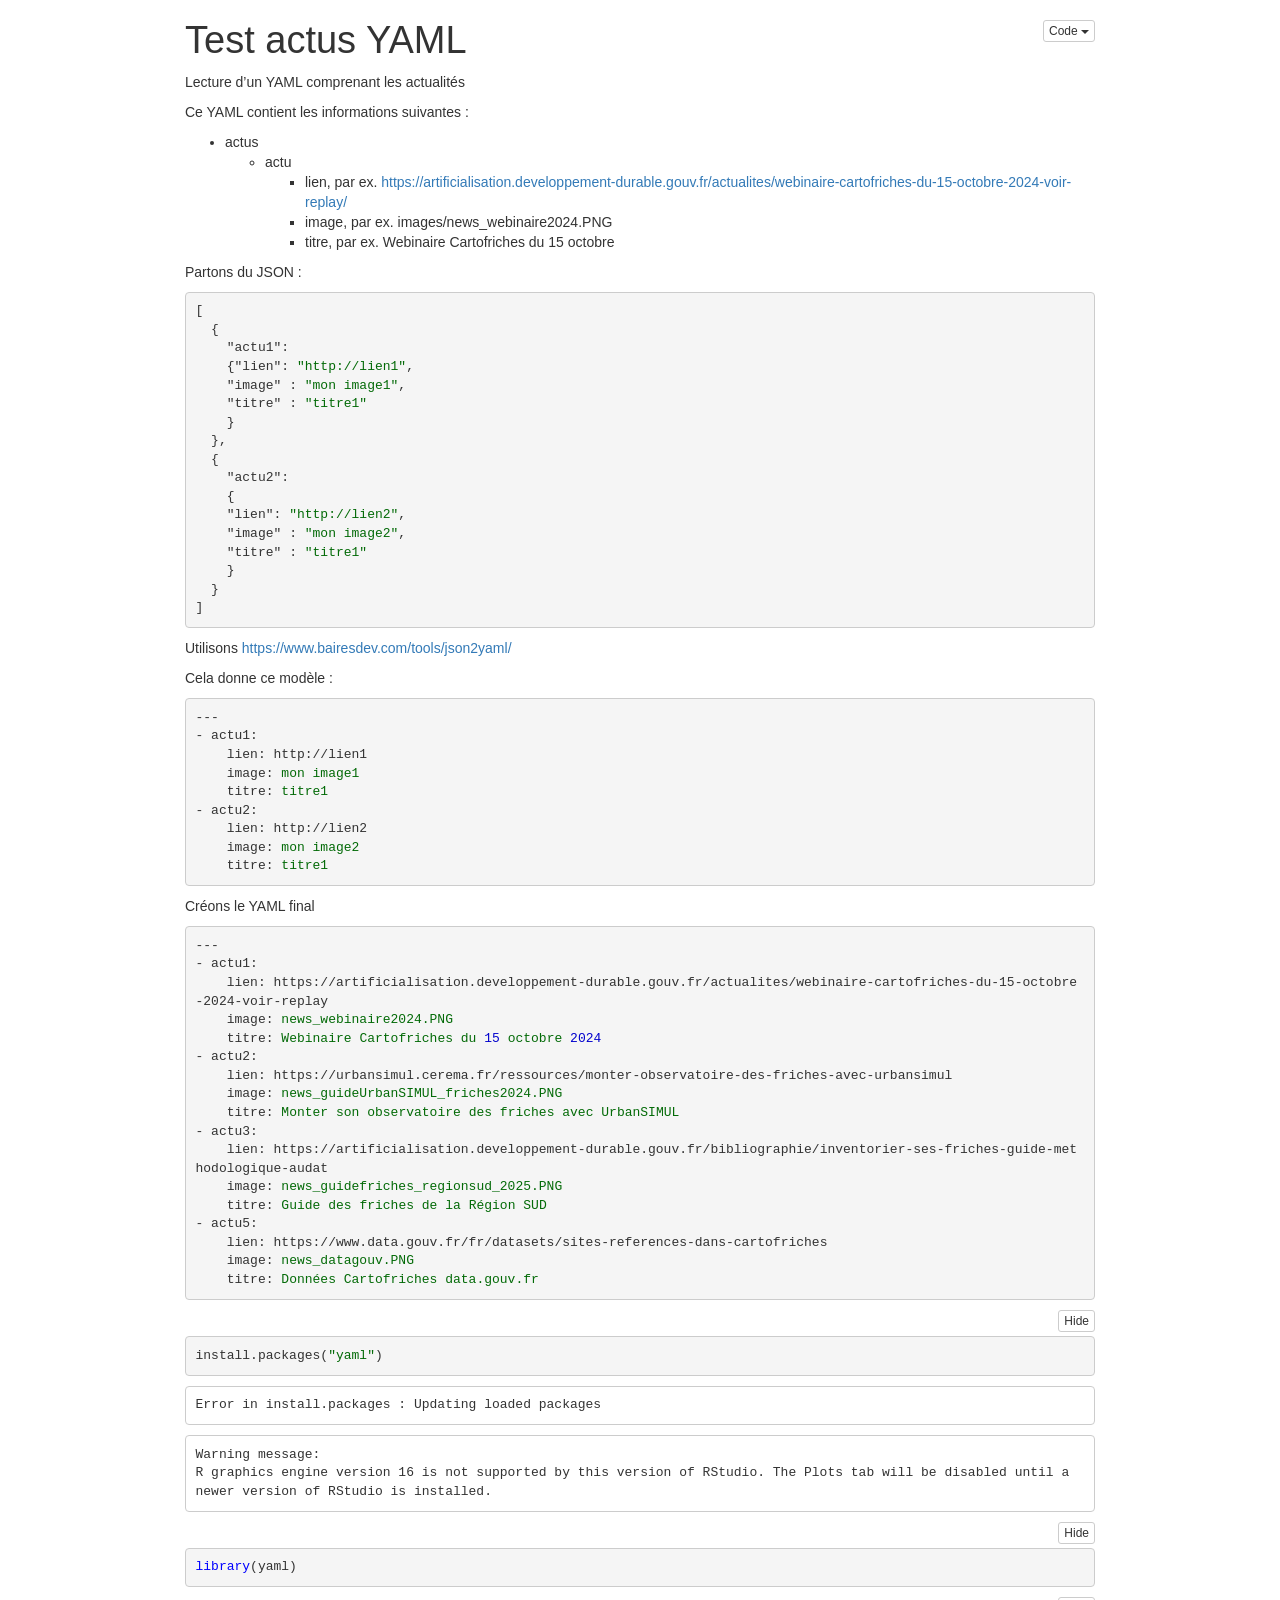
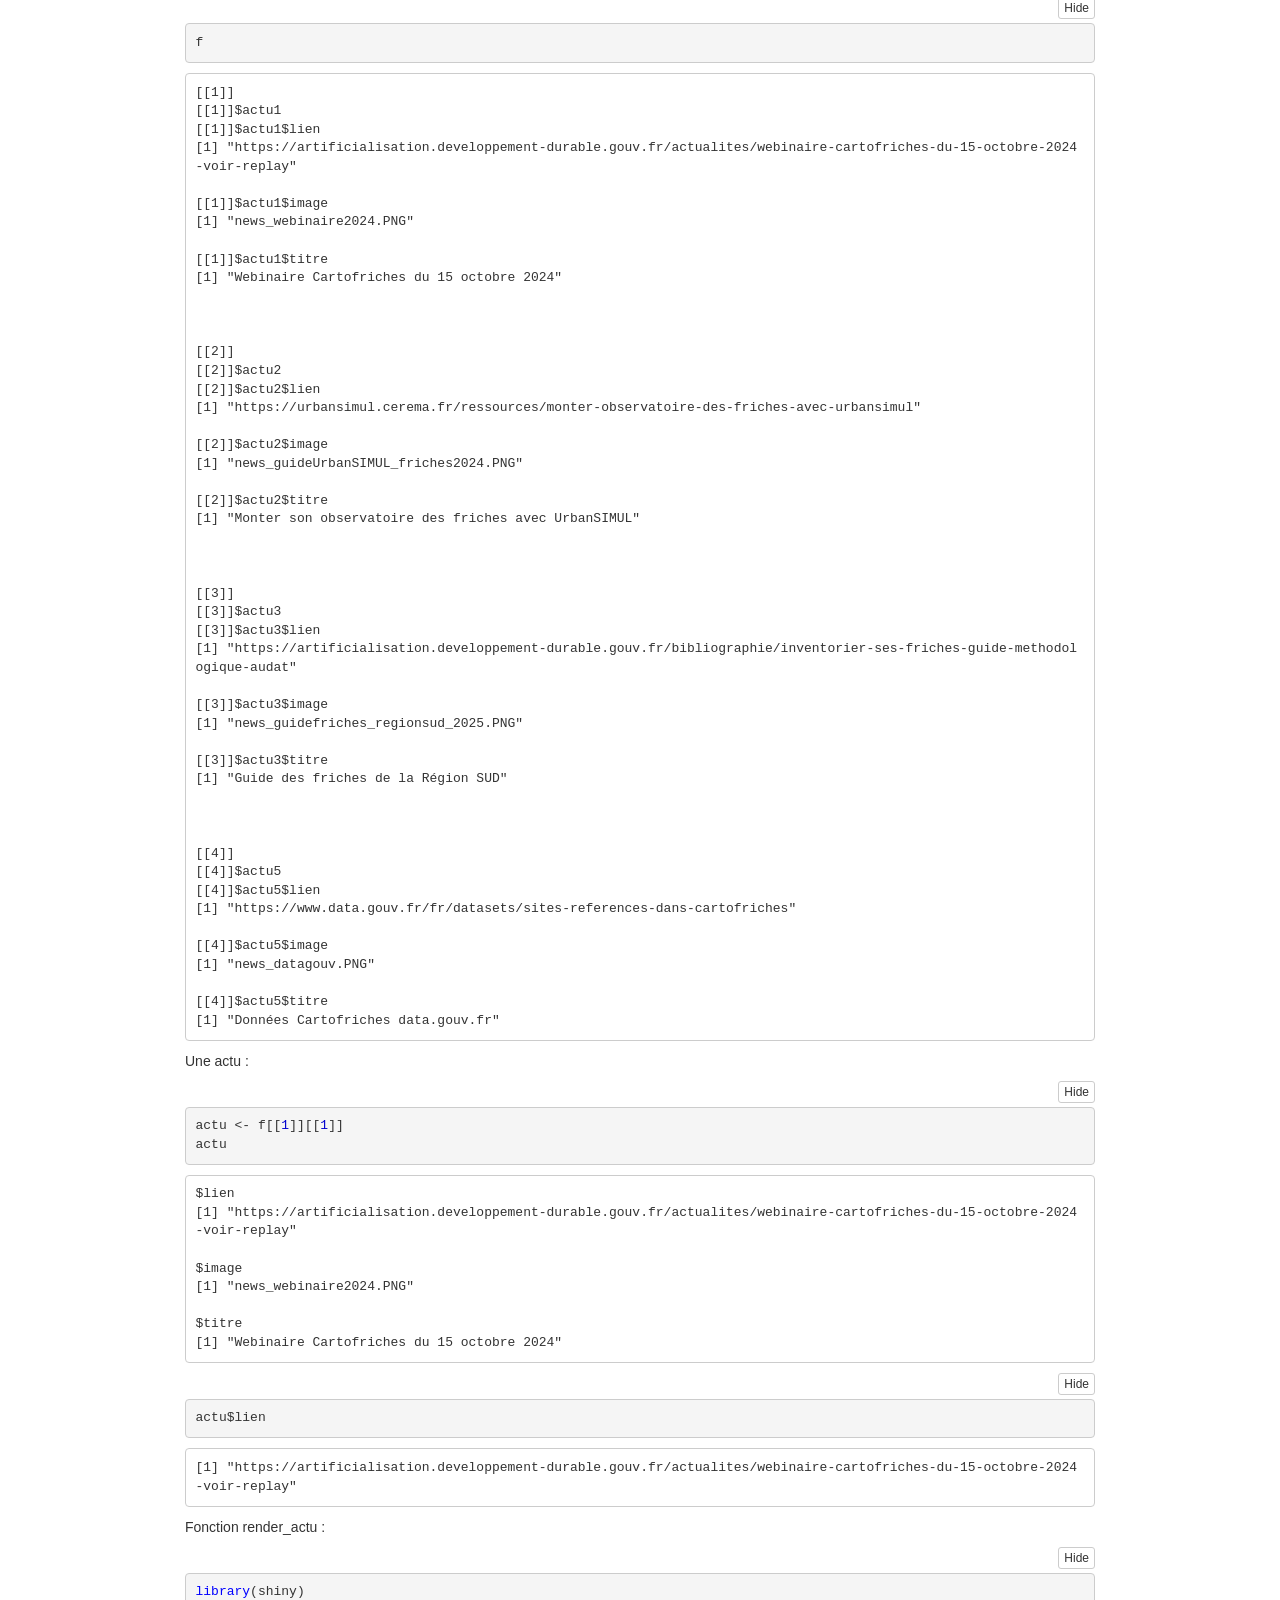
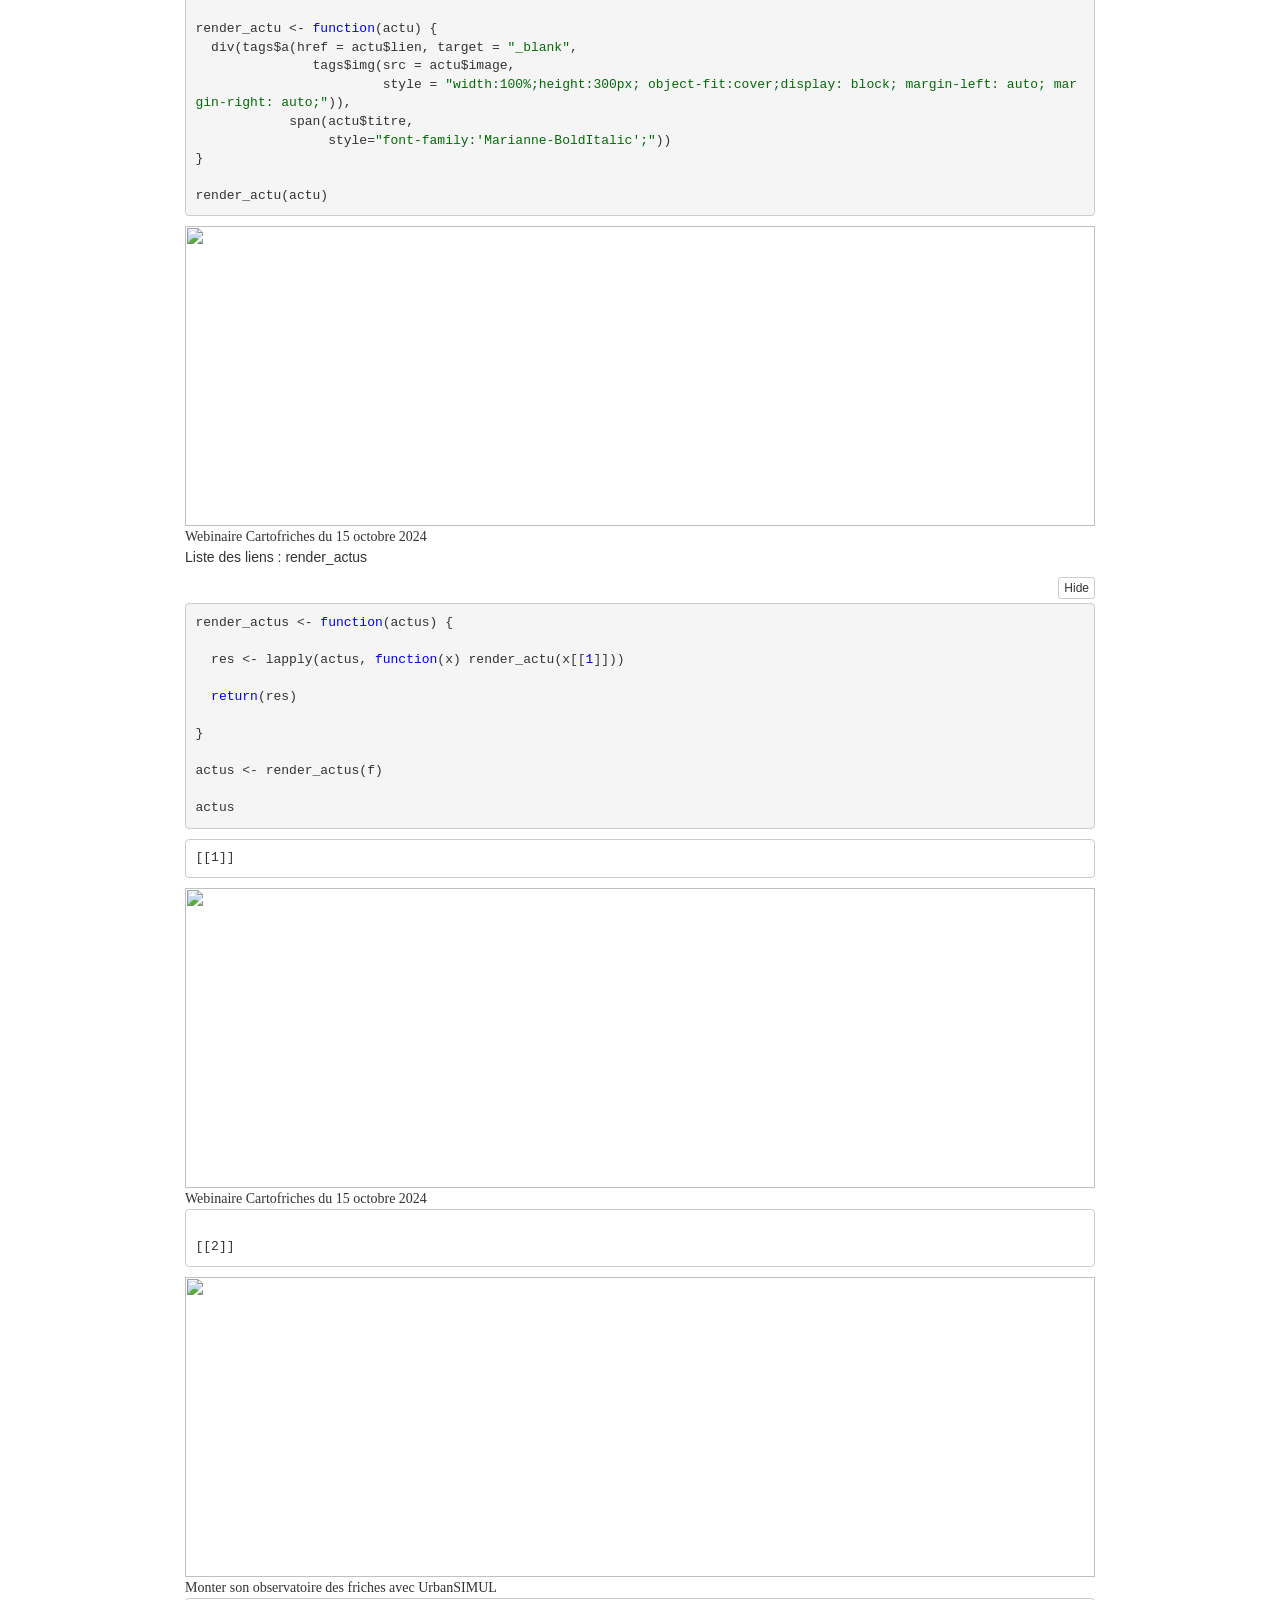
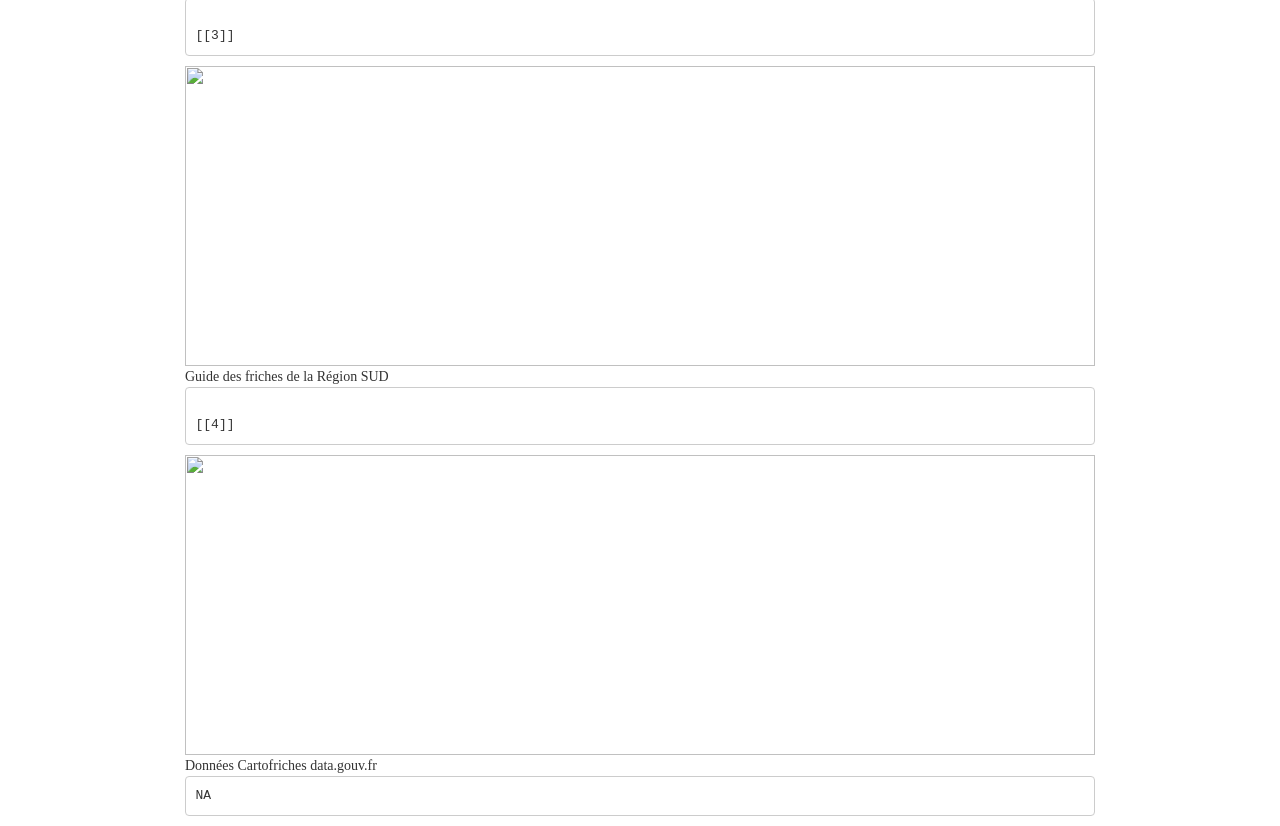
==== notebooks/6-Test Actus YAML.nb.html @ 2c9ed23f "Notebook lecture et création de YAML" ====
<!DOCTYPE html>

<html>

<head>

<meta charset="utf-8" />
<meta name="generator" content="pandoc" />
<meta http-equiv="X-UA-Compatible" content="IE=EDGE" />




<title>Test actus YAML</title>

<script>// Pandoc 2.9 adds attributes on both header and div. We remove the former (to
// be compatible with the behavior of Pandoc < 2.8).
document.addEventListener('DOMContentLoaded', function(e) {
  var hs = document.querySelectorAll("div.section[class*='level'] > :first-child");
  var i, h, a;
  for (i = 0; i < hs.length; i++) {
    h = hs[i];
    if (!/^h[1-6]$/i.test(h.tagName)) continue;  // it should be a header h1-h6
    a = h.attributes;
    while (a.length > 0) h.removeAttribute(a[0].name);
  }
});
</script>
<script>/*! jQuery v3.6.0 | (c) OpenJS Foundation and other contributors | jquery.org/license */
!function(e,t){"use strict";"object"==typeof module&&"object"==typeof module.exports?module.exports=e.document?t(e,!0):function(e){if(!e.document)throw new Error("jQuery requires a window with a document");return t(e)}:t(e)}("undefined"!=typeof window?window:this,function(C,e){"use strict";var t=[],r=Object.getPrototypeOf,s=t.slice,g=t.flat?function(e){return t.flat.call(e)}:function(e){return t.concat.apply([],e)},u=t.push,i=t.indexOf,n={},o=n.toString,v=n.hasOwnProperty,a=v.toString,l=a.call(Object),y={},m=function(e){return"function"==typeof e&&"number"!=typeof e.nodeType&&"function"!=typeof e.item},x=function(e){return null!=e&&e===e.window},E=C.document,c={type:!0,src:!0,nonce:!0,noModule:!0};function b(e,t,n){var r,i,o=(n=n||E).createElement("script");if(o.text=e,t)for(r in c)(i=t[r]||t.getAttribute&&t.getAttribute(r))&&o.setAttribute(r,i);n.head.appendChild(o).parentNode.removeChild(o)}function w(e){return null==e?e+"":"object"==typeof e||"function"==typeof e?n[o.call(e)]||"object":typeof e}var f="3.6.0",S=function(e,t){return new S.fn.init(e,t)};function p(e){var t=!!e&&"length"in e&&e.length,n=w(e);return!m(e)&&!x(e)&&("array"===n||0===t||"number"==typeof t&&0<t&&t-1 in e)}S.fn=S.prototype={jquery:f,constructor:S,length:0,toArray:function(){return s.call(this)},get:function(e){return null==e?s.call(this):e<0?this[e+this.length]:this[e]},pushStack:function(e){var t=S.merge(this.constructor(),e);return t.prevObject=this,t},each:function(e){return S.each(this,e)},map:function(n){return this.pushStack(S.map(this,function(e,t){return n.call(e,t,e)}))},slice:function(){return this.pushStack(s.apply(this,arguments))},first:function(){return this.eq(0)},last:function(){return this.eq(-1)},even:function(){return this.pushStack(S.grep(this,function(e,t){return(t+1)%2}))},odd:function(){return this.pushStack(S.grep(this,function(e,t){return t%2}))},eq:function(e){var t=this.length,n=+e+(e<0?t:0);return this.pushStack(0<=n&&n<t?[this[n]]:[])},end:function(){return this.prevObject||this.constructor()},push:u,sort:t.sort,splice:t.splice},S.extend=S.fn.extend=function(){var e,t,n,r,i,o,a=arguments[0]||{},s=1,u=arguments.length,l=!1;for("boolean"==typeof a&&(l=a,a=arguments[s]||{},s++),"object"==typeof a||m(a)||(a={}),s===u&&(a=this,s--);s<u;s++)if(null!=(e=arguments[s]))for(t in e)r=e[t],"__proto__"!==t&&a!==r&&(l&&r&&(S.isPlainObject(r)||(i=Array.isArray(r)))?(n=a[t],o=i&&!Array.isArray(n)?[]:i||S.isPlainObject(n)?n:{},i=!1,a[t]=S.extend(l,o,r)):void 0!==r&&(a[t]=r));return a},S.extend({expando:"jQuery"+(f+Math.random()).replace(/\D/g,""),isReady:!0,error:function(e){throw new Error(e)},noop:function(){},isPlainObject:function(e){var t,n;return!(!e||"[object Object]"!==o.call(e))&&(!(t=r(e))||"function"==typeof(n=v.call(t,"constructor")&&t.constructor)&&a.call(n)===l)},isEmptyObject:function(e){var t;for(t in e)return!1;return!0},globalEval:function(e,t,n){b(e,{nonce:t&&t.nonce},n)},each:function(e,t){var n,r=0;if(p(e)){for(n=e.length;r<n;r++)if(!1===t.call(e[r],r,e[r]))break}else for(r in e)if(!1===t.call(e[r],r,e[r]))break;return e},makeArray:function(e,t){var n=t||[];return null!=e&&(p(Object(e))?S.merge(n,"string"==typeof e?[e]:e):u.call(n,e)),n},inArray:function(e,t,n){return null==t?-1:i.call(t,e,n)},merge:function(e,t){for(var n=+t.length,r=0,i=e.length;r<n;r++)e[i++]=t[r];return e.length=i,e},grep:function(e,t,n){for(var r=[],i=0,o=e.length,a=!n;i<o;i++)!t(e[i],i)!==a&&r.push(e[i]);return r},map:function(e,t,n){var r,i,o=0,a=[];if(p(e))for(r=e.length;o<r;o++)null!=(i=t(e[o],o,n))&&a.push(i);else for(o in e)null!=(i=t(e[o],o,n))&&a.push(i);return g(a)},guid:1,support:y}),"function"==typeof Symbol&&(S.fn[Symbol.iterator]=t[Symbol.iterator]),S.each("Boolean Number String Function Array Date RegExp Object Error Symbol".split(" "),function(e,t){n["[object "+t+"]"]=t.toLowerCase()});var d=function(n){var e,d,b,o,i,h,f,g,w,u,l,T,C,a,E,v,s,c,y,S="sizzle"+1*new Date,p=n.document,k=0,r=0,m=ue(),x=ue(),A=ue(),N=ue(),j=function(e,t){return e===t&&(l=!0),0},D={}.hasOwnProperty,t=[],q=t.pop,L=t.push,H=t.push,O=t.slice,P=function(e,t){for(var n=0,r=e.length;n<r;n++)if(e[n]===t)return n;return-1},R="checked|selected|async|autofocus|autoplay|controls|defer|disabled|hidden|ismap|loop|multiple|open|readonly|required|scoped",M="[\\x20\\t\\r\\n\\f]",I="(?:\\\\[\\da-fA-F]{1,6}"+M+"?|\\\\[^\\r\\n\\f]|[\\w-]|[^\0-\\x7f])+",W="\\["+M+"*("+I+")(?:"+M+"*([*^$|!~]?=)"+M+"*(?:'((?:\\\\.|[^\\\\'])*)'|\"((?:\\\\.|[^\\\\\"])*)\"|("+I+"))|)"+M+"*\\]",F=":("+I+")(?:\\((('((?:\\\\.|[^\\\\'])*)'|\"((?:\\\\.|[^\\\\\"])*)\")|((?:\\\\.|[^\\\\()[\\]]|"+W+")*)|.*)\\)|)",B=new RegExp(M+"+","g"),$=new RegExp("^"+M+"+|((?:^|[^\\\\])(?:\\\\.)*)"+M+"+$","g"),_=new RegExp("^"+M+"*,"+M+"*"),z=new RegExp("^"+M+"*([>+~]|"+M+")"+M+"*"),U=new RegExp(M+"|>"),X=new RegExp(F),V=new RegExp("^"+I+"$"),G={ID:new RegExp("^#("+I+")"),CLASS:new RegExp("^\\.("+I+")"),TAG:new RegExp("^("+I+"|[*])"),ATTR:new RegExp("^"+W),PSEUDO:new RegExp("^"+F),CHILD:new RegExp("^:(only|first|last|nth|nth-last)-(child|of-type)(?:\\("+M+"*(even|odd|(([+-]|)(\\d*)n|)"+M+"*(?:([+-]|)"+M+"*(\\d+)|))"+M+"*\\)|)","i"),bool:new RegExp("^(?:"+R+")$","i"),needsContext:new RegExp("^"+M+"*[>+~]|:(even|odd|eq|gt|lt|nth|first|last)(?:\\("+M+"*((?:-\\d)?\\d*)"+M+"*\\)|)(?=[^-]|$)","i")},Y=/HTML$/i,Q=/^(?:input|select|textarea|button)$/i,J=/^h\d$/i,K=/^[^{]+\{\s*\[native \w/,Z=/^(?:#([\w-]+)|(\w+)|\.([\w-]+))$/,ee=/[+~]/,te=new RegExp("\\\\[\\da-fA-F]{1,6}"+M+"?|\\\\([^\\r\\n\\f])","g"),ne=function(e,t){var n="0x"+e.slice(1)-65536;return t||(n<0?String.fromCharCode(n+65536):String.fromCharCode(n>>10|55296,1023&n|56320))},re=/([\0-\x1f\x7f]|^-?\d)|^-$|[^\0-\x1f\x7f-\uFFFF\w-]/g,ie=function(e,t){return t?"\0"===e?"\ufffd":e.slice(0,-1)+"\\"+e.charCodeAt(e.length-1).toString(16)+" ":"\\"+e},oe=function(){T()},ae=be(function(e){return!0===e.disabled&&"fieldset"===e.nodeName.toLowerCase()},{dir:"parentNode",next:"legend"});try{H.apply(t=O.call(p.childNodes),p.childNodes),t[p.childNodes.length].nodeType}catch(e){H={apply:t.length?function(e,t){L.apply(e,O.call(t))}:function(e,t){var n=e.length,r=0;while(e[n++]=t[r++]);e.length=n-1}}}function se(t,e,n,r){var i,o,a,s,u,l,c,f=e&&e.ownerDocument,p=e?e.nodeType:9;if(n=n||[],"string"!=typeof t||!t||1!==p&&9!==p&&11!==p)return n;if(!r&&(T(e),e=e||C,E)){if(11!==p&&(u=Z.exec(t)))if(i=u[1]){if(9===p){if(!(a=e.getElementById(i)))return n;if(a.id===i)return n.push(a),n}else if(f&&(a=f.getElementById(i))&&y(e,a)&&a.id===i)return n.push(a),n}else{if(u[2])return H.apply(n,e.getElementsByTagName(t)),n;if((i=u[3])&&d.getElementsByClassName&&e.getElementsByClassName)return H.apply(n,e.getElementsByClassName(i)),n}if(d.qsa&&!N[t+" "]&&(!v||!v.test(t))&&(1!==p||"object"!==e.nodeName.toLowerCase())){if(c=t,f=e,1===p&&(U.test(t)||z.test(t))){(f=ee.test(t)&&ye(e.parentNode)||e)===e&&d.scope||((s=e.getAttribute("id"))?s=s.replace(re,ie):e.setAttribute("id",s=S)),o=(l=h(t)).length;while(o--)l[o]=(s?"#"+s:":scope")+" "+xe(l[o]);c=l.join(",")}try{return H.apply(n,f.querySelectorAll(c)),n}catch(e){N(t,!0)}finally{s===S&&e.removeAttribute("id")}}}return g(t.replace($,"$1"),e,n,r)}function ue(){var r=[];return function e(t,n){return r.push(t+" ")>b.cacheLength&&delete e[r.shift()],e[t+" "]=n}}function le(e){return e[S]=!0,e}function ce(e){var t=C.createElement("fieldset");try{return!!e(t)}catch(e){return!1}finally{t.parentNode&&t.parentNode.removeChild(t),t=null}}function fe(e,t){var n=e.split("|"),r=n.length;while(r--)b.attrHandle[n[r]]=t}function pe(e,t){var n=t&&e,r=n&&1===e.nodeType&&1===t.nodeType&&e.sourceIndex-t.sourceIndex;if(r)return r;if(n)while(n=n.nextSibling)if(n===t)return-1;return e?1:-1}function de(t){return function(e){return"input"===e.nodeName.toLowerCase()&&e.type===t}}function he(n){return function(e){var t=e.nodeName.toLowerCase();return("input"===t||"button"===t)&&e.type===n}}function ge(t){return function(e){return"form"in e?e.parentNode&&!1===e.disabled?"label"in e?"label"in e.parentNode?e.parentNode.disabled===t:e.disabled===t:e.isDisabled===t||e.isDisabled!==!t&&ae(e)===t:e.disabled===t:"label"in e&&e.disabled===t}}function ve(a){return le(function(o){return o=+o,le(function(e,t){var n,r=a([],e.length,o),i=r.length;while(i--)e[n=r[i]]&&(e[n]=!(t[n]=e[n]))})})}function ye(e){return e&&"undefined"!=typeof e.getElementsByTagName&&e}for(e in d=se.support={},i=se.isXML=function(e){var t=e&&e.namespaceURI,n=e&&(e.ownerDocument||e).documentElement;return!Y.test(t||n&&n.nodeName||"HTML")},T=se.setDocument=function(e){var t,n,r=e?e.ownerDocument||e:p;return r!=C&&9===r.nodeType&&r.documentElement&&(a=(C=r).documentElement,E=!i(C),p!=C&&(n=C.defaultView)&&n.top!==n&&(n.addEventListener?n.addEventListener("unload",oe,!1):n.attachEvent&&n.attachEvent("onunload",oe)),d.scope=ce(function(e){return a.appendChild(e).appendChild(C.createElement("div")),"undefined"!=typeof e.querySelectorAll&&!e.querySelectorAll(":scope fieldset div").length}),d.attributes=ce(function(e){return e.className="i",!e.getAttribute("className")}),d.getElementsByTagName=ce(function(e){return e.appendChild(C.createComment("")),!e.getElementsByTagName("*").length}),d.getElementsByClassName=K.test(C.getElementsByClassName),d.getById=ce(function(e){return a.appendChild(e).id=S,!C.getElementsByName||!C.getElementsByName(S).length}),d.getById?(b.filter.ID=function(e){var t=e.replace(te,ne);return function(e){return e.getAttribute("id")===t}},b.find.ID=function(e,t){if("undefined"!=typeof t.getElementById&&E){var n=t.getElementById(e);return n?[n]:[]}}):(b.filter.ID=function(e){var n=e.replace(te,ne);return function(e){var t="undefined"!=typeof e.getAttributeNode&&e.getAttributeNode("id");return t&&t.value===n}},b.find.ID=function(e,t){if("undefined"!=typeof t.getElementById&&E){var n,r,i,o=t.getElementById(e);if(o){if((n=o.getAttributeNode("id"))&&n.value===e)return[o];i=t.getElementsByName(e),r=0;while(o=i[r++])if((n=o.getAttributeNode("id"))&&n.value===e)return[o]}return[]}}),b.find.TAG=d.getElementsByTagName?function(e,t){return"undefined"!=typeof t.getElementsByTagName?t.getElementsByTagName(e):d.qsa?t.querySelectorAll(e):void 0}:function(e,t){var n,r=[],i=0,o=t.getElementsByTagName(e);if("*"===e){while(n=o[i++])1===n.nodeType&&r.push(n);return r}return o},b.find.CLASS=d.getElementsByClassName&&function(e,t){if("undefined"!=typeof t.getElementsByClassName&&E)return t.getElementsByClassName(e)},s=[],v=[],(d.qsa=K.test(C.querySelectorAll))&&(ce(function(e){var t;a.appendChild(e).innerHTML="<a id='"+S+"'></a><select id='"+S+"-\r\\' msallowcapture=''><option selected=''></option></select>",e.querySelectorAll("[msallowcapture^='']").length&&v.push("[*^$]="+M+"*(?:''|\"\")"),e.querySelectorAll("[selected]").length||v.push("\\["+M+"*(?:value|"+R+")"),e.querySelectorAll("[id~="+S+"-]").length||v.push("~="),(t=C.createElement("input")).setAttribute("name",""),e.appendChild(t),e.querySelectorAll("[name='']").length||v.push("\\["+M+"*name"+M+"*="+M+"*(?:''|\"\")"),e.querySelectorAll(":checked").length||v.push(":checked"),e.querySelectorAll("a#"+S+"+*").length||v.push(".#.+[+~]"),e.querySelectorAll("\\\f"),v.push("[\\r\\n\\f]")}),ce(function(e){e.innerHTML="<a href='' disabled='disabled'></a><select disabled='disabled'><option/></select>";var t=C.createElement("input");t.setAttribute("type","hidden"),e.appendChild(t).setAttribute("name","D"),e.querySelectorAll("[name=d]").length&&v.push("name"+M+"*[*^$|!~]?="),2!==e.querySelectorAll(":enabled").length&&v.push(":enabled",":disabled"),a.appendChild(e).disabled=!0,2!==e.querySelectorAll(":disabled").length&&v.push(":enabled",":disabled"),e.querySelectorAll("*,:x"),v.push(",.*:")})),(d.matchesSelector=K.test(c=a.matches||a.webkitMatchesSelector||a.mozMatchesSelector||a.oMatchesSelector||a.msMatchesSelector))&&ce(function(e){d.disconnectedMatch=c.call(e,"*"),c.call(e,"[s!='']:x"),s.push("!=",F)}),v=v.length&&new RegExp(v.join("|")),s=s.length&&new RegExp(s.join("|")),t=K.test(a.compareDocumentPosition),y=t||K.test(a.contains)?function(e,t){var n=9===e.nodeType?e.documentElement:e,r=t&&t.parentNode;return e===r||!(!r||1!==r.nodeType||!(n.contains?n.contains(r):e.compareDocumentPosition&&16&e.compareDocumentPosition(r)))}:function(e,t){if(t)while(t=t.parentNode)if(t===e)return!0;return!1},j=t?function(e,t){if(e===t)return l=!0,0;var n=!e.compareDocumentPosition-!t.compareDocumentPosition;return n||(1&(n=(e.ownerDocument||e)==(t.ownerDocument||t)?e.compareDocumentPosition(t):1)||!d.sortDetached&&t.compareDocumentPosition(e)===n?e==C||e.ownerDocument==p&&y(p,e)?-1:t==C||t.ownerDocument==p&&y(p,t)?1:u?P(u,e)-P(u,t):0:4&n?-1:1)}:function(e,t){if(e===t)return l=!0,0;var n,r=0,i=e.parentNode,o=t.parentNode,a=[e],s=[t];if(!i||!o)return e==C?-1:t==C?1:i?-1:o?1:u?P(u,e)-P(u,t):0;if(i===o)return pe(e,t);n=e;while(n=n.parentNode)a.unshift(n);n=t;while(n=n.parentNode)s.unshift(n);while(a[r]===s[r])r++;return r?pe(a[r],s[r]):a[r]==p?-1:s[r]==p?1:0}),C},se.matches=function(e,t){return se(e,null,null,t)},se.matchesSelector=function(e,t){if(T(e),d.matchesSelector&&E&&!N[t+" "]&&(!s||!s.test(t))&&(!v||!v.test(t)))try{var n=c.call(e,t);if(n||d.disconnectedMatch||e.document&&11!==e.document.nodeType)return n}catch(e){N(t,!0)}return 0<se(t,C,null,[e]).length},se.contains=function(e,t){return(e.ownerDocument||e)!=C&&T(e),y(e,t)},se.attr=function(e,t){(e.ownerDocument||e)!=C&&T(e);var n=b.attrHandle[t.toLowerCase()],r=n&&D.call(b.attrHandle,t.toLowerCase())?n(e,t,!E):void 0;return void 0!==r?r:d.attributes||!E?e.getAttribute(t):(r=e.getAttributeNode(t))&&r.specified?r.value:null},se.escape=function(e){return(e+"").replace(re,ie)},se.error=function(e){throw new Error("Syntax error, unrecognized expression: "+e)},se.uniqueSort=function(e){var t,n=[],r=0,i=0;if(l=!d.detectDuplicates,u=!d.sortStable&&e.slice(0),e.sort(j),l){while(t=e[i++])t===e[i]&&(r=n.push(i));while(r--)e.splice(n[r],1)}return u=null,e},o=se.getText=function(e){var t,n="",r=0,i=e.nodeType;if(i){if(1===i||9===i||11===i){if("string"==typeof e.textContent)return e.textContent;for(e=e.firstChild;e;e=e.nextSibling)n+=o(e)}else if(3===i||4===i)return e.nodeValue}else while(t=e[r++])n+=o(t);return n},(b=se.selectors={cacheLength:50,createPseudo:le,match:G,attrHandle:{},find:{},relative:{">":{dir:"parentNode",first:!0}," ":{dir:"parentNode"},"+":{dir:"previousSibling",first:!0},"~":{dir:"previousSibling"}},preFilter:{ATTR:function(e){return e[1]=e[1].replace(te,ne),e[3]=(e[3]||e[4]||e[5]||"").replace(te,ne),"~="===e[2]&&(e[3]=" "+e[3]+" "),e.slice(0,4)},CHILD:function(e){return e[1]=e[1].toLowerCase(),"nth"===e[1].slice(0,3)?(e[3]||se.error(e[0]),e[4]=+(e[4]?e[5]+(e[6]||1):2*("even"===e[3]||"odd"===e[3])),e[5]=+(e[7]+e[8]||"odd"===e[3])):e[3]&&se.error(e[0]),e},PSEUDO:function(e){var t,n=!e[6]&&e[2];return G.CHILD.test(e[0])?null:(e[3]?e[2]=e[4]||e[5]||"":n&&X.test(n)&&(t=h(n,!0))&&(t=n.indexOf(")",n.length-t)-n.length)&&(e[0]=e[0].slice(0,t),e[2]=n.slice(0,t)),e.slice(0,3))}},filter:{TAG:function(e){var t=e.replace(te,ne).toLowerCase();return"*"===e?function(){return!0}:function(e){return e.nodeName&&e.nodeName.toLowerCase()===t}},CLASS:function(e){var t=m[e+" "];return t||(t=new RegExp("(^|"+M+")"+e+"("+M+"|$)"))&&m(e,function(e){return t.test("string"==typeof e.className&&e.className||"undefined"!=typeof e.getAttribute&&e.getAttribute("class")||"")})},ATTR:function(n,r,i){return function(e){var t=se.attr(e,n);return null==t?"!="===r:!r||(t+="","="===r?t===i:"!="===r?t!==i:"^="===r?i&&0===t.indexOf(i):"*="===r?i&&-1<t.indexOf(i):"$="===r?i&&t.slice(-i.length)===i:"~="===r?-1<(" "+t.replace(B," ")+" ").indexOf(i):"|="===r&&(t===i||t.slice(0,i.length+1)===i+"-"))}},CHILD:function(h,e,t,g,v){var y="nth"!==h.slice(0,3),m="last"!==h.slice(-4),x="of-type"===e;return 1===g&&0===v?function(e){return!!e.parentNode}:function(e,t,n){var r,i,o,a,s,u,l=y!==m?"nextSibling":"previousSibling",c=e.parentNode,f=x&&e.nodeName.toLowerCase(),p=!n&&!x,d=!1;if(c){if(y){while(l){a=e;while(a=a[l])if(x?a.nodeName.toLowerCase()===f:1===a.nodeType)return!1;u=l="only"===h&&!u&&"nextSibling"}return!0}if(u=[m?c.firstChild:c.lastChild],m&&p){d=(s=(r=(i=(o=(a=c)[S]||(a[S]={}))[a.uniqueID]||(o[a.uniqueID]={}))[h]||[])[0]===k&&r[1])&&r[2],a=s&&c.childNodes[s];while(a=++s&&a&&a[l]||(d=s=0)||u.pop())if(1===a.nodeType&&++d&&a===e){i[h]=[k,s,d];break}}else if(p&&(d=s=(r=(i=(o=(a=e)[S]||(a[S]={}))[a.uniqueID]||(o[a.uniqueID]={}))[h]||[])[0]===k&&r[1]),!1===d)while(a=++s&&a&&a[l]||(d=s=0)||u.pop())if((x?a.nodeName.toLowerCase()===f:1===a.nodeType)&&++d&&(p&&((i=(o=a[S]||(a[S]={}))[a.uniqueID]||(o[a.uniqueID]={}))[h]=[k,d]),a===e))break;return(d-=v)===g||d%g==0&&0<=d/g}}},PSEUDO:function(e,o){var t,a=b.pseudos[e]||b.setFilters[e.toLowerCase()]||se.error("unsupported pseudo: "+e);return a[S]?a(o):1<a.length?(t=[e,e,"",o],b.setFilters.hasOwnProperty(e.toLowerCase())?le(function(e,t){var n,r=a(e,o),i=r.length;while(i--)e[n=P(e,r[i])]=!(t[n]=r[i])}):function(e){return a(e,0,t)}):a}},pseudos:{not:le(function(e){var r=[],i=[],s=f(e.replace($,"$1"));return s[S]?le(function(e,t,n,r){var i,o=s(e,null,r,[]),a=e.length;while(a--)(i=o[a])&&(e[a]=!(t[a]=i))}):function(e,t,n){return r[0]=e,s(r,null,n,i),r[0]=null,!i.pop()}}),has:le(function(t){return function(e){return 0<se(t,e).length}}),contains:le(function(t){return t=t.replace(te,ne),function(e){return-1<(e.textContent||o(e)).indexOf(t)}}),lang:le(function(n){return V.test(n||"")||se.error("unsupported lang: "+n),n=n.replace(te,ne).toLowerCase(),function(e){var t;do{if(t=E?e.lang:e.getAttribute("xml:lang")||e.getAttribute("lang"))return(t=t.toLowerCase())===n||0===t.indexOf(n+"-")}while((e=e.parentNode)&&1===e.nodeType);return!1}}),target:function(e){var t=n.location&&n.location.hash;return t&&t.slice(1)===e.id},root:function(e){return e===a},focus:function(e){return e===C.activeElement&&(!C.hasFocus||C.hasFocus())&&!!(e.type||e.href||~e.tabIndex)},enabled:ge(!1),disabled:ge(!0),checked:function(e){var t=e.nodeName.toLowerCase();return"input"===t&&!!e.checked||"option"===t&&!!e.selected},selected:function(e){return e.parentNode&&e.parentNode.selectedIndex,!0===e.selected},empty:function(e){for(e=e.firstChild;e;e=e.nextSibling)if(e.nodeType<6)return!1;return!0},parent:function(e){return!b.pseudos.empty(e)},header:function(e){return J.test(e.nodeName)},input:function(e){return Q.test(e.nodeName)},button:function(e){var t=e.nodeName.toLowerCase();return"input"===t&&"button"===e.type||"button"===t},text:function(e){var t;return"input"===e.nodeName.toLowerCase()&&"text"===e.type&&(null==(t=e.getAttribute("type"))||"text"===t.toLowerCase())},first:ve(function(){return[0]}),last:ve(function(e,t){return[t-1]}),eq:ve(function(e,t,n){return[n<0?n+t:n]}),even:ve(function(e,t){for(var n=0;n<t;n+=2)e.push(n);return e}),odd:ve(function(e,t){for(var n=1;n<t;n+=2)e.push(n);return e}),lt:ve(function(e,t,n){for(var r=n<0?n+t:t<n?t:n;0<=--r;)e.push(r);return e}),gt:ve(function(e,t,n){for(var r=n<0?n+t:n;++r<t;)e.push(r);return e})}}).pseudos.nth=b.pseudos.eq,{radio:!0,checkbox:!0,file:!0,password:!0,image:!0})b.pseudos[e]=de(e);for(e in{submit:!0,reset:!0})b.pseudos[e]=he(e);function me(){}function xe(e){for(var t=0,n=e.length,r="";t<n;t++)r+=e[t].value;return r}function be(s,e,t){var u=e.dir,l=e.next,c=l||u,f=t&&"parentNode"===c,p=r++;return e.first?function(e,t,n){while(e=e[u])if(1===e.nodeType||f)return s(e,t,n);return!1}:function(e,t,n){var r,i,o,a=[k,p];if(n){while(e=e[u])if((1===e.nodeType||f)&&s(e,t,n))return!0}else while(e=e[u])if(1===e.nodeType||f)if(i=(o=e[S]||(e[S]={}))[e.uniqueID]||(o[e.uniqueID]={}),l&&l===e.nodeName.toLowerCase())e=e[u]||e;else{if((r=i[c])&&r[0]===k&&r[1]===p)return a[2]=r[2];if((i[c]=a)[2]=s(e,t,n))return!0}return!1}}function we(i){return 1<i.length?function(e,t,n){var r=i.length;while(r--)if(!i[r](e,t,n))return!1;return!0}:i[0]}function Te(e,t,n,r,i){for(var o,a=[],s=0,u=e.length,l=null!=t;s<u;s++)(o=e[s])&&(n&&!n(o,r,i)||(a.push(o),l&&t.push(s)));return a}function Ce(d,h,g,v,y,e){return v&&!v[S]&&(v=Ce(v)),y&&!y[S]&&(y=Ce(y,e)),le(function(e,t,n,r){var i,o,a,s=[],u=[],l=t.length,c=e||function(e,t,n){for(var r=0,i=t.length;r<i;r++)se(e,t[r],n);return n}(h||"*",n.nodeType?[n]:n,[]),f=!d||!e&&h?c:Te(c,s,d,n,r),p=g?y||(e?d:l||v)?[]:t:f;if(g&&g(f,p,n,r),v){i=Te(p,u),v(i,[],n,r),o=i.length;while(o--)(a=i[o])&&(p[u[o]]=!(f[u[o]]=a))}if(e){if(y||d){if(y){i=[],o=p.length;while(o--)(a=p[o])&&i.push(f[o]=a);y(null,p=[],i,r)}o=p.length;while(o--)(a=p[o])&&-1<(i=y?P(e,a):s[o])&&(e[i]=!(t[i]=a))}}else p=Te(p===t?p.splice(l,p.length):p),y?y(null,t,p,r):H.apply(t,p)})}function Ee(e){for(var i,t,n,r=e.length,o=b.relative[e[0].type],a=o||b.relative[" "],s=o?1:0,u=be(function(e){return e===i},a,!0),l=be(function(e){return-1<P(i,e)},a,!0),c=[function(e,t,n){var r=!o&&(n||t!==w)||((i=t).nodeType?u(e,t,n):l(e,t,n));return i=null,r}];s<r;s++)if(t=b.relative[e[s].type])c=[be(we(c),t)];else{if((t=b.filter[e[s].type].apply(null,e[s].matches))[S]){for(n=++s;n<r;n++)if(b.relative[e[n].type])break;return Ce(1<s&&we(c),1<s&&xe(e.slice(0,s-1).concat({value:" "===e[s-2].type?"*":""})).replace($,"$1"),t,s<n&&Ee(e.slice(s,n)),n<r&&Ee(e=e.slice(n)),n<r&&xe(e))}c.push(t)}return we(c)}return me.prototype=b.filters=b.pseudos,b.setFilters=new me,h=se.tokenize=function(e,t){var n,r,i,o,a,s,u,l=x[e+" "];if(l)return t?0:l.slice(0);a=e,s=[],u=b.preFilter;while(a){for(o in n&&!(r=_.exec(a))||(r&&(a=a.slice(r[0].length)||a),s.push(i=[])),n=!1,(r=z.exec(a))&&(n=r.shift(),i.push({value:n,type:r[0].replace($," ")}),a=a.slice(n.length)),b.filter)!(r=G[o].exec(a))||u[o]&&!(r=u[o](r))||(n=r.shift(),i.push({value:n,type:o,matches:r}),a=a.slice(n.length));if(!n)break}return t?a.length:a?se.error(e):x(e,s).slice(0)},f=se.compile=function(e,t){var n,v,y,m,x,r,i=[],o=[],a=A[e+" "];if(!a){t||(t=h(e)),n=t.length;while(n--)(a=Ee(t[n]))[S]?i.push(a):o.push(a);(a=A(e,(v=o,m=0<(y=i).length,x=0<v.length,r=function(e,t,n,r,i){var o,a,s,u=0,l="0",c=e&&[],f=[],p=w,d=e||x&&b.find.TAG("*",i),h=k+=null==p?1:Math.random()||.1,g=d.length;for(i&&(w=t==C||t||i);l!==g&&null!=(o=d[l]);l++){if(x&&o){a=0,t||o.ownerDocument==C||(T(o),n=!E);while(s=v[a++])if(s(o,t||C,n)){r.push(o);break}i&&(k=h)}m&&((o=!s&&o)&&u--,e&&c.push(o))}if(u+=l,m&&l!==u){a=0;while(s=y[a++])s(c,f,t,n);if(e){if(0<u)while(l--)c[l]||f[l]||(f[l]=q.call(r));f=Te(f)}H.apply(r,f),i&&!e&&0<f.length&&1<u+y.length&&se.uniqueSort(r)}return i&&(k=h,w=p),c},m?le(r):r))).selector=e}return a},g=se.select=function(e,t,n,r){var i,o,a,s,u,l="function"==typeof e&&e,c=!r&&h(e=l.selector||e);if(n=n||[],1===c.length){if(2<(o=c[0]=c[0].slice(0)).length&&"ID"===(a=o[0]).type&&9===t.nodeType&&E&&b.relative[o[1].type]){if(!(t=(b.find.ID(a.matches[0].replace(te,ne),t)||[])[0]))return n;l&&(t=t.parentNode),e=e.slice(o.shift().value.length)}i=G.needsContext.test(e)?0:o.length;while(i--){if(a=o[i],b.relative[s=a.type])break;if((u=b.find[s])&&(r=u(a.matches[0].replace(te,ne),ee.test(o[0].type)&&ye(t.parentNode)||t))){if(o.splice(i,1),!(e=r.length&&xe(o)))return H.apply(n,r),n;break}}}return(l||f(e,c))(r,t,!E,n,!t||ee.test(e)&&ye(t.parentNode)||t),n},d.sortStable=S.split("").sort(j).join("")===S,d.detectDuplicates=!!l,T(),d.sortDetached=ce(function(e){return 1&e.compareDocumentPosition(C.createElement("fieldset"))}),ce(function(e){return e.innerHTML="<a href='#'></a>","#"===e.firstChild.getAttribute("href")})||fe("type|href|height|width",function(e,t,n){if(!n)return e.getAttribute(t,"type"===t.toLowerCase()?1:2)}),d.attributes&&ce(function(e){return e.innerHTML="<input/>",e.firstChild.setAttribute("value",""),""===e.firstChild.getAttribute("value")})||fe("value",function(e,t,n){if(!n&&"input"===e.nodeName.toLowerCase())return e.defaultValue}),ce(function(e){return null==e.getAttribute("disabled")})||fe(R,function(e,t,n){var r;if(!n)return!0===e[t]?t.toLowerCase():(r=e.getAttributeNode(t))&&r.specified?r.value:null}),se}(C);S.find=d,S.expr=d.selectors,S.expr[":"]=S.expr.pseudos,S.uniqueSort=S.unique=d.uniqueSort,S.text=d.getText,S.isXMLDoc=d.isXML,S.contains=d.contains,S.escapeSelector=d.escape;var h=function(e,t,n){var r=[],i=void 0!==n;while((e=e[t])&&9!==e.nodeType)if(1===e.nodeType){if(i&&S(e).is(n))break;r.push(e)}return r},T=function(e,t){for(var n=[];e;e=e.nextSibling)1===e.nodeType&&e!==t&&n.push(e);return n},k=S.expr.match.needsContext;function A(e,t){return e.nodeName&&e.nodeName.toLowerCase()===t.toLowerCase()}var N=/^<([a-z][^\/\0>:\x20\t\r\n\f]*)[\x20\t\r\n\f]*\/?>(?:<\/\1>|)$/i;function j(e,n,r){return m(n)?S.grep(e,function(e,t){return!!n.call(e,t,e)!==r}):n.nodeType?S.grep(e,function(e){return e===n!==r}):"string"!=typeof n?S.grep(e,function(e){return-1<i.call(n,e)!==r}):S.filter(n,e,r)}S.filter=function(e,t,n){var r=t[0];return n&&(e=":not("+e+")"),1===t.length&&1===r.nodeType?S.find.matchesSelector(r,e)?[r]:[]:S.find.matches(e,S.grep(t,function(e){return 1===e.nodeType}))},S.fn.extend({find:function(e){var t,n,r=this.length,i=this;if("string"!=typeof e)return this.pushStack(S(e).filter(function(){for(t=0;t<r;t++)if(S.contains(i[t],this))return!0}));for(n=this.pushStack([]),t=0;t<r;t++)S.find(e,i[t],n);return 1<r?S.uniqueSort(n):n},filter:function(e){return this.pushStack(j(this,e||[],!1))},not:function(e){return this.pushStack(j(this,e||[],!0))},is:function(e){return!!j(this,"string"==typeof e&&k.test(e)?S(e):e||[],!1).length}});var D,q=/^(?:\s*(<[\w\W]+>)[^>]*|#([\w-]+))$/;(S.fn.init=function(e,t,n){var r,i;if(!e)return this;if(n=n||D,"string"==typeof e){if(!(r="<"===e[0]&&">"===e[e.length-1]&&3<=e.length?[null,e,null]:q.exec(e))||!r[1]&&t)return!t||t.jquery?(t||n).find(e):this.constructor(t).find(e);if(r[1]){if(t=t instanceof S?t[0]:t,S.merge(this,S.parseHTML(r[1],t&&t.nodeType?t.ownerDocument||t:E,!0)),N.test(r[1])&&S.isPlainObject(t))for(r in t)m(this[r])?this[r](t[r]):this.attr(r,t[r]);return this}return(i=E.getElementById(r[2]))&&(this[0]=i,this.length=1),this}return e.nodeType?(this[0]=e,this.length=1,this):m(e)?void 0!==n.ready?n.ready(e):e(S):S.makeArray(e,this)}).prototype=S.fn,D=S(E);var L=/^(?:parents|prev(?:Until|All))/,H={children:!0,contents:!0,next:!0,prev:!0};function O(e,t){while((e=e[t])&&1!==e.nodeType);return e}S.fn.extend({has:function(e){var t=S(e,this),n=t.length;return this.filter(function(){for(var e=0;e<n;e++)if(S.contains(this,t[e]))return!0})},closest:function(e,t){var n,r=0,i=this.length,o=[],a="string"!=typeof e&&S(e);if(!k.test(e))for(;r<i;r++)for(n=this[r];n&&n!==t;n=n.parentNode)if(n.nodeType<11&&(a?-1<a.index(n):1===n.nodeType&&S.find.matchesSelector(n,e))){o.push(n);break}return this.pushStack(1<o.length?S.uniqueSort(o):o)},index:function(e){return e?"string"==typeof e?i.call(S(e),this[0]):i.call(this,e.jquery?e[0]:e):this[0]&&this[0].parentNode?this.first().prevAll().length:-1},add:function(e,t){return this.pushStack(S.uniqueSort(S.merge(this.get(),S(e,t))))},addBack:function(e){return this.add(null==e?this.prevObject:this.prevObject.filter(e))}}),S.each({parent:function(e){var t=e.parentNode;return t&&11!==t.nodeType?t:null},parents:function(e){return h(e,"parentNode")},parentsUntil:function(e,t,n){return h(e,"parentNode",n)},next:function(e){return O(e,"nextSibling")},prev:function(e){return O(e,"previousSibling")},nextAll:function(e){return h(e,"nextSibling")},prevAll:function(e){return h(e,"previousSibling")},nextUntil:function(e,t,n){return h(e,"nextSibling",n)},prevUntil:function(e,t,n){return h(e,"previousSibling",n)},siblings:function(e){return T((e.parentNode||{}).firstChild,e)},children:function(e){return T(e.firstChild)},contents:function(e){return null!=e.contentDocument&&r(e.contentDocument)?e.contentDocument:(A(e,"template")&&(e=e.content||e),S.merge([],e.childNodes))}},function(r,i){S.fn[r]=function(e,t){var n=S.map(this,i,e);return"Until"!==r.slice(-5)&&(t=e),t&&"string"==typeof t&&(n=S.filter(t,n)),1<this.length&&(H[r]||S.uniqueSort(n),L.test(r)&&n.reverse()),this.pushStack(n)}});var P=/[^\x20\t\r\n\f]+/g;function R(e){return e}function M(e){throw e}function I(e,t,n,r){var i;try{e&&m(i=e.promise)?i.call(e).done(t).fail(n):e&&m(i=e.then)?i.call(e,t,n):t.apply(void 0,[e].slice(r))}catch(e){n.apply(void 0,[e])}}S.Callbacks=function(r){var e,n;r="string"==typeof r?(e=r,n={},S.each(e.match(P)||[],function(e,t){n[t]=!0}),n):S.extend({},r);var i,t,o,a,s=[],u=[],l=-1,c=function(){for(a=a||r.once,o=i=!0;u.length;l=-1){t=u.shift();while(++l<s.length)!1===s[l].apply(t[0],t[1])&&r.stopOnFalse&&(l=s.length,t=!1)}r.memory||(t=!1),i=!1,a&&(s=t?[]:"")},f={add:function(){return s&&(t&&!i&&(l=s.length-1,u.push(t)),function n(e){S.each(e,function(e,t){m(t)?r.unique&&f.has(t)||s.push(t):t&&t.length&&"string"!==w(t)&&n(t)})}(arguments),t&&!i&&c()),this},remove:function(){return S.each(arguments,function(e,t){var n;while(-1<(n=S.inArray(t,s,n)))s.splice(n,1),n<=l&&l--}),this},has:function(e){return e?-1<S.inArray(e,s):0<s.length},empty:function(){return s&&(s=[]),this},disable:function(){return a=u=[],s=t="",this},disabled:function(){return!s},lock:function(){return a=u=[],t||i||(s=t=""),this},locked:function(){return!!a},fireWith:function(e,t){return a||(t=[e,(t=t||[]).slice?t.slice():t],u.push(t),i||c()),this},fire:function(){return f.fireWith(this,arguments),this},fired:function(){return!!o}};return f},S.extend({Deferred:function(e){var o=[["notify","progress",S.Callbacks("memory"),S.Callbacks("memory"),2],["resolve","done",S.Callbacks("once memory"),S.Callbacks("once memory"),0,"resolved"],["reject","fail",S.Callbacks("once memory"),S.Callbacks("once memory"),1,"rejected"]],i="pending",a={state:function(){return i},always:function(){return s.done(arguments).fail(arguments),this},"catch":function(e){return a.then(null,e)},pipe:function(){var i=arguments;return S.Deferred(function(r){S.each(o,function(e,t){var n=m(i[t[4]])&&i[t[4]];s[t[1]](function(){var e=n&&n.apply(this,arguments);e&&m(e.promise)?e.promise().progress(r.notify).done(r.resolve).fail(r.reject):r[t[0]+"With"](this,n?[e]:arguments)})}),i=null}).promise()},then:function(t,n,r){var u=0;function l(i,o,a,s){return function(){var n=this,r=arguments,e=function(){var e,t;if(!(i<u)){if((e=a.apply(n,r))===o.promise())throw new TypeError("Thenable self-resolution");t=e&&("object"==typeof e||"function"==typeof e)&&e.then,m(t)?s?t.call(e,l(u,o,R,s),l(u,o,M,s)):(u++,t.call(e,l(u,o,R,s),l(u,o,M,s),l(u,o,R,o.notifyWith))):(a!==R&&(n=void 0,r=[e]),(s||o.resolveWith)(n,r))}},t=s?e:function(){try{e()}catch(e){S.Deferred.exceptionHook&&S.Deferred.exceptionHook(e,t.stackTrace),u<=i+1&&(a!==M&&(n=void 0,r=[e]),o.rejectWith(n,r))}};i?t():(S.Deferred.getStackHook&&(t.stackTrace=S.Deferred.getStackHook()),C.setTimeout(t))}}return S.Deferred(function(e){o[0][3].add(l(0,e,m(r)?r:R,e.notifyWith)),o[1][3].add(l(0,e,m(t)?t:R)),o[2][3].add(l(0,e,m(n)?n:M))}).promise()},promise:function(e){return null!=e?S.extend(e,a):a}},s={};return S.each(o,function(e,t){var n=t[2],r=t[5];a[t[1]]=n.add,r&&n.add(function(){i=r},o[3-e][2].disable,o[3-e][3].disable,o[0][2].lock,o[0][3].lock),n.add(t[3].fire),s[t[0]]=function(){return s[t[0]+"With"](this===s?void 0:this,arguments),this},s[t[0]+"With"]=n.fireWith}),a.promise(s),e&&e.call(s,s),s},when:function(e){var n=arguments.length,t=n,r=Array(t),i=s.call(arguments),o=S.Deferred(),a=function(t){return function(e){r[t]=this,i[t]=1<arguments.length?s.call(arguments):e,--n||o.resolveWith(r,i)}};if(n<=1&&(I(e,o.done(a(t)).resolve,o.reject,!n),"pending"===o.state()||m(i[t]&&i[t].then)))return o.then();while(t--)I(i[t],a(t),o.reject);return o.promise()}});var W=/^(Eval|Internal|Range|Reference|Syntax|Type|URI)Error$/;S.Deferred.exceptionHook=function(e,t){C.console&&C.console.warn&&e&&W.test(e.name)&&C.console.warn("jQuery.Deferred exception: "+e.message,e.stack,t)},S.readyException=function(e){C.setTimeout(function(){throw e})};var F=S.Deferred();function B(){E.removeEventListener("DOMContentLoaded",B),C.removeEventListener("load",B),S.ready()}S.fn.ready=function(e){return F.then(e)["catch"](function(e){S.readyException(e)}),this},S.extend({isReady:!1,readyWait:1,ready:function(e){(!0===e?--S.readyWait:S.isReady)||(S.isReady=!0)!==e&&0<--S.readyWait||F.resolveWith(E,[S])}}),S.ready.then=F.then,"complete"===E.readyState||"loading"!==E.readyState&&!E.documentElement.doScroll?C.setTimeout(S.ready):(E.addEventListener("DOMContentLoaded",B),C.addEventListener("load",B));var $=function(e,t,n,r,i,o,a){var s=0,u=e.length,l=null==n;if("object"===w(n))for(s in i=!0,n)$(e,t,s,n[s],!0,o,a);else if(void 0!==r&&(i=!0,m(r)||(a=!0),l&&(a?(t.call(e,r),t=null):(l=t,t=function(e,t,n){return l.call(S(e),n)})),t))for(;s<u;s++)t(e[s],n,a?r:r.call(e[s],s,t(e[s],n)));return i?e:l?t.call(e):u?t(e[0],n):o},_=/^-ms-/,z=/-([a-z])/g;function U(e,t){return t.toUpperCase()}function X(e){return e.replace(_,"ms-").replace(z,U)}var V=function(e){return 1===e.nodeType||9===e.nodeType||!+e.nodeType};function G(){this.expando=S.expando+G.uid++}G.uid=1,G.prototype={cache:function(e){var t=e[this.expando];return t||(t={},V(e)&&(e.nodeType?e[this.expando]=t:Object.defineProperty(e,this.expando,{value:t,configurable:!0}))),t},set:function(e,t,n){var r,i=this.cache(e);if("string"==typeof t)i[X(t)]=n;else for(r in t)i[X(r)]=t[r];return i},get:function(e,t){return void 0===t?this.cache(e):e[this.expando]&&e[this.expando][X(t)]},access:function(e,t,n){return void 0===t||t&&"string"==typeof t&&void 0===n?this.get(e,t):(this.set(e,t,n),void 0!==n?n:t)},remove:function(e,t){var n,r=e[this.expando];if(void 0!==r){if(void 0!==t){n=(t=Array.isArray(t)?t.map(X):(t=X(t))in r?[t]:t.match(P)||[]).length;while(n--)delete r[t[n]]}(void 0===t||S.isEmptyObject(r))&&(e.nodeType?e[this.expando]=void 0:delete e[this.expando])}},hasData:function(e){var t=e[this.expando];return void 0!==t&&!S.isEmptyObject(t)}};var Y=new G,Q=new G,J=/^(?:\{[\w\W]*\}|\[[\w\W]*\])$/,K=/[A-Z]/g;function Z(e,t,n){var r,i;if(void 0===n&&1===e.nodeType)if(r="data-"+t.replace(K,"-$&").toLowerCase(),"string"==typeof(n=e.getAttribute(r))){try{n="true"===(i=n)||"false"!==i&&("null"===i?null:i===+i+""?+i:J.test(i)?JSON.parse(i):i)}catch(e){}Q.set(e,t,n)}else n=void 0;return n}S.extend({hasData:function(e){return Q.hasData(e)||Y.hasData(e)},data:function(e,t,n){return Q.access(e,t,n)},removeData:function(e,t){Q.remove(e,t)},_data:function(e,t,n){return Y.access(e,t,n)},_removeData:function(e,t){Y.remove(e,t)}}),S.fn.extend({data:function(n,e){var t,r,i,o=this[0],a=o&&o.attributes;if(void 0===n){if(this.length&&(i=Q.get(o),1===o.nodeType&&!Y.get(o,"hasDataAttrs"))){t=a.length;while(t--)a[t]&&0===(r=a[t].name).indexOf("data-")&&(r=X(r.slice(5)),Z(o,r,i[r]));Y.set(o,"hasDataAttrs",!0)}return i}return"object"==typeof n?this.each(function(){Q.set(this,n)}):$(this,function(e){var t;if(o&&void 0===e)return void 0!==(t=Q.get(o,n))?t:void 0!==(t=Z(o,n))?t:void 0;this.each(function(){Q.set(this,n,e)})},null,e,1<arguments.length,null,!0)},removeData:function(e){return this.each(function(){Q.remove(this,e)})}}),S.extend({queue:function(e,t,n){var r;if(e)return t=(t||"fx")+"queue",r=Y.get(e,t),n&&(!r||Array.isArray(n)?r=Y.access(e,t,S.makeArray(n)):r.push(n)),r||[]},dequeue:function(e,t){t=t||"fx";var n=S.queue(e,t),r=n.length,i=n.shift(),o=S._queueHooks(e,t);"inprogress"===i&&(i=n.shift(),r--),i&&("fx"===t&&n.unshift("inprogress"),delete o.stop,i.call(e,function(){S.dequeue(e,t)},o)),!r&&o&&o.empty.fire()},_queueHooks:function(e,t){var n=t+"queueHooks";return Y.get(e,n)||Y.access(e,n,{empty:S.Callbacks("once memory").add(function(){Y.remove(e,[t+"queue",n])})})}}),S.fn.extend({queue:function(t,n){var e=2;return"string"!=typeof t&&(n=t,t="fx",e--),arguments.length<e?S.queue(this[0],t):void 0===n?this:this.each(function(){var e=S.queue(this,t,n);S._queueHooks(this,t),"fx"===t&&"inprogress"!==e[0]&&S.dequeue(this,t)})},dequeue:function(e){return this.each(function(){S.dequeue(this,e)})},clearQueue:function(e){return this.queue(e||"fx",[])},promise:function(e,t){var n,r=1,i=S.Deferred(),o=this,a=this.length,s=function(){--r||i.resolveWith(o,[o])};"string"!=typeof e&&(t=e,e=void 0),e=e||"fx";while(a--)(n=Y.get(o[a],e+"queueHooks"))&&n.empty&&(r++,n.empty.add(s));return s(),i.promise(t)}});var ee=/[+-]?(?:\d*\.|)\d+(?:[eE][+-]?\d+|)/.source,te=new RegExp("^(?:([+-])=|)("+ee+")([a-z%]*)$","i"),ne=["Top","Right","Bottom","Left"],re=E.documentElement,ie=function(e){return S.contains(e.ownerDocument,e)},oe={composed:!0};re.getRootNode&&(ie=function(e){return S.contains(e.ownerDocument,e)||e.getRootNode(oe)===e.ownerDocument});var ae=function(e,t){return"none"===(e=t||e).style.display||""===e.style.display&&ie(e)&&"none"===S.css(e,"display")};function se(e,t,n,r){var i,o,a=20,s=r?function(){return r.cur()}:function(){return S.css(e,t,"")},u=s(),l=n&&n[3]||(S.cssNumber[t]?"":"px"),c=e.nodeType&&(S.cssNumber[t]||"px"!==l&&+u)&&te.exec(S.css(e,t));if(c&&c[3]!==l){u/=2,l=l||c[3],c=+u||1;while(a--)S.style(e,t,c+l),(1-o)*(1-(o=s()/u||.5))<=0&&(a=0),c/=o;c*=2,S.style(e,t,c+l),n=n||[]}return n&&(c=+c||+u||0,i=n[1]?c+(n[1]+1)*n[2]:+n[2],r&&(r.unit=l,r.start=c,r.end=i)),i}var ue={};function le(e,t){for(var n,r,i,o,a,s,u,l=[],c=0,f=e.length;c<f;c++)(r=e[c]).style&&(n=r.style.display,t?("none"===n&&(l[c]=Y.get(r,"display")||null,l[c]||(r.style.display="")),""===r.style.display&&ae(r)&&(l[c]=(u=a=o=void 0,a=(i=r).ownerDocument,s=i.nodeName,(u=ue[s])||(o=a.body.appendChild(a.createElement(s)),u=S.css(o,"display"),o.parentNode.removeChild(o),"none"===u&&(u="block"),ue[s]=u)))):"none"!==n&&(l[c]="none",Y.set(r,"display",n)));for(c=0;c<f;c++)null!=l[c]&&(e[c].style.display=l[c]);return e}S.fn.extend({show:function(){return le(this,!0)},hide:function(){return le(this)},toggle:function(e){return"boolean"==typeof e?e?this.show():this.hide():this.each(function(){ae(this)?S(this).show():S(this).hide()})}});var ce,fe,pe=/^(?:checkbox|radio)$/i,de=/<([a-z][^\/\0>\x20\t\r\n\f]*)/i,he=/^$|^module$|\/(?:java|ecma)script/i;ce=E.createDocumentFragment().appendChild(E.createElement("div")),(fe=E.createElement("input")).setAttribute("type","radio"),fe.setAttribute("checked","checked"),fe.setAttribute("name","t"),ce.appendChild(fe),y.checkClone=ce.cloneNode(!0).cloneNode(!0).lastChild.checked,ce.innerHTML="<textarea>x</textarea>",y.noCloneChecked=!!ce.cloneNode(!0).lastChild.defaultValue,ce.innerHTML="<option></option>",y.option=!!ce.lastChild;var ge={thead:[1,"<table>","</table>"],col:[2,"<table><colgroup>","</colgroup></table>"],tr:[2,"<table><tbody>","</tbody></table>"],td:[3,"<table><tbody><tr>","</tr></tbody></table>"],_default:[0,"",""]};function ve(e,t){var n;return n="undefined"!=typeof e.getElementsByTagName?e.getElementsByTagName(t||"*"):"undefined"!=typeof e.querySelectorAll?e.querySelectorAll(t||"*"):[],void 0===t||t&&A(e,t)?S.merge([e],n):n}function ye(e,t){for(var n=0,r=e.length;n<r;n++)Y.set(e[n],"globalEval",!t||Y.get(t[n],"globalEval"))}ge.tbody=ge.tfoot=ge.colgroup=ge.caption=ge.thead,ge.th=ge.td,y.option||(ge.optgroup=ge.option=[1,"<select multiple='multiple'>","</select>"]);var me=/<|&#?\w+;/;function xe(e,t,n,r,i){for(var o,a,s,u,l,c,f=t.createDocumentFragment(),p=[],d=0,h=e.length;d<h;d++)if((o=e[d])||0===o)if("object"===w(o))S.merge(p,o.nodeType?[o]:o);else if(me.test(o)){a=a||f.appendChild(t.createElement("div")),s=(de.exec(o)||["",""])[1].toLowerCase(),u=ge[s]||ge._default,a.innerHTML=u[1]+S.htmlPrefilter(o)+u[2],c=u[0];while(c--)a=a.lastChild;S.merge(p,a.childNodes),(a=f.firstChild).textContent=""}else p.push(t.createTextNode(o));f.textContent="",d=0;while(o=p[d++])if(r&&-1<S.inArray(o,r))i&&i.push(o);else if(l=ie(o),a=ve(f.appendChild(o),"script"),l&&ye(a),n){c=0;while(o=a[c++])he.test(o.type||"")&&n.push(o)}return f}var be=/^([^.]*)(?:\.(.+)|)/;function we(){return!0}function Te(){return!1}function Ce(e,t){return e===function(){try{return E.activeElement}catch(e){}}()==("focus"===t)}function Ee(e,t,n,r,i,o){var a,s;if("object"==typeof t){for(s in"string"!=typeof n&&(r=r||n,n=void 0),t)Ee(e,s,n,r,t[s],o);return e}if(null==r&&null==i?(i=n,r=n=void 0):null==i&&("string"==typeof n?(i=r,r=void 0):(i=r,r=n,n=void 0)),!1===i)i=Te;else if(!i)return e;return 1===o&&(a=i,(i=function(e){return S().off(e),a.apply(this,arguments)}).guid=a.guid||(a.guid=S.guid++)),e.each(function(){S.event.add(this,t,i,r,n)})}function Se(e,i,o){o?(Y.set(e,i,!1),S.event.add(e,i,{namespace:!1,handler:function(e){var t,n,r=Y.get(this,i);if(1&e.isTrigger&&this[i]){if(r.length)(S.event.special[i]||{}).delegateType&&e.stopPropagation();else if(r=s.call(arguments),Y.set(this,i,r),t=o(this,i),this[i](),r!==(n=Y.get(this,i))||t?Y.set(this,i,!1):n={},r!==n)return e.stopImmediatePropagation(),e.preventDefault(),n&&n.value}else r.length&&(Y.set(this,i,{value:S.event.trigger(S.extend(r[0],S.Event.prototype),r.slice(1),this)}),e.stopImmediatePropagation())}})):void 0===Y.get(e,i)&&S.event.add(e,i,we)}S.event={global:{},add:function(t,e,n,r,i){var o,a,s,u,l,c,f,p,d,h,g,v=Y.get(t);if(V(t)){n.handler&&(n=(o=n).handler,i=o.selector),i&&S.find.matchesSelector(re,i),n.guid||(n.guid=S.guid++),(u=v.events)||(u=v.events=Object.create(null)),(a=v.handle)||(a=v.handle=function(e){return"undefined"!=typeof S&&S.event.triggered!==e.type?S.event.dispatch.apply(t,arguments):void 0}),l=(e=(e||"").match(P)||[""]).length;while(l--)d=g=(s=be.exec(e[l])||[])[1],h=(s[2]||"").split(".").sort(),d&&(f=S.event.special[d]||{},d=(i?f.delegateType:f.bindType)||d,f=S.event.special[d]||{},c=S.extend({type:d,origType:g,data:r,handler:n,guid:n.guid,selector:i,needsContext:i&&S.expr.match.needsContext.test(i),namespace:h.join(".")},o),(p=u[d])||((p=u[d]=[]).delegateCount=0,f.setup&&!1!==f.setup.call(t,r,h,a)||t.addEventListener&&t.addEventListener(d,a)),f.add&&(f.add.call(t,c),c.handler.guid||(c.handler.guid=n.guid)),i?p.splice(p.delegateCount++,0,c):p.push(c),S.event.global[d]=!0)}},remove:function(e,t,n,r,i){var o,a,s,u,l,c,f,p,d,h,g,v=Y.hasData(e)&&Y.get(e);if(v&&(u=v.events)){l=(t=(t||"").match(P)||[""]).length;while(l--)if(d=g=(s=be.exec(t[l])||[])[1],h=(s[2]||"").split(".").sort(),d){f=S.event.special[d]||{},p=u[d=(r?f.delegateType:f.bindType)||d]||[],s=s[2]&&new RegExp("(^|\\.)"+h.join("\\.(?:.*\\.|)")+"(\\.|$)"),a=o=p.length;while(o--)c=p[o],!i&&g!==c.origType||n&&n.guid!==c.guid||s&&!s.test(c.namespace)||r&&r!==c.selector&&("**"!==r||!c.selector)||(p.splice(o,1),c.selector&&p.delegateCount--,f.remove&&f.remove.call(e,c));a&&!p.length&&(f.teardown&&!1!==f.teardown.call(e,h,v.handle)||S.removeEvent(e,d,v.handle),delete u[d])}else for(d in u)S.event.remove(e,d+t[l],n,r,!0);S.isEmptyObject(u)&&Y.remove(e,"handle events")}},dispatch:function(e){var t,n,r,i,o,a,s=new Array(arguments.length),u=S.event.fix(e),l=(Y.get(this,"events")||Object.create(null))[u.type]||[],c=S.event.special[u.type]||{};for(s[0]=u,t=1;t<arguments.length;t++)s[t]=arguments[t];if(u.delegateTarget=this,!c.preDispatch||!1!==c.preDispatch.call(this,u)){a=S.event.handlers.call(this,u,l),t=0;while((i=a[t++])&&!u.isPropagationStopped()){u.currentTarget=i.elem,n=0;while((o=i.handlers[n++])&&!u.isImmediatePropagationStopped())u.rnamespace&&!1!==o.namespace&&!u.rnamespace.test(o.namespace)||(u.handleObj=o,u.data=o.data,void 0!==(r=((S.event.special[o.origType]||{}).handle||o.handler).apply(i.elem,s))&&!1===(u.result=r)&&(u.preventDefault(),u.stopPropagation()))}return c.postDispatch&&c.postDispatch.call(this,u),u.result}},handlers:function(e,t){var n,r,i,o,a,s=[],u=t.delegateCount,l=e.target;if(u&&l.nodeType&&!("click"===e.type&&1<=e.button))for(;l!==this;l=l.parentNode||this)if(1===l.nodeType&&("click"!==e.type||!0!==l.disabled)){for(o=[],a={},n=0;n<u;n++)void 0===a[i=(r=t[n]).selector+" "]&&(a[i]=r.needsContext?-1<S(i,this).index(l):S.find(i,this,null,[l]).length),a[i]&&o.push(r);o.length&&s.push({elem:l,handlers:o})}return l=this,u<t.length&&s.push({elem:l,handlers:t.slice(u)}),s},addProp:function(t,e){Object.defineProperty(S.Event.prototype,t,{enumerable:!0,configurable:!0,get:m(e)?function(){if(this.originalEvent)return e(this.originalEvent)}:function(){if(this.originalEvent)return this.originalEvent[t]},set:function(e){Object.defineProperty(this,t,{enumerable:!0,configurable:!0,writable:!0,value:e})}})},fix:function(e){return e[S.expando]?e:new S.Event(e)},special:{load:{noBubble:!0},click:{setup:function(e){var t=this||e;return pe.test(t.type)&&t.click&&A(t,"input")&&Se(t,"click",we),!1},trigger:function(e){var t=this||e;return pe.test(t.type)&&t.click&&A(t,"input")&&Se(t,"click"),!0},_default:function(e){var t=e.target;return pe.test(t.type)&&t.click&&A(t,"input")&&Y.get(t,"click")||A(t,"a")}},beforeunload:{postDispatch:function(e){void 0!==e.result&&e.originalEvent&&(e.originalEvent.returnValue=e.result)}}}},S.removeEvent=function(e,t,n){e.removeEventListener&&e.removeEventListener(t,n)},S.Event=function(e,t){if(!(this instanceof S.Event))return new S.Event(e,t);e&&e.type?(this.originalEvent=e,this.type=e.type,this.isDefaultPrevented=e.defaultPrevented||void 0===e.defaultPrevented&&!1===e.returnValue?we:Te,this.target=e.target&&3===e.target.nodeType?e.target.parentNode:e.target,this.currentTarget=e.currentTarget,this.relatedTarget=e.relatedTarget):this.type=e,t&&S.extend(this,t),this.timeStamp=e&&e.timeStamp||Date.now(),this[S.expando]=!0},S.Event.prototype={constructor:S.Event,isDefaultPrevented:Te,isPropagationStopped:Te,isImmediatePropagationStopped:Te,isSimulated:!1,preventDefault:function(){var e=this.originalEvent;this.isDefaultPrevented=we,e&&!this.isSimulated&&e.preventDefault()},stopPropagation:function(){var e=this.originalEvent;this.isPropagationStopped=we,e&&!this.isSimulated&&e.stopPropagation()},stopImmediatePropagation:function(){var e=this.originalEvent;this.isImmediatePropagationStopped=we,e&&!this.isSimulated&&e.stopImmediatePropagation(),this.stopPropagation()}},S.each({altKey:!0,bubbles:!0,cancelable:!0,changedTouches:!0,ctrlKey:!0,detail:!0,eventPhase:!0,metaKey:!0,pageX:!0,pageY:!0,shiftKey:!0,view:!0,"char":!0,code:!0,charCode:!0,key:!0,keyCode:!0,button:!0,buttons:!0,clientX:!0,clientY:!0,offsetX:!0,offsetY:!0,pointerId:!0,pointerType:!0,screenX:!0,screenY:!0,targetTouches:!0,toElement:!0,touches:!0,which:!0},S.event.addProp),S.each({focus:"focusin",blur:"focusout"},function(e,t){S.event.special[e]={setup:function(){return Se(this,e,Ce),!1},trigger:function(){return Se(this,e),!0},_default:function(){return!0},delegateType:t}}),S.each({mouseenter:"mouseover",mouseleave:"mouseout",pointerenter:"pointerover",pointerleave:"pointerout"},function(e,i){S.event.special[e]={delegateType:i,bindType:i,handle:function(e){var t,n=e.relatedTarget,r=e.handleObj;return n&&(n===this||S.contains(this,n))||(e.type=r.origType,t=r.handler.apply(this,arguments),e.type=i),t}}}),S.fn.extend({on:function(e,t,n,r){return Ee(this,e,t,n,r)},one:function(e,t,n,r){return Ee(this,e,t,n,r,1)},off:function(e,t,n){var r,i;if(e&&e.preventDefault&&e.handleObj)return r=e.handleObj,S(e.delegateTarget).off(r.namespace?r.origType+"."+r.namespace:r.origType,r.selector,r.handler),this;if("object"==typeof e){for(i in e)this.off(i,t,e[i]);return this}return!1!==t&&"function"!=typeof t||(n=t,t=void 0),!1===n&&(n=Te),this.each(function(){S.event.remove(this,e,n,t)})}});var ke=/<script|<style|<link/i,Ae=/checked\s*(?:[^=]|=\s*.checked.)/i,Ne=/^\s*<!(?:\[CDATA\[|--)|(?:\]\]|--)>\s*$/g;function je(e,t){return A(e,"table")&&A(11!==t.nodeType?t:t.firstChild,"tr")&&S(e).children("tbody")[0]||e}function De(e){return e.type=(null!==e.getAttribute("type"))+"/"+e.type,e}function qe(e){return"true/"===(e.type||"").slice(0,5)?e.type=e.type.slice(5):e.removeAttribute("type"),e}function Le(e,t){var n,r,i,o,a,s;if(1===t.nodeType){if(Y.hasData(e)&&(s=Y.get(e).events))for(i in Y.remove(t,"handle events"),s)for(n=0,r=s[i].length;n<r;n++)S.event.add(t,i,s[i][n]);Q.hasData(e)&&(o=Q.access(e),a=S.extend({},o),Q.set(t,a))}}function He(n,r,i,o){r=g(r);var e,t,a,s,u,l,c=0,f=n.length,p=f-1,d=r[0],h=m(d);if(h||1<f&&"string"==typeof d&&!y.checkClone&&Ae.test(d))return n.each(function(e){var t=n.eq(e);h&&(r[0]=d.call(this,e,t.html())),He(t,r,i,o)});if(f&&(t=(e=xe(r,n[0].ownerDocument,!1,n,o)).firstChild,1===e.childNodes.length&&(e=t),t||o)){for(s=(a=S.map(ve(e,"script"),De)).length;c<f;c++)u=e,c!==p&&(u=S.clone(u,!0,!0),s&&S.merge(a,ve(u,"script"))),i.call(n[c],u,c);if(s)for(l=a[a.length-1].ownerDocument,S.map(a,qe),c=0;c<s;c++)u=a[c],he.test(u.type||"")&&!Y.access(u,"globalEval")&&S.contains(l,u)&&(u.src&&"module"!==(u.type||"").toLowerCase()?S._evalUrl&&!u.noModule&&S._evalUrl(u.src,{nonce:u.nonce||u.getAttribute("nonce")},l):b(u.textContent.replace(Ne,""),u,l))}return n}function Oe(e,t,n){for(var r,i=t?S.filter(t,e):e,o=0;null!=(r=i[o]);o++)n||1!==r.nodeType||S.cleanData(ve(r)),r.parentNode&&(n&&ie(r)&&ye(ve(r,"script")),r.parentNode.removeChild(r));return e}S.extend({htmlPrefilter:function(e){return e},clone:function(e,t,n){var r,i,o,a,s,u,l,c=e.cloneNode(!0),f=ie(e);if(!(y.noCloneChecked||1!==e.nodeType&&11!==e.nodeType||S.isXMLDoc(e)))for(a=ve(c),r=0,i=(o=ve(e)).length;r<i;r++)s=o[r],u=a[r],void 0,"input"===(l=u.nodeName.toLowerCase())&&pe.test(s.type)?u.checked=s.checked:"input"!==l&&"textarea"!==l||(u.defaultValue=s.defaultValue);if(t)if(n)for(o=o||ve(e),a=a||ve(c),r=0,i=o.length;r<i;r++)Le(o[r],a[r]);else Le(e,c);return 0<(a=ve(c,"script")).length&&ye(a,!f&&ve(e,"script")),c},cleanData:function(e){for(var t,n,r,i=S.event.special,o=0;void 0!==(n=e[o]);o++)if(V(n)){if(t=n[Y.expando]){if(t.events)for(r in t.events)i[r]?S.event.remove(n,r):S.removeEvent(n,r,t.handle);n[Y.expando]=void 0}n[Q.expando]&&(n[Q.expando]=void 0)}}}),S.fn.extend({detach:function(e){return Oe(this,e,!0)},remove:function(e){return Oe(this,e)},text:function(e){return $(this,function(e){return void 0===e?S.text(this):this.empty().each(function(){1!==this.nodeType&&11!==this.nodeType&&9!==this.nodeType||(this.textContent=e)})},null,e,arguments.length)},append:function(){return He(this,arguments,function(e){1!==this.nodeType&&11!==this.nodeType&&9!==this.nodeType||je(this,e).appendChild(e)})},prepend:function(){return He(this,arguments,function(e){if(1===this.nodeType||11===this.nodeType||9===this.nodeType){var t=je(this,e);t.insertBefore(e,t.firstChild)}})},before:function(){return He(this,arguments,function(e){this.parentNode&&this.parentNode.insertBefore(e,this)})},after:function(){return He(this,arguments,function(e){this.parentNode&&this.parentNode.insertBefore(e,this.nextSibling)})},empty:function(){for(var e,t=0;null!=(e=this[t]);t++)1===e.nodeType&&(S.cleanData(ve(e,!1)),e.textContent="");return this},clone:function(e,t){return e=null!=e&&e,t=null==t?e:t,this.map(function(){return S.clone(this,e,t)})},html:function(e){return $(this,function(e){var t=this[0]||{},n=0,r=this.length;if(void 0===e&&1===t.nodeType)return t.innerHTML;if("string"==typeof e&&!ke.test(e)&&!ge[(de.exec(e)||["",""])[1].toLowerCase()]){e=S.htmlPrefilter(e);try{for(;n<r;n++)1===(t=this[n]||{}).nodeType&&(S.cleanData(ve(t,!1)),t.innerHTML=e);t=0}catch(e){}}t&&this.empty().append(e)},null,e,arguments.length)},replaceWith:function(){var n=[];return He(this,arguments,function(e){var t=this.parentNode;S.inArray(this,n)<0&&(S.cleanData(ve(this)),t&&t.replaceChild(e,this))},n)}}),S.each({appendTo:"append",prependTo:"prepend",insertBefore:"before",insertAfter:"after",replaceAll:"replaceWith"},function(e,a){S.fn[e]=function(e){for(var t,n=[],r=S(e),i=r.length-1,o=0;o<=i;o++)t=o===i?this:this.clone(!0),S(r[o])[a](t),u.apply(n,t.get());return this.pushStack(n)}});var Pe=new RegExp("^("+ee+")(?!px)[a-z%]+$","i"),Re=function(e){var t=e.ownerDocument.defaultView;return t&&t.opener||(t=C),t.getComputedStyle(e)},Me=function(e,t,n){var r,i,o={};for(i in t)o[i]=e.style[i],e.style[i]=t[i];for(i in r=n.call(e),t)e.style[i]=o[i];return r},Ie=new RegExp(ne.join("|"),"i");function We(e,t,n){var r,i,o,a,s=e.style;return(n=n||Re(e))&&(""!==(a=n.getPropertyValue(t)||n[t])||ie(e)||(a=S.style(e,t)),!y.pixelBoxStyles()&&Pe.test(a)&&Ie.test(t)&&(r=s.width,i=s.minWidth,o=s.maxWidth,s.minWidth=s.maxWidth=s.width=a,a=n.width,s.width=r,s.minWidth=i,s.maxWidth=o)),void 0!==a?a+"":a}function Fe(e,t){return{get:function(){if(!e())return(this.get=t).apply(this,arguments);delete this.get}}}!function(){function e(){if(l){u.style.cssText="position:absolute;left:-11111px;width:60px;margin-top:1px;padding:0;border:0",l.style.cssText="position:relative;display:block;box-sizing:border-box;overflow:scroll;margin:auto;border:1px;padding:1px;width:60%;top:1%",re.appendChild(u).appendChild(l);var e=C.getComputedStyle(l);n="1%"!==e.top,s=12===t(e.marginLeft),l.style.right="60%",o=36===t(e.right),r=36===t(e.width),l.style.position="absolute",i=12===t(l.offsetWidth/3),re.removeChild(u),l=null}}function t(e){return Math.round(parseFloat(e))}var n,r,i,o,a,s,u=E.createElement("div"),l=E.createElement("div");l.style&&(l.style.backgroundClip="content-box",l.cloneNode(!0).style.backgroundClip="",y.clearCloneStyle="content-box"===l.style.backgroundClip,S.extend(y,{boxSizingReliable:function(){return e(),r},pixelBoxStyles:function(){return e(),o},pixelPosition:function(){return e(),n},reliableMarginLeft:function(){return e(),s},scrollboxSize:function(){return e(),i},reliableTrDimensions:function(){var e,t,n,r;return null==a&&(e=E.createElement("table"),t=E.createElement("tr"),n=E.createElement("div"),e.style.cssText="position:absolute;left:-11111px;border-collapse:separate",t.style.cssText="border:1px solid",t.style.height="1px",n.style.height="9px",n.style.display="block",re.appendChild(e).appendChild(t).appendChild(n),r=C.getComputedStyle(t),a=parseInt(r.height,10)+parseInt(r.borderTopWidth,10)+parseInt(r.borderBottomWidth,10)===t.offsetHeight,re.removeChild(e)),a}}))}();var Be=["Webkit","Moz","ms"],$e=E.createElement("div").style,_e={};function ze(e){var t=S.cssProps[e]||_e[e];return t||(e in $e?e:_e[e]=function(e){var t=e[0].toUpperCase()+e.slice(1),n=Be.length;while(n--)if((e=Be[n]+t)in $e)return e}(e)||e)}var Ue=/^(none|table(?!-c[ea]).+)/,Xe=/^--/,Ve={position:"absolute",visibility:"hidden",display:"block"},Ge={letterSpacing:"0",fontWeight:"400"};function Ye(e,t,n){var r=te.exec(t);return r?Math.max(0,r[2]-(n||0))+(r[3]||"px"):t}function Qe(e,t,n,r,i,o){var a="width"===t?1:0,s=0,u=0;if(n===(r?"border":"content"))return 0;for(;a<4;a+=2)"margin"===n&&(u+=S.css(e,n+ne[a],!0,i)),r?("content"===n&&(u-=S.css(e,"padding"+ne[a],!0,i)),"margin"!==n&&(u-=S.css(e,"border"+ne[a]+"Width",!0,i))):(u+=S.css(e,"padding"+ne[a],!0,i),"padding"!==n?u+=S.css(e,"border"+ne[a]+"Width",!0,i):s+=S.css(e,"border"+ne[a]+"Width",!0,i));return!r&&0<=o&&(u+=Math.max(0,Math.ceil(e["offset"+t[0].toUpperCase()+t.slice(1)]-o-u-s-.5))||0),u}function Je(e,t,n){var r=Re(e),i=(!y.boxSizingReliable()||n)&&"border-box"===S.css(e,"boxSizing",!1,r),o=i,a=We(e,t,r),s="offset"+t[0].toUpperCase()+t.slice(1);if(Pe.test(a)){if(!n)return a;a="auto"}return(!y.boxSizingReliable()&&i||!y.reliableTrDimensions()&&A(e,"tr")||"auto"===a||!parseFloat(a)&&"inline"===S.css(e,"display",!1,r))&&e.getClientRects().length&&(i="border-box"===S.css(e,"boxSizing",!1,r),(o=s in e)&&(a=e[s])),(a=parseFloat(a)||0)+Qe(e,t,n||(i?"border":"content"),o,r,a)+"px"}function Ke(e,t,n,r,i){return new Ke.prototype.init(e,t,n,r,i)}S.extend({cssHooks:{opacity:{get:function(e,t){if(t){var n=We(e,"opacity");return""===n?"1":n}}}},cssNumber:{animationIterationCount:!0,columnCount:!0,fillOpacity:!0,flexGrow:!0,flexShrink:!0,fontWeight:!0,gridArea:!0,gridColumn:!0,gridColumnEnd:!0,gridColumnStart:!0,gridRow:!0,gridRowEnd:!0,gridRowStart:!0,lineHeight:!0,opacity:!0,order:!0,orphans:!0,widows:!0,zIndex:!0,zoom:!0},cssProps:{},style:function(e,t,n,r){if(e&&3!==e.nodeType&&8!==e.nodeType&&e.style){var i,o,a,s=X(t),u=Xe.test(t),l=e.style;if(u||(t=ze(s)),a=S.cssHooks[t]||S.cssHooks[s],void 0===n)return a&&"get"in a&&void 0!==(i=a.get(e,!1,r))?i:l[t];"string"===(o=typeof n)&&(i=te.exec(n))&&i[1]&&(n=se(e,t,i),o="number"),null!=n&&n==n&&("number"!==o||u||(n+=i&&i[3]||(S.cssNumber[s]?"":"px")),y.clearCloneStyle||""!==n||0!==t.indexOf("background")||(l[t]="inherit"),a&&"set"in a&&void 0===(n=a.set(e,n,r))||(u?l.setProperty(t,n):l[t]=n))}},css:function(e,t,n,r){var i,o,a,s=X(t);return Xe.test(t)||(t=ze(s)),(a=S.cssHooks[t]||S.cssHooks[s])&&"get"in a&&(i=a.get(e,!0,n)),void 0===i&&(i=We(e,t,r)),"normal"===i&&t in Ge&&(i=Ge[t]),""===n||n?(o=parseFloat(i),!0===n||isFinite(o)?o||0:i):i}}),S.each(["height","width"],function(e,u){S.cssHooks[u]={get:function(e,t,n){if(t)return!Ue.test(S.css(e,"display"))||e.getClientRects().length&&e.getBoundingClientRect().width?Je(e,u,n):Me(e,Ve,function(){return Je(e,u,n)})},set:function(e,t,n){var r,i=Re(e),o=!y.scrollboxSize()&&"absolute"===i.position,a=(o||n)&&"border-box"===S.css(e,"boxSizing",!1,i),s=n?Qe(e,u,n,a,i):0;return a&&o&&(s-=Math.ceil(e["offset"+u[0].toUpperCase()+u.slice(1)]-parseFloat(i[u])-Qe(e,u,"border",!1,i)-.5)),s&&(r=te.exec(t))&&"px"!==(r[3]||"px")&&(e.style[u]=t,t=S.css(e,u)),Ye(0,t,s)}}}),S.cssHooks.marginLeft=Fe(y.reliableMarginLeft,function(e,t){if(t)return(parseFloat(We(e,"marginLeft"))||e.getBoundingClientRect().left-Me(e,{marginLeft:0},function(){return e.getBoundingClientRect().left}))+"px"}),S.each({margin:"",padding:"",border:"Width"},function(i,o){S.cssHooks[i+o]={expand:function(e){for(var t=0,n={},r="string"==typeof e?e.split(" "):[e];t<4;t++)n[i+ne[t]+o]=r[t]||r[t-2]||r[0];return n}},"margin"!==i&&(S.cssHooks[i+o].set=Ye)}),S.fn.extend({css:function(e,t){return $(this,function(e,t,n){var r,i,o={},a=0;if(Array.isArray(t)){for(r=Re(e),i=t.length;a<i;a++)o[t[a]]=S.css(e,t[a],!1,r);return o}return void 0!==n?S.style(e,t,n):S.css(e,t)},e,t,1<arguments.length)}}),((S.Tween=Ke).prototype={constructor:Ke,init:function(e,t,n,r,i,o){this.elem=e,this.prop=n,this.easing=i||S.easing._default,this.options=t,this.start=this.now=this.cur(),this.end=r,this.unit=o||(S.cssNumber[n]?"":"px")},cur:function(){var e=Ke.propHooks[this.prop];return e&&e.get?e.get(this):Ke.propHooks._default.get(this)},run:function(e){var t,n=Ke.propHooks[this.prop];return this.options.duration?this.pos=t=S.easing[this.easing](e,this.options.duration*e,0,1,this.options.duration):this.pos=t=e,this.now=(this.end-this.start)*t+this.start,this.options.step&&this.options.step.call(this.elem,this.now,this),n&&n.set?n.set(this):Ke.propHooks._default.set(this),this}}).init.prototype=Ke.prototype,(Ke.propHooks={_default:{get:function(e){var t;return 1!==e.elem.nodeType||null!=e.elem[e.prop]&&null==e.elem.style[e.prop]?e.elem[e.prop]:(t=S.css(e.elem,e.prop,""))&&"auto"!==t?t:0},set:function(e){S.fx.step[e.prop]?S.fx.step[e.prop](e):1!==e.elem.nodeType||!S.cssHooks[e.prop]&&null==e.elem.style[ze(e.prop)]?e.elem[e.prop]=e.now:S.style(e.elem,e.prop,e.now+e.unit)}}}).scrollTop=Ke.propHooks.scrollLeft={set:function(e){e.elem.nodeType&&e.elem.parentNode&&(e.elem[e.prop]=e.now)}},S.easing={linear:function(e){return e},swing:function(e){return.5-Math.cos(e*Math.PI)/2},_default:"swing"},S.fx=Ke.prototype.init,S.fx.step={};var Ze,et,tt,nt,rt=/^(?:toggle|show|hide)$/,it=/queueHooks$/;function ot(){et&&(!1===E.hidden&&C.requestAnimationFrame?C.requestAnimationFrame(ot):C.setTimeout(ot,S.fx.interval),S.fx.tick())}function at(){return C.setTimeout(function(){Ze=void 0}),Ze=Date.now()}function st(e,t){var n,r=0,i={height:e};for(t=t?1:0;r<4;r+=2-t)i["margin"+(n=ne[r])]=i["padding"+n]=e;return t&&(i.opacity=i.width=e),i}function ut(e,t,n){for(var r,i=(lt.tweeners[t]||[]).concat(lt.tweeners["*"]),o=0,a=i.length;o<a;o++)if(r=i[o].call(n,t,e))return r}function lt(o,e,t){var n,a,r=0,i=lt.prefilters.length,s=S.Deferred().always(function(){delete u.elem}),u=function(){if(a)return!1;for(var e=Ze||at(),t=Math.max(0,l.startTime+l.duration-e),n=1-(t/l.duration||0),r=0,i=l.tweens.length;r<i;r++)l.tweens[r].run(n);return s.notifyWith(o,[l,n,t]),n<1&&i?t:(i||s.notifyWith(o,[l,1,0]),s.resolveWith(o,[l]),!1)},l=s.promise({elem:o,props:S.extend({},e),opts:S.extend(!0,{specialEasing:{},easing:S.easing._default},t),originalProperties:e,originalOptions:t,startTime:Ze||at(),duration:t.duration,tweens:[],createTween:function(e,t){var n=S.Tween(o,l.opts,e,t,l.opts.specialEasing[e]||l.opts.easing);return l.tweens.push(n),n},stop:function(e){var t=0,n=e?l.tweens.length:0;if(a)return this;for(a=!0;t<n;t++)l.tweens[t].run(1);return e?(s.notifyWith(o,[l,1,0]),s.resolveWith(o,[l,e])):s.rejectWith(o,[l,e]),this}}),c=l.props;for(!function(e,t){var n,r,i,o,a;for(n in e)if(i=t[r=X(n)],o=e[n],Array.isArray(o)&&(i=o[1],o=e[n]=o[0]),n!==r&&(e[r]=o,delete e[n]),(a=S.cssHooks[r])&&"expand"in a)for(n in o=a.expand(o),delete e[r],o)n in e||(e[n]=o[n],t[n]=i);else t[r]=i}(c,l.opts.specialEasing);r<i;r++)if(n=lt.prefilters[r].call(l,o,c,l.opts))return m(n.stop)&&(S._queueHooks(l.elem,l.opts.queue).stop=n.stop.bind(n)),n;return S.map(c,ut,l),m(l.opts.start)&&l.opts.start.call(o,l),l.progress(l.opts.progress).done(l.opts.done,l.opts.complete).fail(l.opts.fail).always(l.opts.always),S.fx.timer(S.extend(u,{elem:o,anim:l,queue:l.opts.queue})),l}S.Animation=S.extend(lt,{tweeners:{"*":[function(e,t){var n=this.createTween(e,t);return se(n.elem,e,te.exec(t),n),n}]},tweener:function(e,t){m(e)?(t=e,e=["*"]):e=e.match(P);for(var n,r=0,i=e.length;r<i;r++)n=e[r],lt.tweeners[n]=lt.tweeners[n]||[],lt.tweeners[n].unshift(t)},prefilters:[function(e,t,n){var r,i,o,a,s,u,l,c,f="width"in t||"height"in t,p=this,d={},h=e.style,g=e.nodeType&&ae(e),v=Y.get(e,"fxshow");for(r in n.queue||(null==(a=S._queueHooks(e,"fx")).unqueued&&(a.unqueued=0,s=a.empty.fire,a.empty.fire=function(){a.unqueued||s()}),a.unqueued++,p.always(function(){p.always(function(){a.unqueued--,S.queue(e,"fx").length||a.empty.fire()})})),t)if(i=t[r],rt.test(i)){if(delete t[r],o=o||"toggle"===i,i===(g?"hide":"show")){if("show"!==i||!v||void 0===v[r])continue;g=!0}d[r]=v&&v[r]||S.style(e,r)}if((u=!S.isEmptyObject(t))||!S.isEmptyObject(d))for(r in f&&1===e.nodeType&&(n.overflow=[h.overflow,h.overflowX,h.overflowY],null==(l=v&&v.display)&&(l=Y.get(e,"display")),"none"===(c=S.css(e,"display"))&&(l?c=l:(le([e],!0),l=e.style.display||l,c=S.css(e,"display"),le([e]))),("inline"===c||"inline-block"===c&&null!=l)&&"none"===S.css(e,"float")&&(u||(p.done(function(){h.display=l}),null==l&&(c=h.display,l="none"===c?"":c)),h.display="inline-block")),n.overflow&&(h.overflow="hidden",p.always(function(){h.overflow=n.overflow[0],h.overflowX=n.overflow[1],h.overflowY=n.overflow[2]})),u=!1,d)u||(v?"hidden"in v&&(g=v.hidden):v=Y.access(e,"fxshow",{display:l}),o&&(v.hidden=!g),g&&le([e],!0),p.done(function(){for(r in g||le([e]),Y.remove(e,"fxshow"),d)S.style(e,r,d[r])})),u=ut(g?v[r]:0,r,p),r in v||(v[r]=u.start,g&&(u.end=u.start,u.start=0))}],prefilter:function(e,t){t?lt.prefilters.unshift(e):lt.prefilters.push(e)}}),S.speed=function(e,t,n){var r=e&&"object"==typeof e?S.extend({},e):{complete:n||!n&&t||m(e)&&e,duration:e,easing:n&&t||t&&!m(t)&&t};return S.fx.off?r.duration=0:"number"!=typeof r.duration&&(r.duration in S.fx.speeds?r.duration=S.fx.speeds[r.duration]:r.duration=S.fx.speeds._default),null!=r.queue&&!0!==r.queue||(r.queue="fx"),r.old=r.complete,r.complete=function(){m(r.old)&&r.old.call(this),r.queue&&S.dequeue(this,r.queue)},r},S.fn.extend({fadeTo:function(e,t,n,r){return this.filter(ae).css("opacity",0).show().end().animate({opacity:t},e,n,r)},animate:function(t,e,n,r){var i=S.isEmptyObject(t),o=S.speed(e,n,r),a=function(){var e=lt(this,S.extend({},t),o);(i||Y.get(this,"finish"))&&e.stop(!0)};return a.finish=a,i||!1===o.queue?this.each(a):this.queue(o.queue,a)},stop:function(i,e,o){var a=function(e){var t=e.stop;delete e.stop,t(o)};return"string"!=typeof i&&(o=e,e=i,i=void 0),e&&this.queue(i||"fx",[]),this.each(function(){var e=!0,t=null!=i&&i+"queueHooks",n=S.timers,r=Y.get(this);if(t)r[t]&&r[t].stop&&a(r[t]);else for(t in r)r[t]&&r[t].stop&&it.test(t)&&a(r[t]);for(t=n.length;t--;)n[t].elem!==this||null!=i&&n[t].queue!==i||(n[t].anim.stop(o),e=!1,n.splice(t,1));!e&&o||S.dequeue(this,i)})},finish:function(a){return!1!==a&&(a=a||"fx"),this.each(function(){var e,t=Y.get(this),n=t[a+"queue"],r=t[a+"queueHooks"],i=S.timers,o=n?n.length:0;for(t.finish=!0,S.queue(this,a,[]),r&&r.stop&&r.stop.call(this,!0),e=i.length;e--;)i[e].elem===this&&i[e].queue===a&&(i[e].anim.stop(!0),i.splice(e,1));for(e=0;e<o;e++)n[e]&&n[e].finish&&n[e].finish.call(this);delete t.finish})}}),S.each(["toggle","show","hide"],function(e,r){var i=S.fn[r];S.fn[r]=function(e,t,n){return null==e||"boolean"==typeof e?i.apply(this,arguments):this.animate(st(r,!0),e,t,n)}}),S.each({slideDown:st("show"),slideUp:st("hide"),slideToggle:st("toggle"),fadeIn:{opacity:"show"},fadeOut:{opacity:"hide"},fadeToggle:{opacity:"toggle"}},function(e,r){S.fn[e]=function(e,t,n){return this.animate(r,e,t,n)}}),S.timers=[],S.fx.tick=function(){var e,t=0,n=S.timers;for(Ze=Date.now();t<n.length;t++)(e=n[t])()||n[t]!==e||n.splice(t--,1);n.length||S.fx.stop(),Ze=void 0},S.fx.timer=function(e){S.timers.push(e),S.fx.start()},S.fx.interval=13,S.fx.start=function(){et||(et=!0,ot())},S.fx.stop=function(){et=null},S.fx.speeds={slow:600,fast:200,_default:400},S.fn.delay=function(r,e){return r=S.fx&&S.fx.speeds[r]||r,e=e||"fx",this.queue(e,function(e,t){var n=C.setTimeout(e,r);t.stop=function(){C.clearTimeout(n)}})},tt=E.createElement("input"),nt=E.createElement("select").appendChild(E.createElement("option")),tt.type="checkbox",y.checkOn=""!==tt.value,y.optSelected=nt.selected,(tt=E.createElement("input")).value="t",tt.type="radio",y.radioValue="t"===tt.value;var ct,ft=S.expr.attrHandle;S.fn.extend({attr:function(e,t){return $(this,S.attr,e,t,1<arguments.length)},removeAttr:function(e){return this.each(function(){S.removeAttr(this,e)})}}),S.extend({attr:function(e,t,n){var r,i,o=e.nodeType;if(3!==o&&8!==o&&2!==o)return"undefined"==typeof e.getAttribute?S.prop(e,t,n):(1===o&&S.isXMLDoc(e)||(i=S.attrHooks[t.toLowerCase()]||(S.expr.match.bool.test(t)?ct:void 0)),void 0!==n?null===n?void S.removeAttr(e,t):i&&"set"in i&&void 0!==(r=i.set(e,n,t))?r:(e.setAttribute(t,n+""),n):i&&"get"in i&&null!==(r=i.get(e,t))?r:null==(r=S.find.attr(e,t))?void 0:r)},attrHooks:{type:{set:function(e,t){if(!y.radioValue&&"radio"===t&&A(e,"input")){var n=e.value;return e.setAttribute("type",t),n&&(e.value=n),t}}}},removeAttr:function(e,t){var n,r=0,i=t&&t.match(P);if(i&&1===e.nodeType)while(n=i[r++])e.removeAttribute(n)}}),ct={set:function(e,t,n){return!1===t?S.removeAttr(e,n):e.setAttribute(n,n),n}},S.each(S.expr.match.bool.source.match(/\w+/g),function(e,t){var a=ft[t]||S.find.attr;ft[t]=function(e,t,n){var r,i,o=t.toLowerCase();return n||(i=ft[o],ft[o]=r,r=null!=a(e,t,n)?o:null,ft[o]=i),r}});var pt=/^(?:input|select|textarea|button)$/i,dt=/^(?:a|area)$/i;function ht(e){return(e.match(P)||[]).join(" ")}function gt(e){return e.getAttribute&&e.getAttribute("class")||""}function vt(e){return Array.isArray(e)?e:"string"==typeof e&&e.match(P)||[]}S.fn.extend({prop:function(e,t){return $(this,S.prop,e,t,1<arguments.length)},removeProp:function(e){return this.each(function(){delete this[S.propFix[e]||e]})}}),S.extend({prop:function(e,t,n){var r,i,o=e.nodeType;if(3!==o&&8!==o&&2!==o)return 1===o&&S.isXMLDoc(e)||(t=S.propFix[t]||t,i=S.propHooks[t]),void 0!==n?i&&"set"in i&&void 0!==(r=i.set(e,n,t))?r:e[t]=n:i&&"get"in i&&null!==(r=i.get(e,t))?r:e[t]},propHooks:{tabIndex:{get:function(e){var t=S.find.attr(e,"tabindex");return t?parseInt(t,10):pt.test(e.nodeName)||dt.test(e.nodeName)&&e.href?0:-1}}},propFix:{"for":"htmlFor","class":"className"}}),y.optSelected||(S.propHooks.selected={get:function(e){var t=e.parentNode;return t&&t.parentNode&&t.parentNode.selectedIndex,null},set:function(e){var t=e.parentNode;t&&(t.selectedIndex,t.parentNode&&t.parentNode.selectedIndex)}}),S.each(["tabIndex","readOnly","maxLength","cellSpacing","cellPadding","rowSpan","colSpan","useMap","frameBorder","contentEditable"],function(){S.propFix[this.toLowerCase()]=this}),S.fn.extend({addClass:function(t){var e,n,r,i,o,a,s,u=0;if(m(t))return this.each(function(e){S(this).addClass(t.call(this,e,gt(this)))});if((e=vt(t)).length)while(n=this[u++])if(i=gt(n),r=1===n.nodeType&&" "+ht(i)+" "){a=0;while(o=e[a++])r.indexOf(" "+o+" ")<0&&(r+=o+" ");i!==(s=ht(r))&&n.setAttribute("class",s)}return this},removeClass:function(t){var e,n,r,i,o,a,s,u=0;if(m(t))return this.each(function(e){S(this).removeClass(t.call(this,e,gt(this)))});if(!arguments.length)return this.attr("class","");if((e=vt(t)).length)while(n=this[u++])if(i=gt(n),r=1===n.nodeType&&" "+ht(i)+" "){a=0;while(o=e[a++])while(-1<r.indexOf(" "+o+" "))r=r.replace(" "+o+" "," ");i!==(s=ht(r))&&n.setAttribute("class",s)}return this},toggleClass:function(i,t){var o=typeof i,a="string"===o||Array.isArray(i);return"boolean"==typeof t&&a?t?this.addClass(i):this.removeClass(i):m(i)?this.each(function(e){S(this).toggleClass(i.call(this,e,gt(this),t),t)}):this.each(function(){var e,t,n,r;if(a){t=0,n=S(this),r=vt(i);while(e=r[t++])n.hasClass(e)?n.removeClass(e):n.addClass(e)}else void 0!==i&&"boolean"!==o||((e=gt(this))&&Y.set(this,"__className__",e),this.setAttribute&&this.setAttribute("class",e||!1===i?"":Y.get(this,"__className__")||""))})},hasClass:function(e){var t,n,r=0;t=" "+e+" ";while(n=this[r++])if(1===n.nodeType&&-1<(" "+ht(gt(n))+" ").indexOf(t))return!0;return!1}});var yt=/\r/g;S.fn.extend({val:function(n){var r,e,i,t=this[0];return arguments.length?(i=m(n),this.each(function(e){var t;1===this.nodeType&&(null==(t=i?n.call(this,e,S(this).val()):n)?t="":"number"==typeof t?t+="":Array.isArray(t)&&(t=S.map(t,function(e){return null==e?"":e+""})),(r=S.valHooks[this.type]||S.valHooks[this.nodeName.toLowerCase()])&&"set"in r&&void 0!==r.set(this,t,"value")||(this.value=t))})):t?(r=S.valHooks[t.type]||S.valHooks[t.nodeName.toLowerCase()])&&"get"in r&&void 0!==(e=r.get(t,"value"))?e:"string"==typeof(e=t.value)?e.replace(yt,""):null==e?"":e:void 0}}),S.extend({valHooks:{option:{get:function(e){var t=S.find.attr(e,"value");return null!=t?t:ht(S.text(e))}},select:{get:function(e){var t,n,r,i=e.options,o=e.selectedIndex,a="select-one"===e.type,s=a?null:[],u=a?o+1:i.length;for(r=o<0?u:a?o:0;r<u;r++)if(((n=i[r]).selected||r===o)&&!n.disabled&&(!n.parentNode.disabled||!A(n.parentNode,"optgroup"))){if(t=S(n).val(),a)return t;s.push(t)}return s},set:function(e,t){var n,r,i=e.options,o=S.makeArray(t),a=i.length;while(a--)((r=i[a]).selected=-1<S.inArray(S.valHooks.option.get(r),o))&&(n=!0);return n||(e.selectedIndex=-1),o}}}}),S.each(["radio","checkbox"],function(){S.valHooks[this]={set:function(e,t){if(Array.isArray(t))return e.checked=-1<S.inArray(S(e).val(),t)}},y.checkOn||(S.valHooks[this].get=function(e){return null===e.getAttribute("value")?"on":e.value})}),y.focusin="onfocusin"in C;var mt=/^(?:focusinfocus|focusoutblur)$/,xt=function(e){e.stopPropagation()};S.extend(S.event,{trigger:function(e,t,n,r){var i,o,a,s,u,l,c,f,p=[n||E],d=v.call(e,"type")?e.type:e,h=v.call(e,"namespace")?e.namespace.split("."):[];if(o=f=a=n=n||E,3!==n.nodeType&&8!==n.nodeType&&!mt.test(d+S.event.triggered)&&(-1<d.indexOf(".")&&(d=(h=d.split(".")).shift(),h.sort()),u=d.indexOf(":")<0&&"on"+d,(e=e[S.expando]?e:new S.Event(d,"object"==typeof e&&e)).isTrigger=r?2:3,e.namespace=h.join("."),e.rnamespace=e.namespace?new RegExp("(^|\\.)"+h.join("\\.(?:.*\\.|)")+"(\\.|$)"):null,e.result=void 0,e.target||(e.target=n),t=null==t?[e]:S.makeArray(t,[e]),c=S.event.special[d]||{},r||!c.trigger||!1!==c.trigger.apply(n,t))){if(!r&&!c.noBubble&&!x(n)){for(s=c.delegateType||d,mt.test(s+d)||(o=o.parentNode);o;o=o.parentNode)p.push(o),a=o;a===(n.ownerDocument||E)&&p.push(a.defaultView||a.parentWindow||C)}i=0;while((o=p[i++])&&!e.isPropagationStopped())f=o,e.type=1<i?s:c.bindType||d,(l=(Y.get(o,"events")||Object.create(null))[e.type]&&Y.get(o,"handle"))&&l.apply(o,t),(l=u&&o[u])&&l.apply&&V(o)&&(e.result=l.apply(o,t),!1===e.result&&e.preventDefault());return e.type=d,r||e.isDefaultPrevented()||c._default&&!1!==c._default.apply(p.pop(),t)||!V(n)||u&&m(n[d])&&!x(n)&&((a=n[u])&&(n[u]=null),S.event.triggered=d,e.isPropagationStopped()&&f.addEventListener(d,xt),n[d](),e.isPropagationStopped()&&f.removeEventListener(d,xt),S.event.triggered=void 0,a&&(n[u]=a)),e.result}},simulate:function(e,t,n){var r=S.extend(new S.Event,n,{type:e,isSimulated:!0});S.event.trigger(r,null,t)}}),S.fn.extend({trigger:function(e,t){return this.each(function(){S.event.trigger(e,t,this)})},triggerHandler:function(e,t){var n=this[0];if(n)return S.event.trigger(e,t,n,!0)}}),y.focusin||S.each({focus:"focusin",blur:"focusout"},function(n,r){var i=function(e){S.event.simulate(r,e.target,S.event.fix(e))};S.event.special[r]={setup:function(){var e=this.ownerDocument||this.document||this,t=Y.access(e,r);t||e.addEventListener(n,i,!0),Y.access(e,r,(t||0)+1)},teardown:function(){var e=this.ownerDocument||this.document||this,t=Y.access(e,r)-1;t?Y.access(e,r,t):(e.removeEventListener(n,i,!0),Y.remove(e,r))}}});var bt=C.location,wt={guid:Date.now()},Tt=/\?/;S.parseXML=function(e){var t,n;if(!e||"string"!=typeof e)return null;try{t=(new C.DOMParser).parseFromString(e,"text/xml")}catch(e){}return n=t&&t.getElementsByTagName("parsererror")[0],t&&!n||S.error("Invalid XML: "+(n?S.map(n.childNodes,function(e){return e.textContent}).join("\n"):e)),t};var Ct=/\[\]$/,Et=/\r?\n/g,St=/^(?:submit|button|image|reset|file)$/i,kt=/^(?:input|select|textarea|keygen)/i;function At(n,e,r,i){var t;if(Array.isArray(e))S.each(e,function(e,t){r||Ct.test(n)?i(n,t):At(n+"["+("object"==typeof t&&null!=t?e:"")+"]",t,r,i)});else if(r||"object"!==w(e))i(n,e);else for(t in e)At(n+"["+t+"]",e[t],r,i)}S.param=function(e,t){var n,r=[],i=function(e,t){var n=m(t)?t():t;r[r.length]=encodeURIComponent(e)+"="+encodeURIComponent(null==n?"":n)};if(null==e)return"";if(Array.isArray(e)||e.jquery&&!S.isPlainObject(e))S.each(e,function(){i(this.name,this.value)});else for(n in e)At(n,e[n],t,i);return r.join("&")},S.fn.extend({serialize:function(){return S.param(this.serializeArray())},serializeArray:function(){return this.map(function(){var e=S.prop(this,"elements");return e?S.makeArray(e):this}).filter(function(){var e=this.type;return this.name&&!S(this).is(":disabled")&&kt.test(this.nodeName)&&!St.test(e)&&(this.checked||!pe.test(e))}).map(function(e,t){var n=S(this).val();return null==n?null:Array.isArray(n)?S.map(n,function(e){return{name:t.name,value:e.replace(Et,"\r\n")}}):{name:t.name,value:n.replace(Et,"\r\n")}}).get()}});var Nt=/%20/g,jt=/#.*$/,Dt=/([?&])_=[^&]*/,qt=/^(.*?):[ \t]*([^\r\n]*)$/gm,Lt=/^(?:GET|HEAD)$/,Ht=/^\/\//,Ot={},Pt={},Rt="*/".concat("*"),Mt=E.createElement("a");function It(o){return function(e,t){"string"!=typeof e&&(t=e,e="*");var n,r=0,i=e.toLowerCase().match(P)||[];if(m(t))while(n=i[r++])"+"===n[0]?(n=n.slice(1)||"*",(o[n]=o[n]||[]).unshift(t)):(o[n]=o[n]||[]).push(t)}}function Wt(t,i,o,a){var s={},u=t===Pt;function l(e){var r;return s[e]=!0,S.each(t[e]||[],function(e,t){var n=t(i,o,a);return"string"!=typeof n||u||s[n]?u?!(r=n):void 0:(i.dataTypes.unshift(n),l(n),!1)}),r}return l(i.dataTypes[0])||!s["*"]&&l("*")}function Ft(e,t){var n,r,i=S.ajaxSettings.flatOptions||{};for(n in t)void 0!==t[n]&&((i[n]?e:r||(r={}))[n]=t[n]);return r&&S.extend(!0,e,r),e}Mt.href=bt.href,S.extend({active:0,lastModified:{},etag:{},ajaxSettings:{url:bt.href,type:"GET",isLocal:/^(?:about|app|app-storage|.+-extension|file|res|widget):$/.test(bt.protocol),global:!0,processData:!0,async:!0,contentType:"application/x-www-form-urlencoded; charset=UTF-8",accepts:{"*":Rt,text:"text/plain",html:"text/html",xml:"application/xml, text/xml",json:"application/json, text/javascript"},contents:{xml:/\bxml\b/,html:/\bhtml/,json:/\bjson\b/},responseFields:{xml:"responseXML",text:"responseText",json:"responseJSON"},converters:{"* text":String,"text html":!0,"text json":JSON.parse,"text xml":S.parseXML},flatOptions:{url:!0,context:!0}},ajaxSetup:function(e,t){return t?Ft(Ft(e,S.ajaxSettings),t):Ft(S.ajaxSettings,e)},ajaxPrefilter:It(Ot),ajaxTransport:It(Pt),ajax:function(e,t){"object"==typeof e&&(t=e,e=void 0),t=t||{};var c,f,p,n,d,r,h,g,i,o,v=S.ajaxSetup({},t),y=v.context||v,m=v.context&&(y.nodeType||y.jquery)?S(y):S.event,x=S.Deferred(),b=S.Callbacks("once memory"),w=v.statusCode||{},a={},s={},u="canceled",T={readyState:0,getResponseHeader:function(e){var t;if(h){if(!n){n={};while(t=qt.exec(p))n[t[1].toLowerCase()+" "]=(n[t[1].toLowerCase()+" "]||[]).concat(t[2])}t=n[e.toLowerCase()+" "]}return null==t?null:t.join(", ")},getAllResponseHeaders:function(){return h?p:null},setRequestHeader:function(e,t){return null==h&&(e=s[e.toLowerCase()]=s[e.toLowerCase()]||e,a[e]=t),this},overrideMimeType:function(e){return null==h&&(v.mimeType=e),this},statusCode:function(e){var t;if(e)if(h)T.always(e[T.status]);else for(t in e)w[t]=[w[t],e[t]];return this},abort:function(e){var t=e||u;return c&&c.abort(t),l(0,t),this}};if(x.promise(T),v.url=((e||v.url||bt.href)+"").replace(Ht,bt.protocol+"//"),v.type=t.method||t.type||v.method||v.type,v.dataTypes=(v.dataType||"*").toLowerCase().match(P)||[""],null==v.crossDomain){r=E.createElement("a");try{r.href=v.url,r.href=r.href,v.crossDomain=Mt.protocol+"//"+Mt.host!=r.protocol+"//"+r.host}catch(e){v.crossDomain=!0}}if(v.data&&v.processData&&"string"!=typeof v.data&&(v.data=S.param(v.data,v.traditional)),Wt(Ot,v,t,T),h)return T;for(i in(g=S.event&&v.global)&&0==S.active++&&S.event.trigger("ajaxStart"),v.type=v.type.toUpperCase(),v.hasContent=!Lt.test(v.type),f=v.url.replace(jt,""),v.hasContent?v.data&&v.processData&&0===(v.contentType||"").indexOf("application/x-www-form-urlencoded")&&(v.data=v.data.replace(Nt,"+")):(o=v.url.slice(f.length),v.data&&(v.processData||"string"==typeof v.data)&&(f+=(Tt.test(f)?"&":"?")+v.data,delete v.data),!1===v.cache&&(f=f.replace(Dt,"$1"),o=(Tt.test(f)?"&":"?")+"_="+wt.guid+++o),v.url=f+o),v.ifModified&&(S.lastModified[f]&&T.setRequestHeader("If-Modified-Since",S.lastModified[f]),S.etag[f]&&T.setRequestHeader("If-None-Match",S.etag[f])),(v.data&&v.hasContent&&!1!==v.contentType||t.contentType)&&T.setRequestHeader("Content-Type",v.contentType),T.setRequestHeader("Accept",v.dataTypes[0]&&v.accepts[v.dataTypes[0]]?v.accepts[v.dataTypes[0]]+("*"!==v.dataTypes[0]?", "+Rt+"; q=0.01":""):v.accepts["*"]),v.headers)T.setRequestHeader(i,v.headers[i]);if(v.beforeSend&&(!1===v.beforeSend.call(y,T,v)||h))return T.abort();if(u="abort",b.add(v.complete),T.done(v.success),T.fail(v.error),c=Wt(Pt,v,t,T)){if(T.readyState=1,g&&m.trigger("ajaxSend",[T,v]),h)return T;v.async&&0<v.timeout&&(d=C.setTimeout(function(){T.abort("timeout")},v.timeout));try{h=!1,c.send(a,l)}catch(e){if(h)throw e;l(-1,e)}}else l(-1,"No Transport");function l(e,t,n,r){var i,o,a,s,u,l=t;h||(h=!0,d&&C.clearTimeout(d),c=void 0,p=r||"",T.readyState=0<e?4:0,i=200<=e&&e<300||304===e,n&&(s=function(e,t,n){var r,i,o,a,s=e.contents,u=e.dataTypes;while("*"===u[0])u.shift(),void 0===r&&(r=e.mimeType||t.getResponseHeader("Content-Type"));if(r)for(i in s)if(s[i]&&s[i].test(r)){u.unshift(i);break}if(u[0]in n)o=u[0];else{for(i in n){if(!u[0]||e.converters[i+" "+u[0]]){o=i;break}a||(a=i)}o=o||a}if(o)return o!==u[0]&&u.unshift(o),n[o]}(v,T,n)),!i&&-1<S.inArray("script",v.dataTypes)&&S.inArray("json",v.dataTypes)<0&&(v.converters["text script"]=function(){}),s=function(e,t,n,r){var i,o,a,s,u,l={},c=e.dataTypes.slice();if(c[1])for(a in e.converters)l[a.toLowerCase()]=e.converters[a];o=c.shift();while(o)if(e.responseFields[o]&&(n[e.responseFields[o]]=t),!u&&r&&e.dataFilter&&(t=e.dataFilter(t,e.dataType)),u=o,o=c.shift())if("*"===o)o=u;else if("*"!==u&&u!==o){if(!(a=l[u+" "+o]||l["* "+o]))for(i in l)if((s=i.split(" "))[1]===o&&(a=l[u+" "+s[0]]||l["* "+s[0]])){!0===a?a=l[i]:!0!==l[i]&&(o=s[0],c.unshift(s[1]));break}if(!0!==a)if(a&&e["throws"])t=a(t);else try{t=a(t)}catch(e){return{state:"parsererror",error:a?e:"No conversion from "+u+" to "+o}}}return{state:"success",data:t}}(v,s,T,i),i?(v.ifModified&&((u=T.getResponseHeader("Last-Modified"))&&(S.lastModified[f]=u),(u=T.getResponseHeader("etag"))&&(S.etag[f]=u)),204===e||"HEAD"===v.type?l="nocontent":304===e?l="notmodified":(l=s.state,o=s.data,i=!(a=s.error))):(a=l,!e&&l||(l="error",e<0&&(e=0))),T.status=e,T.statusText=(t||l)+"",i?x.resolveWith(y,[o,l,T]):x.rejectWith(y,[T,l,a]),T.statusCode(w),w=void 0,g&&m.trigger(i?"ajaxSuccess":"ajaxError",[T,v,i?o:a]),b.fireWith(y,[T,l]),g&&(m.trigger("ajaxComplete",[T,v]),--S.active||S.event.trigger("ajaxStop")))}return T},getJSON:function(e,t,n){return S.get(e,t,n,"json")},getScript:function(e,t){return S.get(e,void 0,t,"script")}}),S.each(["get","post"],function(e,i){S[i]=function(e,t,n,r){return m(t)&&(r=r||n,n=t,t=void 0),S.ajax(S.extend({url:e,type:i,dataType:r,data:t,success:n},S.isPlainObject(e)&&e))}}),S.ajaxPrefilter(function(e){var t;for(t in e.headers)"content-type"===t.toLowerCase()&&(e.contentType=e.headers[t]||"")}),S._evalUrl=function(e,t,n){return S.ajax({url:e,type:"GET",dataType:"script",cache:!0,async:!1,global:!1,converters:{"text script":function(){}},dataFilter:function(e){S.globalEval(e,t,n)}})},S.fn.extend({wrapAll:function(e){var t;return this[0]&&(m(e)&&(e=e.call(this[0])),t=S(e,this[0].ownerDocument).eq(0).clone(!0),this[0].parentNode&&t.insertBefore(this[0]),t.map(function(){var e=this;while(e.firstElementChild)e=e.firstElementChild;return e}).append(this)),this},wrapInner:function(n){return m(n)?this.each(function(e){S(this).wrapInner(n.call(this,e))}):this.each(function(){var e=S(this),t=e.contents();t.length?t.wrapAll(n):e.append(n)})},wrap:function(t){var n=m(t);return this.each(function(e){S(this).wrapAll(n?t.call(this,e):t)})},unwrap:function(e){return this.parent(e).not("body").each(function(){S(this).replaceWith(this.childNodes)}),this}}),S.expr.pseudos.hidden=function(e){return!S.expr.pseudos.visible(e)},S.expr.pseudos.visible=function(e){return!!(e.offsetWidth||e.offsetHeight||e.getClientRects().length)},S.ajaxSettings.xhr=function(){try{return new C.XMLHttpRequest}catch(e){}};var Bt={0:200,1223:204},$t=S.ajaxSettings.xhr();y.cors=!!$t&&"withCredentials"in $t,y.ajax=$t=!!$t,S.ajaxTransport(function(i){var o,a;if(y.cors||$t&&!i.crossDomain)return{send:function(e,t){var n,r=i.xhr();if(r.open(i.type,i.url,i.async,i.username,i.password),i.xhrFields)for(n in i.xhrFields)r[n]=i.xhrFields[n];for(n in i.mimeType&&r.overrideMimeType&&r.overrideMimeType(i.mimeType),i.crossDomain||e["X-Requested-With"]||(e["X-Requested-With"]="XMLHttpRequest"),e)r.setRequestHeader(n,e[n]);o=function(e){return function(){o&&(o=a=r.onload=r.onerror=r.onabort=r.ontimeout=r.onreadystatechange=null,"abort"===e?r.abort():"error"===e?"number"!=typeof r.status?t(0,"error"):t(r.status,r.statusText):t(Bt[r.status]||r.status,r.statusText,"text"!==(r.responseType||"text")||"string"!=typeof r.responseText?{binary:r.response}:{text:r.responseText},r.getAllResponseHeaders()))}},r.onload=o(),a=r.onerror=r.ontimeout=o("error"),void 0!==r.onabort?r.onabort=a:r.onreadystatechange=function(){4===r.readyState&&C.setTimeout(function(){o&&a()})},o=o("abort");try{r.send(i.hasContent&&i.data||null)}catch(e){if(o)throw e}},abort:function(){o&&o()}}}),S.ajaxPrefilter(function(e){e.crossDomain&&(e.contents.script=!1)}),S.ajaxSetup({accepts:{script:"text/javascript, application/javascript, application/ecmascript, application/x-ecmascript"},contents:{script:/\b(?:java|ecma)script\b/},converters:{"text script":function(e){return S.globalEval(e),e}}}),S.ajaxPrefilter("script",function(e){void 0===e.cache&&(e.cache=!1),e.crossDomain&&(e.type="GET")}),S.ajaxTransport("script",function(n){var r,i;if(n.crossDomain||n.scriptAttrs)return{send:function(e,t){r=S("<script>").attr(n.scriptAttrs||{}).prop({charset:n.scriptCharset,src:n.url}).on("load error",i=function(e){r.remove(),i=null,e&&t("error"===e.type?404:200,e.type)}),E.head.appendChild(r[0])},abort:function(){i&&i()}}});var _t,zt=[],Ut=/(=)\?(?=&|$)|\?\?/;S.ajaxSetup({jsonp:"callback",jsonpCallback:function(){var e=zt.pop()||S.expando+"_"+wt.guid++;return this[e]=!0,e}}),S.ajaxPrefilter("json jsonp",function(e,t,n){var r,i,o,a=!1!==e.jsonp&&(Ut.test(e.url)?"url":"string"==typeof e.data&&0===(e.contentType||"").indexOf("application/x-www-form-urlencoded")&&Ut.test(e.data)&&"data");if(a||"jsonp"===e.dataTypes[0])return r=e.jsonpCallback=m(e.jsonpCallback)?e.jsonpCallback():e.jsonpCallback,a?e[a]=e[a].replace(Ut,"$1"+r):!1!==e.jsonp&&(e.url+=(Tt.test(e.url)?"&":"?")+e.jsonp+"="+r),e.converters["script json"]=function(){return o||S.error(r+" was not called"),o[0]},e.dataTypes[0]="json",i=C[r],C[r]=function(){o=arguments},n.always(function(){void 0===i?S(C).removeProp(r):C[r]=i,e[r]&&(e.jsonpCallback=t.jsonpCallback,zt.push(r)),o&&m(i)&&i(o[0]),o=i=void 0}),"script"}),y.createHTMLDocument=((_t=E.implementation.createHTMLDocument("").body).innerHTML="<form></form><form></form>",2===_t.childNodes.length),S.parseHTML=function(e,t,n){return"string"!=typeof e?[]:("boolean"==typeof t&&(n=t,t=!1),t||(y.createHTMLDocument?((r=(t=E.implementation.createHTMLDocument("")).createElement("base")).href=E.location.href,t.head.appendChild(r)):t=E),o=!n&&[],(i=N.exec(e))?[t.createElement(i[1])]:(i=xe([e],t,o),o&&o.length&&S(o).remove(),S.merge([],i.childNodes)));var r,i,o},S.fn.load=function(e,t,n){var r,i,o,a=this,s=e.indexOf(" ");return-1<s&&(r=ht(e.slice(s)),e=e.slice(0,s)),m(t)?(n=t,t=void 0):t&&"object"==typeof t&&(i="POST"),0<a.length&&S.ajax({url:e,type:i||"GET",dataType:"html",data:t}).done(function(e){o=arguments,a.html(r?S("<div>").append(S.parseHTML(e)).find(r):e)}).always(n&&function(e,t){a.each(function(){n.apply(this,o||[e.responseText,t,e])})}),this},S.expr.pseudos.animated=function(t){return S.grep(S.timers,function(e){return t===e.elem}).length},S.offset={setOffset:function(e,t,n){var r,i,o,a,s,u,l=S.css(e,"position"),c=S(e),f={};"static"===l&&(e.style.position="relative"),s=c.offset(),o=S.css(e,"top"),u=S.css(e,"left"),("absolute"===l||"fixed"===l)&&-1<(o+u).indexOf("auto")?(a=(r=c.position()).top,i=r.left):(a=parseFloat(o)||0,i=parseFloat(u)||0),m(t)&&(t=t.call(e,n,S.extend({},s))),null!=t.top&&(f.top=t.top-s.top+a),null!=t.left&&(f.left=t.left-s.left+i),"using"in t?t.using.call(e,f):c.css(f)}},S.fn.extend({offset:function(t){if(arguments.length)return void 0===t?this:this.each(function(e){S.offset.setOffset(this,t,e)});var e,n,r=this[0];return r?r.getClientRects().length?(e=r.getBoundingClientRect(),n=r.ownerDocument.defaultView,{top:e.top+n.pageYOffset,left:e.left+n.pageXOffset}):{top:0,left:0}:void 0},position:function(){if(this[0]){var e,t,n,r=this[0],i={top:0,left:0};if("fixed"===S.css(r,"position"))t=r.getBoundingClientRect();else{t=this.offset(),n=r.ownerDocument,e=r.offsetParent||n.documentElement;while(e&&(e===n.body||e===n.documentElement)&&"static"===S.css(e,"position"))e=e.parentNode;e&&e!==r&&1===e.nodeType&&((i=S(e).offset()).top+=S.css(e,"borderTopWidth",!0),i.left+=S.css(e,"borderLeftWidth",!0))}return{top:t.top-i.top-S.css(r,"marginTop",!0),left:t.left-i.left-S.css(r,"marginLeft",!0)}}},offsetParent:function(){return this.map(function(){var e=this.offsetParent;while(e&&"static"===S.css(e,"position"))e=e.offsetParent;return e||re})}}),S.each({scrollLeft:"pageXOffset",scrollTop:"pageYOffset"},function(t,i){var o="pageYOffset"===i;S.fn[t]=function(e){return $(this,function(e,t,n){var r;if(x(e)?r=e:9===e.nodeType&&(r=e.defaultView),void 0===n)return r?r[i]:e[t];r?r.scrollTo(o?r.pageXOffset:n,o?n:r.pageYOffset):e[t]=n},t,e,arguments.length)}}),S.each(["top","left"],function(e,n){S.cssHooks[n]=Fe(y.pixelPosition,function(e,t){if(t)return t=We(e,n),Pe.test(t)?S(e).position()[n]+"px":t})}),S.each({Height:"height",Width:"width"},function(a,s){S.each({padding:"inner"+a,content:s,"":"outer"+a},function(r,o){S.fn[o]=function(e,t){var n=arguments.length&&(r||"boolean"!=typeof e),i=r||(!0===e||!0===t?"margin":"border");return $(this,function(e,t,n){var r;return x(e)?0===o.indexOf("outer")?e["inner"+a]:e.document.documentElement["client"+a]:9===e.nodeType?(r=e.documentElement,Math.max(e.body["scroll"+a],r["scroll"+a],e.body["offset"+a],r["offset"+a],r["client"+a])):void 0===n?S.css(e,t,i):S.style(e,t,n,i)},s,n?e:void 0,n)}})}),S.each(["ajaxStart","ajaxStop","ajaxComplete","ajaxError","ajaxSuccess","ajaxSend"],function(e,t){S.fn[t]=function(e){return this.on(t,e)}}),S.fn.extend({bind:function(e,t,n){return this.on(e,null,t,n)},unbind:function(e,t){return this.off(e,null,t)},delegate:function(e,t,n,r){return this.on(t,e,n,r)},undelegate:function(e,t,n){return 1===arguments.length?this.off(e,"**"):this.off(t,e||"**",n)},hover:function(e,t){return this.mouseenter(e).mouseleave(t||e)}}),S.each("blur focus focusin focusout resize scroll click dblclick mousedown mouseup mousemove mouseover mouseout mouseenter mouseleave change select submit keydown keypress keyup contextmenu".split(" "),function(e,n){S.fn[n]=function(e,t){return 0<arguments.length?this.on(n,null,e,t):this.trigger(n)}});var Xt=/^[\s\uFEFF\xA0]+|[\s\uFEFF\xA0]+$/g;S.proxy=function(e,t){var n,r,i;if("string"==typeof t&&(n=e[t],t=e,e=n),m(e))return r=s.call(arguments,2),(i=function(){return e.apply(t||this,r.concat(s.call(arguments)))}).guid=e.guid=e.guid||S.guid++,i},S.holdReady=function(e){e?S.readyWait++:S.ready(!0)},S.isArray=Array.isArray,S.parseJSON=JSON.parse,S.nodeName=A,S.isFunction=m,S.isWindow=x,S.camelCase=X,S.type=w,S.now=Date.now,S.isNumeric=function(e){var t=S.type(e);return("number"===t||"string"===t)&&!isNaN(e-parseFloat(e))},S.trim=function(e){return null==e?"":(e+"").replace(Xt,"")},"function"==typeof define&&define.amd&&define("jquery",[],function(){return S});var Vt=C.jQuery,Gt=C.$;return S.noConflict=function(e){return C.$===S&&(C.$=Gt),e&&C.jQuery===S&&(C.jQuery=Vt),S},"undefined"==typeof e&&(C.jQuery=C.$=S),S});
</script>
<meta name="viewport" content="width=device-width, initial-scale=1" />
<style type="text/css">html{font-family:sans-serif;-webkit-text-size-adjust:100%;-ms-text-size-adjust:100%}body{margin:0}article,aside,details,figcaption,figure,footer,header,hgroup,main,menu,nav,section,summary{display:block}audio,canvas,progress,video{display:inline-block;vertical-align:baseline}audio:not([controls]){display:none;height:0}[hidden],template{display:none}a{background-color:transparent}a:active,a:hover{outline:0}abbr[title]{border-bottom:1px dotted}b,strong{font-weight:700}dfn{font-style:italic}h1{margin:.67em 0;font-size:2em}mark{color:#000;background:#ff0}small{font-size:80%}sub,sup{position:relative;font-size:75%;line-height:0;vertical-align:baseline}sup{top:-.5em}sub{bottom:-.25em}img{border:0}svg:not(:root){overflow:hidden}figure{margin:1em 40px}hr{height:0;-webkit-box-sizing:content-box;-moz-box-sizing:content-box;box-sizing:content-box}pre{overflow:auto}code,kbd,pre,samp{font-family:monospace,monospace;font-size:1em}button,input,optgroup,select,textarea{margin:0;font:inherit;color:inherit}button{overflow:visible}button,select{text-transform:none}button,html input[type=button],input[type=reset],input[type=submit]{-webkit-appearance:button;cursor:pointer}button[disabled],html input[disabled]{cursor:default}button::-moz-focus-inner,input::-moz-focus-inner{padding:0;border:0}input{line-height:normal}input[type=checkbox],input[type=radio]{-webkit-box-sizing:border-box;-moz-box-sizing:border-box;box-sizing:border-box;padding:0}input[type=number]::-webkit-inner-spin-button,input[type=number]::-webkit-outer-spin-button{height:auto}input[type=search]{-webkit-box-sizing:content-box;-moz-box-sizing:content-box;box-sizing:content-box;-webkit-appearance:textfield}input[type=search]::-webkit-search-cancel-button,input[type=search]::-webkit-search-decoration{-webkit-appearance:none}fieldset{padding:.35em .625em .75em;margin:0 2px;border:1px solid silver}legend{padding:0;border:0}textarea{overflow:auto}optgroup{font-weight:700}table{border-spacing:0;border-collapse:collapse}td,th{padding:0}@media print{*,:after,:before{color:#000!important;text-shadow:none!important;background:0 0!important;-webkit-box-shadow:none!important;box-shadow:none!important}a,a:visited{text-decoration:underline}a[href]:after{content:" (" attr(href) ")"}abbr[title]:after{content:" (" attr(title) ")"}a[href^="javascript:"]:after,a[href^="#"]:after{content:""}blockquote,pre{border:1px solid #999;page-break-inside:avoid}thead{display:table-header-group}img,tr{page-break-inside:avoid}img{max-width:100%!important}h2,h3,p{orphans:3;widows:3}h2,h3{page-break-after:avoid}.navbar{display:none}.btn>.caret,.dropup>.btn>.caret{border-top-color:#000!important}.label{border:1px solid #000}.table{border-collapse:collapse!important}.table td,.table th{background-color:#fff!important}.table-bordered td,.table-bordered th{border:1px solid #ddd!important}}@font-face{font-family:'Glyphicons Halflings';src:url([data-uri]);src:url([data-uri]) format('embedded-opentype'),url([data-uri]) format('woff'),url([data-uri]) format('truetype'),url([data-uri]) format('svg')}.glyphicon{position:relative;top:1px;display:inline-block;font-family:'Glyphicons Halflings';font-style:normal;font-weight:400;line-height:1;-webkit-font-smoothing:antialiased;-moz-osx-font-smoothing:grayscale}.glyphicon-asterisk:before{content:"\2a"}.glyphicon-plus:before{content:"\2b"}.glyphicon-eur:before,.glyphicon-euro:before{content:"\20ac"}.glyphicon-minus:before{content:"\2212"}.glyphicon-cloud:before{content:"\2601"}.glyphicon-envelope:before{content:"\2709"}.glyphicon-pencil:before{content:"\270f"}.glyphicon-glass:before{content:"\e001"}.glyphicon-music:before{content:"\e002"}.glyphicon-search:before{content:"\e003"}.glyphicon-heart:before{content:"\e005"}.glyphicon-star:before{content:"\e006"}.glyphicon-star-empty:before{content:"\e007"}.glyphicon-user:before{content:"\e008"}.glyphicon-film:before{content:"\e009"}.glyphicon-th-large:before{content:"\e010"}.glyphicon-th:before{content:"\e011"}.glyphicon-th-list:before{content:"\e012"}.glyphicon-ok:before{content:"\e013"}.glyphicon-remove:before{content:"\e014"}.glyphicon-zoom-in:before{content:"\e015"}.glyphicon-zoom-out:before{content:"\e016"}.glyphicon-off:before{content:"\e017"}.glyphicon-signal:before{content:"\e018"}.glyphicon-cog:before{content:"\e019"}.glyphicon-trash:before{content:"\e020"}.glyphicon-home:before{content:"\e021"}.glyphicon-file:before{content:"\e022"}.glyphicon-time:before{content:"\e023"}.glyphicon-road:before{content:"\e024"}.glyphicon-download-alt:before{content:"\e025"}.glyphicon-download:before{content:"\e026"}.glyphicon-upload:before{content:"\e027"}.glyphicon-inbox:before{content:"\e028"}.glyphicon-play-circle:before{content:"\e029"}.glyphicon-repeat:before{content:"\e030"}.glyphicon-refresh:before{content:"\e031"}.glyphicon-list-alt:before{content:"\e032"}.glyphicon-lock:before{content:"\e033"}.glyphicon-flag:before{content:"\e034"}.glyphicon-headphones:before{content:"\e035"}.glyphicon-volume-off:before{content:"\e036"}.glyphicon-volume-down:before{content:"\e037"}.glyphicon-volume-up:before{content:"\e038"}.glyphicon-qrcode:before{content:"\e039"}.glyphicon-barcode:before{content:"\e040"}.glyphicon-tag:before{content:"\e041"}.glyphicon-tags:before{content:"\e042"}.glyphicon-book:before{content:"\e043"}.glyphicon-bookmark:before{content:"\e044"}.glyphicon-print:before{content:"\e045"}.glyphicon-camera:before{content:"\e046"}.glyphicon-font:before{content:"\e047"}.glyphicon-bold:before{content:"\e048"}.glyphicon-italic:before{content:"\e049"}.glyphicon-text-height:before{content:"\e050"}.glyphicon-text-width:before{content:"\e051"}.glyphicon-align-left:before{content:"\e052"}.glyphicon-align-center:before{content:"\e053"}.glyphicon-align-right:before{content:"\e054"}.glyphicon-align-justify:before{content:"\e055"}.glyphicon-list:before{content:"\e056"}.glyphicon-indent-left:before{content:"\e057"}.glyphicon-indent-right:before{content:"\e058"}.glyphicon-facetime-video:before{content:"\e059"}.glyphicon-picture:before{content:"\e060"}.glyphicon-map-marker:before{content:"\e062"}.glyphicon-adjust:before{content:"\e063"}.glyphicon-tint:before{content:"\e064"}.glyphicon-edit:before{content:"\e065"}.glyphicon-share:before{content:"\e066"}.glyphicon-check:before{content:"\e067"}.glyphicon-move:before{content:"\e068"}.glyphicon-step-backward:before{content:"\e069"}.glyphicon-fast-backward:before{content:"\e070"}.glyphicon-backward:before{content:"\e071"}.glyphicon-play:before{content:"\e072"}.glyphicon-pause:before{content:"\e073"}.glyphicon-stop:before{content:"\e074"}.glyphicon-forward:before{content:"\e075"}.glyphicon-fast-forward:before{content:"\e076"}.glyphicon-step-forward:before{content:"\e077"}.glyphicon-eject:before{content:"\e078"}.glyphicon-chevron-left:before{content:"\e079"}.glyphicon-chevron-right:before{content:"\e080"}.glyphicon-plus-sign:before{content:"\e081"}.glyphicon-minus-sign:before{content:"\e082"}.glyphicon-remove-sign:before{content:"\e083"}.glyphicon-ok-sign:before{content:"\e084"}.glyphicon-question-sign:before{content:"\e085"}.glyphicon-info-sign:before{content:"\e086"}.glyphicon-screenshot:before{content:"\e087"}.glyphicon-remove-circle:before{content:"\e088"}.glyphicon-ok-circle:before{content:"\e089"}.glyphicon-ban-circle:before{content:"\e090"}.glyphicon-arrow-left:before{content:"\e091"}.glyphicon-arrow-right:before{content:"\e092"}.glyphicon-arrow-up:before{content:"\e093"}.glyphicon-arrow-down:before{content:"\e094"}.glyphicon-share-alt:before{content:"\e095"}.glyphicon-resize-full:before{content:"\e096"}.glyphicon-resize-small:before{content:"\e097"}.glyphicon-exclamation-sign:before{content:"\e101"}.glyphicon-gift:before{content:"\e102"}.glyphicon-leaf:before{content:"\e103"}.glyphicon-fire:before{content:"\e104"}.glyphicon-eye-open:before{content:"\e105"}.glyphicon-eye-close:before{content:"\e106"}.glyphicon-warning-sign:before{content:"\e107"}.glyphicon-plane:before{content:"\e108"}.glyphicon-calendar:before{content:"\e109"}.glyphicon-random:before{content:"\e110"}.glyphicon-comment:before{content:"\e111"}.glyphicon-magnet:before{content:"\e112"}.glyphicon-chevron-up:before{content:"\e113"}.glyphicon-chevron-down:before{content:"\e114"}.glyphicon-retweet:before{content:"\e115"}.glyphicon-shopping-cart:before{content:"\e116"}.glyphicon-folder-close:before{content:"\e117"}.glyphicon-folder-open:before{content:"\e118"}.glyphicon-resize-vertical:before{content:"\e119"}.glyphicon-resize-horizontal:before{content:"\e120"}.glyphicon-hdd:before{content:"\e121"}.glyphicon-bullhorn:before{content:"\e122"}.glyphicon-bell:before{content:"\e123"}.glyphicon-certificate:before{content:"\e124"}.glyphicon-thumbs-up:before{content:"\e125"}.glyphicon-thumbs-down:before{content:"\e126"}.glyphicon-hand-right:before{content:"\e127"}.glyphicon-hand-left:before{content:"\e128"}.glyphicon-hand-up:before{content:"\e129"}.glyphicon-hand-down:before{content:"\e130"}.glyphicon-circle-arrow-right:before{content:"\e131"}.glyphicon-circle-arrow-left:before{content:"\e132"}.glyphicon-circle-arrow-up:before{content:"\e133"}.glyphicon-circle-arrow-down:before{content:"\e134"}.glyphicon-globe:before{content:"\e135"}.glyphicon-wrench:before{content:"\e136"}.glyphicon-tasks:before{content:"\e137"}.glyphicon-filter:before{content:"\e138"}.glyphicon-briefcase:before{content:"\e139"}.glyphicon-fullscreen:before{content:"\e140"}.glyphicon-dashboard:before{content:"\e141"}.glyphicon-paperclip:before{content:"\e142"}.glyphicon-heart-empty:before{content:"\e143"}.glyphicon-link:before{content:"\e144"}.glyphicon-phone:before{content:"\e145"}.glyphicon-pushpin:before{content:"\e146"}.glyphicon-usd:before{content:"\e148"}.glyphicon-gbp:before{content:"\e149"}.glyphicon-sort:before{content:"\e150"}.glyphicon-sort-by-alphabet:before{content:"\e151"}.glyphicon-sort-by-alphabet-alt:before{content:"\e152"}.glyphicon-sort-by-order:before{content:"\e153"}.glyphicon-sort-by-order-alt:before{content:"\e154"}.glyphicon-sort-by-attributes:before{content:"\e155"}.glyphicon-sort-by-attributes-alt:before{content:"\e156"}.glyphicon-unchecked:before{content:"\e157"}.glyphicon-expand:before{content:"\e158"}.glyphicon-collapse-down:before{content:"\e159"}.glyphicon-collapse-up:before{content:"\e160"}.glyphicon-log-in:before{content:"\e161"}.glyphicon-flash:before{content:"\e162"}.glyphicon-log-out:before{content:"\e163"}.glyphicon-new-window:before{content:"\e164"}.glyphicon-record:before{content:"\e165"}.glyphicon-save:before{content:"\e166"}.glyphicon-open:before{content:"\e167"}.glyphicon-saved:before{content:"\e168"}.glyphicon-import:before{content:"\e169"}.glyphicon-export:before{content:"\e170"}.glyphicon-send:before{content:"\e171"}.glyphicon-floppy-disk:before{content:"\e172"}.glyphicon-floppy-saved:before{content:"\e173"}.glyphicon-floppy-remove:before{content:"\e174"}.glyphicon-floppy-save:before{content:"\e175"}.glyphicon-floppy-open:before{content:"\e176"}.glyphicon-credit-card:before{content:"\e177"}.glyphicon-transfer:before{content:"\e178"}.glyphicon-cutlery:before{content:"\e179"}.glyphicon-header:before{content:"\e180"}.glyphicon-compressed:before{content:"\e181"}.glyphicon-earphone:before{content:"\e182"}.glyphicon-phone-alt:before{content:"\e183"}.glyphicon-tower:before{content:"\e184"}.glyphicon-stats:before{content:"\e185"}.glyphicon-sd-video:before{content:"\e186"}.glyphicon-hd-video:before{content:"\e187"}.glyphicon-subtitles:before{content:"\e188"}.glyphicon-sound-stereo:before{content:"\e189"}.glyphicon-sound-dolby:before{content:"\e190"}.glyphicon-sound-5-1:before{content:"\e191"}.glyphicon-sound-6-1:before{content:"\e192"}.glyphicon-sound-7-1:before{content:"\e193"}.glyphicon-copyright-mark:before{content:"\e194"}.glyphicon-registration-mark:before{content:"\e195"}.glyphicon-cloud-download:before{content:"\e197"}.glyphicon-cloud-upload:before{content:"\e198"}.glyphicon-tree-conifer:before{content:"\e199"}.glyphicon-tree-deciduous:before{content:"\e200"}.glyphicon-cd:before{content:"\e201"}.glyphicon-save-file:before{content:"\e202"}.glyphicon-open-file:before{content:"\e203"}.glyphicon-level-up:before{content:"\e204"}.glyphicon-copy:before{content:"\e205"}.glyphicon-paste:before{content:"\e206"}.glyphicon-alert:before{content:"\e209"}.glyphicon-equalizer:before{content:"\e210"}.glyphicon-king:before{content:"\e211"}.glyphicon-queen:before{content:"\e212"}.glyphicon-pawn:before{content:"\e213"}.glyphicon-bishop:before{content:"\e214"}.glyphicon-knight:before{content:"\e215"}.glyphicon-baby-formula:before{content:"\e216"}.glyphicon-tent:before{content:"\26fa"}.glyphicon-blackboard:before{content:"\e218"}.glyphicon-bed:before{content:"\e219"}.glyphicon-apple:before{content:"\f8ff"}.glyphicon-erase:before{content:"\e221"}.glyphicon-hourglass:before{content:"\231b"}.glyphicon-lamp:before{content:"\e223"}.glyphicon-duplicate:before{content:"\e224"}.glyphicon-piggy-bank:before{content:"\e225"}.glyphicon-scissors:before{content:"\e226"}.glyphicon-bitcoin:before{content:"\e227"}.glyphicon-btc:before{content:"\e227"}.glyphicon-xbt:before{content:"\e227"}.glyphicon-yen:before{content:"\00a5"}.glyphicon-jpy:before{content:"\00a5"}.glyphicon-ruble:before{content:"\20bd"}.glyphicon-rub:before{content:"\20bd"}.glyphicon-scale:before{content:"\e230"}.glyphicon-ice-lolly:before{content:"\e231"}.glyphicon-ice-lolly-tasted:before{content:"\e232"}.glyphicon-education:before{content:"\e233"}.glyphicon-option-horizontal:before{content:"\e234"}.glyphicon-option-vertical:before{content:"\e235"}.glyphicon-menu-hamburger:before{content:"\e236"}.glyphicon-modal-window:before{content:"\e237"}.glyphicon-oil:before{content:"\e238"}.glyphicon-grain:before{content:"\e239"}.glyphicon-sunglasses:before{content:"\e240"}.glyphicon-text-size:before{content:"\e241"}.glyphicon-text-color:before{content:"\e242"}.glyphicon-text-background:before{content:"\e243"}.glyphicon-object-align-top:before{content:"\e244"}.glyphicon-object-align-bottom:before{content:"\e245"}.glyphicon-object-align-horizontal:before{content:"\e246"}.glyphicon-object-align-left:before{content:"\e247"}.glyphicon-object-align-vertical:before{content:"\e248"}.glyphicon-object-align-right:before{content:"\e249"}.glyphicon-triangle-right:before{content:"\e250"}.glyphicon-triangle-left:before{content:"\e251"}.glyphicon-triangle-bottom:before{content:"\e252"}.glyphicon-triangle-top:before{content:"\e253"}.glyphicon-console:before{content:"\e254"}.glyphicon-superscript:before{content:"\e255"}.glyphicon-subscript:before{content:"\e256"}.glyphicon-menu-left:before{content:"\e257"}.glyphicon-menu-right:before{content:"\e258"}.glyphicon-menu-down:before{content:"\e259"}.glyphicon-menu-up:before{content:"\e260"}*{-webkit-box-sizing:border-box;-moz-box-sizing:border-box;box-sizing:border-box}:after,:before{-webkit-box-sizing:border-box;-moz-box-sizing:border-box;box-sizing:border-box}html{font-size:10px;-webkit-tap-highlight-color:rgba(0,0,0,0)}body{font-family:"Helvetica Neue",Helvetica,Arial,sans-serif;font-size:14px;line-height:1.42857143;color:#333;background-color:#fff}button,input,select,textarea{font-family:inherit;font-size:inherit;line-height:inherit}a{color:#337ab7;text-decoration:none}a:focus,a:hover{color:#23527c;text-decoration:underline}a:focus{outline:thin dotted;outline:5px auto -webkit-focus-ring-color;outline-offset:-2px}figure{margin:0}img{vertical-align:middle}.carousel-inner>.item>a>img,.carousel-inner>.item>img,.img-responsive,.thumbnail a>img,.thumbnail>img{display:block;max-width:100%;height:auto}.img-rounded{border-radius:6px}.img-thumbnail{display:inline-block;max-width:100%;height:auto;padding:4px;line-height:1.42857143;background-color:#fff;border:1px solid #ddd;border-radius:4px;-webkit-transition:all .2s ease-in-out;-o-transition:all .2s ease-in-out;transition:all .2s ease-in-out}.img-circle{border-radius:50%}hr{margin-top:20px;margin-bottom:20px;border:0;border-top:1px solid #eee}.sr-only{position:absolute;width:1px;height:1px;padding:0;margin:-1px;overflow:hidden;clip:rect(0,0,0,0);border:0}.sr-only-focusable:active,.sr-only-focusable:focus{position:static;width:auto;height:auto;margin:0;overflow:visible;clip:auto}[role=button]{cursor:pointer}.h1,.h2,.h3,.h4,.h5,.h6,h1,h2,h3,h4,h5,h6{font-family:inherit;font-weight:500;line-height:1.1;color:inherit}.h1 .small,.h1 small,.h2 .small,.h2 small,.h3 .small,.h3 small,.h4 .small,.h4 small,.h5 .small,.h5 small,.h6 .small,.h6 small,h1 .small,h1 small,h2 .small,h2 small,h3 .small,h3 small,h4 .small,h4 small,h5 .small,h5 small,h6 .small,h6 small{font-weight:400;line-height:1;color:#777}.h1,.h2,.h3,h1,h2,h3{margin-top:20px;margin-bottom:10px}.h1 .small,.h1 small,.h2 .small,.h2 small,.h3 .small,.h3 small,h1 .small,h1 small,h2 .small,h2 small,h3 .small,h3 small{font-size:65%}.h4,.h5,.h6,h4,h5,h6{margin-top:10px;margin-bottom:10px}.h4 .small,.h4 small,.h5 .small,.h5 small,.h6 .small,.h6 small,h4 .small,h4 small,h5 .small,h5 small,h6 .small,h6 small{font-size:75%}.h1,h1{font-size:36px}.h2,h2{font-size:30px}.h3,h3{font-size:24px}.h4,h4{font-size:18px}.h5,h5{font-size:14px}.h6,h6{font-size:12px}p{margin:0 0 10px}.lead{margin-bottom:20px;font-size:16px;font-weight:300;line-height:1.4}@media (min-width:768px){.lead{font-size:21px}}.small,small{font-size:85%}.mark,mark{padding:.2em;background-color:#fcf8e3}.text-left{text-align:left}.text-right{text-align:right}.text-center{text-align:center}.text-justify{text-align:justify}.text-nowrap{white-space:nowrap}.text-lowercase{text-transform:lowercase}.text-uppercase{text-transform:uppercase}.text-capitalize{text-transform:capitalize}.text-muted{color:#777}.text-primary{color:#337ab7}a.text-primary:focus,a.text-primary:hover{color:#286090}.text-success{color:#3c763d}a.text-success:focus,a.text-success:hover{color:#2b542c}.text-info{color:#31708f}a.text-info:focus,a.text-info:hover{color:#245269}.text-warning{color:#8a6d3b}a.text-warning:focus,a.text-warning:hover{color:#66512c}.text-danger{color:#a94442}a.text-danger:focus,a.text-danger:hover{color:#843534}.bg-primary{color:#fff;background-color:#337ab7}a.bg-primary:focus,a.bg-primary:hover{background-color:#286090}.bg-success{background-color:#dff0d8}a.bg-success:focus,a.bg-success:hover{background-color:#c1e2b3}.bg-info{background-color:#d9edf7}a.bg-info:focus,a.bg-info:hover{background-color:#afd9ee}.bg-warning{background-color:#fcf8e3}a.bg-warning:focus,a.bg-warning:hover{background-color:#f7ecb5}.bg-danger{background-color:#f2dede}a.bg-danger:focus,a.bg-danger:hover{background-color:#e4b9b9}.page-header{padding-bottom:9px;margin:40px 0 20px;border-bottom:1px solid #eee}ol,ul{margin-top:0;margin-bottom:10px}ol ol,ol ul,ul ol,ul ul{margin-bottom:0}.list-unstyled{padding-left:0;list-style:none}.list-inline{padding-left:0;margin-left:-5px;list-style:none}.list-inline>li{display:inline-block;padding-right:5px;padding-left:5px}dl{margin-top:0;margin-bottom:20px}dd,dt{line-height:1.42857143}dt{font-weight:700}dd{margin-left:0}@media (min-width:768px){.dl-horizontal dt{float:left;width:160px;overflow:hidden;clear:left;text-align:right;text-overflow:ellipsis;white-space:nowrap}.dl-horizontal dd{margin-left:180px}}abbr[data-original-title],abbr[title]{cursor:help;border-bottom:1px dotted #777}.initialism{font-size:90%;text-transform:uppercase}blockquote{padding:10px 20px;margin:0 0 20px;font-size:17.5px;border-left:5px solid #eee}blockquote ol:last-child,blockquote p:last-child,blockquote ul:last-child{margin-bottom:0}blockquote .small,blockquote footer,blockquote small{display:block;font-size:80%;line-height:1.42857143;color:#777}blockquote .small:before,blockquote footer:before,blockquote small:before{content:'\2014 \00A0'}.blockquote-reverse,blockquote.pull-right{padding-right:15px;padding-left:0;text-align:right;border-right:5px solid #eee;border-left:0}.blockquote-reverse .small:before,.blockquote-reverse footer:before,.blockquote-reverse small:before,blockquote.pull-right .small:before,blockquote.pull-right footer:before,blockquote.pull-right small:before{content:''}.blockquote-reverse .small:after,.blockquote-reverse footer:after,.blockquote-reverse small:after,blockquote.pull-right .small:after,blockquote.pull-right footer:after,blockquote.pull-right small:after{content:'\00A0 \2014'}address{margin-bottom:20px;font-style:normal;line-height:1.42857143}code,kbd,pre,samp{font-family:monospace}code{padding:2px 4px;font-size:90%;color:#c7254e;background-color:#f9f2f4;border-radius:4px}kbd{padding:2px 4px;font-size:90%;color:#fff;background-color:#333;border-radius:3px;-webkit-box-shadow:inset 0 -1px 0 rgba(0,0,0,.25);box-shadow:inset 0 -1px 0 rgba(0,0,0,.25)}kbd kbd{padding:0;font-size:100%;font-weight:700;-webkit-box-shadow:none;box-shadow:none}pre{display:block;padding:9.5px;margin:0 0 10px;font-size:13px;line-height:1.42857143;color:#333;word-break:break-all;word-wrap:break-word;background-color:#f5f5f5;border:1px solid #ccc;border-radius:4px}pre code{padding:0;font-size:inherit;color:inherit;white-space:pre-wrap;background-color:transparent;border-radius:0}.pre-scrollable{max-height:340px;overflow-y:scroll}.container{padding-right:15px;padding-left:15px;margin-right:auto;margin-left:auto}@media (min-width:768px){.container{width:750px}}@media (min-width:992px){.container{width:970px}}@media (min-width:1200px){.container{width:1170px}}.container-fluid{padding-right:15px;padding-left:15px;margin-right:auto;margin-left:auto}.row{margin-right:-15px;margin-left:-15px}.col-lg-1,.col-lg-10,.col-lg-11,.col-lg-12,.col-lg-2,.col-lg-3,.col-lg-4,.col-lg-5,.col-lg-6,.col-lg-7,.col-lg-8,.col-lg-9,.col-md-1,.col-md-10,.col-md-11,.col-md-12,.col-md-2,.col-md-3,.col-md-4,.col-md-5,.col-md-6,.col-md-7,.col-md-8,.col-md-9,.col-sm-1,.col-sm-10,.col-sm-11,.col-sm-12,.col-sm-2,.col-sm-3,.col-sm-4,.col-sm-5,.col-sm-6,.col-sm-7,.col-sm-8,.col-sm-9,.col-xs-1,.col-xs-10,.col-xs-11,.col-xs-12,.col-xs-2,.col-xs-3,.col-xs-4,.col-xs-5,.col-xs-6,.col-xs-7,.col-xs-8,.col-xs-9{position:relative;min-height:1px;padding-right:15px;padding-left:15px}.col-xs-1,.col-xs-10,.col-xs-11,.col-xs-12,.col-xs-2,.col-xs-3,.col-xs-4,.col-xs-5,.col-xs-6,.col-xs-7,.col-xs-8,.col-xs-9{float:left}.col-xs-12{width:100%}.col-xs-11{width:91.66666667%}.col-xs-10{width:83.33333333%}.col-xs-9{width:75%}.col-xs-8{width:66.66666667%}.col-xs-7{width:58.33333333%}.col-xs-6{width:50%}.col-xs-5{width:41.66666667%}.col-xs-4{width:33.33333333%}.col-xs-3{width:25%}.col-xs-2{width:16.66666667%}.col-xs-1{width:8.33333333%}.col-xs-pull-12{right:100%}.col-xs-pull-11{right:91.66666667%}.col-xs-pull-10{right:83.33333333%}.col-xs-pull-9{right:75%}.col-xs-pull-8{right:66.66666667%}.col-xs-pull-7{right:58.33333333%}.col-xs-pull-6{right:50%}.col-xs-pull-5{right:41.66666667%}.col-xs-pull-4{right:33.33333333%}.col-xs-pull-3{right:25%}.col-xs-pull-2{right:16.66666667%}.col-xs-pull-1{right:8.33333333%}.col-xs-pull-0{right:auto}.col-xs-push-12{left:100%}.col-xs-push-11{left:91.66666667%}.col-xs-push-10{left:83.33333333%}.col-xs-push-9{left:75%}.col-xs-push-8{left:66.66666667%}.col-xs-push-7{left:58.33333333%}.col-xs-push-6{left:50%}.col-xs-push-5{left:41.66666667%}.col-xs-push-4{left:33.33333333%}.col-xs-push-3{left:25%}.col-xs-push-2{left:16.66666667%}.col-xs-push-1{left:8.33333333%}.col-xs-push-0{left:auto}.col-xs-offset-12{margin-left:100%}.col-xs-offset-11{margin-left:91.66666667%}.col-xs-offset-10{margin-left:83.33333333%}.col-xs-offset-9{margin-left:75%}.col-xs-offset-8{margin-left:66.66666667%}.col-xs-offset-7{margin-left:58.33333333%}.col-xs-offset-6{margin-left:50%}.col-xs-offset-5{margin-left:41.66666667%}.col-xs-offset-4{margin-left:33.33333333%}.col-xs-offset-3{margin-left:25%}.col-xs-offset-2{margin-left:16.66666667%}.col-xs-offset-1{margin-left:8.33333333%}.col-xs-offset-0{margin-left:0}@media (min-width:768px){.col-sm-1,.col-sm-10,.col-sm-11,.col-sm-12,.col-sm-2,.col-sm-3,.col-sm-4,.col-sm-5,.col-sm-6,.col-sm-7,.col-sm-8,.col-sm-9{float:left}.col-sm-12{width:100%}.col-sm-11{width:91.66666667%}.col-sm-10{width:83.33333333%}.col-sm-9{width:75%}.col-sm-8{width:66.66666667%}.col-sm-7{width:58.33333333%}.col-sm-6{width:50%}.col-sm-5{width:41.66666667%}.col-sm-4{width:33.33333333%}.col-sm-3{width:25%}.col-sm-2{width:16.66666667%}.col-sm-1{width:8.33333333%}.col-sm-pull-12{right:100%}.col-sm-pull-11{right:91.66666667%}.col-sm-pull-10{right:83.33333333%}.col-sm-pull-9{right:75%}.col-sm-pull-8{right:66.66666667%}.col-sm-pull-7{right:58.33333333%}.col-sm-pull-6{right:50%}.col-sm-pull-5{right:41.66666667%}.col-sm-pull-4{right:33.33333333%}.col-sm-pull-3{right:25%}.col-sm-pull-2{right:16.66666667%}.col-sm-pull-1{right:8.33333333%}.col-sm-pull-0{right:auto}.col-sm-push-12{left:100%}.col-sm-push-11{left:91.66666667%}.col-sm-push-10{left:83.33333333%}.col-sm-push-9{left:75%}.col-sm-push-8{left:66.66666667%}.col-sm-push-7{left:58.33333333%}.col-sm-push-6{left:50%}.col-sm-push-5{left:41.66666667%}.col-sm-push-4{left:33.33333333%}.col-sm-push-3{left:25%}.col-sm-push-2{left:16.66666667%}.col-sm-push-1{left:8.33333333%}.col-sm-push-0{left:auto}.col-sm-offset-12{margin-left:100%}.col-sm-offset-11{margin-left:91.66666667%}.col-sm-offset-10{margin-left:83.33333333%}.col-sm-offset-9{margin-left:75%}.col-sm-offset-8{margin-left:66.66666667%}.col-sm-offset-7{margin-left:58.33333333%}.col-sm-offset-6{margin-left:50%}.col-sm-offset-5{margin-left:41.66666667%}.col-sm-offset-4{margin-left:33.33333333%}.col-sm-offset-3{margin-left:25%}.col-sm-offset-2{margin-left:16.66666667%}.col-sm-offset-1{margin-left:8.33333333%}.col-sm-offset-0{margin-left:0}}@media (min-width:992px){.col-md-1,.col-md-10,.col-md-11,.col-md-12,.col-md-2,.col-md-3,.col-md-4,.col-md-5,.col-md-6,.col-md-7,.col-md-8,.col-md-9{float:left}.col-md-12{width:100%}.col-md-11{width:91.66666667%}.col-md-10{width:83.33333333%}.col-md-9{width:75%}.col-md-8{width:66.66666667%}.col-md-7{width:58.33333333%}.col-md-6{width:50%}.col-md-5{width:41.66666667%}.col-md-4{width:33.33333333%}.col-md-3{width:25%}.col-md-2{width:16.66666667%}.col-md-1{width:8.33333333%}.col-md-pull-12{right:100%}.col-md-pull-11{right:91.66666667%}.col-md-pull-10{right:83.33333333%}.col-md-pull-9{right:75%}.col-md-pull-8{right:66.66666667%}.col-md-pull-7{right:58.33333333%}.col-md-pull-6{right:50%}.col-md-pull-5{right:41.66666667%}.col-md-pull-4{right:33.33333333%}.col-md-pull-3{right:25%}.col-md-pull-2{right:16.66666667%}.col-md-pull-1{right:8.33333333%}.col-md-pull-0{right:auto}.col-md-push-12{left:100%}.col-md-push-11{left:91.66666667%}.col-md-push-10{left:83.33333333%}.col-md-push-9{left:75%}.col-md-push-8{left:66.66666667%}.col-md-push-7{left:58.33333333%}.col-md-push-6{left:50%}.col-md-push-5{left:41.66666667%}.col-md-push-4{left:33.33333333%}.col-md-push-3{left:25%}.col-md-push-2{left:16.66666667%}.col-md-push-1{left:8.33333333%}.col-md-push-0{left:auto}.col-md-offset-12{margin-left:100%}.col-md-offset-11{margin-left:91.66666667%}.col-md-offset-10{margin-left:83.33333333%}.col-md-offset-9{margin-left:75%}.col-md-offset-8{margin-left:66.66666667%}.col-md-offset-7{margin-left:58.33333333%}.col-md-offset-6{margin-left:50%}.col-md-offset-5{margin-left:41.66666667%}.col-md-offset-4{margin-left:33.33333333%}.col-md-offset-3{margin-left:25%}.col-md-offset-2{margin-left:16.66666667%}.col-md-offset-1{margin-left:8.33333333%}.col-md-offset-0{margin-left:0}}@media (min-width:1200px){.col-lg-1,.col-lg-10,.col-lg-11,.col-lg-12,.col-lg-2,.col-lg-3,.col-lg-4,.col-lg-5,.col-lg-6,.col-lg-7,.col-lg-8,.col-lg-9{float:left}.col-lg-12{width:100%}.col-lg-11{width:91.66666667%}.col-lg-10{width:83.33333333%}.col-lg-9{width:75%}.col-lg-8{width:66.66666667%}.col-lg-7{width:58.33333333%}.col-lg-6{width:50%}.col-lg-5{width:41.66666667%}.col-lg-4{width:33.33333333%}.col-lg-3{width:25%}.col-lg-2{width:16.66666667%}.col-lg-1{width:8.33333333%}.col-lg-pull-12{right:100%}.col-lg-pull-11{right:91.66666667%}.col-lg-pull-10{right:83.33333333%}.col-lg-pull-9{right:75%}.col-lg-pull-8{right:66.66666667%}.col-lg-pull-7{right:58.33333333%}.col-lg-pull-6{right:50%}.col-lg-pull-5{right:41.66666667%}.col-lg-pull-4{right:33.33333333%}.col-lg-pull-3{right:25%}.col-lg-pull-2{right:16.66666667%}.col-lg-pull-1{right:8.33333333%}.col-lg-pull-0{right:auto}.col-lg-push-12{left:100%}.col-lg-push-11{left:91.66666667%}.col-lg-push-10{left:83.33333333%}.col-lg-push-9{left:75%}.col-lg-push-8{left:66.66666667%}.col-lg-push-7{left:58.33333333%}.col-lg-push-6{left:50%}.col-lg-push-5{left:41.66666667%}.col-lg-push-4{left:33.33333333%}.col-lg-push-3{left:25%}.col-lg-push-2{left:16.66666667%}.col-lg-push-1{left:8.33333333%}.col-lg-push-0{left:auto}.col-lg-offset-12{margin-left:100%}.col-lg-offset-11{margin-left:91.66666667%}.col-lg-offset-10{margin-left:83.33333333%}.col-lg-offset-9{margin-left:75%}.col-lg-offset-8{margin-left:66.66666667%}.col-lg-offset-7{margin-left:58.33333333%}.col-lg-offset-6{margin-left:50%}.col-lg-offset-5{margin-left:41.66666667%}.col-lg-offset-4{margin-left:33.33333333%}.col-lg-offset-3{margin-left:25%}.col-lg-offset-2{margin-left:16.66666667%}.col-lg-offset-1{margin-left:8.33333333%}.col-lg-offset-0{margin-left:0}}table{background-color:transparent}caption{padding-top:8px;padding-bottom:8px;color:#777;text-align:left}th{}.table{width:100%;max-width:100%;margin-bottom:20px}.table>tbody>tr>td,.table>tbody>tr>th,.table>tfoot>tr>td,.table>tfoot>tr>th,.table>thead>tr>td,.table>thead>tr>th{padding:8px;line-height:1.42857143;vertical-align:top;border-top:1px solid #ddd}.table>thead>tr>th{vertical-align:bottom;border-bottom:2px solid #ddd}.table>caption+thead>tr:first-child>td,.table>caption+thead>tr:first-child>th,.table>colgroup+thead>tr:first-child>td,.table>colgroup+thead>tr:first-child>th,.table>thead:first-child>tr:first-child>td,.table>thead:first-child>tr:first-child>th{border-top:0}.table>tbody+tbody{border-top:2px solid #ddd}.table .table{background-color:#fff}.table-condensed>tbody>tr>td,.table-condensed>tbody>tr>th,.table-condensed>tfoot>tr>td,.table-condensed>tfoot>tr>th,.table-condensed>thead>tr>td,.table-condensed>thead>tr>th{padding:5px}.table-bordered{border:1px solid #ddd}.table-bordered>tbody>tr>td,.table-bordered>tbody>tr>th,.table-bordered>tfoot>tr>td,.table-bordered>tfoot>tr>th,.table-bordered>thead>tr>td,.table-bordered>thead>tr>th{border:1px solid #ddd}.table-bordered>thead>tr>td,.table-bordered>thead>tr>th{border-bottom-width:2px}.table-striped>tbody>tr:nth-of-type(odd){background-color:#f9f9f9}.table-hover>tbody>tr:hover{background-color:#f5f5f5}table col[class*=col-]{position:static;display:table-column;float:none}table td[class*=col-],table th[class*=col-]{position:static;display:table-cell;float:none}.table>tbody>tr.active>td,.table>tbody>tr.active>th,.table>tbody>tr>td.active,.table>tbody>tr>th.active,.table>tfoot>tr.active>td,.table>tfoot>tr.active>th,.table>tfoot>tr>td.active,.table>tfoot>tr>th.active,.table>thead>tr.active>td,.table>thead>tr.active>th,.table>thead>tr>td.active,.table>thead>tr>th.active{background-color:#f5f5f5}.table-hover>tbody>tr.active:hover>td,.table-hover>tbody>tr.active:hover>th,.table-hover>tbody>tr:hover>.active,.table-hover>tbody>tr>td.active:hover,.table-hover>tbody>tr>th.active:hover{background-color:#e8e8e8}.table>tbody>tr.success>td,.table>tbody>tr.success>th,.table>tbody>tr>td.success,.table>tbody>tr>th.success,.table>tfoot>tr.success>td,.table>tfoot>tr.success>th,.table>tfoot>tr>td.success,.table>tfoot>tr>th.success,.table>thead>tr.success>td,.table>thead>tr.success>th,.table>thead>tr>td.success,.table>thead>tr>th.success{background-color:#dff0d8}.table-hover>tbody>tr.success:hover>td,.table-hover>tbody>tr.success:hover>th,.table-hover>tbody>tr:hover>.success,.table-hover>tbody>tr>td.success:hover,.table-hover>tbody>tr>th.success:hover{background-color:#d0e9c6}.table>tbody>tr.info>td,.table>tbody>tr.info>th,.table>tbody>tr>td.info,.table>tbody>tr>th.info,.table>tfoot>tr.info>td,.table>tfoot>tr.info>th,.table>tfoot>tr>td.info,.table>tfoot>tr>th.info,.table>thead>tr.info>td,.table>thead>tr.info>th,.table>thead>tr>td.info,.table>thead>tr>th.info{background-color:#d9edf7}.table-hover>tbody>tr.info:hover>td,.table-hover>tbody>tr.info:hover>th,.table-hover>tbody>tr:hover>.info,.table-hover>tbody>tr>td.info:hover,.table-hover>tbody>tr>th.info:hover{background-color:#c4e3f3}.table>tbody>tr.warning>td,.table>tbody>tr.warning>th,.table>tbody>tr>td.warning,.table>tbody>tr>th.warning,.table>tfoot>tr.warning>td,.table>tfoot>tr.warning>th,.table>tfoot>tr>td.warning,.table>tfoot>tr>th.warning,.table>thead>tr.warning>td,.table>thead>tr.warning>th,.table>thead>tr>td.warning,.table>thead>tr>th.warning{background-color:#fcf8e3}.table-hover>tbody>tr.warning:hover>td,.table-hover>tbody>tr.warning:hover>th,.table-hover>tbody>tr:hover>.warning,.table-hover>tbody>tr>td.warning:hover,.table-hover>tbody>tr>th.warning:hover{background-color:#faf2cc}.table>tbody>tr.danger>td,.table>tbody>tr.danger>th,.table>tbody>tr>td.danger,.table>tbody>tr>th.danger,.table>tfoot>tr.danger>td,.table>tfoot>tr.danger>th,.table>tfoot>tr>td.danger,.table>tfoot>tr>th.danger,.table>thead>tr.danger>td,.table>thead>tr.danger>th,.table>thead>tr>td.danger,.table>thead>tr>th.danger{background-color:#f2dede}.table-hover>tbody>tr.danger:hover>td,.table-hover>tbody>tr.danger:hover>th,.table-hover>tbody>tr:hover>.danger,.table-hover>tbody>tr>td.danger:hover,.table-hover>tbody>tr>th.danger:hover{background-color:#ebcccc}.table-responsive{min-height:.01%;overflow-x:auto}@media screen and (max-width:767px){.table-responsive{width:100%;margin-bottom:15px;overflow-y:hidden;-ms-overflow-style:-ms-autohiding-scrollbar;border:1px solid #ddd}.table-responsive>.table{margin-bottom:0}.table-responsive>.table>tbody>tr>td,.table-responsive>.table>tbody>tr>th,.table-responsive>.table>tfoot>tr>td,.table-responsive>.table>tfoot>tr>th,.table-responsive>.table>thead>tr>td,.table-responsive>.table>thead>tr>th{white-space:nowrap}.table-responsive>.table-bordered{border:0}.table-responsive>.table-bordered>tbody>tr>td:first-child,.table-responsive>.table-bordered>tbody>tr>th:first-child,.table-responsive>.table-bordered>tfoot>tr>td:first-child,.table-responsive>.table-bordered>tfoot>tr>th:first-child,.table-responsive>.table-bordered>thead>tr>td:first-child,.table-responsive>.table-bordered>thead>tr>th:first-child{border-left:0}.table-responsive>.table-bordered>tbody>tr>td:last-child,.table-responsive>.table-bordered>tbody>tr>th:last-child,.table-responsive>.table-bordered>tfoot>tr>td:last-child,.table-responsive>.table-bordered>tfoot>tr>th:last-child,.table-responsive>.table-bordered>thead>tr>td:last-child,.table-responsive>.table-bordered>thead>tr>th:last-child{border-right:0}.table-responsive>.table-bordered>tbody>tr:last-child>td,.table-responsive>.table-bordered>tbody>tr:last-child>th,.table-responsive>.table-bordered>tfoot>tr:last-child>td,.table-responsive>.table-bordered>tfoot>tr:last-child>th{border-bottom:0}}fieldset{min-width:0;padding:0;margin:0;border:0}legend{display:block;width:100%;padding:0;margin-bottom:20px;font-size:21px;line-height:inherit;color:#333;border:0;border-bottom:1px solid #e5e5e5}label{display:inline-block;max-width:100%;margin-bottom:5px;font-weight:700}input[type=search]{-webkit-box-sizing:border-box;-moz-box-sizing:border-box;box-sizing:border-box}input[type=checkbox],input[type=radio]{margin:4px 0 0;margin-top:1px\9;line-height:normal}input[type=file]{display:block}input[type=range]{display:block;width:100%}select[multiple],select[size]{height:auto}input[type=file]:focus,input[type=checkbox]:focus,input[type=radio]:focus{outline:thin dotted;outline:5px auto -webkit-focus-ring-color;outline-offset:-2px}output{display:block;padding-top:7px;font-size:14px;line-height:1.42857143;color:#555}.form-control{display:block;width:100%;height:34px;padding:6px 12px;font-size:14px;line-height:1.42857143;color:#555;background-color:#fff;background-image:none;border:1px solid #ccc;border-radius:4px;-webkit-box-shadow:inset 0 1px 1px rgba(0,0,0,.075);box-shadow:inset 0 1px 1px rgba(0,0,0,.075);-webkit-transition:border-color ease-in-out .15s,-webkit-box-shadow ease-in-out .15s;-o-transition:border-color ease-in-out .15s,box-shadow ease-in-out .15s;transition:border-color ease-in-out .15s,box-shadow ease-in-out .15s}.form-control:focus{border-color:#66afe9;outline:0;-webkit-box-shadow:inset 0 1px 1px rgba(0,0,0,.075),0 0 8px rgba(102,175,233,.6);box-shadow:inset 0 1px 1px rgba(0,0,0,.075),0 0 8px rgba(102,175,233,.6)}.form-control::-moz-placeholder{color:#999;opacity:1}.form-control:-ms-input-placeholder{color:#999}.form-control::-webkit-input-placeholder{color:#999}.form-control[disabled],.form-control[readonly],fieldset[disabled] .form-control{background-color:#eee;opacity:1}.form-control[disabled],fieldset[disabled] .form-control{cursor:not-allowed}textarea.form-control{height:auto}input[type=search]{-webkit-appearance:none}@media screen and (-webkit-min-device-pixel-ratio:0){input[type=date].form-control,input[type=time].form-control,input[type=datetime-local].form-control,input[type=month].form-control{line-height:34px}.input-group-sm input[type=date],.input-group-sm input[type=time],.input-group-sm input[type=datetime-local],.input-group-sm input[type=month],input[type=date].input-sm,input[type=time].input-sm,input[type=datetime-local].input-sm,input[type=month].input-sm{line-height:30px}.input-group-lg input[type=date],.input-group-lg input[type=time],.input-group-lg input[type=datetime-local],.input-group-lg input[type=month],input[type=date].input-lg,input[type=time].input-lg,input[type=datetime-local].input-lg,input[type=month].input-lg{line-height:46px}}.form-group{margin-bottom:15px}.checkbox,.radio{position:relative;display:block;margin-top:10px;margin-bottom:10px}.checkbox label,.radio label{min-height:20px;padding-left:20px;margin-bottom:0;font-weight:400;cursor:pointer}.checkbox input[type=checkbox],.checkbox-inline input[type=checkbox],.radio input[type=radio],.radio-inline input[type=radio]{position:absolute;margin-top:4px\9;margin-left:-20px}.checkbox+.checkbox,.radio+.radio{margin-top:-5px}.checkbox-inline,.radio-inline{position:relative;display:inline-block;padding-left:20px;margin-bottom:0;font-weight:400;vertical-align:middle;cursor:pointer}.checkbox-inline+.checkbox-inline,.radio-inline+.radio-inline{margin-top:0;margin-left:10px}fieldset[disabled] input[type=checkbox],fieldset[disabled] input[type=radio],input[type=checkbox].disabled,input[type=checkbox][disabled],input[type=radio].disabled,input[type=radio][disabled]{cursor:not-allowed}.checkbox-inline.disabled,.radio-inline.disabled,fieldset[disabled] .checkbox-inline,fieldset[disabled] .radio-inline{cursor:not-allowed}.checkbox.disabled label,.radio.disabled label,fieldset[disabled] .checkbox label,fieldset[disabled] .radio label{cursor:not-allowed}.form-control-static{min-height:34px;padding-top:7px;padding-bottom:7px;margin-bottom:0}.form-control-static.input-lg,.form-control-static.input-sm{padding-right:0;padding-left:0}.input-sm{height:30px;padding:5px 10px;font-size:12px;line-height:1.5;border-radius:3px}select.input-sm{height:30px;line-height:30px}select[multiple].input-sm,textarea.input-sm{height:auto}.form-group-sm .form-control{height:30px;padding:5px 10px;font-size:12px;line-height:1.5;border-radius:3px}.form-group-sm select.form-control{height:30px;line-height:30px}.form-group-sm select[multiple].form-control,.form-group-sm textarea.form-control{height:auto}.form-group-sm .form-control-static{height:30px;min-height:32px;padding:6px 10px;font-size:12px;line-height:1.5}.input-lg{height:46px;padding:10px 16px;font-size:18px;line-height:1.3333333;border-radius:6px}select.input-lg{height:46px;line-height:46px}select[multiple].input-lg,textarea.input-lg{height:auto}.form-group-lg .form-control{height:46px;padding:10px 16px;font-size:18px;line-height:1.3333333;border-radius:6px}.form-group-lg select.form-control{height:46px;line-height:46px}.form-group-lg select[multiple].form-control,.form-group-lg textarea.form-control{height:auto}.form-group-lg .form-control-static{height:46px;min-height:38px;padding:11px 16px;font-size:18px;line-height:1.3333333}.has-feedback{position:relative}.has-feedback .form-control{padding-right:42.5px}.form-control-feedback{position:absolute;top:0;right:0;z-index:2;display:block;width:34px;height:34px;line-height:34px;text-align:center;pointer-events:none}.form-group-lg .form-control+.form-control-feedback,.input-group-lg+.form-control-feedback,.input-lg+.form-control-feedback{width:46px;height:46px;line-height:46px}.form-group-sm .form-control+.form-control-feedback,.input-group-sm+.form-control-feedback,.input-sm+.form-control-feedback{width:30px;height:30px;line-height:30px}.has-success .checkbox,.has-success .checkbox-inline,.has-success .control-label,.has-success .help-block,.has-success .radio,.has-success .radio-inline,.has-success.checkbox label,.has-success.checkbox-inline label,.has-success.radio label,.has-success.radio-inline label{color:#3c763d}.has-success .form-control{border-color:#3c763d;-webkit-box-shadow:inset 0 1px 1px rgba(0,0,0,.075);box-shadow:inset 0 1px 1px rgba(0,0,0,.075)}.has-success .form-control:focus{border-color:#2b542c;-webkit-box-shadow:inset 0 1px 1px rgba(0,0,0,.075),0 0 6px #67b168;box-shadow:inset 0 1px 1px rgba(0,0,0,.075),0 0 6px #67b168}.has-success .input-group-addon{color:#3c763d;background-color:#dff0d8;border-color:#3c763d}.has-success .form-control-feedback{color:#3c763d}.has-warning .checkbox,.has-warning .checkbox-inline,.has-warning .control-label,.has-warning .help-block,.has-warning .radio,.has-warning .radio-inline,.has-warning.checkbox label,.has-warning.checkbox-inline label,.has-warning.radio label,.has-warning.radio-inline label{color:#8a6d3b}.has-warning .form-control{border-color:#8a6d3b;-webkit-box-shadow:inset 0 1px 1px rgba(0,0,0,.075);box-shadow:inset 0 1px 1px rgba(0,0,0,.075)}.has-warning .form-control:focus{border-color:#66512c;-webkit-box-shadow:inset 0 1px 1px rgba(0,0,0,.075),0 0 6px #c0a16b;box-shadow:inset 0 1px 1px rgba(0,0,0,.075),0 0 6px #c0a16b}.has-warning .input-group-addon{color:#8a6d3b;background-color:#fcf8e3;border-color:#8a6d3b}.has-warning .form-control-feedback{color:#8a6d3b}.has-error .checkbox,.has-error .checkbox-inline,.has-error .control-label,.has-error .help-block,.has-error .radio,.has-error .radio-inline,.has-error.checkbox label,.has-error.checkbox-inline label,.has-error.radio label,.has-error.radio-inline label{color:#a94442}.has-error .form-control{border-color:#a94442;-webkit-box-shadow:inset 0 1px 1px rgba(0,0,0,.075);box-shadow:inset 0 1px 1px rgba(0,0,0,.075)}.has-error .form-control:focus{border-color:#843534;-webkit-box-shadow:inset 0 1px 1px rgba(0,0,0,.075),0 0 6px #ce8483;box-shadow:inset 0 1px 1px rgba(0,0,0,.075),0 0 6px #ce8483}.has-error .input-group-addon{color:#a94442;background-color:#f2dede;border-color:#a94442}.has-error .form-control-feedback{color:#a94442}.has-feedback label~.form-control-feedback{top:25px}.has-feedback label.sr-only~.form-control-feedback{top:0}.help-block{display:block;margin-top:5px;margin-bottom:10px;color:#737373}@media (min-width:768px){.form-inline .form-group{display:inline-block;margin-bottom:0;vertical-align:middle}.form-inline .form-control{display:inline-block;width:auto;vertical-align:middle}.form-inline .form-control-static{display:inline-block}.form-inline .input-group{display:inline-table;vertical-align:middle}.form-inline .input-group .form-control,.form-inline .input-group .input-group-addon,.form-inline .input-group .input-group-btn{width:auto}.form-inline .input-group>.form-control{width:100%}.form-inline .control-label{margin-bottom:0;vertical-align:middle}.form-inline .checkbox,.form-inline .radio{display:inline-block;margin-top:0;margin-bottom:0;vertical-align:middle}.form-inline .checkbox label,.form-inline .radio label{padding-left:0}.form-inline .checkbox input[type=checkbox],.form-inline .radio input[type=radio]{position:relative;margin-left:0}.form-inline .has-feedback .form-control-feedback{top:0}}.form-horizontal .checkbox,.form-horizontal .checkbox-inline,.form-horizontal .radio,.form-horizontal .radio-inline{padding-top:7px;margin-top:0;margin-bottom:0}.form-horizontal .checkbox,.form-horizontal .radio{min-height:27px}.form-horizontal .form-group{margin-right:-15px;margin-left:-15px}@media (min-width:768px){.form-horizontal .control-label{padding-top:7px;margin-bottom:0;text-align:right}}.form-horizontal .has-feedback .form-control-feedback{right:15px}@media (min-width:768px){.form-horizontal .form-group-lg .control-label{padding-top:14.33px;font-size:18px}}@media (min-width:768px){.form-horizontal .form-group-sm .control-label{padding-top:6px;font-size:12px}}.btn{display:inline-block;padding:6px 12px;margin-bottom:0;font-size:14px;font-weight:400;line-height:1.42857143;text-align:center;white-space:nowrap;vertical-align:middle;-ms-touch-action:manipulation;touch-action:manipulation;cursor:pointer;-webkit-user-select:none;-moz-user-select:none;-ms-user-select:none;user-select:none;background-image:none;border:1px solid transparent;border-radius:4px}.btn.active.focus,.btn.active:focus,.btn.focus,.btn:active.focus,.btn:active:focus,.btn:focus{outline:thin dotted;outline:5px auto -webkit-focus-ring-color;outline-offset:-2px}.btn.focus,.btn:focus,.btn:hover{color:#333;text-decoration:none}.btn.active,.btn:active{background-image:none;outline:0;-webkit-box-shadow:inset 0 3px 5px rgba(0,0,0,.125);box-shadow:inset 0 3px 5px rgba(0,0,0,.125)}.btn.disabled,.btn[disabled],fieldset[disabled] .btn{cursor:not-allowed;filter:alpha(opacity=65);-webkit-box-shadow:none;box-shadow:none;opacity:.65}a.btn.disabled,fieldset[disabled] a.btn{pointer-events:none}.btn-default{color:#333;background-color:#fff;border-color:#ccc}.btn-default.focus,.btn-default:focus{color:#333;background-color:#e6e6e6;border-color:#8c8c8c}.btn-default:hover{color:#333;background-color:#e6e6e6;border-color:#adadad}.btn-default.active,.btn-default:active,.open>.dropdown-toggle.btn-default{color:#333;background-color:#e6e6e6;border-color:#adadad}.btn-default.active.focus,.btn-default.active:focus,.btn-default.active:hover,.btn-default:active.focus,.btn-default:active:focus,.btn-default:active:hover,.open>.dropdown-toggle.btn-default.focus,.open>.dropdown-toggle.btn-default:focus,.open>.dropdown-toggle.btn-default:hover{color:#333;background-color:#d4d4d4;border-color:#8c8c8c}.btn-default.active,.btn-default:active,.open>.dropdown-toggle.btn-default{background-image:none}.btn-default.disabled,.btn-default.disabled.active,.btn-default.disabled.focus,.btn-default.disabled:active,.btn-default.disabled:focus,.btn-default.disabled:hover,.btn-default[disabled],.btn-default[disabled].active,.btn-default[disabled].focus,.btn-default[disabled]:active,.btn-default[disabled]:focus,.btn-default[disabled]:hover,fieldset[disabled] .btn-default,fieldset[disabled] .btn-default.active,fieldset[disabled] .btn-default.focus,fieldset[disabled] .btn-default:active,fieldset[disabled] .btn-default:focus,fieldset[disabled] .btn-default:hover{background-color:#fff;border-color:#ccc}.btn-default .badge{color:#fff;background-color:#333}.btn-primary{color:#fff;background-color:#337ab7;border-color:#2e6da4}.btn-primary.focus,.btn-primary:focus{color:#fff;background-color:#286090;border-color:#122b40}.btn-primary:hover{color:#fff;background-color:#286090;border-color:#204d74}.btn-primary.active,.btn-primary:active,.open>.dropdown-toggle.btn-primary{color:#fff;background-color:#286090;border-color:#204d74}.btn-primary.active.focus,.btn-primary.active:focus,.btn-primary.active:hover,.btn-primary:active.focus,.btn-primary:active:focus,.btn-primary:active:hover,.open>.dropdown-toggle.btn-primary.focus,.open>.dropdown-toggle.btn-primary:focus,.open>.dropdown-toggle.btn-primary:hover{color:#fff;background-color:#204d74;border-color:#122b40}.btn-primary.active,.btn-primary:active,.open>.dropdown-toggle.btn-primary{background-image:none}.btn-primary.disabled,.btn-primary.disabled.active,.btn-primary.disabled.focus,.btn-primary.disabled:active,.btn-primary.disabled:focus,.btn-primary.disabled:hover,.btn-primary[disabled],.btn-primary[disabled].active,.btn-primary[disabled].focus,.btn-primary[disabled]:active,.btn-primary[disabled]:focus,.btn-primary[disabled]:hover,fieldset[disabled] .btn-primary,fieldset[disabled] .btn-primary.active,fieldset[disabled] .btn-primary.focus,fieldset[disabled] .btn-primary:active,fieldset[disabled] .btn-primary:focus,fieldset[disabled] .btn-primary:hover{background-color:#337ab7;border-color:#2e6da4}.btn-primary .badge{color:#337ab7;background-color:#fff}.btn-success{color:#fff;background-color:#5cb85c;border-color:#4cae4c}.btn-success.focus,.btn-success:focus{color:#fff;background-color:#449d44;border-color:#255625}.btn-success:hover{color:#fff;background-color:#449d44;border-color:#398439}.btn-success.active,.btn-success:active,.open>.dropdown-toggle.btn-success{color:#fff;background-color:#449d44;border-color:#398439}.btn-success.active.focus,.btn-success.active:focus,.btn-success.active:hover,.btn-success:active.focus,.btn-success:active:focus,.btn-success:active:hover,.open>.dropdown-toggle.btn-success.focus,.open>.dropdown-toggle.btn-success:focus,.open>.dropdown-toggle.btn-success:hover{color:#fff;background-color:#398439;border-color:#255625}.btn-success.active,.btn-success:active,.open>.dropdown-toggle.btn-success{background-image:none}.btn-success.disabled,.btn-success.disabled.active,.btn-success.disabled.focus,.btn-success.disabled:active,.btn-success.disabled:focus,.btn-success.disabled:hover,.btn-success[disabled],.btn-success[disabled].active,.btn-success[disabled].focus,.btn-success[disabled]:active,.btn-success[disabled]:focus,.btn-success[disabled]:hover,fieldset[disabled] .btn-success,fieldset[disabled] .btn-success.active,fieldset[disabled] .btn-success.focus,fieldset[disabled] .btn-success:active,fieldset[disabled] .btn-success:focus,fieldset[disabled] .btn-success:hover{background-color:#5cb85c;border-color:#4cae4c}.btn-success .badge{color:#5cb85c;background-color:#fff}.btn-info{color:#fff;background-color:#5bc0de;border-color:#46b8da}.btn-info.focus,.btn-info:focus{color:#fff;background-color:#31b0d5;border-color:#1b6d85}.btn-info:hover{color:#fff;background-color:#31b0d5;border-color:#269abc}.btn-info.active,.btn-info:active,.open>.dropdown-toggle.btn-info{color:#fff;background-color:#31b0d5;border-color:#269abc}.btn-info.active.focus,.btn-info.active:focus,.btn-info.active:hover,.btn-info:active.focus,.btn-info:active:focus,.btn-info:active:hover,.open>.dropdown-toggle.btn-info.focus,.open>.dropdown-toggle.btn-info:focus,.open>.dropdown-toggle.btn-info:hover{color:#fff;background-color:#269abc;border-color:#1b6d85}.btn-info.active,.btn-info:active,.open>.dropdown-toggle.btn-info{background-image:none}.btn-info.disabled,.btn-info.disabled.active,.btn-info.disabled.focus,.btn-info.disabled:active,.btn-info.disabled:focus,.btn-info.disabled:hover,.btn-info[disabled],.btn-info[disabled].active,.btn-info[disabled].focus,.btn-info[disabled]:active,.btn-info[disabled]:focus,.btn-info[disabled]:hover,fieldset[disabled] .btn-info,fieldset[disabled] .btn-info.active,fieldset[disabled] .btn-info.focus,fieldset[disabled] .btn-info:active,fieldset[disabled] .btn-info:focus,fieldset[disabled] .btn-info:hover{background-color:#5bc0de;border-color:#46b8da}.btn-info .badge{color:#5bc0de;background-color:#fff}.btn-warning{color:#fff;background-color:#f0ad4e;border-color:#eea236}.btn-warning.focus,.btn-warning:focus{color:#fff;background-color:#ec971f;border-color:#985f0d}.btn-warning:hover{color:#fff;background-color:#ec971f;border-color:#d58512}.btn-warning.active,.btn-warning:active,.open>.dropdown-toggle.btn-warning{color:#fff;background-color:#ec971f;border-color:#d58512}.btn-warning.active.focus,.btn-warning.active:focus,.btn-warning.active:hover,.btn-warning:active.focus,.btn-warning:active:focus,.btn-warning:active:hover,.open>.dropdown-toggle.btn-warning.focus,.open>.dropdown-toggle.btn-warning:focus,.open>.dropdown-toggle.btn-warning:hover{color:#fff;background-color:#d58512;border-color:#985f0d}.btn-warning.active,.btn-warning:active,.open>.dropdown-toggle.btn-warning{background-image:none}.btn-warning.disabled,.btn-warning.disabled.active,.btn-warning.disabled.focus,.btn-warning.disabled:active,.btn-warning.disabled:focus,.btn-warning.disabled:hover,.btn-warning[disabled],.btn-warning[disabled].active,.btn-warning[disabled].focus,.btn-warning[disabled]:active,.btn-warning[disabled]:focus,.btn-warning[disabled]:hover,fieldset[disabled] .btn-warning,fieldset[disabled] .btn-warning.active,fieldset[disabled] .btn-warning.focus,fieldset[disabled] .btn-warning:active,fieldset[disabled] .btn-warning:focus,fieldset[disabled] .btn-warning:hover{background-color:#f0ad4e;border-color:#eea236}.btn-warning .badge{color:#f0ad4e;background-color:#fff}.btn-danger{color:#fff;background-color:#d9534f;border-color:#d43f3a}.btn-danger.focus,.btn-danger:focus{color:#fff;background-color:#c9302c;border-color:#761c19}.btn-danger:hover{color:#fff;background-color:#c9302c;border-color:#ac2925}.btn-danger.active,.btn-danger:active,.open>.dropdown-toggle.btn-danger{color:#fff;background-color:#c9302c;border-color:#ac2925}.btn-danger.active.focus,.btn-danger.active:focus,.btn-danger.active:hover,.btn-danger:active.focus,.btn-danger:active:focus,.btn-danger:active:hover,.open>.dropdown-toggle.btn-danger.focus,.open>.dropdown-toggle.btn-danger:focus,.open>.dropdown-toggle.btn-danger:hover{color:#fff;background-color:#ac2925;border-color:#761c19}.btn-danger.active,.btn-danger:active,.open>.dropdown-toggle.btn-danger{background-image:none}.btn-danger.disabled,.btn-danger.disabled.active,.btn-danger.disabled.focus,.btn-danger.disabled:active,.btn-danger.disabled:focus,.btn-danger.disabled:hover,.btn-danger[disabled],.btn-danger[disabled].active,.btn-danger[disabled].focus,.btn-danger[disabled]:active,.btn-danger[disabled]:focus,.btn-danger[disabled]:hover,fieldset[disabled] .btn-danger,fieldset[disabled] .btn-danger.active,fieldset[disabled] .btn-danger.focus,fieldset[disabled] .btn-danger:active,fieldset[disabled] .btn-danger:focus,fieldset[disabled] .btn-danger:hover{background-color:#d9534f;border-color:#d43f3a}.btn-danger .badge{color:#d9534f;background-color:#fff}.btn-link{font-weight:400;color:#337ab7;border-radius:0}.btn-link,.btn-link.active,.btn-link:active,.btn-link[disabled],fieldset[disabled] .btn-link{background-color:transparent;-webkit-box-shadow:none;box-shadow:none}.btn-link,.btn-link:active,.btn-link:focus,.btn-link:hover{border-color:transparent}.btn-link:focus,.btn-link:hover{color:#23527c;text-decoration:underline;background-color:transparent}.btn-link[disabled]:focus,.btn-link[disabled]:hover,fieldset[disabled] .btn-link:focus,fieldset[disabled] .btn-link:hover{color:#777;text-decoration:none}.btn-group-lg>.btn,.btn-lg{padding:10px 16px;font-size:18px;line-height:1.3333333;border-radius:6px}.btn-group-sm>.btn,.btn-sm{padding:5px 10px;font-size:12px;line-height:1.5;border-radius:3px}.btn-group-xs>.btn,.btn-xs{padding:1px 5px;font-size:12px;line-height:1.5;border-radius:3px}.btn-block{display:block;width:100%}.btn-block+.btn-block{margin-top:5px}input[type=button].btn-block,input[type=reset].btn-block,input[type=submit].btn-block{width:100%}.fade{opacity:0;-webkit-transition:opacity .15s linear;-o-transition:opacity .15s linear;transition:opacity .15s linear}.fade.in{opacity:1}.collapse{display:none}.collapse.in{display:block}tr.collapse.in{display:table-row}tbody.collapse.in{display:table-row-group}.collapsing{position:relative;height:0;overflow:hidden;-webkit-transition-timing-function:ease;-o-transition-timing-function:ease;transition-timing-function:ease;-webkit-transition-duration:.35s;-o-transition-duration:.35s;transition-duration:.35s;-webkit-transition-property:height,visibility;-o-transition-property:height,visibility;transition-property:height,visibility}.caret{display:inline-block;width:0;height:0;margin-left:2px;vertical-align:middle;border-top:4px dashed;border-top:4px solid\9;border-right:4px solid transparent;border-left:4px solid transparent}.dropdown,.dropup{position:relative}.dropdown-toggle:focus{outline:0}.dropdown-menu{position:absolute;top:100%;left:0;z-index:1000;display:none;float:left;min-width:160px;padding:5px 0;margin:2px 0 0;font-size:14px;text-align:left;list-style:none;background-color:#fff;-webkit-background-clip:padding-box;background-clip:padding-box;border:1px solid #ccc;border:1px solid rgba(0,0,0,.15);border-radius:4px;-webkit-box-shadow:0 6px 12px rgba(0,0,0,.175);box-shadow:0 6px 12px rgba(0,0,0,.175)}.dropdown-menu.pull-right{right:0;left:auto}.dropdown-menu .divider{height:1px;margin:9px 0;overflow:hidden;background-color:#e5e5e5}.dropdown-menu>li>a{display:block;padding:3px 20px;clear:both;font-weight:400;line-height:1.42857143;color:#333;white-space:nowrap}.dropdown-menu>li>a:focus,.dropdown-menu>li>a:hover{color:#262626;text-decoration:none;background-color:#f5f5f5}.dropdown-menu>.active>a,.dropdown-menu>.active>a:focus,.dropdown-menu>.active>a:hover{color:#fff;text-decoration:none;background-color:#337ab7;outline:0}.dropdown-menu>.disabled>a,.dropdown-menu>.disabled>a:focus,.dropdown-menu>.disabled>a:hover{color:#777}.dropdown-menu>.disabled>a:focus,.dropdown-menu>.disabled>a:hover{text-decoration:none;cursor:not-allowed;background-color:transparent;background-image:none;filter:progid:DXImageTransform.Microsoft.gradient(enabled=false)}.open>.dropdown-menu{display:block}.open>a{outline:0}.dropdown-menu-right{right:0;left:auto}.dropdown-menu-left{right:auto;left:0}.dropdown-header{display:block;padding:3px 20px;font-size:12px;line-height:1.42857143;color:#777;white-space:nowrap}.dropdown-backdrop{position:fixed;top:0;right:0;bottom:0;left:0;z-index:990}.pull-right>.dropdown-menu{right:0;left:auto}.dropup .caret,.navbar-fixed-bottom .dropdown .caret{content:"";border-top:0;border-bottom:4px dashed;border-bottom:4px solid\9}.dropup .dropdown-menu,.navbar-fixed-bottom .dropdown .dropdown-menu{top:auto;bottom:100%;margin-bottom:2px}@media (min-width:768px){.navbar-right .dropdown-menu{right:0;left:auto}.navbar-right .dropdown-menu-left{right:auto;left:0}}.btn-group,.btn-group-vertical{position:relative;display:inline-block;vertical-align:middle}.btn-group-vertical>.btn,.btn-group>.btn{position:relative;float:left}.btn-group-vertical>.btn.active,.btn-group-vertical>.btn:active,.btn-group-vertical>.btn:focus,.btn-group-vertical>.btn:hover,.btn-group>.btn.active,.btn-group>.btn:active,.btn-group>.btn:focus,.btn-group>.btn:hover{z-index:2}.btn-group .btn+.btn,.btn-group .btn+.btn-group,.btn-group .btn-group+.btn,.btn-group .btn-group+.btn-group{margin-left:-1px}.btn-toolbar{margin-left:-5px}.btn-toolbar .btn,.btn-toolbar .btn-group,.btn-toolbar .input-group{float:left}.btn-toolbar>.btn,.btn-toolbar>.btn-group,.btn-toolbar>.input-group{margin-left:5px}.btn-group>.btn:not(:first-child):not(:last-child):not(.dropdown-toggle){border-radius:0}.btn-group>.btn:first-child{margin-left:0}.btn-group>.btn:first-child:not(:last-child):not(.dropdown-toggle){border-top-right-radius:0;border-bottom-right-radius:0}.btn-group>.btn:last-child:not(:first-child),.btn-group>.dropdown-toggle:not(:first-child){border-top-left-radius:0;border-bottom-left-radius:0}.btn-group>.btn-group{float:left}.btn-group>.btn-group:not(:first-child):not(:last-child)>.btn{border-radius:0}.btn-group>.btn-group:first-child:not(:last-child)>.btn:last-child,.btn-group>.btn-group:first-child:not(:last-child)>.dropdown-toggle{border-top-right-radius:0;border-bottom-right-radius:0}.btn-group>.btn-group:last-child:not(:first-child)>.btn:first-child{border-top-left-radius:0;border-bottom-left-radius:0}.btn-group .dropdown-toggle:active,.btn-group.open .dropdown-toggle{outline:0}.btn-group>.btn+.dropdown-toggle{padding-right:8px;padding-left:8px}.btn-group>.btn-lg+.dropdown-toggle{padding-right:12px;padding-left:12px}.btn-group.open .dropdown-toggle{-webkit-box-shadow:inset 0 3px 5px rgba(0,0,0,.125);box-shadow:inset 0 3px 5px rgba(0,0,0,.125)}.btn-group.open .dropdown-toggle.btn-link{-webkit-box-shadow:none;box-shadow:none}.btn .caret{margin-left:0}.btn-lg .caret{border-width:5px 5px 0;border-bottom-width:0}.dropup .btn-lg .caret{border-width:0 5px 5px}.btn-group-vertical>.btn,.btn-group-vertical>.btn-group,.btn-group-vertical>.btn-group>.btn{display:block;float:none;width:100%;max-width:100%}.btn-group-vertical>.btn-group>.btn{float:none}.btn-group-vertical>.btn+.btn,.btn-group-vertical>.btn+.btn-group,.btn-group-vertical>.btn-group+.btn,.btn-group-vertical>.btn-group+.btn-group{margin-top:-1px;margin-left:0}.btn-group-vertical>.btn:not(:first-child):not(:last-child){border-radius:0}.btn-group-vertical>.btn:first-child:not(:last-child){border-top-right-radius:4px;border-bottom-right-radius:0;border-bottom-left-radius:0}.btn-group-vertical>.btn:last-child:not(:first-child){border-top-left-radius:0;border-top-right-radius:0;border-bottom-left-radius:4px}.btn-group-vertical>.btn-group:not(:first-child):not(:last-child)>.btn{border-radius:0}.btn-group-vertical>.btn-group:first-child:not(:last-child)>.btn:last-child,.btn-group-vertical>.btn-group:first-child:not(:last-child)>.dropdown-toggle{border-bottom-right-radius:0;border-bottom-left-radius:0}.btn-group-vertical>.btn-group:last-child:not(:first-child)>.btn:first-child{border-top-left-radius:0;border-top-right-radius:0}.btn-group-justified{display:table;width:100%;table-layout:fixed;border-collapse:separate}.btn-group-justified>.btn,.btn-group-justified>.btn-group{display:table-cell;float:none;width:1%}.btn-group-justified>.btn-group .btn{width:100%}.btn-group-justified>.btn-group .dropdown-menu{left:auto}[data-toggle=buttons]>.btn input[type=checkbox],[data-toggle=buttons]>.btn input[type=radio],[data-toggle=buttons]>.btn-group>.btn input[type=checkbox],[data-toggle=buttons]>.btn-group>.btn input[type=radio]{position:absolute;clip:rect(0,0,0,0);pointer-events:none}.input-group{position:relative;display:table;border-collapse:separate}.input-group[class*=col-]{float:none;padding-right:0;padding-left:0}.input-group .form-control{position:relative;z-index:2;float:left;width:100%;margin-bottom:0}.input-group-lg>.form-control,.input-group-lg>.input-group-addon,.input-group-lg>.input-group-btn>.btn{height:46px;padding:10px 16px;font-size:18px;line-height:1.3333333;border-radius:6px}select.input-group-lg>.form-control,select.input-group-lg>.input-group-addon,select.input-group-lg>.input-group-btn>.btn{height:46px;line-height:46px}select[multiple].input-group-lg>.form-control,select[multiple].input-group-lg>.input-group-addon,select[multiple].input-group-lg>.input-group-btn>.btn,textarea.input-group-lg>.form-control,textarea.input-group-lg>.input-group-addon,textarea.input-group-lg>.input-group-btn>.btn{height:auto}.input-group-sm>.form-control,.input-group-sm>.input-group-addon,.input-group-sm>.input-group-btn>.btn{height:30px;padding:5px 10px;font-size:12px;line-height:1.5;border-radius:3px}select.input-group-sm>.form-control,select.input-group-sm>.input-group-addon,select.input-group-sm>.input-group-btn>.btn{height:30px;line-height:30px}select[multiple].input-group-sm>.form-control,select[multiple].input-group-sm>.input-group-addon,select[multiple].input-group-sm>.input-group-btn>.btn,textarea.input-group-sm>.form-control,textarea.input-group-sm>.input-group-addon,textarea.input-group-sm>.input-group-btn>.btn{height:auto}.input-group .form-control,.input-group-addon,.input-group-btn{display:table-cell}.input-group .form-control:not(:first-child):not(:last-child),.input-group-addon:not(:first-child):not(:last-child),.input-group-btn:not(:first-child):not(:last-child){border-radius:0}.input-group-addon,.input-group-btn{width:1%;white-space:nowrap;vertical-align:middle}.input-group-addon{padding:6px 12px;font-size:14px;font-weight:400;line-height:1;color:#555;text-align:center;background-color:#eee;border:1px solid #ccc;border-radius:4px}.input-group-addon.input-sm{padding:5px 10px;font-size:12px;border-radius:3px}.input-group-addon.input-lg{padding:10px 16px;font-size:18px;border-radius:6px}.input-group-addon input[type=checkbox],.input-group-addon input[type=radio]{margin-top:0}.input-group .form-control:first-child,.input-group-addon:first-child,.input-group-btn:first-child>.btn,.input-group-btn:first-child>.btn-group>.btn,.input-group-btn:first-child>.dropdown-toggle,.input-group-btn:last-child>.btn-group:not(:last-child)>.btn,.input-group-btn:last-child>.btn:not(:last-child):not(.dropdown-toggle){border-top-right-radius:0;border-bottom-right-radius:0}.input-group-addon:first-child{border-right:0}.input-group .form-control:last-child,.input-group-addon:last-child,.input-group-btn:first-child>.btn-group:not(:first-child)>.btn,.input-group-btn:first-child>.btn:not(:first-child),.input-group-btn:last-child>.btn,.input-group-btn:last-child>.btn-group>.btn,.input-group-btn:last-child>.dropdown-toggle{border-top-left-radius:0;border-bottom-left-radius:0}.input-group-addon:last-child{border-left:0}.input-group-btn{position:relative;font-size:0;white-space:nowrap}.input-group-btn>.btn{position:relative}.input-group-btn>.btn+.btn{margin-left:-1px}.input-group-btn>.btn:active,.input-group-btn>.btn:focus,.input-group-btn>.btn:hover{z-index:2}.input-group-btn:first-child>.btn,.input-group-btn:first-child>.btn-group{margin-right:-1px}.input-group-btn:last-child>.btn,.input-group-btn:last-child>.btn-group{z-index:2;margin-left:-1px}.nav{padding-left:0;margin-bottom:0;list-style:none}.nav>li{position:relative;display:block}.nav>li>a{position:relative;display:block;padding:10px 15px}.nav>li>a:focus,.nav>li>a:hover{text-decoration:none;background-color:#eee}.nav>li.disabled>a{color:#777}.nav>li.disabled>a:focus,.nav>li.disabled>a:hover{color:#777;text-decoration:none;cursor:not-allowed;background-color:transparent}.nav .open>a,.nav .open>a:focus,.nav .open>a:hover{background-color:#eee;border-color:#337ab7}.nav .nav-divider{height:1px;margin:9px 0;overflow:hidden;background-color:#e5e5e5}.nav>li>a>img{max-width:none}.nav-tabs{border-bottom:1px solid #ddd}.nav-tabs>li{float:left;margin-bottom:-1px}.nav-tabs>li>a{margin-right:2px;line-height:1.42857143;border:1px solid transparent;border-radius:4px 4px 0 0}.nav-tabs>li>a:hover{border-color:#eee #eee #ddd}.nav-tabs>li.active>a,.nav-tabs>li.active>a:focus,.nav-tabs>li.active>a:hover{color:#555;cursor:default;background-color:#fff;border:1px solid #ddd;border-bottom-color:transparent}.nav-tabs.nav-justified{width:100%;border-bottom:0}.nav-tabs.nav-justified>li{float:none}.nav-tabs.nav-justified>li>a{margin-bottom:5px;text-align:center}.nav-tabs.nav-justified>.dropdown .dropdown-menu{top:auto;left:auto}@media (min-width:768px){.nav-tabs.nav-justified>li{display:table-cell;width:1%}.nav-tabs.nav-justified>li>a{margin-bottom:0}}.nav-tabs.nav-justified>li>a{margin-right:0;border-radius:4px}.nav-tabs.nav-justified>.active>a,.nav-tabs.nav-justified>.active>a:focus,.nav-tabs.nav-justified>.active>a:hover{border:1px solid #ddd}@media (min-width:768px){.nav-tabs.nav-justified>li>a{border-bottom:1px solid #ddd;border-radius:4px 4px 0 0}.nav-tabs.nav-justified>.active>a,.nav-tabs.nav-justified>.active>a:focus,.nav-tabs.nav-justified>.active>a:hover{border-bottom-color:#fff}}.nav-pills>li{float:left}.nav-pills>li>a{border-radius:4px}.nav-pills>li+li{margin-left:2px}.nav-pills>li.active>a,.nav-pills>li.active>a:focus,.nav-pills>li.active>a:hover{color:#fff;background-color:#337ab7}.nav-stacked>li{float:none}.nav-stacked>li+li{margin-top:2px;margin-left:0}.nav-justified{width:100%}.nav-justified>li{float:none}.nav-justified>li>a{margin-bottom:5px;text-align:center}.nav-justified>.dropdown .dropdown-menu{top:auto;left:auto}@media (min-width:768px){.nav-justified>li{display:table-cell;width:1%}.nav-justified>li>a{margin-bottom:0}}.nav-tabs-justified{border-bottom:0}.nav-tabs-justified>li>a{margin-right:0;border-radius:4px}.nav-tabs-justified>.active>a,.nav-tabs-justified>.active>a:focus,.nav-tabs-justified>.active>a:hover{border:1px solid #ddd}@media (min-width:768px){.nav-tabs-justified>li>a{border-bottom:1px solid #ddd;border-radius:4px 4px 0 0}.nav-tabs-justified>.active>a,.nav-tabs-justified>.active>a:focus,.nav-tabs-justified>.active>a:hover{border-bottom-color:#fff}}.tab-content>.tab-pane{display:none}.tab-content>.active{display:block}.nav-tabs .dropdown-menu{margin-top:-1px;border-top-left-radius:0;border-top-right-radius:0}.navbar{position:relative;min-height:50px;margin-bottom:20px;border:1px solid transparent}@media (min-width:768px){.navbar{border-radius:4px}}@media (min-width:768px){.navbar-header{float:left}}.navbar-collapse{padding-right:15px;padding-left:15px;overflow-x:visible;-webkit-overflow-scrolling:touch;border-top:1px solid transparent;-webkit-box-shadow:inset 0 1px 0 rgba(255,255,255,.1);box-shadow:inset 0 1px 0 rgba(255,255,255,.1)}.navbar-collapse.in{overflow-y:auto}@media (min-width:768px){.navbar-collapse{width:auto;border-top:0;-webkit-box-shadow:none;box-shadow:none}.navbar-collapse.collapse{display:block!important;height:auto!important;padding-bottom:0;overflow:visible!important}.navbar-collapse.in{overflow-y:visible}.navbar-fixed-bottom .navbar-collapse,.navbar-fixed-top .navbar-collapse,.navbar-static-top .navbar-collapse{padding-right:0;padding-left:0}}.navbar-fixed-bottom .navbar-collapse,.navbar-fixed-top .navbar-collapse{max-height:340px}@media (max-device-width:480px) and (orientation:landscape){.navbar-fixed-bottom .navbar-collapse,.navbar-fixed-top .navbar-collapse{max-height:200px}}.container-fluid>.navbar-collapse,.container-fluid>.navbar-header,.container>.navbar-collapse,.container>.navbar-header{margin-right:-15px;margin-left:-15px}@media (min-width:768px){.container-fluid>.navbar-collapse,.container-fluid>.navbar-header,.container>.navbar-collapse,.container>.navbar-header{margin-right:0;margin-left:0}}.navbar-static-top{z-index:1000;border-width:0 0 1px}@media (min-width:768px){.navbar-static-top{border-radius:0}}.navbar-fixed-bottom,.navbar-fixed-top{position:fixed;right:0;left:0;z-index:1030}@media (min-width:768px){.navbar-fixed-bottom,.navbar-fixed-top{border-radius:0}}.navbar-fixed-top{top:0;border-width:0 0 1px}.navbar-fixed-bottom{bottom:0;margin-bottom:0;border-width:1px 0 0}.navbar-brand{float:left;height:50px;padding:15px 15px;font-size:18px;line-height:20px}.navbar-brand:focus,.navbar-brand:hover{text-decoration:none}.navbar-brand>img{display:block}@media (min-width:768px){.navbar>.container .navbar-brand,.navbar>.container-fluid .navbar-brand{margin-left:-15px}}.navbar-toggle{position:relative;float:right;padding:9px 10px;margin-top:8px;margin-right:15px;margin-bottom:8px;background-color:transparent;background-image:none;border:1px solid transparent;border-radius:4px}.navbar-toggle:focus{outline:0}.navbar-toggle .icon-bar{display:block;width:22px;height:2px;border-radius:1px}.navbar-toggle .icon-bar+.icon-bar{margin-top:4px}@media (min-width:768px){.navbar-toggle{display:none}}.navbar-nav{margin:7.5px -15px}.navbar-nav>li>a{padding-top:10px;padding-bottom:10px;line-height:20px}@media (max-width:767px){.navbar-nav .open .dropdown-menu{position:static;float:none;width:auto;margin-top:0;background-color:transparent;border:0;-webkit-box-shadow:none;box-shadow:none}.navbar-nav .open .dropdown-menu .dropdown-header,.navbar-nav .open .dropdown-menu>li>a{padding:5px 15px 5px 25px}.navbar-nav .open .dropdown-menu>li>a{line-height:20px}.navbar-nav .open .dropdown-menu>li>a:focus,.navbar-nav .open .dropdown-menu>li>a:hover{background-image:none}}@media (min-width:768px){.navbar-nav{float:left;margin:0}.navbar-nav>li{float:left}.navbar-nav>li>a{padding-top:15px;padding-bottom:15px}}.navbar-form{padding:10px 15px;margin-top:8px;margin-right:-15px;margin-bottom:8px;margin-left:-15px;border-top:1px solid transparent;border-bottom:1px solid transparent;-webkit-box-shadow:inset 0 1px 0 rgba(255,255,255,.1),0 1px 0 rgba(255,255,255,.1);box-shadow:inset 0 1px 0 rgba(255,255,255,.1),0 1px 0 rgba(255,255,255,.1)}@media (min-width:768px){.navbar-form .form-group{display:inline-block;margin-bottom:0;vertical-align:middle}.navbar-form .form-control{display:inline-block;width:auto;vertical-align:middle}.navbar-form .form-control-static{display:inline-block}.navbar-form .input-group{display:inline-table;vertical-align:middle}.navbar-form .input-group .form-control,.navbar-form .input-group .input-group-addon,.navbar-form .input-group .input-group-btn{width:auto}.navbar-form .input-group>.form-control{width:100%}.navbar-form .control-label{margin-bottom:0;vertical-align:middle}.navbar-form .checkbox,.navbar-form .radio{display:inline-block;margin-top:0;margin-bottom:0;vertical-align:middle}.navbar-form .checkbox label,.navbar-form .radio label{padding-left:0}.navbar-form .checkbox input[type=checkbox],.navbar-form .radio input[type=radio]{position:relative;margin-left:0}.navbar-form .has-feedback .form-control-feedback{top:0}}@media (max-width:767px){.navbar-form .form-group{margin-bottom:5px}.navbar-form .form-group:last-child{margin-bottom:0}}@media (min-width:768px){.navbar-form{width:auto;padding-top:0;padding-bottom:0;margin-right:0;margin-left:0;border:0;-webkit-box-shadow:none;box-shadow:none}}.navbar-nav>li>.dropdown-menu{margin-top:0;border-top-left-radius:0;border-top-right-radius:0}.navbar-fixed-bottom .navbar-nav>li>.dropdown-menu{margin-bottom:0;border-top-left-radius:4px;border-top-right-radius:4px;border-bottom-right-radius:0;border-bottom-left-radius:0}.navbar-btn{margin-top:8px;margin-bottom:8px}.navbar-btn.btn-sm{margin-top:10px;margin-bottom:10px}.navbar-btn.btn-xs{margin-top:14px;margin-bottom:14px}.navbar-text{margin-top:15px;margin-bottom:15px}@media (min-width:768px){.navbar-text{float:left;margin-right:15px;margin-left:15px}}@media (min-width:768px){.navbar-left{float:left!important}.navbar-right{float:right!important;margin-right:-15px}.navbar-right~.navbar-right{margin-right:0}}.navbar-default{background-color:#f8f8f8;border-color:#e7e7e7}.navbar-default .navbar-brand{color:#777}.navbar-default .navbar-brand:focus,.navbar-default .navbar-brand:hover{color:#5e5e5e;background-color:transparent}.navbar-default .navbar-text{color:#777}.navbar-default .navbar-nav>li>a{color:#777}.navbar-default .navbar-nav>li>a:focus,.navbar-default .navbar-nav>li>a:hover{color:#333;background-color:transparent}.navbar-default .navbar-nav>.active>a,.navbar-default .navbar-nav>.active>a:focus,.navbar-default .navbar-nav>.active>a:hover{color:#555;background-color:#e7e7e7}.navbar-default .navbar-nav>.disabled>a,.navbar-default .navbar-nav>.disabled>a:focus,.navbar-default .navbar-nav>.disabled>a:hover{color:#ccc;background-color:transparent}.navbar-default .navbar-toggle{border-color:#ddd}.navbar-default .navbar-toggle:focus,.navbar-default .navbar-toggle:hover{background-color:#ddd}.navbar-default .navbar-toggle .icon-bar{background-color:#888}.navbar-default .navbar-collapse,.navbar-default .navbar-form{border-color:#e7e7e7}.navbar-default .navbar-nav>.open>a,.navbar-default .navbar-nav>.open>a:focus,.navbar-default .navbar-nav>.open>a:hover{color:#555;background-color:#e7e7e7}@media (max-width:767px){.navbar-default .navbar-nav .open .dropdown-menu>li>a{color:#777}.navbar-default .navbar-nav .open .dropdown-menu>li>a:focus,.navbar-default .navbar-nav .open .dropdown-menu>li>a:hover{color:#333;background-color:transparent}.navbar-default .navbar-nav .open .dropdown-menu>.active>a,.navbar-default .navbar-nav .open .dropdown-menu>.active>a:focus,.navbar-default .navbar-nav .open .dropdown-menu>.active>a:hover{color:#555;background-color:#e7e7e7}.navbar-default .navbar-nav .open .dropdown-menu>.disabled>a,.navbar-default .navbar-nav .open .dropdown-menu>.disabled>a:focus,.navbar-default .navbar-nav .open .dropdown-menu>.disabled>a:hover{color:#ccc;background-color:transparent}}.navbar-default .navbar-link{color:#777}.navbar-default .navbar-link:hover{color:#333}.navbar-default .btn-link{color:#777}.navbar-default .btn-link:focus,.navbar-default .btn-link:hover{color:#333}.navbar-default .btn-link[disabled]:focus,.navbar-default .btn-link[disabled]:hover,fieldset[disabled] .navbar-default .btn-link:focus,fieldset[disabled] .navbar-default .btn-link:hover{color:#ccc}.navbar-inverse{background-color:#222;border-color:#080808}.navbar-inverse .navbar-brand{color:#9d9d9d}.navbar-inverse .navbar-brand:focus,.navbar-inverse .navbar-brand:hover{color:#fff;background-color:transparent}.navbar-inverse .navbar-text{color:#9d9d9d}.navbar-inverse .navbar-nav>li>a{color:#9d9d9d}.navbar-inverse .navbar-nav>li>a:focus,.navbar-inverse .navbar-nav>li>a:hover{color:#fff;background-color:transparent}.navbar-inverse .navbar-nav>.active>a,.navbar-inverse .navbar-nav>.active>a:focus,.navbar-inverse .navbar-nav>.active>a:hover{color:#fff;background-color:#080808}.navbar-inverse .navbar-nav>.disabled>a,.navbar-inverse .navbar-nav>.disabled>a:focus,.navbar-inverse .navbar-nav>.disabled>a:hover{color:#444;background-color:transparent}.navbar-inverse .navbar-toggle{border-color:#333}.navbar-inverse .navbar-toggle:focus,.navbar-inverse .navbar-toggle:hover{background-color:#333}.navbar-inverse .navbar-toggle .icon-bar{background-color:#fff}.navbar-inverse .navbar-collapse,.navbar-inverse .navbar-form{border-color:#101010}.navbar-inverse .navbar-nav>.open>a,.navbar-inverse .navbar-nav>.open>a:focus,.navbar-inverse .navbar-nav>.open>a:hover{color:#fff;background-color:#080808}@media (max-width:767px){.navbar-inverse .navbar-nav .open .dropdown-menu>.dropdown-header{border-color:#080808}.navbar-inverse .navbar-nav .open .dropdown-menu .divider{background-color:#080808}.navbar-inverse .navbar-nav .open .dropdown-menu>li>a{color:#9d9d9d}.navbar-inverse .navbar-nav .open .dropdown-menu>li>a:focus,.navbar-inverse .navbar-nav .open .dropdown-menu>li>a:hover{color:#fff;background-color:transparent}.navbar-inverse .navbar-nav .open .dropdown-menu>.active>a,.navbar-inverse .navbar-nav .open .dropdown-menu>.active>a:focus,.navbar-inverse .navbar-nav .open .dropdown-menu>.active>a:hover{color:#fff;background-color:#080808}.navbar-inverse .navbar-nav .open .dropdown-menu>.disabled>a,.navbar-inverse .navbar-nav .open .dropdown-menu>.disabled>a:focus,.navbar-inverse .navbar-nav .open .dropdown-menu>.disabled>a:hover{color:#444;background-color:transparent}}.navbar-inverse .navbar-link{color:#9d9d9d}.navbar-inverse .navbar-link:hover{color:#fff}.navbar-inverse .btn-link{color:#9d9d9d}.navbar-inverse .btn-link:focus,.navbar-inverse .btn-link:hover{color:#fff}.navbar-inverse .btn-link[disabled]:focus,.navbar-inverse .btn-link[disabled]:hover,fieldset[disabled] .navbar-inverse .btn-link:focus,fieldset[disabled] .navbar-inverse .btn-link:hover{color:#444}.breadcrumb{padding:8px 15px;margin-bottom:20px;list-style:none;background-color:#f5f5f5;border-radius:4px}.breadcrumb>li{display:inline-block}.breadcrumb>li+li:before{padding:0 5px;color:#ccc;content:"/\00a0"}.breadcrumb>.active{color:#777}.pagination{display:inline-block;padding-left:0;margin:20px 0;border-radius:4px}.pagination>li{display:inline}.pagination>li>a,.pagination>li>span{position:relative;float:left;padding:6px 12px;margin-left:-1px;line-height:1.42857143;color:#337ab7;text-decoration:none;background-color:#fff;border:1px solid #ddd}.pagination>li:first-child>a,.pagination>li:first-child>span{margin-left:0;border-top-left-radius:4px;border-bottom-left-radius:4px}.pagination>li:last-child>a,.pagination>li:last-child>span{border-top-right-radius:4px;border-bottom-right-radius:4px}.pagination>li>a:focus,.pagination>li>a:hover,.pagination>li>span:focus,.pagination>li>span:hover{z-index:3;color:#23527c;background-color:#eee;border-color:#ddd}.pagination>.active>a,.pagination>.active>a:focus,.pagination>.active>a:hover,.pagination>.active>span,.pagination>.active>span:focus,.pagination>.active>span:hover{z-index:2;color:#fff;cursor:default;background-color:#337ab7;border-color:#337ab7}.pagination>.disabled>a,.pagination>.disabled>a:focus,.pagination>.disabled>a:hover,.pagination>.disabled>span,.pagination>.disabled>span:focus,.pagination>.disabled>span:hover{color:#777;cursor:not-allowed;background-color:#fff;border-color:#ddd}.pagination-lg>li>a,.pagination-lg>li>span{padding:10px 16px;font-size:18px;line-height:1.3333333}.pagination-lg>li:first-child>a,.pagination-lg>li:first-child>span{border-top-left-radius:6px;border-bottom-left-radius:6px}.pagination-lg>li:last-child>a,.pagination-lg>li:last-child>span{border-top-right-radius:6px;border-bottom-right-radius:6px}.pagination-sm>li>a,.pagination-sm>li>span{padding:5px 10px;font-size:12px;line-height:1.5}.pagination-sm>li:first-child>a,.pagination-sm>li:first-child>span{border-top-left-radius:3px;border-bottom-left-radius:3px}.pagination-sm>li:last-child>a,.pagination-sm>li:last-child>span{border-top-right-radius:3px;border-bottom-right-radius:3px}.pager{padding-left:0;margin:20px 0;text-align:center;list-style:none}.pager li{display:inline}.pager li>a,.pager li>span{display:inline-block;padding:5px 14px;background-color:#fff;border:1px solid #ddd;border-radius:15px}.pager li>a:focus,.pager li>a:hover{text-decoration:none;background-color:#eee}.pager .next>a,.pager .next>span{float:right}.pager .previous>a,.pager .previous>span{float:left}.pager .disabled>a,.pager .disabled>a:focus,.pager .disabled>a:hover,.pager .disabled>span{color:#777;cursor:not-allowed;background-color:#fff}.label{display:inline;padding:.2em .6em .3em;font-size:75%;font-weight:700;line-height:1;color:#fff;text-align:center;white-space:nowrap;vertical-align:baseline;border-radius:.25em}a.label:focus,a.label:hover{color:#fff;text-decoration:none;cursor:pointer}.label:empty{display:none}.btn .label{position:relative;top:-1px}.label-default{background-color:#777}.label-default[href]:focus,.label-default[href]:hover{background-color:#5e5e5e}.label-primary{background-color:#337ab7}.label-primary[href]:focus,.label-primary[href]:hover{background-color:#286090}.label-success{background-color:#5cb85c}.label-success[href]:focus,.label-success[href]:hover{background-color:#449d44}.label-info{background-color:#5bc0de}.label-info[href]:focus,.label-info[href]:hover{background-color:#31b0d5}.label-warning{background-color:#f0ad4e}.label-warning[href]:focus,.label-warning[href]:hover{background-color:#ec971f}.label-danger{background-color:#d9534f}.label-danger[href]:focus,.label-danger[href]:hover{background-color:#c9302c}.badge{display:inline-block;min-width:10px;padding:3px 7px;font-size:12px;font-weight:700;line-height:1;color:#fff;text-align:center;white-space:nowrap;vertical-align:middle;background-color:#777;border-radius:10px}.badge:empty{display:none}.btn .badge{position:relative;top:-1px}.btn-group-xs>.btn .badge,.btn-xs .badge{top:0;padding:1px 5px}a.badge:focus,a.badge:hover{color:#fff;text-decoration:none;cursor:pointer}.list-group-item.active>.badge,.nav-pills>.active>a>.badge{color:#337ab7;background-color:#fff}.list-group-item>.badge{float:right}.list-group-item>.badge+.badge{margin-right:5px}.nav-pills>li>a>.badge{margin-left:3px}.jumbotron{padding-top:30px;padding-bottom:30px;margin-bottom:30px;color:inherit;background-color:#eee}.jumbotron .h1,.jumbotron h1{color:inherit}.jumbotron p{margin-bottom:15px;font-size:21px;font-weight:200}.jumbotron>hr{border-top-color:#d5d5d5}.container .jumbotron,.container-fluid .jumbotron{border-radius:6px}.jumbotron .container{max-width:100%}@media screen and (min-width:768px){.jumbotron{padding-top:48px;padding-bottom:48px}.container .jumbotron,.container-fluid .jumbotron{padding-right:60px;padding-left:60px}.jumbotron .h1,.jumbotron h1{font-size:63px}}.thumbnail{display:block;padding:4px;margin-bottom:20px;line-height:1.42857143;background-color:#fff;border:1px solid #ddd;border-radius:4px;-webkit-transition:border .2s ease-in-out;-o-transition:border .2s ease-in-out;transition:border .2s ease-in-out}.thumbnail a>img,.thumbnail>img{margin-right:auto;margin-left:auto}a.thumbnail.active,a.thumbnail:focus,a.thumbnail:hover{border-color:#337ab7}.thumbnail .caption{padding:9px;color:#333}.alert{padding:15px;margin-bottom:20px;border:1px solid transparent;border-radius:4px}.alert h4{margin-top:0;color:inherit}.alert .alert-link{font-weight:700}.alert>p,.alert>ul{margin-bottom:0}.alert>p+p{margin-top:5px}.alert-dismissable,.alert-dismissible{padding-right:35px}.alert-dismissable .close,.alert-dismissible .close{position:relative;top:-2px;right:-21px;color:inherit}.alert-success{color:#3c763d;background-color:#dff0d8;border-color:#d6e9c6}.alert-success hr{border-top-color:#c9e2b3}.alert-success .alert-link{color:#2b542c}.alert-info{color:#31708f;background-color:#d9edf7;border-color:#bce8f1}.alert-info hr{border-top-color:#a6e1ec}.alert-info .alert-link{color:#245269}.alert-warning{color:#8a6d3b;background-color:#fcf8e3;border-color:#faebcc}.alert-warning hr{border-top-color:#f7e1b5}.alert-warning .alert-link{color:#66512c}.alert-danger{color:#a94442;background-color:#f2dede;border-color:#ebccd1}.alert-danger hr{border-top-color:#e4b9c0}.alert-danger .alert-link{color:#843534}@-webkit-keyframes progress-bar-stripes{from{background-position:40px 0}to{background-position:0 0}}@-o-keyframes progress-bar-stripes{from{background-position:40px 0}to{background-position:0 0}}@keyframes progress-bar-stripes{from{background-position:40px 0}to{background-position:0 0}}.progress{height:20px;margin-bottom:20px;overflow:hidden;background-color:#f5f5f5;border-radius:4px;-webkit-box-shadow:inset 0 1px 2px rgba(0,0,0,.1);box-shadow:inset 0 1px 2px rgba(0,0,0,.1)}.progress-bar{float:left;width:0;height:100%;font-size:12px;line-height:20px;color:#fff;text-align:center;background-color:#337ab7;-webkit-box-shadow:inset 0 -1px 0 rgba(0,0,0,.15);box-shadow:inset 0 -1px 0 rgba(0,0,0,.15);-webkit-transition:width .6s ease;-o-transition:width .6s ease;transition:width .6s ease}.progress-bar-striped,.progress-striped .progress-bar{background-image:-webkit-linear-gradient(45deg,rgba(255,255,255,.15) 25%,transparent 25%,transparent 50%,rgba(255,255,255,.15) 50%,rgba(255,255,255,.15) 75%,transparent 75%,transparent);background-image:-o-linear-gradient(45deg,rgba(255,255,255,.15) 25%,transparent 25%,transparent 50%,rgba(255,255,255,.15) 50%,rgba(255,255,255,.15) 75%,transparent 75%,transparent);background-image:linear-gradient(45deg,rgba(255,255,255,.15) 25%,transparent 25%,transparent 50%,rgba(255,255,255,.15) 50%,rgba(255,255,255,.15) 75%,transparent 75%,transparent);-webkit-background-size:40px 40px;background-size:40px 40px}.progress-bar.active,.progress.active .progress-bar{-webkit-animation:progress-bar-stripes 2s linear infinite;-o-animation:progress-bar-stripes 2s linear infinite;animation:progress-bar-stripes 2s linear infinite}.progress-bar-success{background-color:#5cb85c}.progress-striped .progress-bar-success{background-image:-webkit-linear-gradient(45deg,rgba(255,255,255,.15) 25%,transparent 25%,transparent 50%,rgba(255,255,255,.15) 50%,rgba(255,255,255,.15) 75%,transparent 75%,transparent);background-image:-o-linear-gradient(45deg,rgba(255,255,255,.15) 25%,transparent 25%,transparent 50%,rgba(255,255,255,.15) 50%,rgba(255,255,255,.15) 75%,transparent 75%,transparent);background-image:linear-gradient(45deg,rgba(255,255,255,.15) 25%,transparent 25%,transparent 50%,rgba(255,255,255,.15) 50%,rgba(255,255,255,.15) 75%,transparent 75%,transparent)}.progress-bar-info{background-color:#5bc0de}.progress-striped .progress-bar-info{background-image:-webkit-linear-gradient(45deg,rgba(255,255,255,.15) 25%,transparent 25%,transparent 50%,rgba(255,255,255,.15) 50%,rgba(255,255,255,.15) 75%,transparent 75%,transparent);background-image:-o-linear-gradient(45deg,rgba(255,255,255,.15) 25%,transparent 25%,transparent 50%,rgba(255,255,255,.15) 50%,rgba(255,255,255,.15) 75%,transparent 75%,transparent);background-image:linear-gradient(45deg,rgba(255,255,255,.15) 25%,transparent 25%,transparent 50%,rgba(255,255,255,.15) 50%,rgba(255,255,255,.15) 75%,transparent 75%,transparent)}.progress-bar-warning{background-color:#f0ad4e}.progress-striped .progress-bar-warning{background-image:-webkit-linear-gradient(45deg,rgba(255,255,255,.15) 25%,transparent 25%,transparent 50%,rgba(255,255,255,.15) 50%,rgba(255,255,255,.15) 75%,transparent 75%,transparent);background-image:-o-linear-gradient(45deg,rgba(255,255,255,.15) 25%,transparent 25%,transparent 50%,rgba(255,255,255,.15) 50%,rgba(255,255,255,.15) 75%,transparent 75%,transparent);background-image:linear-gradient(45deg,rgba(255,255,255,.15) 25%,transparent 25%,transparent 50%,rgba(255,255,255,.15) 50%,rgba(255,255,255,.15) 75%,transparent 75%,transparent)}.progress-bar-danger{background-color:#d9534f}.progress-striped .progress-bar-danger{background-image:-webkit-linear-gradient(45deg,rgba(255,255,255,.15) 25%,transparent 25%,transparent 50%,rgba(255,255,255,.15) 50%,rgba(255,255,255,.15) 75%,transparent 75%,transparent);background-image:-o-linear-gradient(45deg,rgba(255,255,255,.15) 25%,transparent 25%,transparent 50%,rgba(255,255,255,.15) 50%,rgba(255,255,255,.15) 75%,transparent 75%,transparent);background-image:linear-gradient(45deg,rgba(255,255,255,.15) 25%,transparent 25%,transparent 50%,rgba(255,255,255,.15) 50%,rgba(255,255,255,.15) 75%,transparent 75%,transparent)}.media{margin-top:15px}.media:first-child{margin-top:0}.media,.media-body{overflow:hidden;zoom:1}.media-body{width:10000px}.media-object{display:block}.media-object.img-thumbnail{max-width:none}.media-right,.media>.pull-right{padding-left:10px}.media-left,.media>.pull-left{padding-right:10px}.media-body,.media-left,.media-right{display:table-cell;vertical-align:top}.media-middle{vertical-align:middle}.media-bottom{vertical-align:bottom}.media-heading{margin-top:0;margin-bottom:5px}.media-list{padding-left:0;list-style:none}.list-group{padding-left:0;margin-bottom:20px}.list-group-item{position:relative;display:block;padding:10px 15px;margin-bottom:-1px;background-color:#fff;border:1px solid #ddd}.list-group-item:first-child{border-top-left-radius:4px;border-top-right-radius:4px}.list-group-item:last-child{margin-bottom:0;border-bottom-right-radius:4px;border-bottom-left-radius:4px}a.list-group-item,button.list-group-item{color:#555}a.list-group-item .list-group-item-heading,button.list-group-item .list-group-item-heading{color:#333}a.list-group-item:focus,a.list-group-item:hover,button.list-group-item:focus,button.list-group-item:hover{color:#555;text-decoration:none;background-color:#f5f5f5}button.list-group-item{width:100%;text-align:left}.list-group-item.disabled,.list-group-item.disabled:focus,.list-group-item.disabled:hover{color:#777;cursor:not-allowed;background-color:#eee}.list-group-item.disabled .list-group-item-heading,.list-group-item.disabled:focus .list-group-item-heading,.list-group-item.disabled:hover .list-group-item-heading{color:inherit}.list-group-item.disabled .list-group-item-text,.list-group-item.disabled:focus .list-group-item-text,.list-group-item.disabled:hover .list-group-item-text{color:#777}.list-group-item.active,.list-group-item.active:focus,.list-group-item.active:hover{z-index:2;color:#fff;background-color:#337ab7;border-color:#337ab7}.list-group-item.active .list-group-item-heading,.list-group-item.active .list-group-item-heading>.small,.list-group-item.active .list-group-item-heading>small,.list-group-item.active:focus .list-group-item-heading,.list-group-item.active:focus .list-group-item-heading>.small,.list-group-item.active:focus .list-group-item-heading>small,.list-group-item.active:hover .list-group-item-heading,.list-group-item.active:hover .list-group-item-heading>.small,.list-group-item.active:hover .list-group-item-heading>small{color:inherit}.list-group-item.active .list-group-item-text,.list-group-item.active:focus .list-group-item-text,.list-group-item.active:hover .list-group-item-text{color:#c7ddef}.list-group-item-success{color:#3c763d;background-color:#dff0d8}a.list-group-item-success,button.list-group-item-success{color:#3c763d}a.list-group-item-success .list-group-item-heading,button.list-group-item-success .list-group-item-heading{color:inherit}a.list-group-item-success:focus,a.list-group-item-success:hover,button.list-group-item-success:focus,button.list-group-item-success:hover{color:#3c763d;background-color:#d0e9c6}a.list-group-item-success.active,a.list-group-item-success.active:focus,a.list-group-item-success.active:hover,button.list-group-item-success.active,button.list-group-item-success.active:focus,button.list-group-item-success.active:hover{color:#fff;background-color:#3c763d;border-color:#3c763d}.list-group-item-info{color:#31708f;background-color:#d9edf7}a.list-group-item-info,button.list-group-item-info{color:#31708f}a.list-group-item-info .list-group-item-heading,button.list-group-item-info .list-group-item-heading{color:inherit}a.list-group-item-info:focus,a.list-group-item-info:hover,button.list-group-item-info:focus,button.list-group-item-info:hover{color:#31708f;background-color:#c4e3f3}a.list-group-item-info.active,a.list-group-item-info.active:focus,a.list-group-item-info.active:hover,button.list-group-item-info.active,button.list-group-item-info.active:focus,button.list-group-item-info.active:hover{color:#fff;background-color:#31708f;border-color:#31708f}.list-group-item-warning{color:#8a6d3b;background-color:#fcf8e3}a.list-group-item-warning,button.list-group-item-warning{color:#8a6d3b}a.list-group-item-warning .list-group-item-heading,button.list-group-item-warning .list-group-item-heading{color:inherit}a.list-group-item-warning:focus,a.list-group-item-warning:hover,button.list-group-item-warning:focus,button.list-group-item-warning:hover{color:#8a6d3b;background-color:#faf2cc}a.list-group-item-warning.active,a.list-group-item-warning.active:focus,a.list-group-item-warning.active:hover,button.list-group-item-warning.active,button.list-group-item-warning.active:focus,button.list-group-item-warning.active:hover{color:#fff;background-color:#8a6d3b;border-color:#8a6d3b}.list-group-item-danger{color:#a94442;background-color:#f2dede}a.list-group-item-danger,button.list-group-item-danger{color:#a94442}a.list-group-item-danger .list-group-item-heading,button.list-group-item-danger .list-group-item-heading{color:inherit}a.list-group-item-danger:focus,a.list-group-item-danger:hover,button.list-group-item-danger:focus,button.list-group-item-danger:hover{color:#a94442;background-color:#ebcccc}a.list-group-item-danger.active,a.list-group-item-danger.active:focus,a.list-group-item-danger.active:hover,button.list-group-item-danger.active,button.list-group-item-danger.active:focus,button.list-group-item-danger.active:hover{color:#fff;background-color:#a94442;border-color:#a94442}.list-group-item-heading{margin-top:0;margin-bottom:5px}.list-group-item-text{margin-bottom:0;line-height:1.3}.panel{margin-bottom:20px;background-color:#fff;border:1px solid transparent;border-radius:4px;-webkit-box-shadow:0 1px 1px rgba(0,0,0,.05);box-shadow:0 1px 1px rgba(0,0,0,.05)}.panel-body{padding:15px}.panel-heading{padding:10px 15px;border-bottom:1px solid transparent;border-top-left-radius:3px;border-top-right-radius:3px}.panel-heading>.dropdown .dropdown-toggle{color:inherit}.panel-title{margin-top:0;margin-bottom:0;font-size:16px;color:inherit}.panel-title>.small,.panel-title>.small>a,.panel-title>a,.panel-title>small,.panel-title>small>a{color:inherit}.panel-footer{padding:10px 15px;background-color:#f5f5f5;border-top:1px solid #ddd;border-bottom-right-radius:3px;border-bottom-left-radius:3px}.panel>.list-group,.panel>.panel-collapse>.list-group{margin-bottom:0}.panel>.list-group .list-group-item,.panel>.panel-collapse>.list-group .list-group-item{border-width:1px 0;border-radius:0}.panel>.list-group:first-child .list-group-item:first-child,.panel>.panel-collapse>.list-group:first-child .list-group-item:first-child{border-top:0;border-top-left-radius:3px;border-top-right-radius:3px}.panel>.list-group:last-child .list-group-item:last-child,.panel>.panel-collapse>.list-group:last-child .list-group-item:last-child{border-bottom:0;border-bottom-right-radius:3px;border-bottom-left-radius:3px}.panel>.panel-heading+.panel-collapse>.list-group .list-group-item:first-child{border-top-left-radius:0;border-top-right-radius:0}.panel-heading+.list-group .list-group-item:first-child{border-top-width:0}.list-group+.panel-footer{border-top-width:0}.panel>.panel-collapse>.table,.panel>.table,.panel>.table-responsive>.table{margin-bottom:0}.panel>.panel-collapse>.table caption,.panel>.table caption,.panel>.table-responsive>.table caption{padding-right:15px;padding-left:15px}.panel>.table-responsive:first-child>.table:first-child,.panel>.table:first-child{border-top-left-radius:3px;border-top-right-radius:3px}.panel>.table-responsive:first-child>.table:first-child>tbody:first-child>tr:first-child,.panel>.table-responsive:first-child>.table:first-child>thead:first-child>tr:first-child,.panel>.table:first-child>tbody:first-child>tr:first-child,.panel>.table:first-child>thead:first-child>tr:first-child{border-top-left-radius:3px;border-top-right-radius:3px}.panel>.table-responsive:first-child>.table:first-child>tbody:first-child>tr:first-child td:first-child,.panel>.table-responsive:first-child>.table:first-child>tbody:first-child>tr:first-child th:first-child,.panel>.table-responsive:first-child>.table:first-child>thead:first-child>tr:first-child td:first-child,.panel>.table-responsive:first-child>.table:first-child>thead:first-child>tr:first-child th:first-child,.panel>.table:first-child>tbody:first-child>tr:first-child td:first-child,.panel>.table:first-child>tbody:first-child>tr:first-child th:first-child,.panel>.table:first-child>thead:first-child>tr:first-child td:first-child,.panel>.table:first-child>thead:first-child>tr:first-child th:first-child{border-top-left-radius:3px}.panel>.table-responsive:first-child>.table:first-child>tbody:first-child>tr:first-child td:last-child,.panel>.table-responsive:first-child>.table:first-child>tbody:first-child>tr:first-child th:last-child,.panel>.table-responsive:first-child>.table:first-child>thead:first-child>tr:first-child td:last-child,.panel>.table-responsive:first-child>.table:first-child>thead:first-child>tr:first-child th:last-child,.panel>.table:first-child>tbody:first-child>tr:first-child td:last-child,.panel>.table:first-child>tbody:first-child>tr:first-child th:last-child,.panel>.table:first-child>thead:first-child>tr:first-child td:last-child,.panel>.table:first-child>thead:first-child>tr:first-child th:last-child{border-top-right-radius:3px}.panel>.table-responsive:last-child>.table:last-child,.panel>.table:last-child{border-bottom-right-radius:3px;border-bottom-left-radius:3px}.panel>.table-responsive:last-child>.table:last-child>tbody:last-child>tr:last-child,.panel>.table-responsive:last-child>.table:last-child>tfoot:last-child>tr:last-child,.panel>.table:last-child>tbody:last-child>tr:last-child,.panel>.table:last-child>tfoot:last-child>tr:last-child{border-bottom-right-radius:3px;border-bottom-left-radius:3px}.panel>.table-responsive:last-child>.table:last-child>tbody:last-child>tr:last-child td:first-child,.panel>.table-responsive:last-child>.table:last-child>tbody:last-child>tr:last-child th:first-child,.panel>.table-responsive:last-child>.table:last-child>tfoot:last-child>tr:last-child td:first-child,.panel>.table-responsive:last-child>.table:last-child>tfoot:last-child>tr:last-child th:first-child,.panel>.table:last-child>tbody:last-child>tr:last-child td:first-child,.panel>.table:last-child>tbody:last-child>tr:last-child th:first-child,.panel>.table:last-child>tfoot:last-child>tr:last-child td:first-child,.panel>.table:last-child>tfoot:last-child>tr:last-child th:first-child{border-bottom-left-radius:3px}.panel>.table-responsive:last-child>.table:last-child>tbody:last-child>tr:last-child td:last-child,.panel>.table-responsive:last-child>.table:last-child>tbody:last-child>tr:last-child th:last-child,.panel>.table-responsive:last-child>.table:last-child>tfoot:last-child>tr:last-child td:last-child,.panel>.table-responsive:last-child>.table:last-child>tfoot:last-child>tr:last-child th:last-child,.panel>.table:last-child>tbody:last-child>tr:last-child td:last-child,.panel>.table:last-child>tbody:last-child>tr:last-child th:last-child,.panel>.table:last-child>tfoot:last-child>tr:last-child td:last-child,.panel>.table:last-child>tfoot:last-child>tr:last-child th:last-child{border-bottom-right-radius:3px}.panel>.panel-body+.table,.panel>.panel-body+.table-responsive,.panel>.table+.panel-body,.panel>.table-responsive+.panel-body{border-top:1px solid #ddd}.panel>.table>tbody:first-child>tr:first-child td,.panel>.table>tbody:first-child>tr:first-child th{border-top:0}.panel>.table-bordered,.panel>.table-responsive>.table-bordered{border:0}.panel>.table-bordered>tbody>tr>td:first-child,.panel>.table-bordered>tbody>tr>th:first-child,.panel>.table-bordered>tfoot>tr>td:first-child,.panel>.table-bordered>tfoot>tr>th:first-child,.panel>.table-bordered>thead>tr>td:first-child,.panel>.table-bordered>thead>tr>th:first-child,.panel>.table-responsive>.table-bordered>tbody>tr>td:first-child,.panel>.table-responsive>.table-bordered>tbody>tr>th:first-child,.panel>.table-responsive>.table-bordered>tfoot>tr>td:first-child,.panel>.table-responsive>.table-bordered>tfoot>tr>th:first-child,.panel>.table-responsive>.table-bordered>thead>tr>td:first-child,.panel>.table-responsive>.table-bordered>thead>tr>th:first-child{border-left:0}.panel>.table-bordered>tbody>tr>td:last-child,.panel>.table-bordered>tbody>tr>th:last-child,.panel>.table-bordered>tfoot>tr>td:last-child,.panel>.table-bordered>tfoot>tr>th:last-child,.panel>.table-bordered>thead>tr>td:last-child,.panel>.table-bordered>thead>tr>th:last-child,.panel>.table-responsive>.table-bordered>tbody>tr>td:last-child,.panel>.table-responsive>.table-bordered>tbody>tr>th:last-child,.panel>.table-responsive>.table-bordered>tfoot>tr>td:last-child,.panel>.table-responsive>.table-bordered>tfoot>tr>th:last-child,.panel>.table-responsive>.table-bordered>thead>tr>td:last-child,.panel>.table-responsive>.table-bordered>thead>tr>th:last-child{border-right:0}.panel>.table-bordered>tbody>tr:first-child>td,.panel>.table-bordered>tbody>tr:first-child>th,.panel>.table-bordered>thead>tr:first-child>td,.panel>.table-bordered>thead>tr:first-child>th,.panel>.table-responsive>.table-bordered>tbody>tr:first-child>td,.panel>.table-responsive>.table-bordered>tbody>tr:first-child>th,.panel>.table-responsive>.table-bordered>thead>tr:first-child>td,.panel>.table-responsive>.table-bordered>thead>tr:first-child>th{border-bottom:0}.panel>.table-bordered>tbody>tr:last-child>td,.panel>.table-bordered>tbody>tr:last-child>th,.panel>.table-bordered>tfoot>tr:last-child>td,.panel>.table-bordered>tfoot>tr:last-child>th,.panel>.table-responsive>.table-bordered>tbody>tr:last-child>td,.panel>.table-responsive>.table-bordered>tbody>tr:last-child>th,.panel>.table-responsive>.table-bordered>tfoot>tr:last-child>td,.panel>.table-responsive>.table-bordered>tfoot>tr:last-child>th{border-bottom:0}.panel>.table-responsive{margin-bottom:0;border:0}.panel-group{margin-bottom:20px}.panel-group .panel{margin-bottom:0;border-radius:4px}.panel-group .panel+.panel{margin-top:5px}.panel-group .panel-heading{border-bottom:0}.panel-group .panel-heading+.panel-collapse>.list-group,.panel-group .panel-heading+.panel-collapse>.panel-body{border-top:1px solid #ddd}.panel-group .panel-footer{border-top:0}.panel-group .panel-footer+.panel-collapse .panel-body{border-bottom:1px solid #ddd}.panel-default{border-color:#ddd}.panel-default>.panel-heading{color:#333;background-color:#f5f5f5;border-color:#ddd}.panel-default>.panel-heading+.panel-collapse>.panel-body{border-top-color:#ddd}.panel-default>.panel-heading .badge{color:#f5f5f5;background-color:#333}.panel-default>.panel-footer+.panel-collapse>.panel-body{border-bottom-color:#ddd}.panel-primary{border-color:#337ab7}.panel-primary>.panel-heading{color:#fff;background-color:#337ab7;border-color:#337ab7}.panel-primary>.panel-heading+.panel-collapse>.panel-body{border-top-color:#337ab7}.panel-primary>.panel-heading .badge{color:#337ab7;background-color:#fff}.panel-primary>.panel-footer+.panel-collapse>.panel-body{border-bottom-color:#337ab7}.panel-success{border-color:#d6e9c6}.panel-success>.panel-heading{color:#3c763d;background-color:#dff0d8;border-color:#d6e9c6}.panel-success>.panel-heading+.panel-collapse>.panel-body{border-top-color:#d6e9c6}.panel-success>.panel-heading .badge{color:#dff0d8;background-color:#3c763d}.panel-success>.panel-footer+.panel-collapse>.panel-body{border-bottom-color:#d6e9c6}.panel-info{border-color:#bce8f1}.panel-info>.panel-heading{color:#31708f;background-color:#d9edf7;border-color:#bce8f1}.panel-info>.panel-heading+.panel-collapse>.panel-body{border-top-color:#bce8f1}.panel-info>.panel-heading .badge{color:#d9edf7;background-color:#31708f}.panel-info>.panel-footer+.panel-collapse>.panel-body{border-bottom-color:#bce8f1}.panel-warning{border-color:#faebcc}.panel-warning>.panel-heading{color:#8a6d3b;background-color:#fcf8e3;border-color:#faebcc}.panel-warning>.panel-heading+.panel-collapse>.panel-body{border-top-color:#faebcc}.panel-warning>.panel-heading .badge{color:#fcf8e3;background-color:#8a6d3b}.panel-warning>.panel-footer+.panel-collapse>.panel-body{border-bottom-color:#faebcc}.panel-danger{border-color:#ebccd1}.panel-danger>.panel-heading{color:#a94442;background-color:#f2dede;border-color:#ebccd1}.panel-danger>.panel-heading+.panel-collapse>.panel-body{border-top-color:#ebccd1}.panel-danger>.panel-heading .badge{color:#f2dede;background-color:#a94442}.panel-danger>.panel-footer+.panel-collapse>.panel-body{border-bottom-color:#ebccd1}.embed-responsive{position:relative;display:block;height:0;padding:0;overflow:hidden}.embed-responsive .embed-responsive-item,.embed-responsive embed,.embed-responsive iframe,.embed-responsive object,.embed-responsive video{position:absolute;top:0;bottom:0;left:0;width:100%;height:100%;border:0}.embed-responsive-16by9{padding-bottom:56.25%}.embed-responsive-4by3{padding-bottom:75%}.well{min-height:20px;padding:19px;margin-bottom:20px;background-color:#f5f5f5;border:1px solid #e3e3e3;border-radius:4px;-webkit-box-shadow:inset 0 1px 1px rgba(0,0,0,.05);box-shadow:inset 0 1px 1px rgba(0,0,0,.05)}.well blockquote{border-color:#ddd;border-color:rgba(0,0,0,.15)}.well-lg{padding:24px;border-radius:6px}.well-sm{padding:9px;border-radius:3px}.close{float:right;font-size:21px;font-weight:700;line-height:1;color:#000;text-shadow:0 1px 0 #fff;filter:alpha(opacity=20);opacity:.2}.close:focus,.close:hover{color:#000;text-decoration:none;cursor:pointer;filter:alpha(opacity=50);opacity:.5}button.close{-webkit-appearance:none;padding:0;cursor:pointer;background:0 0;border:0}.modal-open{overflow:hidden}.modal{position:fixed;top:0;right:0;bottom:0;left:0;z-index:1050;display:none;overflow:hidden;-webkit-overflow-scrolling:touch;outline:0}.modal.fade .modal-dialog{-webkit-transition:-webkit-transform .3s ease-out;-o-transition:-o-transform .3s ease-out;transition:transform .3s ease-out;-webkit-transform:translate(0,-25%);-ms-transform:translate(0,-25%);-o-transform:translate(0,-25%);transform:translate(0,-25%)}.modal.in .modal-dialog{-webkit-transform:translate(0,0);-ms-transform:translate(0,0);-o-transform:translate(0,0);transform:translate(0,0)}.modal-open .modal{overflow-x:hidden;overflow-y:auto}.modal-dialog{position:relative;width:auto;margin:10px}.modal-content{position:relative;background-color:#fff;-webkit-background-clip:padding-box;background-clip:padding-box;border:1px solid #999;border:1px solid rgba(0,0,0,.2);border-radius:6px;outline:0;-webkit-box-shadow:0 3px 9px rgba(0,0,0,.5);box-shadow:0 3px 9px rgba(0,0,0,.5)}.modal-backdrop{position:fixed;top:0;right:0;bottom:0;left:0;z-index:1040;background-color:#000}.modal-backdrop.fade{filter:alpha(opacity=0);opacity:0}.modal-backdrop.in{filter:alpha(opacity=50);opacity:.5}.modal-header{min-height:16.43px;padding:15px;border-bottom:1px solid #e5e5e5}.modal-header .close{margin-top:-2px}.modal-title{margin:0;line-height:1.42857143}.modal-body{position:relative;padding:15px}.modal-footer{padding:15px;text-align:right;border-top:1px solid #e5e5e5}.modal-footer .btn+.btn{margin-bottom:0;margin-left:5px}.modal-footer .btn-group .btn+.btn{margin-left:-1px}.modal-footer .btn-block+.btn-block{margin-left:0}.modal-scrollbar-measure{position:absolute;top:-9999px;width:50px;height:50px;overflow:scroll}@media (min-width:768px){.modal-dialog{width:600px;margin:30px auto}.modal-content{-webkit-box-shadow:0 5px 15px rgba(0,0,0,.5);box-shadow:0 5px 15px rgba(0,0,0,.5)}.modal-sm{width:300px}}@media (min-width:992px){.modal-lg{width:900px}}.tooltip{position:absolute;z-index:1070;display:block;font-family:"Helvetica Neue",Helvetica,Arial,sans-serif;font-size:12px;font-style:normal;font-weight:400;line-height:1.42857143;text-align:left;text-align:start;text-decoration:none;text-shadow:none;text-transform:none;letter-spacing:normal;word-break:normal;word-spacing:normal;word-wrap:normal;white-space:normal;filter:alpha(opacity=0);opacity:0;line-break:auto}.tooltip.in{filter:alpha(opacity=90);opacity:.9}.tooltip.top{padding:5px 0;margin-top:-3px}.tooltip.right{padding:0 5px;margin-left:3px}.tooltip.bottom{padding:5px 0;margin-top:3px}.tooltip.left{padding:0 5px;margin-left:-3px}.tooltip-inner{max-width:200px;padding:3px 8px;color:#fff;text-align:center;background-color:#000;border-radius:4px}.tooltip-arrow{position:absolute;width:0;height:0;border-color:transparent;border-style:solid}.tooltip.top .tooltip-arrow{bottom:0;left:50%;margin-left:-5px;border-width:5px 5px 0;border-top-color:#000}.tooltip.top-left .tooltip-arrow{right:5px;bottom:0;margin-bottom:-5px;border-width:5px 5px 0;border-top-color:#000}.tooltip.top-right .tooltip-arrow{bottom:0;left:5px;margin-bottom:-5px;border-width:5px 5px 0;border-top-color:#000}.tooltip.right .tooltip-arrow{top:50%;left:0;margin-top:-5px;border-width:5px 5px 5px 0;border-right-color:#000}.tooltip.left .tooltip-arrow{top:50%;right:0;margin-top:-5px;border-width:5px 0 5px 5px;border-left-color:#000}.tooltip.bottom .tooltip-arrow{top:0;left:50%;margin-left:-5px;border-width:0 5px 5px;border-bottom-color:#000}.tooltip.bottom-left .tooltip-arrow{top:0;right:5px;margin-top:-5px;border-width:0 5px 5px;border-bottom-color:#000}.tooltip.bottom-right .tooltip-arrow{top:0;left:5px;margin-top:-5px;border-width:0 5px 5px;border-bottom-color:#000}.popover{position:absolute;top:0;left:0;z-index:1060;display:none;max-width:276px;padding:1px;font-family:"Helvetica Neue",Helvetica,Arial,sans-serif;font-size:14px;font-style:normal;font-weight:400;line-height:1.42857143;text-align:left;text-align:start;text-decoration:none;text-shadow:none;text-transform:none;letter-spacing:normal;word-break:normal;word-spacing:normal;word-wrap:normal;white-space:normal;background-color:#fff;-webkit-background-clip:padding-box;background-clip:padding-box;border:1px solid #ccc;border:1px solid rgba(0,0,0,.2);border-radius:6px;-webkit-box-shadow:0 5px 10px rgba(0,0,0,.2);box-shadow:0 5px 10px rgba(0,0,0,.2);line-break:auto}.popover.top{margin-top:-10px}.popover.right{margin-left:10px}.popover.bottom{margin-top:10px}.popover.left{margin-left:-10px}.popover-title{padding:8px 14px;margin:0;font-size:14px;background-color:#f7f7f7;border-bottom:1px solid #ebebeb;border-radius:5px 5px 0 0}.popover-content{padding:9px 14px}.popover>.arrow,.popover>.arrow:after{position:absolute;display:block;width:0;height:0;border-color:transparent;border-style:solid}.popover>.arrow{border-width:11px}.popover>.arrow:after{content:"";border-width:10px}.popover.top>.arrow{bottom:-11px;left:50%;margin-left:-11px;border-top-color:#999;border-top-color:rgba(0,0,0,.25);border-bottom-width:0}.popover.top>.arrow:after{bottom:1px;margin-left:-10px;content:" ";border-top-color:#fff;border-bottom-width:0}.popover.right>.arrow{top:50%;left:-11px;margin-top:-11px;border-right-color:#999;border-right-color:rgba(0,0,0,.25);border-left-width:0}.popover.right>.arrow:after{bottom:-10px;left:1px;content:" ";border-right-color:#fff;border-left-width:0}.popover.bottom>.arrow{top:-11px;left:50%;margin-left:-11px;border-top-width:0;border-bottom-color:#999;border-bottom-color:rgba(0,0,0,.25)}.popover.bottom>.arrow:after{top:1px;margin-left:-10px;content:" ";border-top-width:0;border-bottom-color:#fff}.popover.left>.arrow{top:50%;right:-11px;margin-top:-11px;border-right-width:0;border-left-color:#999;border-left-color:rgba(0,0,0,.25)}.popover.left>.arrow:after{right:1px;bottom:-10px;content:" ";border-right-width:0;border-left-color:#fff}.carousel{position:relative}.carousel-inner{position:relative;width:100%;overflow:hidden}.carousel-inner>.item{position:relative;display:none;-webkit-transition:.6s ease-in-out left;-o-transition:.6s ease-in-out left;transition:.6s ease-in-out left}.carousel-inner>.item>a>img,.carousel-inner>.item>img{line-height:1}@media all and (transform-3d),(-webkit-transform-3d){.carousel-inner>.item{-webkit-transition:-webkit-transform .6s ease-in-out;-o-transition:-o-transform .6s ease-in-out;transition:transform .6s ease-in-out;-webkit-backface-visibility:hidden;backface-visibility:hidden;-webkit-perspective:1000px;perspective:1000px}.carousel-inner>.item.active.right,.carousel-inner>.item.next{left:0;-webkit-transform:translate3d(100%,0,0);transform:translate3d(100%,0,0)}.carousel-inner>.item.active.left,.carousel-inner>.item.prev{left:0;-webkit-transform:translate3d(-100%,0,0);transform:translate3d(-100%,0,0)}.carousel-inner>.item.active,.carousel-inner>.item.next.left,.carousel-inner>.item.prev.right{left:0;-webkit-transform:translate3d(0,0,0);transform:translate3d(0,0,0)}}.carousel-inner>.active,.carousel-inner>.next,.carousel-inner>.prev{display:block}.carousel-inner>.active{left:0}.carousel-inner>.next,.carousel-inner>.prev{position:absolute;top:0;width:100%}.carousel-inner>.next{left:100%}.carousel-inner>.prev{left:-100%}.carousel-inner>.next.left,.carousel-inner>.prev.right{left:0}.carousel-inner>.active.left{left:-100%}.carousel-inner>.active.right{left:100%}.carousel-control{position:absolute;top:0;bottom:0;left:0;width:15%;font-size:20px;color:#fff;text-align:center;text-shadow:0 1px 2px rgba(0,0,0,.6);filter:alpha(opacity=50);opacity:.5}.carousel-control.left{background-image:-webkit-linear-gradient(left,rgba(0,0,0,.5) 0,rgba(0,0,0,.0001) 100%);background-image:-o-linear-gradient(left,rgba(0,0,0,.5) 0,rgba(0,0,0,.0001) 100%);background-image:-webkit-gradient(linear,left top,right top,from(rgba(0,0,0,.5)),to(rgba(0,0,0,.0001)));background-image:linear-gradient(to right,rgba(0,0,0,.5) 0,rgba(0,0,0,.0001) 100%);filter:progid:DXImageTransform.Microsoft.gradient(startColorstr='#80000000', endColorstr='#00000000', GradientType=1);background-repeat:repeat-x}.carousel-control.right{right:0;left:auto;background-image:-webkit-linear-gradient(left,rgba(0,0,0,.0001) 0,rgba(0,0,0,.5) 100%);background-image:-o-linear-gradient(left,rgba(0,0,0,.0001) 0,rgba(0,0,0,.5) 100%);background-image:-webkit-gradient(linear,left top,right top,from(rgba(0,0,0,.0001)),to(rgba(0,0,0,.5)));background-image:linear-gradient(to right,rgba(0,0,0,.0001) 0,rgba(0,0,0,.5) 100%);filter:progid:DXImageTransform.Microsoft.gradient(startColorstr='#00000000', endColorstr='#80000000', GradientType=1);background-repeat:repeat-x}.carousel-control:focus,.carousel-control:hover{color:#fff;text-decoration:none;filter:alpha(opacity=90);outline:0;opacity:.9}.carousel-control .glyphicon-chevron-left,.carousel-control .glyphicon-chevron-right,.carousel-control .icon-next,.carousel-control .icon-prev{position:absolute;top:50%;z-index:5;display:inline-block;margin-top:-10px}.carousel-control .glyphicon-chevron-left,.carousel-control .icon-prev{left:50%;margin-left:-10px}.carousel-control .glyphicon-chevron-right,.carousel-control .icon-next{right:50%;margin-right:-10px}.carousel-control .icon-next,.carousel-control .icon-prev{width:20px;height:20px;font-family:serif;line-height:1}.carousel-control .icon-prev:before{content:'\2039'}.carousel-control .icon-next:before{content:'\203a'}.carousel-indicators{position:absolute;bottom:10px;left:50%;z-index:15;width:60%;padding-left:0;margin-left:-30%;text-align:center;list-style:none}.carousel-indicators li{display:inline-block;width:10px;height:10px;margin:1px;text-indent:-999px;cursor:pointer;background-color:#000\9;background-color:rgba(0,0,0,0);border:1px solid #fff;border-radius:10px}.carousel-indicators .active{width:12px;height:12px;margin:0;background-color:#fff}.carousel-caption{position:absolute;right:15%;bottom:20px;left:15%;z-index:10;padding-top:20px;padding-bottom:20px;color:#fff;text-align:center;text-shadow:0 1px 2px rgba(0,0,0,.6)}.carousel-caption .btn{text-shadow:none}@media screen and (min-width:768px){.carousel-control .glyphicon-chevron-left,.carousel-control .glyphicon-chevron-right,.carousel-control .icon-next,.carousel-control .icon-prev{width:30px;height:30px;margin-top:-15px;font-size:30px}.carousel-control .glyphicon-chevron-left,.carousel-control .icon-prev{margin-left:-15px}.carousel-control .glyphicon-chevron-right,.carousel-control .icon-next{margin-right:-15px}.carousel-caption{right:20%;left:20%;padding-bottom:30px}.carousel-indicators{bottom:20px}}.btn-group-vertical>.btn-group:after,.btn-group-vertical>.btn-group:before,.btn-toolbar:after,.btn-toolbar:before,.clearfix:after,.clearfix:before,.container-fluid:after,.container-fluid:before,.container:after,.container:before,.dl-horizontal dd:after,.dl-horizontal dd:before,.form-horizontal .form-group:after,.form-horizontal .form-group:before,.modal-footer:after,.modal-footer:before,.nav:after,.nav:before,.navbar-collapse:after,.navbar-collapse:before,.navbar-header:after,.navbar-header:before,.navbar:after,.navbar:before,.pager:after,.pager:before,.panel-body:after,.panel-body:before,.row:after,.row:before{display:table;content:" "}.btn-group-vertical>.btn-group:after,.btn-toolbar:after,.clearfix:after,.container-fluid:after,.container:after,.dl-horizontal dd:after,.form-horizontal .form-group:after,.modal-footer:after,.nav:after,.navbar-collapse:after,.navbar-header:after,.navbar:after,.pager:after,.panel-body:after,.row:after{clear:both}.center-block{display:block;margin-right:auto;margin-left:auto}.pull-right{float:right!important}.pull-left{float:left!important}.hide{display:none!important}.show{display:block!important}.invisible{visibility:hidden}.text-hide{font:0/0 a;color:transparent;text-shadow:none;background-color:transparent;border:0}.hidden{display:none!important}.affix{position:fixed}@-ms-viewport{width:device-width}.visible-lg,.visible-md,.visible-sm,.visible-xs{display:none!important}.visible-lg-block,.visible-lg-inline,.visible-lg-inline-block,.visible-md-block,.visible-md-inline,.visible-md-inline-block,.visible-sm-block,.visible-sm-inline,.visible-sm-inline-block,.visible-xs-block,.visible-xs-inline,.visible-xs-inline-block{display:none!important}@media (max-width:767px){.visible-xs{display:block!important}table.visible-xs{display:table!important}tr.visible-xs{display:table-row!important}td.visible-xs,th.visible-xs{display:table-cell!important}}@media (max-width:767px){.visible-xs-block{display:block!important}}@media (max-width:767px){.visible-xs-inline{display:inline!important}}@media (max-width:767px){.visible-xs-inline-block{display:inline-block!important}}@media (min-width:768px) and (max-width:991px){.visible-sm{display:block!important}table.visible-sm{display:table!important}tr.visible-sm{display:table-row!important}td.visible-sm,th.visible-sm{display:table-cell!important}}@media (min-width:768px) and (max-width:991px){.visible-sm-block{display:block!important}}@media (min-width:768px) and (max-width:991px){.visible-sm-inline{display:inline!important}}@media (min-width:768px) and (max-width:991px){.visible-sm-inline-block{display:inline-block!important}}@media (min-width:992px) and (max-width:1199px){.visible-md{display:block!important}table.visible-md{display:table!important}tr.visible-md{display:table-row!important}td.visible-md,th.visible-md{display:table-cell!important}}@media (min-width:992px) and (max-width:1199px){.visible-md-block{display:block!important}}@media (min-width:992px) and (max-width:1199px){.visible-md-inline{display:inline!important}}@media (min-width:992px) and (max-width:1199px){.visible-md-inline-block{display:inline-block!important}}@media (min-width:1200px){.visible-lg{display:block!important}table.visible-lg{display:table!important}tr.visible-lg{display:table-row!important}td.visible-lg,th.visible-lg{display:table-cell!important}}@media (min-width:1200px){.visible-lg-block{display:block!important}}@media (min-width:1200px){.visible-lg-inline{display:inline!important}}@media (min-width:1200px){.visible-lg-inline-block{display:inline-block!important}}@media (max-width:767px){.hidden-xs{display:none!important}}@media (min-width:768px) and (max-width:991px){.hidden-sm{display:none!important}}@media (min-width:992px) and (max-width:1199px){.hidden-md{display:none!important}}@media (min-width:1200px){.hidden-lg{display:none!important}}.visible-print{display:none!important}@media print{.visible-print{display:block!important}table.visible-print{display:table!important}tr.visible-print{display:table-row!important}td.visible-print,th.visible-print{display:table-cell!important}}.visible-print-block{display:none!important}@media print{.visible-print-block{display:block!important}}.visible-print-inline{display:none!important}@media print{.visible-print-inline{display:inline!important}}.visible-print-inline-block{display:none!important}@media print{.visible-print-inline-block{display:inline-block!important}}@media print{.hidden-print{display:none!important}}
</style>
<script>/*!
 * Bootstrap v3.3.5 (http://getbootstrap.com)
 * Copyright 2011-2015 Twitter, Inc.
 * Licensed under the MIT license
 */
if("undefined"==typeof jQuery)throw new Error("Bootstrap's JavaScript requires jQuery");+function(a){"use strict";var b=a.fn.jquery.split(" ")[0].split(".");if(b[0]<2&&b[1]<9||1==b[0]&&9==b[1]&&b[2]<1)throw new Error("Bootstrap's JavaScript requires jQuery version 1.9.1 or higher")}(jQuery),+function(a){"use strict";function b(){var a=document.createElement("bootstrap"),b={WebkitTransition:"webkitTransitionEnd",MozTransition:"transitionend",OTransition:"oTransitionEnd otransitionend",transition:"transitionend"};for(var c in b)if(void 0!==a.style[c])return{end:b[c]};return!1}a.fn.emulateTransitionEnd=function(b){var c=!1,d=this;a(this).one("bsTransitionEnd",function(){c=!0});var e=function(){c||a(d).trigger(a.support.transition.end)};return setTimeout(e,b),this},a(function(){a.support.transition=b(),a.support.transition&&(a.event.special.bsTransitionEnd={bindType:a.support.transition.end,delegateType:a.support.transition.end,handle:function(b){return a(b.target).is(this)?b.handleObj.handler.apply(this,arguments):void 0}})})}(jQuery),+function(a){"use strict";function b(b){return this.each(function(){var c=a(this),e=c.data("bs.alert");e||c.data("bs.alert",e=new d(this)),"string"==typeof b&&e[b].call(c)})}var c='[data-dismiss="alert"]',d=function(b){a(b).on("click",c,this.close)};d.VERSION="3.3.5",d.TRANSITION_DURATION=150,d.prototype.close=function(b){function c(){g.detach().trigger("closed.bs.alert").remove()}var e=a(this),f=e.attr("data-target");f||(f=e.attr("href"),f=f&&f.replace(/.*(?=#[^\s]*$)/,""));var g=a(f);b&&b.preventDefault(),g.length||(g=e.closest(".alert")),g.trigger(b=a.Event("close.bs.alert")),b.isDefaultPrevented()||(g.removeClass("in"),a.support.transition&&g.hasClass("fade")?g.one("bsTransitionEnd",c).emulateTransitionEnd(d.TRANSITION_DURATION):c())};var e=a.fn.alert;a.fn.alert=b,a.fn.alert.Constructor=d,a.fn.alert.noConflict=function(){return a.fn.alert=e,this},a(document).on("click.bs.alert.data-api",c,d.prototype.close)}(jQuery),+function(a){"use strict";function b(b){return this.each(function(){var d=a(this),e=d.data("bs.button"),f="object"==typeof b&&b;e||d.data("bs.button",e=new c(this,f)),"toggle"==b?e.toggle():b&&e.setState(b)})}var c=function(b,d){this.$element=a(b),this.options=a.extend({},c.DEFAULTS,d),this.isLoading=!1};c.VERSION="3.3.5",c.DEFAULTS={loadingText:"loading..."},c.prototype.setState=function(b){var c="disabled",d=this.$element,e=d.is("input")?"val":"html",f=d.data();b+="Text",null==f.resetText&&d.data("resetText",d[e]()),setTimeout(a.proxy(function(){d[e](null==f[b]?this.options[b]:f[b]),"loadingText"==b?(this.isLoading=!0,d.addClass(c).attr(c,c)):this.isLoading&&(this.isLoading=!1,d.removeClass(c).removeAttr(c))},this),0)},c.prototype.toggle=function(){var a=!0,b=this.$element.closest('[data-toggle="buttons"]');if(b.length){var c=this.$element.find("input");"radio"==c.prop("type")?(c.prop("checked")&&(a=!1),b.find(".active").removeClass("active"),this.$element.addClass("active")):"checkbox"==c.prop("type")&&(c.prop("checked")!==this.$element.hasClass("active")&&(a=!1),this.$element.toggleClass("active")),c.prop("checked",this.$element.hasClass("active")),a&&c.trigger("change")}else this.$element.attr("aria-pressed",!this.$element.hasClass("active")),this.$element.toggleClass("active")};var d=a.fn.button;a.fn.button=b,a.fn.button.Constructor=c,a.fn.button.noConflict=function(){return a.fn.button=d,this},a(document).on("click.bs.button.data-api",'[data-toggle^="button"]',function(c){var d=a(c.target);d.hasClass("btn")||(d=d.closest(".btn")),b.call(d,"toggle"),a(c.target).is('input[type="radio"]')||a(c.target).is('input[type="checkbox"]')||c.preventDefault()}).on("focus.bs.button.data-api blur.bs.button.data-api",'[data-toggle^="button"]',function(b){a(b.target).closest(".btn").toggleClass("focus",/^focus(in)?$/.test(b.type))})}(jQuery),+function(a){"use strict";function b(b){return this.each(function(){var d=a(this),e=d.data("bs.carousel"),f=a.extend({},c.DEFAULTS,d.data(),"object"==typeof b&&b),g="string"==typeof b?b:f.slide;e||d.data("bs.carousel",e=new c(this,f)),"number"==typeof b?e.to(b):g?e[g]():f.interval&&e.pause().cycle()})}var c=function(b,c){this.$element=a(b),this.$indicators=this.$element.find(".carousel-indicators"),this.options=c,this.paused=null,this.sliding=null,this.interval=null,this.$active=null,this.$items=null,this.options.keyboard&&this.$element.on("keydown.bs.carousel",a.proxy(this.keydown,this)),"hover"==this.options.pause&&!("ontouchstart"in document.documentElement)&&this.$element.on("mouseenter.bs.carousel",a.proxy(this.pause,this)).on("mouseleave.bs.carousel",a.proxy(this.cycle,this))};c.VERSION="3.3.5",c.TRANSITION_DURATION=600,c.DEFAULTS={interval:5e3,pause:"hover",wrap:!0,keyboard:!0},c.prototype.keydown=function(a){if(!/input|textarea/i.test(a.target.tagName)){switch(a.which){case 37:this.prev();break;case 39:this.next();break;default:return}a.preventDefault()}},c.prototype.cycle=function(b){return b||(this.paused=!1),this.interval&&clearInterval(this.interval),this.options.interval&&!this.paused&&(this.interval=setInterval(a.proxy(this.next,this),this.options.interval)),this},c.prototype.getItemIndex=function(a){return this.$items=a.parent().children(".item"),this.$items.index(a||this.$active)},c.prototype.getItemForDirection=function(a,b){var c=this.getItemIndex(b),d="prev"==a&&0===c||"next"==a&&c==this.$items.length-1;if(d&&!this.options.wrap)return b;var e="prev"==a?-1:1,f=(c+e)%this.$items.length;return this.$items.eq(f)},c.prototype.to=function(a){var b=this,c=this.getItemIndex(this.$active=this.$element.find(".item.active"));return a>this.$items.length-1||0>a?void 0:this.sliding?this.$element.one("slid.bs.carousel",function(){b.to(a)}):c==a?this.pause().cycle():this.slide(a>c?"next":"prev",this.$items.eq(a))},c.prototype.pause=function(b){return b||(this.paused=!0),this.$element.find(".next, .prev").length&&a.support.transition&&(this.$element.trigger(a.support.transition.end),this.cycle(!0)),this.interval=clearInterval(this.interval),this},c.prototype.next=function(){return this.sliding?void 0:this.slide("next")},c.prototype.prev=function(){return this.sliding?void 0:this.slide("prev")},c.prototype.slide=function(b,d){var e=this.$element.find(".item.active"),f=d||this.getItemForDirection(b,e),g=this.interval,h="next"==b?"left":"right",i=this;if(f.hasClass("active"))return this.sliding=!1;var j=f[0],k=a.Event("slide.bs.carousel",{relatedTarget:j,direction:h});if(this.$element.trigger(k),!k.isDefaultPrevented()){if(this.sliding=!0,g&&this.pause(),this.$indicators.length){this.$indicators.find(".active").removeClass("active");var l=a(this.$indicators.children()[this.getItemIndex(f)]);l&&l.addClass("active")}var m=a.Event("slid.bs.carousel",{relatedTarget:j,direction:h});return a.support.transition&&this.$element.hasClass("slide")?(f.addClass(b),f[0].offsetWidth,e.addClass(h),f.addClass(h),e.one("bsTransitionEnd",function(){f.removeClass([b,h].join(" ")).addClass("active"),e.removeClass(["active",h].join(" ")),i.sliding=!1,setTimeout(function(){i.$element.trigger(m)},0)}).emulateTransitionEnd(c.TRANSITION_DURATION)):(e.removeClass("active"),f.addClass("active"),this.sliding=!1,this.$element.trigger(m)),g&&this.cycle(),this}};var d=a.fn.carousel;a.fn.carousel=b,a.fn.carousel.Constructor=c,a.fn.carousel.noConflict=function(){return a.fn.carousel=d,this};var e=function(c){var d,e=a(this),f=a(e.attr("data-target")||(d=e.attr("href"))&&d.replace(/.*(?=#[^\s]+$)/,""));if(f.hasClass("carousel")){var g=a.extend({},f.data(),e.data()),h=e.attr("data-slide-to");h&&(g.interval=!1),b.call(f,g),h&&f.data("bs.carousel").to(h),c.preventDefault()}};a(document).on("click.bs.carousel.data-api","[data-slide]",e).on("click.bs.carousel.data-api","[data-slide-to]",e),a(window).on("load",function(){a('[data-ride="carousel"]').each(function(){var c=a(this);b.call(c,c.data())})})}(jQuery),+function(a){"use strict";function b(b){var c,d=b.attr("data-target")||(c=b.attr("href"))&&c.replace(/.*(?=#[^\s]+$)/,"");return a(d)}function c(b){return this.each(function(){var c=a(this),e=c.data("bs.collapse"),f=a.extend({},d.DEFAULTS,c.data(),"object"==typeof b&&b);!e&&f.toggle&&/show|hide/.test(b)&&(f.toggle=!1),e||c.data("bs.collapse",e=new d(this,f)),"string"==typeof b&&e[b]()})}var d=function(b,c){this.$element=a(b),this.options=a.extend({},d.DEFAULTS,c),this.$trigger=a('[data-toggle="collapse"][href="#'+b.id+'"],[data-toggle="collapse"][data-target="#'+b.id+'"]'),this.transitioning=null,this.options.parent?this.$parent=this.getParent():this.addAriaAndCollapsedClass(this.$element,this.$trigger),this.options.toggle&&this.toggle()};d.VERSION="3.3.5",d.TRANSITION_DURATION=350,d.DEFAULTS={toggle:!0},d.prototype.dimension=function(){var a=this.$element.hasClass("width");return a?"width":"height"},d.prototype.show=function(){if(!this.transitioning&&!this.$element.hasClass("in")){var b,e=this.$parent&&this.$parent.children(".panel").children(".in, .collapsing");if(!(e&&e.length&&(b=e.data("bs.collapse"),b&&b.transitioning))){var f=a.Event("show.bs.collapse");if(this.$element.trigger(f),!f.isDefaultPrevented()){e&&e.length&&(c.call(e,"hide"),b||e.data("bs.collapse",null));var g=this.dimension();this.$element.removeClass("collapse").addClass("collapsing")[g](0).attr("aria-expanded",!0),this.$trigger.removeClass("collapsed").attr("aria-expanded",!0),this.transitioning=1;var h=function(){this.$element.removeClass("collapsing").addClass("collapse in")[g](""),this.transitioning=0,this.$element.trigger("shown.bs.collapse")};if(!a.support.transition)return h.call(this);var i=a.camelCase(["scroll",g].join("-"));this.$element.one("bsTransitionEnd",a.proxy(h,this)).emulateTransitionEnd(d.TRANSITION_DURATION)[g](this.$element[0][i])}}}},d.prototype.hide=function(){if(!this.transitioning&&this.$element.hasClass("in")){var b=a.Event("hide.bs.collapse");if(this.$element.trigger(b),!b.isDefaultPrevented()){var c=this.dimension();this.$element[c](this.$element[c]())[0].offsetHeight,this.$element.addClass("collapsing").removeClass("collapse in").attr("aria-expanded",!1),this.$trigger.addClass("collapsed").attr("aria-expanded",!1),this.transitioning=1;var e=function(){this.transitioning=0,this.$element.removeClass("collapsing").addClass("collapse").trigger("hidden.bs.collapse")};return a.support.transition?void this.$element[c](0).one("bsTransitionEnd",a.proxy(e,this)).emulateTransitionEnd(d.TRANSITION_DURATION):e.call(this)}}},d.prototype.toggle=function(){this[this.$element.hasClass("in")?"hide":"show"]()},d.prototype.getParent=function(){return a(this.options.parent).find('[data-toggle="collapse"][data-parent="'+this.options.parent+'"]').each(a.proxy(function(c,d){var e=a(d);this.addAriaAndCollapsedClass(b(e),e)},this)).end()},d.prototype.addAriaAndCollapsedClass=function(a,b){var c=a.hasClass("in");a.attr("aria-expanded",c),b.toggleClass("collapsed",!c).attr("aria-expanded",c)};var e=a.fn.collapse;a.fn.collapse=c,a.fn.collapse.Constructor=d,a.fn.collapse.noConflict=function(){return a.fn.collapse=e,this},a(document).on("click.bs.collapse.data-api",'[data-toggle="collapse"]',function(d){var e=a(this);e.attr("data-target")||d.preventDefault();var f=b(e),g=f.data("bs.collapse"),h=g?"toggle":e.data();c.call(f,h)})}(jQuery),+function(a){"use strict";function b(b){var c=b.attr("data-target");c||(c=b.attr("href"),c=c&&/#[A-Za-z]/.test(c)&&c.replace(/.*(?=#[^\s]*$)/,""));var d=c&&a(c);return d&&d.length?d:b.parent()}function c(c){c&&3===c.which||(a(e).remove(),a(f).each(function(){var d=a(this),e=b(d),f={relatedTarget:this};e.hasClass("open")&&(c&&"click"==c.type&&/input|textarea/i.test(c.target.tagName)&&a.contains(e[0],c.target)||(e.trigger(c=a.Event("hide.bs.dropdown",f)),c.isDefaultPrevented()||(d.attr("aria-expanded","false"),e.removeClass("open").trigger("hidden.bs.dropdown",f))))}))}function d(b){return this.each(function(){var c=a(this),d=c.data("bs.dropdown");d||c.data("bs.dropdown",d=new g(this)),"string"==typeof b&&d[b].call(c)})}var e=".dropdown-backdrop",f='[data-toggle="dropdown"]',g=function(b){a(b).on("click.bs.dropdown",this.toggle)};g.VERSION="3.3.5",g.prototype.toggle=function(d){var e=a(this);if(!e.is(".disabled, :disabled")){var f=b(e),g=f.hasClass("open");if(c(),!g){"ontouchstart"in document.documentElement&&!f.closest(".navbar-nav").length&&a(document.createElement("div")).addClass("dropdown-backdrop").insertAfter(a(this)).on("click",c);var h={relatedTarget:this};if(f.trigger(d=a.Event("show.bs.dropdown",h)),d.isDefaultPrevented())return;e.trigger("focus").attr("aria-expanded","true"),f.toggleClass("open").trigger("shown.bs.dropdown",h)}return!1}},g.prototype.keydown=function(c){if(/(38|40|27|32)/.test(c.which)&&!/input|textarea/i.test(c.target.tagName)){var d=a(this);if(c.preventDefault(),c.stopPropagation(),!d.is(".disabled, :disabled")){var e=b(d),g=e.hasClass("open");if(!g&&27!=c.which||g&&27==c.which)return 27==c.which&&e.find(f).trigger("focus"),d.trigger("click");var h=" li:not(.disabled):visible a",i=e.find(".dropdown-menu"+h);if(i.length){var j=i.index(c.target);38==c.which&&j>0&&j--,40==c.which&&j<i.length-1&&j++,~j||(j=0),i.eq(j).trigger("focus")}}}};var h=a.fn.dropdown;a.fn.dropdown=d,a.fn.dropdown.Constructor=g,a.fn.dropdown.noConflict=function(){return a.fn.dropdown=h,this},a(document).on("click.bs.dropdown.data-api",c).on("click.bs.dropdown.data-api",".dropdown form",function(a){a.stopPropagation()}).on("click.bs.dropdown.data-api",f,g.prototype.toggle).on("keydown.bs.dropdown.data-api",f,g.prototype.keydown).on("keydown.bs.dropdown.data-api",".dropdown-menu",g.prototype.keydown)}(jQuery),+function(a){"use strict";function b(b,d){return this.each(function(){var e=a(this),f=e.data("bs.modal"),g=a.extend({},c.DEFAULTS,e.data(),"object"==typeof b&&b);f||e.data("bs.modal",f=new c(this,g)),"string"==typeof b?f[b](d):g.show&&f.show(d)})}var c=function(b,c){this.options=c,this.$body=a(document.body),this.$element=a(b),this.$dialog=this.$element.find(".modal-dialog"),this.$backdrop=null,this.isShown=null,this.originalBodyPad=null,this.scrollbarWidth=0,this.ignoreBackdropClick=!1,this.options.remote&&this.$element.find(".modal-content").load(this.options.remote,a.proxy(function(){this.$element.trigger("loaded.bs.modal")},this))};c.VERSION="3.3.5",c.TRANSITION_DURATION=300,c.BACKDROP_TRANSITION_DURATION=150,c.DEFAULTS={backdrop:!0,keyboard:!0,show:!0},c.prototype.toggle=function(a){return this.isShown?this.hide():this.show(a)},c.prototype.show=function(b){var d=this,e=a.Event("show.bs.modal",{relatedTarget:b});this.$element.trigger(e),this.isShown||e.isDefaultPrevented()||(this.isShown=!0,this.checkScrollbar(),this.setScrollbar(),this.$body.addClass("modal-open"),this.escape(),this.resize(),this.$element.on("click.dismiss.bs.modal",'[data-dismiss="modal"]',a.proxy(this.hide,this)),this.$dialog.on("mousedown.dismiss.bs.modal",function(){d.$element.one("mouseup.dismiss.bs.modal",function(b){a(b.target).is(d.$element)&&(d.ignoreBackdropClick=!0)})}),this.backdrop(function(){var e=a.support.transition&&d.$element.hasClass("fade");d.$element.parent().length||d.$element.appendTo(d.$body),d.$element.show().scrollTop(0),d.adjustDialog(),e&&d.$element[0].offsetWidth,d.$element.addClass("in"),d.enforceFocus();var f=a.Event("shown.bs.modal",{relatedTarget:b});e?d.$dialog.one("bsTransitionEnd",function(){d.$element.trigger("focus").trigger(f)}).emulateTransitionEnd(c.TRANSITION_DURATION):d.$element.trigger("focus").trigger(f)}))},c.prototype.hide=function(b){b&&b.preventDefault(),b=a.Event("hide.bs.modal"),this.$element.trigger(b),this.isShown&&!b.isDefaultPrevented()&&(this.isShown=!1,this.escape(),this.resize(),a(document).off("focusin.bs.modal"),this.$element.removeClass("in").off("click.dismiss.bs.modal").off("mouseup.dismiss.bs.modal"),this.$dialog.off("mousedown.dismiss.bs.modal"),a.support.transition&&this.$element.hasClass("fade")?this.$element.one("bsTransitionEnd",a.proxy(this.hideModal,this)).emulateTransitionEnd(c.TRANSITION_DURATION):this.hideModal())},c.prototype.enforceFocus=function(){a(document).off("focusin.bs.modal").on("focusin.bs.modal",a.proxy(function(a){this.$element[0]===a.target||this.$element.has(a.target).length||this.$element.trigger("focus")},this))},c.prototype.escape=function(){this.isShown&&this.options.keyboard?this.$element.on("keydown.dismiss.bs.modal",a.proxy(function(a){27==a.which&&this.hide()},this)):this.isShown||this.$element.off("keydown.dismiss.bs.modal")},c.prototype.resize=function(){this.isShown?a(window).on("resize.bs.modal",a.proxy(this.handleUpdate,this)):a(window).off("resize.bs.modal")},c.prototype.hideModal=function(){var a=this;this.$element.hide(),this.backdrop(function(){a.$body.removeClass("modal-open"),a.resetAdjustments(),a.resetScrollbar(),a.$element.trigger("hidden.bs.modal")})},c.prototype.removeBackdrop=function(){this.$backdrop&&this.$backdrop.remove(),this.$backdrop=null},c.prototype.backdrop=function(b){var d=this,e=this.$element.hasClass("fade")?"fade":"";if(this.isShown&&this.options.backdrop){var f=a.support.transition&&e;if(this.$backdrop=a(document.createElement("div")).addClass("modal-backdrop "+e).appendTo(this.$body),this.$element.on("click.dismiss.bs.modal",a.proxy(function(a){return this.ignoreBackdropClick?void(this.ignoreBackdropClick=!1):void(a.target===a.currentTarget&&("static"==this.options.backdrop?this.$element[0].focus():this.hide()))},this)),f&&this.$backdrop[0].offsetWidth,this.$backdrop.addClass("in"),!b)return;f?this.$backdrop.one("bsTransitionEnd",b).emulateTransitionEnd(c.BACKDROP_TRANSITION_DURATION):b()}else if(!this.isShown&&this.$backdrop){this.$backdrop.removeClass("in");var g=function(){d.removeBackdrop(),b&&b()};a.support.transition&&this.$element.hasClass("fade")?this.$backdrop.one("bsTransitionEnd",g).emulateTransitionEnd(c.BACKDROP_TRANSITION_DURATION):g()}else b&&b()},c.prototype.handleUpdate=function(){this.adjustDialog()},c.prototype.adjustDialog=function(){var a=this.$element[0].scrollHeight>document.documentElement.clientHeight;this.$element.css({paddingLeft:!this.bodyIsOverflowing&&a?this.scrollbarWidth:"",paddingRight:this.bodyIsOverflowing&&!a?this.scrollbarWidth:""})},c.prototype.resetAdjustments=function(){this.$element.css({paddingLeft:"",paddingRight:""})},c.prototype.checkScrollbar=function(){var a=window.innerWidth;if(!a){var b=document.documentElement.getBoundingClientRect();a=b.right-Math.abs(b.left)}this.bodyIsOverflowing=document.body.clientWidth<a,this.scrollbarWidth=this.measureScrollbar()},c.prototype.setScrollbar=function(){var a=parseInt(this.$body.css("padding-right")||0,10);this.originalBodyPad=document.body.style.paddingRight||"",this.bodyIsOverflowing&&this.$body.css("padding-right",a+this.scrollbarWidth)},c.prototype.resetScrollbar=function(){this.$body.css("padding-right",this.originalBodyPad)},c.prototype.measureScrollbar=function(){var a=document.createElement("div");a.className="modal-scrollbar-measure",this.$body.append(a);var b=a.offsetWidth-a.clientWidth;return this.$body[0].removeChild(a),b};var d=a.fn.modal;a.fn.modal=b,a.fn.modal.Constructor=c,a.fn.modal.noConflict=function(){return a.fn.modal=d,this},a(document).on("click.bs.modal.data-api",'[data-toggle="modal"]',function(c){var d=a(this),e=d.attr("href"),f=a(d.attr("data-target")||e&&e.replace(/.*(?=#[^\s]+$)/,"")),g=f.data("bs.modal")?"toggle":a.extend({remote:!/#/.test(e)&&e},f.data(),d.data());d.is("a")&&c.preventDefault(),f.one("show.bs.modal",function(a){a.isDefaultPrevented()||f.one("hidden.bs.modal",function(){d.is(":visible")&&d.trigger("focus")})}),b.call(f,g,this)})}(jQuery),+function(a){"use strict";function b(b){return this.each(function(){var d=a(this),e=d.data("bs.tooltip"),f="object"==typeof b&&b;(e||!/destroy|hide/.test(b))&&(e||d.data("bs.tooltip",e=new c(this,f)),"string"==typeof b&&e[b]())})}var c=function(a,b){this.type=null,this.options=null,this.enabled=null,this.timeout=null,this.hoverState=null,this.$element=null,this.inState=null,this.init("tooltip",a,b)};c.VERSION="3.3.5",c.TRANSITION_DURATION=150,c.DEFAULTS={animation:!0,placement:"top",selector:!1,template:'<div class="tooltip" role="tooltip"><div class="tooltip-arrow"></div><div class="tooltip-inner"></div></div>',trigger:"hover focus",title:"",delay:0,html:!1,container:!1,viewport:{selector:"body",padding:0}},c.prototype.init=function(b,c,d){if(this.enabled=!0,this.type=b,this.$element=a(c),this.options=this.getOptions(d),this.$viewport=this.options.viewport&&a(a.isFunction(this.options.viewport)?this.options.viewport.call(this,this.$element):this.options.viewport.selector||this.options.viewport),this.inState={click:!1,hover:!1,focus:!1},this.$element[0]instanceof document.constructor&&!this.options.selector)throw new Error("`selector` option must be specified when initializing "+this.type+" on the window.document object!");for(var e=this.options.trigger.split(" "),f=e.length;f--;){var g=e[f];if("click"==g)this.$element.on("click."+this.type,this.options.selector,a.proxy(this.toggle,this));else if("manual"!=g){var h="hover"==g?"mouseenter":"focusin",i="hover"==g?"mouseleave":"focusout";this.$element.on(h+"."+this.type,this.options.selector,a.proxy(this.enter,this)),this.$element.on(i+"."+this.type,this.options.selector,a.proxy(this.leave,this))}}this.options.selector?this._options=a.extend({},this.options,{trigger:"manual",selector:""}):this.fixTitle()},c.prototype.getDefaults=function(){return c.DEFAULTS},c.prototype.getOptions=function(b){return b=a.extend({},this.getDefaults(),this.$element.data(),b),b.delay&&"number"==typeof b.delay&&(b.delay={show:b.delay,hide:b.delay}),b},c.prototype.getDelegateOptions=function(){var b={},c=this.getDefaults();return this._options&&a.each(this._options,function(a,d){c[a]!=d&&(b[a]=d)}),b},c.prototype.enter=function(b){var c=b instanceof this.constructor?b:a(b.currentTarget).data("bs."+this.type);return c||(c=new this.constructor(b.currentTarget,this.getDelegateOptions()),a(b.currentTarget).data("bs."+this.type,c)),b instanceof a.Event&&(c.inState["focusin"==b.type?"focus":"hover"]=!0),c.tip().hasClass("in")||"in"==c.hoverState?void(c.hoverState="in"):(clearTimeout(c.timeout),c.hoverState="in",c.options.delay&&c.options.delay.show?void(c.timeout=setTimeout(function(){"in"==c.hoverState&&c.show()},c.options.delay.show)):c.show())},c.prototype.isInStateTrue=function(){for(var a in this.inState)if(this.inState[a])return!0;return!1},c.prototype.leave=function(b){var c=b instanceof this.constructor?b:a(b.currentTarget).data("bs."+this.type);return c||(c=new this.constructor(b.currentTarget,this.getDelegateOptions()),a(b.currentTarget).data("bs."+this.type,c)),b instanceof a.Event&&(c.inState["focusout"==b.type?"focus":"hover"]=!1),c.isInStateTrue()?void 0:(clearTimeout(c.timeout),c.hoverState="out",c.options.delay&&c.options.delay.hide?void(c.timeout=setTimeout(function(){"out"==c.hoverState&&c.hide()},c.options.delay.hide)):c.hide())},c.prototype.show=function(){var b=a.Event("show.bs."+this.type);if(this.hasContent()&&this.enabled){this.$element.trigger(b);var d=a.contains(this.$element[0].ownerDocument.documentElement,this.$element[0]);if(b.isDefaultPrevented()||!d)return;var e=this,f=this.tip(),g=this.getUID(this.type);this.setContent(),f.attr("id",g),this.$element.attr("aria-describedby",g),this.options.animation&&f.addClass("fade");var h="function"==typeof this.options.placement?this.options.placement.call(this,f[0],this.$element[0]):this.options.placement,i=/\s?auto?\s?/i,j=i.test(h);j&&(h=h.replace(i,"")||"top"),f.detach().css({top:0,left:0,display:"block"}).addClass(h).data("bs."+this.type,this),this.options.container?f.appendTo(this.options.container):f.insertAfter(this.$element),this.$element.trigger("inserted.bs."+this.type);var k=this.getPosition(),l=f[0].offsetWidth,m=f[0].offsetHeight;if(j){var n=h,o=this.getPosition(this.$viewport);h="bottom"==h&&k.bottom+m>o.bottom?"top":"top"==h&&k.top-m<o.top?"bottom":"right"==h&&k.right+l>o.width?"left":"left"==h&&k.left-l<o.left?"right":h,f.removeClass(n).addClass(h)}var p=this.getCalculatedOffset(h,k,l,m);this.applyPlacement(p,h);var q=function(){var a=e.hoverState;e.$element.trigger("shown.bs."+e.type),e.hoverState=null,"out"==a&&e.leave(e)};a.support.transition&&this.$tip.hasClass("fade")?f.one("bsTransitionEnd",q).emulateTransitionEnd(c.TRANSITION_DURATION):q()}},c.prototype.applyPlacement=function(b,c){var d=this.tip(),e=d[0].offsetWidth,f=d[0].offsetHeight,g=parseInt(d.css("margin-top"),10),h=parseInt(d.css("margin-left"),10);isNaN(g)&&(g=0),isNaN(h)&&(h=0),b.top+=g,b.left+=h,a.offset.setOffset(d[0],a.extend({using:function(a){d.css({top:Math.round(a.top),left:Math.round(a.left)})}},b),0),d.addClass("in");var i=d[0].offsetWidth,j=d[0].offsetHeight;"top"==c&&j!=f&&(b.top=b.top+f-j);var k=this.getViewportAdjustedDelta(c,b,i,j);k.left?b.left+=k.left:b.top+=k.top;var l=/top|bottom/.test(c),m=l?2*k.left-e+i:2*k.top-f+j,n=l?"offsetWidth":"offsetHeight";d.offset(b),this.replaceArrow(m,d[0][n],l)},c.prototype.replaceArrow=function(a,b,c){this.arrow().css(c?"left":"top",50*(1-a/b)+"%").css(c?"top":"left","")},c.prototype.setContent=function(){var a=this.tip(),b=this.getTitle();a.find(".tooltip-inner")[this.options.html?"html":"text"](b),a.removeClass("fade in top bottom left right")},c.prototype.hide=function(b){function d(){"in"!=e.hoverState&&f.detach(),e.$element.removeAttr("aria-describedby").trigger("hidden.bs."+e.type),b&&b()}var e=this,f=a(this.$tip),g=a.Event("hide.bs."+this.type);return this.$element.trigger(g),g.isDefaultPrevented()?void 0:(f.removeClass("in"),a.support.transition&&f.hasClass("fade")?f.one("bsTransitionEnd",d).emulateTransitionEnd(c.TRANSITION_DURATION):d(),this.hoverState=null,this)},c.prototype.fixTitle=function(){var a=this.$element;(a.attr("title")||"string"!=typeof a.attr("data-original-title"))&&a.attr("data-original-title",a.attr("title")||"").attr("title","")},c.prototype.hasContent=function(){return this.getTitle()},c.prototype.getPosition=function(b){b=b||this.$element;var c=b[0],d="BODY"==c.tagName,e=c.getBoundingClientRect();null==e.width&&(e=a.extend({},e,{width:e.right-e.left,height:e.bottom-e.top}));var f=d?{top:0,left:0}:b.offset(),g={scroll:d?document.documentElement.scrollTop||document.body.scrollTop:b.scrollTop()},h=d?{width:a(window).width(),height:a(window).height()}:null;return a.extend({},e,g,h,f)},c.prototype.getCalculatedOffset=function(a,b,c,d){return"bottom"==a?{top:b.top+b.height,left:b.left+b.width/2-c/2}:"top"==a?{top:b.top-d,left:b.left+b.width/2-c/2}:"left"==a?{top:b.top+b.height/2-d/2,left:b.left-c}:{top:b.top+b.height/2-d/2,left:b.left+b.width}},c.prototype.getViewportAdjustedDelta=function(a,b,c,d){var e={top:0,left:0};if(!this.$viewport)return e;var f=this.options.viewport&&this.options.viewport.padding||0,g=this.getPosition(this.$viewport);if(/right|left/.test(a)){var h=b.top-f-g.scroll,i=b.top+f-g.scroll+d;h<g.top?e.top=g.top-h:i>g.top+g.height&&(e.top=g.top+g.height-i)}else{var j=b.left-f,k=b.left+f+c;j<g.left?e.left=g.left-j:k>g.right&&(e.left=g.left+g.width-k)}return e},c.prototype.getTitle=function(){var a,b=this.$element,c=this.options;return a=b.attr("data-original-title")||("function"==typeof c.title?c.title.call(b[0]):c.title)},c.prototype.getUID=function(a){do a+=~~(1e6*Math.random());while(document.getElementById(a));return a},c.prototype.tip=function(){if(!this.$tip&&(this.$tip=a(this.options.template),1!=this.$tip.length))throw new Error(this.type+" `template` option must consist of exactly 1 top-level element!");return this.$tip},c.prototype.arrow=function(){return this.$arrow=this.$arrow||this.tip().find(".tooltip-arrow")},c.prototype.enable=function(){this.enabled=!0},c.prototype.disable=function(){this.enabled=!1},c.prototype.toggleEnabled=function(){this.enabled=!this.enabled},c.prototype.toggle=function(b){var c=this;b&&(c=a(b.currentTarget).data("bs."+this.type),c||(c=new this.constructor(b.currentTarget,this.getDelegateOptions()),a(b.currentTarget).data("bs."+this.type,c))),b?(c.inState.click=!c.inState.click,c.isInStateTrue()?c.enter(c):c.leave(c)):c.tip().hasClass("in")?c.leave(c):c.enter(c)},c.prototype.destroy=function(){var a=this;clearTimeout(this.timeout),this.hide(function(){a.$element.off("."+a.type).removeData("bs."+a.type),a.$tip&&a.$tip.detach(),a.$tip=null,a.$arrow=null,a.$viewport=null})};var d=a.fn.tooltip;a.fn.tooltip=b,a.fn.tooltip.Constructor=c,a.fn.tooltip.noConflict=function(){return a.fn.tooltip=d,this}}(jQuery),+function(a){"use strict";function b(b){return this.each(function(){var d=a(this),e=d.data("bs.popover"),f="object"==typeof b&&b;(e||!/destroy|hide/.test(b))&&(e||d.data("bs.popover",e=new c(this,f)),"string"==typeof b&&e[b]())})}var c=function(a,b){this.init("popover",a,b)};if(!a.fn.tooltip)throw new Error("Popover requires tooltip.js");c.VERSION="3.3.5",c.DEFAULTS=a.extend({},a.fn.tooltip.Constructor.DEFAULTS,{placement:"right",trigger:"click",content:"",template:'<div class="popover" role="tooltip"><div class="arrow"></div><h3 class="popover-title"></h3><div class="popover-content"></div></div>'}),c.prototype=a.extend({},a.fn.tooltip.Constructor.prototype),c.prototype.constructor=c,c.prototype.getDefaults=function(){return c.DEFAULTS},c.prototype.setContent=function(){var a=this.tip(),b=this.getTitle(),c=this.getContent();a.find(".popover-title")[this.options.html?"html":"text"](b),a.find(".popover-content").children().detach().end()[this.options.html?"string"==typeof c?"html":"append":"text"](c),a.removeClass("fade top bottom left right in"),a.find(".popover-title").html()||a.find(".popover-title").hide()},c.prototype.hasContent=function(){return this.getTitle()||this.getContent()},c.prototype.getContent=function(){var a=this.$element,b=this.options;return a.attr("data-content")||("function"==typeof b.content?b.content.call(a[0]):b.content)},c.prototype.arrow=function(){return this.$arrow=this.$arrow||this.tip().find(".arrow")};var d=a.fn.popover;a.fn.popover=b,a.fn.popover.Constructor=c,a.fn.popover.noConflict=function(){return a.fn.popover=d,this}}(jQuery),+function(a){"use strict";function b(c,d){this.$body=a(document.body),this.$scrollElement=a(a(c).is(document.body)?window:c),this.options=a.extend({},b.DEFAULTS,d),this.selector=(this.options.target||"")+" .nav li > a",this.offsets=[],this.targets=[],this.activeTarget=null,this.scrollHeight=0,this.$scrollElement.on("scroll.bs.scrollspy",a.proxy(this.process,this)),this.refresh(),this.process()}function c(c){return this.each(function(){var d=a(this),e=d.data("bs.scrollspy"),f="object"==typeof c&&c;e||d.data("bs.scrollspy",e=new b(this,f)),"string"==typeof c&&e[c]()})}b.VERSION="3.3.5",b.DEFAULTS={offset:10},b.prototype.getScrollHeight=function(){return this.$scrollElement[0].scrollHeight||Math.max(this.$body[0].scrollHeight,document.documentElement.scrollHeight)},b.prototype.refresh=function(){var b=this,c="offset",d=0;this.offsets=[],this.targets=[],this.scrollHeight=this.getScrollHeight(),a.isWindow(this.$scrollElement[0])||(c="position",d=this.$scrollElement.scrollTop()),this.$body.find(this.selector).map(function(){var b=a(this),e=b.data("target")||b.attr("href"),f=/^#./.test(e)&&a(e);return f&&f.length&&f.is(":visible")&&[[f[c]().top+d,e]]||null}).sort(function(a,b){return a[0]-b[0]}).each(function(){b.offsets.push(this[0]),b.targets.push(this[1])})},b.prototype.process=function(){var a,b=this.$scrollElement.scrollTop()+this.options.offset,c=this.getScrollHeight(),d=this.options.offset+c-this.$scrollElement.height(),e=this.offsets,f=this.targets,g=this.activeTarget;if(this.scrollHeight!=c&&this.refresh(),b>=d)return g!=(a=f[f.length-1])&&this.activate(a);if(g&&b<e[0])return this.activeTarget=null,this.clear();for(a=e.length;a--;)g!=f[a]&&b>=e[a]&&(void 0===e[a+1]||b<e[a+1])&&this.activate(f[a])},b.prototype.activate=function(b){this.activeTarget=b,this.clear();var c=this.selector+'[data-target="'+b+'"],'+this.selector+'[href="'+b+'"]',d=a(c).parents("li").addClass("active");d.parent(".dropdown-menu").length&&(d=d.closest("li.dropdown").addClass("active")),
d.trigger("activate.bs.scrollspy")},b.prototype.clear=function(){a(this.selector).parentsUntil(this.options.target,".active").removeClass("active")};var d=a.fn.scrollspy;a.fn.scrollspy=c,a.fn.scrollspy.Constructor=b,a.fn.scrollspy.noConflict=function(){return a.fn.scrollspy=d,this},a(window).on("load.bs.scrollspy.data-api",function(){a('[data-spy="scroll"]').each(function(){var b=a(this);c.call(b,b.data())})})}(jQuery),+function(a){"use strict";function b(b){return this.each(function(){var d=a(this),e=d.data("bs.tab");e||d.data("bs.tab",e=new c(this)),"string"==typeof b&&e[b]()})}var c=function(b){this.element=a(b)};c.VERSION="3.3.5",c.TRANSITION_DURATION=150,c.prototype.show=function(){var b=this.element,c=b.closest("ul:not(.dropdown-menu)"),d=b.data("target");if(d||(d=b.attr("href"),d=d&&d.replace(/.*(?=#[^\s]*$)/,"")),!b.parent("li").hasClass("active")){var e=c.find(".active:last a"),f=a.Event("hide.bs.tab",{relatedTarget:b[0]}),g=a.Event("show.bs.tab",{relatedTarget:e[0]});if(e.trigger(f),b.trigger(g),!g.isDefaultPrevented()&&!f.isDefaultPrevented()){var h=a(d);this.activate(b.closest("li"),c),this.activate(h,h.parent(),function(){e.trigger({type:"hidden.bs.tab",relatedTarget:b[0]}),b.trigger({type:"shown.bs.tab",relatedTarget:e[0]})})}}},c.prototype.activate=function(b,d,e){function f(){g.removeClass("active").find("> .dropdown-menu > .active").removeClass("active").end().find('[data-toggle="tab"]').attr("aria-expanded",!1),b.addClass("active").find('[data-toggle="tab"]').attr("aria-expanded",!0),h?(b[0].offsetWidth,b.addClass("in")):b.removeClass("fade"),b.parent(".dropdown-menu").length&&b.closest("li.dropdown").addClass("active").end().find('[data-toggle="tab"]').attr("aria-expanded",!0),e&&e()}var g=d.find("> .active"),h=e&&a.support.transition&&(g.length&&g.hasClass("fade")||!!d.find("> .fade").length);g.length&&h?g.one("bsTransitionEnd",f).emulateTransitionEnd(c.TRANSITION_DURATION):f(),g.removeClass("in")};var d=a.fn.tab;a.fn.tab=b,a.fn.tab.Constructor=c,a.fn.tab.noConflict=function(){return a.fn.tab=d,this};var e=function(c){c.preventDefault(),b.call(a(this),"show")};a(document).on("click.bs.tab.data-api",'[data-toggle="tab"]',e).on("click.bs.tab.data-api",'[data-toggle="pill"]',e)}(jQuery),+function(a){"use strict";function b(b){return this.each(function(){var d=a(this),e=d.data("bs.affix"),f="object"==typeof b&&b;e||d.data("bs.affix",e=new c(this,f)),"string"==typeof b&&e[b]()})}var c=function(b,d){this.options=a.extend({},c.DEFAULTS,d),this.$target=a(this.options.target).on("scroll.bs.affix.data-api",a.proxy(this.checkPosition,this)).on("click.bs.affix.data-api",a.proxy(this.checkPositionWithEventLoop,this)),this.$element=a(b),this.affixed=null,this.unpin=null,this.pinnedOffset=null,this.checkPosition()};c.VERSION="3.3.5",c.RESET="affix affix-top affix-bottom",c.DEFAULTS={offset:0,target:window},c.prototype.getState=function(a,b,c,d){var e=this.$target.scrollTop(),f=this.$element.offset(),g=this.$target.height();if(null!=c&&"top"==this.affixed)return c>e?"top":!1;if("bottom"==this.affixed)return null!=c?e+this.unpin<=f.top?!1:"bottom":a-d>=e+g?!1:"bottom";var h=null==this.affixed,i=h?e:f.top,j=h?g:b;return null!=c&&c>=e?"top":null!=d&&i+j>=a-d?"bottom":!1},c.prototype.getPinnedOffset=function(){if(this.pinnedOffset)return this.pinnedOffset;this.$element.removeClass(c.RESET).addClass("affix");var a=this.$target.scrollTop(),b=this.$element.offset();return this.pinnedOffset=b.top-a},c.prototype.checkPositionWithEventLoop=function(){setTimeout(a.proxy(this.checkPosition,this),1)},c.prototype.checkPosition=function(){if(this.$element.is(":visible")){var b=this.$element.height(),d=this.options.offset,e=d.top,f=d.bottom,g=Math.max(a(document).height(),a(document.body).height());"object"!=typeof d&&(f=e=d),"function"==typeof e&&(e=d.top(this.$element)),"function"==typeof f&&(f=d.bottom(this.$element));var h=this.getState(g,b,e,f);if(this.affixed!=h){null!=this.unpin&&this.$element.css("top","");var i="affix"+(h?"-"+h:""),j=a.Event(i+".bs.affix");if(this.$element.trigger(j),j.isDefaultPrevented())return;this.affixed=h,this.unpin="bottom"==h?this.getPinnedOffset():null,this.$element.removeClass(c.RESET).addClass(i).trigger(i.replace("affix","affixed")+".bs.affix")}"bottom"==h&&this.$element.offset({top:g-b-f})}};var d=a.fn.affix;a.fn.affix=b,a.fn.affix.Constructor=c,a.fn.affix.noConflict=function(){return a.fn.affix=d,this},a(window).on("load",function(){a('[data-spy="affix"]').each(function(){var c=a(this),d=c.data();d.offset=d.offset||{},null!=d.offsetBottom&&(d.offset.bottom=d.offsetBottom),null!=d.offsetTop&&(d.offset.top=d.offsetTop),b.call(c,d)})})}(jQuery);</script>
<script>/**
* @preserve HTML5 Shiv 3.7.2 | @afarkas @jdalton @jon_neal @rem | MIT/GPL2 Licensed
*/
// Only run this code in IE 8
if (!!window.navigator.userAgent.match("MSIE 8")) {
!function(a,b){function c(a,b){var c=a.createElement("p"),d=a.getElementsByTagName("head")[0]||a.documentElement;return c.innerHTML="x<style>"+b+"</style>",d.insertBefore(c.lastChild,d.firstChild)}function d(){var a=t.elements;return"string"==typeof a?a.split(" "):a}function e(a,b){var c=t.elements;"string"!=typeof c&&(c=c.join(" ")),"string"!=typeof a&&(a=a.join(" ")),t.elements=c+" "+a,j(b)}function f(a){var b=s[a[q]];return b||(b={},r++,a[q]=r,s[r]=b),b}function g(a,c,d){if(c||(c=b),l)return c.createElement(a);d||(d=f(c));var e;return e=d.cache[a]?d.cache[a].cloneNode():p.test(a)?(d.cache[a]=d.createElem(a)).cloneNode():d.createElem(a),!e.canHaveChildren||o.test(a)||e.tagUrn?e:d.frag.appendChild(e)}function h(a,c){if(a||(a=b),l)return a.createDocumentFragment();c=c||f(a);for(var e=c.frag.cloneNode(),g=0,h=d(),i=h.length;i>g;g++)e.createElement(h[g]);return e}function i(a,b){b.cache||(b.cache={},b.createElem=a.createElement,b.createFrag=a.createDocumentFragment,b.frag=b.createFrag()),a.createElement=function(c){return t.shivMethods?g(c,a,b):b.createElem(c)},a.createDocumentFragment=Function("h,f","return function(){var n=f.cloneNode(),c=n.createElement;h.shivMethods&&("+d().join().replace(/[\w\-:]+/g,function(a){return b.createElem(a),b.frag.createElement(a),'c("'+a+'")'})+");return n}")(t,b.frag)}function j(a){a||(a=b);var d=f(a);return!t.shivCSS||k||d.hasCSS||(d.hasCSS=!!c(a,"article,aside,dialog,figcaption,figure,footer,header,hgroup,main,nav,section{display:block}mark{background:#FF0;color:#000}template{display:none}")),l||i(a,d),a}var k,l,m="3.7.2",n=a.html5||{},o=/^<|^(?:button|map|select|textarea|object|iframe|option|optgroup)$/i,p=/^(?:a|b|code|div|fieldset|h1|h2|h3|h4|h5|h6|i|label|li|ol|p|q|span|strong|style|table|tbody|td|th|tr|ul)$/i,q="_html5shiv",r=0,s={};!function(){try{var a=b.createElement("a");a.innerHTML="<xyz></xyz>",k="hidden"in a,l=1==a.childNodes.length||function(){b.createElement("a");var a=b.createDocumentFragment();return"undefined"==typeof a.cloneNode||"undefined"==typeof a.createDocumentFragment||"undefined"==typeof a.createElement}()}catch(c){k=!0,l=!0}}();var t={elements:n.elements||"abbr article aside audio bdi canvas data datalist details dialog figcaption figure footer header hgroup main mark meter nav output picture progress section summary template time video",version:m,shivCSS:n.shivCSS!==!1,supportsUnknownElements:l,shivMethods:n.shivMethods!==!1,type:"default",shivDocument:j,createElement:g,createDocumentFragment:h,addElements:e};a.html5=t,j(b)}(this,document);
};
</script>
<script>/*! Respond.js v1.4.2: min/max-width media query polyfill * Copyright 2013 Scott Jehl
 * Licensed under https://github.com/scottjehl/Respond/blob/master/LICENSE-MIT
 *  */

// Only run this code in IE 8
if (!!window.navigator.userAgent.match("MSIE 8")) {
!function(a){"use strict";a.matchMedia=a.matchMedia||function(a){var b,c=a.documentElement,d=c.firstElementChild||c.firstChild,e=a.createElement("body"),f=a.createElement("div");return f.id="mq-test-1",f.style.cssText="position:absolute;top:-100em",e.style.background="none",e.appendChild(f),function(a){return f.innerHTML='&shy;<style media="'+a+'"> #mq-test-1 { width: 42px; }</style>',c.insertBefore(e,d),b=42===f.offsetWidth,c.removeChild(e),{matches:b,media:a}}}(a.document)}(this),function(a){"use strict";function b(){u(!0)}var c={};a.respond=c,c.update=function(){};var d=[],e=function(){var b=!1;try{b=new a.XMLHttpRequest}catch(c){b=new a.ActiveXObject("Microsoft.XMLHTTP")}return function(){return b}}(),f=function(a,b){var c=e();c&&(c.open("GET",a,!0),c.onreadystatechange=function(){4!==c.readyState||200!==c.status&&304!==c.status||b(c.responseText)},4!==c.readyState&&c.send(null))};if(c.ajax=f,c.queue=d,c.regex={media:/@media[^\{]+\{([^\{\}]*\{[^\}\{]*\})+/gi,keyframes:/@(?:\-(?:o|moz|webkit)\-)?keyframes[^\{]+\{(?:[^\{\}]*\{[^\}\{]*\})+[^\}]*\}/gi,urls:/(url\()['"]?([^\/\)'"][^:\)'"]+)['"]?(\))/g,findStyles:/@media *([^\{]+)\{([\S\s]+?)$/,only:/(only\s+)?([a-zA-Z]+)\s?/,minw:/\([\s]*min\-width\s*:[\s]*([\s]*[0-9\.]+)(px|em)[\s]*\)/,maxw:/\([\s]*max\-width\s*:[\s]*([\s]*[0-9\.]+)(px|em)[\s]*\)/},c.mediaQueriesSupported=a.matchMedia&&null!==a.matchMedia("only all")&&a.matchMedia("only all").matches,!c.mediaQueriesSupported){var g,h,i,j=a.document,k=j.documentElement,l=[],m=[],n=[],o={},p=30,q=j.getElementsByTagName("head")[0]||k,r=j.getElementsByTagName("base")[0],s=q.getElementsByTagName("link"),t=function(){var a,b=j.createElement("div"),c=j.body,d=k.style.fontSize,e=c&&c.style.fontSize,f=!1;return b.style.cssText="position:absolute;font-size:1em;width:1em",c||(c=f=j.createElement("body"),c.style.background="none"),k.style.fontSize="100%",c.style.fontSize="100%",c.appendChild(b),f&&k.insertBefore(c,k.firstChild),a=b.offsetWidth,f?k.removeChild(c):c.removeChild(b),k.style.fontSize=d,e&&(c.style.fontSize=e),a=i=parseFloat(a)},u=function(b){var c="clientWidth",d=k[c],e="CSS1Compat"===j.compatMode&&d||j.body[c]||d,f={},o=s[s.length-1],r=(new Date).getTime();if(b&&g&&p>r-g)return a.clearTimeout(h),h=a.setTimeout(u,p),void 0;g=r;for(var v in l)if(l.hasOwnProperty(v)){var w=l[v],x=w.minw,y=w.maxw,z=null===x,A=null===y,B="em";x&&(x=parseFloat(x)*(x.indexOf(B)>-1?i||t():1)),y&&(y=parseFloat(y)*(y.indexOf(B)>-1?i||t():1)),w.hasquery&&(z&&A||!(z||e>=x)||!(A||y>=e))||(f[w.media]||(f[w.media]=[]),f[w.media].push(m[w.rules]))}for(var C in n)n.hasOwnProperty(C)&&n[C]&&n[C].parentNode===q&&q.removeChild(n[C]);n.length=0;for(var D in f)if(f.hasOwnProperty(D)){var E=j.createElement("style"),F=f[D].join("\n");E.type="text/css",E.media=D,q.insertBefore(E,o.nextSibling),E.styleSheet?E.styleSheet.cssText=F:E.appendChild(j.createTextNode(F)),n.push(E)}},v=function(a,b,d){var e=a.replace(c.regex.keyframes,"").match(c.regex.media),f=e&&e.length||0;b=b.substring(0,b.lastIndexOf("/"));var g=function(a){return a.replace(c.regex.urls,"$1"+b+"$2$3")},h=!f&&d;b.length&&(b+="/"),h&&(f=1);for(var i=0;f>i;i++){var j,k,n,o;h?(j=d,m.push(g(a))):(j=e[i].match(c.regex.findStyles)&&RegExp.$1,m.push(RegExp.$2&&g(RegExp.$2))),n=j.split(","),o=n.length;for(var p=0;o>p;p++)k=n[p],l.push({media:k.split("(")[0].match(c.regex.only)&&RegExp.$2||"all",rules:m.length-1,hasquery:k.indexOf("(")>-1,minw:k.match(c.regex.minw)&&parseFloat(RegExp.$1)+(RegExp.$2||""),maxw:k.match(c.regex.maxw)&&parseFloat(RegExp.$1)+(RegExp.$2||"")})}u()},w=function(){if(d.length){var b=d.shift();f(b.href,function(c){v(c,b.href,b.media),o[b.href]=!0,a.setTimeout(function(){w()},0)})}},x=function(){for(var b=0;b<s.length;b++){var c=s[b],e=c.href,f=c.media,g=c.rel&&"stylesheet"===c.rel.toLowerCase();e&&g&&!o[e]&&(c.styleSheet&&c.styleSheet.rawCssText?(v(c.styleSheet.rawCssText,e,f),o[e]=!0):(!/^([a-zA-Z:]*\/\/)/.test(e)&&!r||e.replace(RegExp.$1,"").split("/")[0]===a.location.host)&&("//"===e.substring(0,2)&&(e=a.location.protocol+e),d.push({href:e,media:f})))}w()};x(),c.update=x,c.getEmValue=t,a.addEventListener?a.addEventListener("resize",b,!1):a.attachEvent&&a.attachEvent("onresize",b)}}(this);
};
</script>
<style>h1 {font-size: 34px;}
h1.title {font-size: 38px;}
h2 {font-size: 30px;}
h3 {font-size: 24px;}
h4 {font-size: 18px;}
h5 {font-size: 16px;}
h6 {font-size: 12px;}
code {color: inherit; background-color: rgba(0, 0, 0, 0.04);}
pre:not([class]) { background-color: white }</style>
<style type="text/css">.pagedtable {
overflow: auto;
padding-left: 8px;
padding-right: 8px;
}
.pagedtable-wrapper {
border: 1px solid #ccc;
border-radius: 4px;
margin-bottom: 10px;
}
.pagedtable table {
width: 100%;
max-width: 100%;
margin: 0;
}
.pagedtable th {
padding: 0 5px 0 5px;
border: none;
border-bottom: 2px solid #dddddd;
min-width: 45px;
}
.pagedtable-empty th {
display: none;
}
.pagedtable td {
padding: 0 4px 0 4px;
}
.pagedtable .even {
background-color: rgba(140, 140, 140, 0.1);
}
.pagedtable-padding-col {
display: none;
}
.pagedtable a {
-webkit-touch-callout: none;
-webkit-user-select: none;
-khtml-user-select: none;
-moz-user-select: none;
-ms-user-select: none;
user-select: none;
}
.pagedtable-index-nav {
cursor: pointer;
padding: 0 5px 0 5px;
float: right;
border: 0;
}
.pagedtable-index-nav-disabled {
cursor: default;
text-decoration: none;
color: #999;
}
a.pagedtable-index-nav-disabled:hover {
text-decoration: none;
color: #999;
}
.pagedtable-indexes {
cursor: pointer;
float: right;
border: 0;
}
.pagedtable-index-current {
cursor: default;
text-decoration: none;
font-weight: bold;
color: #333;
border: 0;
}
a.pagedtable-index-current:hover {
text-decoration: none;
font-weight: bold;
color: #333;
}
.pagedtable-index {
width: 30px;
display: inline-block;
text-align: center;
border: 0;
}
.pagedtable-index-separator-left {
display: inline-block;
color: #333;
font-size: 9px;
padding: 0 0 0 0;
cursor: default;
}
.pagedtable-index-separator-right {
display: inline-block;
color: #333;
font-size: 9px;
padding: 0 4px 0 0;
cursor: default;
}
.pagedtable-footer {
padding-top: 4px;
padding-bottom: 5px;
}
.pagedtable-not-empty .pagedtable-footer {
border-top: 2px solid #dddddd;
}
.pagedtable-info {
overflow: hidden;
color: #999;
white-space: nowrap;
text-overflow: ellipsis;
}
.pagedtable-header-name {
overflow: hidden;
text-overflow: ellipsis;
}
.pagedtable-header-type {
color: #999;
font-weight: 400;
}
.pagedtable-na-cell {
font-style: italic;
opacity: 0.3;
}
</style>
<script>// Production steps of ECMA-262, Edition 5, 15.4.4.18
// Reference: http://es5.github.io/#x15.4.4.18
if (!Array.prototype.forEach) {

  Array.prototype.forEach = function(callback, thisArg) {

    var T, k;

    if (this === null) {
      throw new TypeError(' this is null or not defined');
    }

    // 1. Let O be the result of calling toObject() passing the
    // |this| value as the argument.
    var O = Object(this);

    // 2. Let lenValue be the result of calling the Get() internal
    // method of O with the argument "length".
    // 3. Let len be toUint32(lenValue).
    var len = O.length >>> 0;

    // 4. If isCallable(callback) is false, throw a TypeError exception.
    // See: http://es5.github.com/#x9.11
    if (typeof callback !== "function") {
      throw new TypeError(callback + ' is not a function');
    }

    // 5. If thisArg was supplied, let T be thisArg; else let
    // T be undefined.
    if (arguments.length > 1) {
      T = thisArg;
    }

    // 6. Let k be 0
    k = 0;

    // 7. Repeat, while k < len
    while (k < len) {

      var kValue;

      // a. Let Pk be ToString(k).
      //    This is implicit for LHS operands of the in operator
      // b. Let kPresent be the result of calling the HasProperty
      //    internal method of O with argument Pk.
      //    This step can be combined with c
      // c. If kPresent is true, then
      if (k in O) {

        // i. Let kValue be the result of calling the Get internal
        // method of O with argument Pk.
        kValue = O[k];

        // ii. Call the Call internal method of callback with T as
        // the this value and argument list containing kValue, k, and O.
        callback.call(T, kValue, k, O);
      }
      // d. Increase k by 1.
      k++;
    }
    // 8. return undefined
  };
}

// Production steps of ECMA-262, Edition 5, 15.4.4.19
// Reference: http://es5.github.io/#x15.4.4.19
if (!Array.prototype.map) {

  Array.prototype.map = function(callback, thisArg) {

    var T, A, k;

    if (this == null) {
      throw new TypeError(' this is null or not defined');
    }

    // 1. Let O be the result of calling ToObject passing the |this|
    //    value as the argument.
    var O = Object(this);

    // 2. Let lenValue be the result of calling the Get internal
    //    method of O with the argument "length".
    // 3. Let len be ToUint32(lenValue).
    var len = O.length >>> 0;

    // 4. If IsCallable(callback) is false, throw a TypeError exception.
    // See: http://es5.github.com/#x9.11
    if (typeof callback !== 'function') {
      throw new TypeError(callback + ' is not a function');
    }

    // 5. If thisArg was supplied, let T be thisArg; else let T be undefined.
    if (arguments.length > 1) {
      T = thisArg;
    }

    // 6. Let A be a new array created as if by the expression new Array(len)
    //    where Array is the standard built-in constructor with that name and
    //    len is the value of len.
    A = new Array(len);

    // 7. Let k be 0
    k = 0;

    // 8. Repeat, while k < len
    while (k < len) {

      var kValue, mappedValue;

      // a. Let Pk be ToString(k).
      //   This is implicit for LHS operands of the in operator
      // b. Let kPresent be the result of calling the HasProperty internal
      //    method of O with argument Pk.
      //   This step can be combined with c
      // c. If kPresent is true, then
      if (k in O) {

        // i. Let kValue be the result of calling the Get internal
        //    method of O with argument Pk.
        kValue = O[k];

        // ii. Let mappedValue be the result of calling the Call internal
        //     method of callback with T as the this value and argument
        //     list containing kValue, k, and O.
        mappedValue = callback.call(T, kValue, k, O);

        // iii. Call the DefineOwnProperty internal method of A with arguments
        // Pk, Property Descriptor
        // { Value: mappedValue,
        //   Writable: true,
        //   Enumerable: true,
        //   Configurable: true },
        // and false.

        // In browsers that support Object.defineProperty, use the following:
        // Object.defineProperty(A, k, {
        //   value: mappedValue,
        //   writable: true,
        //   enumerable: true,
        //   configurable: true
        // });

        // For best browser support, use the following:
        A[k] = mappedValue;
      }
      // d. Increase k by 1.
      k++;
    }

    // 9. return A
    return A;
  };
}

var PagedTable = function (pagedTable) {
  var me = this;

  var source = function(pagedTable) {
    var sourceElems = [].slice.call(pagedTable.children).filter(function(e) {
      return e.hasAttribute("data-pagedtable-source");
    });

    if (sourceElems === null || sourceElems.length !== 1) {
      throw("A single data-pagedtable-source was not found");
    }

    return JSON.parse(sourceElems[0].innerHTML);
  }(pagedTable);

  var options = function(source) {
    var options = typeof(source.options) !== "undefined" &&
      source.options !== null ? source.options : {};

    var columns = typeof(options.columns) !== "undefined" ? options.columns : {};
    var rows = typeof(options.rows) !== "undefined" ? options.rows : {};

    var positiveIntOrNull = function(value) {
      return parseInt(value) >= 0 ? parseInt(value) : null;
    };

    return {
      pages: positiveIntOrNull(options.pages),
      rows: {
        min: positiveIntOrNull(rows.min),
        max: positiveIntOrNull(rows.max),
        total: positiveIntOrNull(rows.total)
      },
      columns: {
        min: positiveIntOrNull(columns.min),
        max: positiveIntOrNull(columns.max),
        total: positiveIntOrNull(columns.total)
      }
    };
  }(source);

  var Measurer = function() {

    // set some default initial values that will get adjusted in runtime
    me.measures = {
      padding: 12,
      character: 8,
      height: 15,
      defaults: true
    };

    me.calculate = function(measuresCell) {
      if (!me.measures.defaults)
        return;

      var measuresCellStyle = window.getComputedStyle(measuresCell, null);

      var newPadding = parsePadding(measuresCellStyle.paddingLeft) +
            parsePadding(measuresCellStyle.paddingRight);

      var sampleString = "ABCDEFGHIJ0123456789";
      var newCharacter = Math.ceil(measuresCell.clientWidth / sampleString.length);

      if (newPadding <= 0 || newCharacter <= 0)
        return;

      me.measures.padding = newPadding;
      me.measures.character = newCharacter;
      me.measures.height = measuresCell.clientHeight;
      me.measures.defaults = false;
    };

    return me;
  };

  var Page = function(data, options) {
    var me = this;

    var defaults = {
      max: 7,
      rows: 10
    };

    var totalPages = function() {
      return Math.ceil(data.length / me.rows);
    };

    me.number = 0;
    me.max = options.pages !== null ? options.pages : defaults.max;
    me.visible = me.max;
    me.rows = options.rows.min !== null ? options.rows.min : defaults.rows;
    me.total = totalPages();

    me.setRows = function(newRows) {
      me.rows = newRows;
      me.total = totalPages();
    };

    me.setPageNumber = function(newPageNumber) {
      if (newPageNumber < 0) newPageNumber = 0;
      if (newPageNumber >= me.total) newPageNumber = me.total - 1;

      me.number = newPageNumber;
    };

    me.setVisiblePages = function(visiblePages) {
      me.visible = Math.min(me.max, visiblePages);
      me.setPageNumber(me.number);
    };

    me.getVisiblePageRange = function() {
      var start = me.number - Math.max(Math.floor((me.visible - 1) / 2), 0);
      var end = me.number + Math.floor(me.visible / 2) + 1;
      var pageCount = me.total;

      if (start < 0) {
        var diffToStart = 0 - start;
        start += diffToStart;
        end += diffToStart;
      }

      if (end > pageCount) {
        var diffToEnd = end - pageCount;
        start -= diffToEnd;
        end -= diffToEnd;
      }

      start = start < 0 ? 0 : start;
      end = end >= pageCount ? pageCount : end;

      var first = false;
      var last = false;

      if (start > 0 && me.visible > 1) {
        start = start + 1;
        first = true;
      }

      if (end < pageCount && me.visible > 2) {
        end = end - 1;
        last = true;
      }

      return {
        first: first,
        start: start,
        end: end,
        last: last
      };
    };

    me.getRowStart = function() {
      var rowStart = page.number * page.rows;
      if (rowStart < 0)
        rowStart = 0;

      return rowStart;
    };

    me.getRowEnd = function() {
      var rowStart = me.getRowStart();
      return Math.min(rowStart + me.rows, data.length);
    };

    me.getPaddingRows = function() {
      var rowStart = me.getRowStart();
      var rowEnd = me.getRowEnd();
      return data.length > me.rows ? me.rows - (rowEnd - rowStart) : 0;
    };
  };

  var Columns = function(data, columns, options) {
    var me = this;

    me.defaults = {
      min: 5
    };

    me.number = 0;
    me.visible = 0;
    me.total = columns.length;
    me.subset = [];
    me.padding = 0;
    me.min = options.columns.min !== null ? options.columns.min : me.defaults.min;
    me.max = options.columns.max !== null ? options.columns.max : null;
    me.widths = {};

    var widthsLookAhead = Math.max(100, options.rows.min);
    var paddingColChars = 10;

    me.emptyNames = function() {
      columns.forEach(function(column) {
        if (columns.label !== null && columns.label !== "")
          return false;
      });

      return true;
    };

    var parsePadding = function(value) {
      return parseInt(value) >= 0 ? parseInt(value) : 0;
    };

    me.calculateWidths = function(measures) {
      columns.forEach(function(column) {
        var maxChars = Math.max(
          column.label.toString().length,
          column.type.toString().length
        );

        for (var idxRow = 0; idxRow < Math.min(widthsLookAhead, data.length); idxRow++) {
          maxChars = Math.max(maxChars, data[idxRow][column.name.toString()].length);
        }

        me.widths[column.name] = {
          // width in characters
          chars: maxChars,
          // width for the inner html columns
          inner: maxChars * measures.character,
          // width adding outer styles like padding
          outer: maxChars * measures.character + measures.padding
        };
      });
    };

    me.getWidth = function() {
      var widthOuter = 0;
      for (var idxCol = 0; idxCol < me.subset.length; idxCol++) {
        var columnName = me.subset[idxCol].name;
        widthOuter = widthOuter + me.widths[columnName].outer;
      }

      widthOuter = widthOuter + me.padding * paddingColChars * measurer.measures.character;

      if (me.hasMoreLeftColumns()) {
        widthOuter = widthOuter + columnNavigationWidthPX + measurer.measures.padding;
      }

      if (me.hasMoreRightColumns()) {
        widthOuter = widthOuter + columnNavigationWidthPX + measurer.measures.padding;
      }

      return widthOuter;
    };

    me.updateSlice = function() {
      if (me.number + me.visible >= me.total)
        me.number = me.total - me.visible;

      if (me.number < 0) me.number = 0;

      me.subset = columns.slice(me.number, Math.min(me.number + me.visible, me.total));

      me.subset = me.subset.map(function(column) {
        Object.keys(column).forEach(function(colKey) {
          column[colKey] = column[colKey] === null ? "" : column[colKey].toString();
        });

        column.width = null;
        return column;
      });
    };

    me.setVisibleColumns = function(columnNumber, newVisibleColumns, paddingCount) {
      me.number = columnNumber;
      me.visible = newVisibleColumns;
      me.padding = paddingCount;

      me.updateSlice();
    };

    me.incColumnNumber = function(increment) {
      me.number = me.number + increment;
    };

    me.setColumnNumber = function(newNumber) {
      me.number = newNumber;
    };

    me.setPaddingCount = function(newPadding) {
      me.padding = newPadding;
    };

    me.getPaddingCount = function() {
      return me.padding;
    };

    me.hasMoreLeftColumns = function() {
      return me.number > 0;
    };

    me.hasMoreRightColumns = function() {
      return me.number + me.visible < me.total;
    };

    me.updateSlice(0);
    return me;
  };

  var data = source.data;
  var page = new Page(data, options);
  var measurer = new Measurer(data, options);
  var columns = new Columns(data, source.columns, options);

  var table = null;
  var tableDiv = null;
  var header = null;
  var footer = null;
  var tbody = null;

  // Caches pagedTable.clientWidth, specially for webkit
  var cachedPagedTableClientWidth = null;

  var onChangeCallbacks = [];

  var clearSelection = function() {
    if(document.selection && document.selection.empty) {
      document.selection.empty();
    } else if(window.getSelection) {
      var sel = window.getSelection();
      sel.removeAllRanges();
    }
  };

  var columnNavigationWidthPX = 5;

  var renderColumnNavigation = function(increment, backwards) {
    var arrow = document.createElement("div");
    arrow.setAttribute("style",
      "border-top: " + columnNavigationWidthPX + "px solid transparent;" +
      "border-bottom: " + columnNavigationWidthPX + "px solid transparent;" +
      "border-" + (backwards ? "right" : "left") + ": " + columnNavigationWidthPX + "px solid;");

    var header = document.createElement("th");
    header.appendChild(arrow);
    header.setAttribute("style",
      "cursor: pointer;" +
      "vertical-align: middle;" +
      "min-width: " + columnNavigationWidthPX + "px;" +
      "width: " + columnNavigationWidthPX + "px;");

    header.onclick = function() {
      columns.incColumnNumber(backwards ? -1 : increment);

      me.animateColumns(backwards);
      renderFooter();

      clearSelection();
      triggerOnChange();
    };

    return header;
  };

  var maxColumnWidth = function(width) {
    var padding = 80;
    var columnMax = Math.max(cachedPagedTableClientWidth - padding, 0);

    return parseInt(width) > 0 ?
      Math.min(columnMax, parseInt(width)) + "px" :
      columnMax + "px";
  };

  var clearHeader = function() {
    var thead = pagedTable.querySelectorAll("thead")[0];
    thead.innerHTML = "";
  };

  var renderHeader = function(clear) {
    cachedPagedTableClientWidth = pagedTable.clientWidth;

    var fragment = document.createDocumentFragment();

    header = document.createElement("tr");
    fragment.appendChild(header);

    if (columns.number > 0)
      header.appendChild(renderColumnNavigation(-columns.visible, true));

    columns.subset = columns.subset.map(function(columnData) {
      var column = document.createElement("th");
      column.setAttribute("align", columnData.align);
      column.style.textAlign = columnData.align;

      column.style.maxWidth = maxColumnWidth(null);
      if (columnData.width) {
        column.style.minWidth =
          column.style.maxWidth = maxColumnWidth(columnData.width);
      }

      var columnName = document.createElement("div");
      columnName.setAttribute("class", "pagedtable-header-name");
      if (columnData.label === "") {
        columnName.innerHTML = "&nbsp;";
      }
      else {
        columnName.appendChild(document.createTextNode(columnData.label));
      }
      column.appendChild(columnName);

      var columnType = document.createElement("div");
      columnType.setAttribute("class", "pagedtable-header-type");
      if (columnData.type === "") {
        columnType.innerHTML = "&nbsp;";
      }
      else {
        columnType.appendChild(document.createTextNode("<" + columnData.type + ">"));
      }
      column.appendChild(columnType);

      header.appendChild(column);

      columnData.element = column;

      return columnData;
    });

    for (var idx = 0; idx < columns.getPaddingCount(); idx++) {
      var paddingCol = document.createElement("th");
      paddingCol.setAttribute("class", "pagedtable-padding-col");
      header.appendChild(paddingCol);
    }

    if (columns.number + columns.visible < columns.total)
      header.appendChild(renderColumnNavigation(columns.visible, false));

    if (typeof(clear) == "undefined" || clear) clearHeader();
    var thead = pagedTable.querySelectorAll("thead")[0];
    thead.appendChild(fragment);
  };

  me.animateColumns = function(backwards) {
    var thead = pagedTable.querySelectorAll("thead")[0];

    var headerOld = thead.querySelectorAll("tr")[0];
    var tbodyOld = table.querySelectorAll("tbody")[0];

    me.fitColumns(backwards);

    renderHeader(false);

    header.style.opacity = "0";
    header.style.transform = backwards ? "translateX(-30px)" : "translateX(30px)";
    header.style.transition = "transform 200ms linear, opacity 200ms";
    header.style.transitionDelay = "0";

    renderBody(false);

    if (headerOld) {
      headerOld.style.position = "absolute";
      headerOld.style.transform = "translateX(0px)";
      headerOld.style.opacity = "1";
      headerOld.style.transition = "transform 100ms linear, opacity 100ms";
      headerOld.setAttribute("class", "pagedtable-remove-head");
      if (headerOld.style.transitionEnd) {
        headerOld.addEventListener("transitionend", function() {
          var headerOldByClass = thead.querySelector(".pagedtable-remove-head");
          if (headerOldByClass) thead.removeChild(headerOldByClass);
        });
      }
      else {
        thead.removeChild(headerOld);
      }
    }

    if (tbodyOld) table.removeChild(tbodyOld);

    tbody.style.opacity = "0";
    tbody.style.transition = "transform 200ms linear, opacity 200ms";
    tbody.style.transitionDelay = "0ms";

    // force relayout
    window.getComputedStyle(header).opacity;
    window.getComputedStyle(tbody).opacity;

    if (headerOld) {
      headerOld.style.transform = backwards ? "translateX(20px)" : "translateX(-30px)";
      headerOld.style.opacity = "0";
    }

    header.style.transform = "translateX(0px)";
    header.style.opacity = "1";

    tbody.style.opacity = "1";
  }

  me.onChange = function(callback) {
    onChangeCallbacks.push(callback);
  };

  var triggerOnChange = function() {
    onChangeCallbacks.forEach(function(onChange) {
      onChange();
    });
  };

  var clearBody = function() {
    if (tbody) {
      table.removeChild(tbody);
      tbody = null;
    }
  };

  var renderBody = function(clear) {
    cachedPagedTableClientWidth = pagedTable.clientWidth

    var fragment = document.createDocumentFragment();

    var pageData = data.slice(page.getRowStart(), page.getRowEnd());

    pageData.forEach(function(dataRow, idxRow) {
      var htmlRow = document.createElement("tr");
      htmlRow.setAttribute("class", (idxRow % 2 !==0) ? "even" : "odd");

      if (columns.hasMoreLeftColumns())
        htmlRow.appendChild(document.createElement("td"));

      columns.subset.forEach(function(columnData) {
        var cellName = columnData.name;
        var dataCell = dataRow[cellName];
        var htmlCell = document.createElement("td");

        if (dataCell === "NA") htmlCell.setAttribute("class", "pagedtable-na-cell");
        if (dataCell === "__NA__") dataCell = "NA";

        var cellText = document.createTextNode(dataCell);
        htmlCell.appendChild(cellText);
        if (dataCell.length > 50) {
          htmlCell.setAttribute("title", dataCell);
        }
        htmlCell.setAttribute("align", columnData.align);
        htmlCell.style.textAlign = columnData.align;
        htmlCell.style.maxWidth = maxColumnWidth(null);
        if (columnData.width) {
          htmlCell.style.minWidth = htmlCell.style.maxWidth = maxColumnWidth(columnData.width);
        }
        htmlRow.appendChild(htmlCell);
      });

      for (var idx = 0; idx < columns.getPaddingCount(); idx++) {
        var paddingCol = document.createElement("td");
        paddingCol.setAttribute("class", "pagedtable-padding-col");
        htmlRow.appendChild(paddingCol);
      }

      if (columns.hasMoreRightColumns())
        htmlRow.appendChild(document.createElement("td"));

      fragment.appendChild(htmlRow);
    });

    for (var idxPadding = 0; idxPadding < page.getPaddingRows(); idxPadding++) {
      var paddingRow = document.createElement("tr");

      var paddingCellRow = document.createElement("td");
      paddingCellRow.innerHTML = "&nbsp;";
      paddingCellRow.setAttribute("colspan", "100%");
      paddingRow.appendChild(paddingCellRow);

      fragment.appendChild(paddingRow);
    }

    if (typeof(clear) == "undefined" || clear) clearBody();
    tbody = document.createElement("tbody");
    tbody.appendChild(fragment);

    table.appendChild(tbody);
  };

  var getLabelInfo = function() {
    var pageStart = page.getRowStart();
    var pageEnd = page.getRowEnd();
    var totalRows = data.length;

    var totalRowsLabel = options.rows.total ? options.rows.total : totalRows;
    var totalRowsLabelFormat = totalRowsLabel.toString().replace(/(\d)(?=(\d\d\d)+(?!\d))/g, '$1,');

    var infoText = (pageStart + 1) + "-" + pageEnd + " of " + totalRowsLabelFormat + " rows";
    if (totalRows < page.rows) {
      infoText = totalRowsLabel + " row" + (totalRows != 1 ? "s" : "");
    }
    if (columns.total > columns.visible) {
      var totalColumnsLabel = options.columns.total ? options.columns.total : columns.total;

      infoText = infoText + " | " + (columns.number + 1) + "-" +
        (Math.min(columns.number + columns.visible, columns.total)) +
        " of " + totalColumnsLabel + " columns";
    }

    return infoText;
  };

  var clearFooter = function() {
    footer = pagedTable.querySelectorAll("div.pagedtable-footer")[0];
    footer.innerHTML = "";

    return footer;
  };

  var createPageLink = function(idxPage) {
    var pageLink = document.createElement("a");
    pageLinkClass = idxPage === page.number ? "pagedtable-index pagedtable-index-current" : "pagedtable-index";
    pageLink.setAttribute("class", pageLinkClass);
    pageLink.setAttribute("data-page-index", idxPage);
    pageLink.onclick = function() {
      page.setPageNumber(parseInt(this.getAttribute("data-page-index")));
      renderBody();
      renderFooter();

      triggerOnChange();
    };

    pageLink.appendChild(document.createTextNode(idxPage + 1));

    return pageLink;
  }

  var renderFooter = function() {
    footer = clearFooter();

    var next = document.createElement("a");
    next.appendChild(document.createTextNode("Next"));
    next.onclick = function() {
      page.setPageNumber(page.number + 1);
      renderBody();
      renderFooter();

      triggerOnChange();
    };
    if (data.length > page.rows) footer.appendChild(next);

    var pageNumbers = document.createElement("div");
    pageNumbers.setAttribute("class", "pagedtable-indexes");

    var pageRange = page.getVisiblePageRange();

    if (pageRange.first) {
      var pageLink = createPageLink(0);
      pageNumbers.appendChild(pageLink);

      var pageSeparator = document.createElement("div");
      pageSeparator.setAttribute("class", "pagedtable-index-separator-left");
      pageSeparator.appendChild(document.createTextNode("..."))
      pageNumbers.appendChild(pageSeparator);
    }

    for (var idxPage = pageRange.start; idxPage < pageRange.end; idxPage++) {
      var pageLink = createPageLink(idxPage);

      pageNumbers.appendChild(pageLink);
    }

    if (pageRange.last) {
      var pageSeparator = document.createElement("div");
      pageSeparator.setAttribute("class", "pagedtable-index-separator-right");
      pageSeparator.appendChild(document.createTextNode("..."))
      pageNumbers.appendChild(pageSeparator);

      var pageLink = createPageLink(page.total - 1);
      pageNumbers.appendChild(pageLink);
    }

    if (data.length > page.rows) footer.appendChild(pageNumbers);

    var previous = document.createElement("a");
    previous.appendChild(document.createTextNode("Previous"));
    previous.onclick = function() {
      page.setPageNumber(page.number - 1);
      renderBody();
      renderFooter();

      triggerOnChange();
    };
    if (data.length > page.rows) footer.appendChild(previous);

    var infoLabel = document.createElement("div");
    infoLabel.setAttribute("class", "pagedtable-info");
    infoLabel.setAttribute("title", getLabelInfo());
    infoLabel.appendChild(document.createTextNode(getLabelInfo()));
    footer.appendChild(infoLabel);

    var enabledClass = "pagedtable-index-nav";
    var disabledClass = "pagedtable-index-nav pagedtable-index-nav-disabled";
    previous.setAttribute("class", page.number <= 0 ? disabledClass : enabledClass);
    next.setAttribute("class", (page.number + 1) * page.rows >= data.length ? disabledClass : enabledClass);
  };

  var measuresCell = null;

  var renderMeasures = function() {
    var measuresTable = document.createElement("table");
    measuresTable.style.visibility = "hidden";
    measuresTable.style.position = "absolute";
    measuresTable.style.whiteSpace = "nowrap";
    measuresTable.style.height = "auto";
    measuresTable.style.width = "auto";

    var measuresRow = document.createElement("tr");
    measuresTable.appendChild(measuresRow);

    measuresCell = document.createElement("td");
    var sampleString = "ABCDEFGHIJ0123456789";
    measuresCell.appendChild(document.createTextNode(sampleString));

    measuresRow.appendChild(measuresCell);

    tableDiv.appendChild(measuresTable);
  }

  me.init = function() {
    tableDiv = document.createElement("div");
    pagedTable.appendChild(tableDiv);
    var pagedTableClass = data.length > 0 ?
      "pagedtable pagedtable-not-empty" :
      "pagedtable pagedtable-empty";

    if (columns.total == 0 || (columns.emptyNames() && data.length == 0)) {
      pagedTableClass = pagedTableClass + " pagedtable-empty-columns";
    }

    tableDiv.setAttribute("class", pagedTableClass);

    renderMeasures();
    measurer.calculate(measuresCell);
    columns.calculateWidths(measurer.measures);

    table = document.createElement("table");
    table.setAttribute("cellspacing", "0");
    table.setAttribute("class", "table table-condensed");
    tableDiv.appendChild(table);

    table.appendChild(document.createElement("thead"));

    var footerDiv = document.createElement("div");
    footerDiv.setAttribute("class", "pagedtable-footer");
    tableDiv.appendChild(footerDiv);

    // if the host has not yet provided horizontal space, render hidden
    if (tableDiv.clientWidth <= 0) {
      tableDiv.style.opacity = "0";
    }

    me.render();

    // retry seizing columns later if the host has not provided space
    function retryFit() {
      if (tableDiv.clientWidth <= 0) {
        setTimeout(retryFit, 100);
      } else {
        me.render();
        triggerOnChange();
      }
    }
    if (tableDiv.clientWidth <= 0) {
      retryFit();
    }
  };

  var registerWidths = function() {
    columns.subset = columns.subset.map(function(column) {
      column.width = columns.widths[column.name].inner;
      return column;
    });
  };

  var parsePadding = function(value) {
    return parseInt(value) >= 0 ? parseInt(value) : 0;
  };

  me.fixedHeight = function() {
    return options.rows.max != null;
  }

  me.fitRows = function() {
    if (me.fixedHeight())
      return;

    measurer.calculate(measuresCell);

    var rows = options.rows.min !== null ? options.rows.min : 0;
    var headerHeight = header !== null && header.offsetHeight > 0 ? header.offsetHeight : 0;
    var footerHeight = footer !== null && footer.offsetHeight > 0 ? footer.offsetHeight : 0;

    if (pagedTable.offsetHeight > 0) {
      var availableHeight = pagedTable.offsetHeight - headerHeight - footerHeight;
      rows = Math.floor((availableHeight) / measurer.measures.height);
    }

    rows = options.rows.min !== null ? Math.max(options.rows.min, rows) : rows;

    page.setRows(rows);
  }

  // The goal of this function is to add as many columns as possible
  // starting from left-to-right, when the right most limit is reached
  // it tries to add columns from the left as well.
  //
  // When startBackwards is true columns are added from right-to-left
  me.fitColumns = function(startBackwards) {
    measurer.calculate(measuresCell);
    columns.calculateWidths(measurer.measures);

    if (tableDiv.clientWidth > 0) {
      tableDiv.style.opacity = 1;
    }

    var visibleColumns = tableDiv.clientWidth <= 0 ? Math.max(columns.min, 1) : 1;
    var columnNumber = columns.number;
    var paddingCount = 0;

    // track a list of added columns as we build the visible ones to allow us
    // to remove columns when they don't fit anymore.
    var columnHistory = [];

    var lastTableHeight = 0;
    var backwards = startBackwards;

    var tableDivStyle = window.getComputedStyle(tableDiv, null);
    var tableDivPadding = parsePadding(tableDivStyle.paddingLeft) +
      parsePadding(tableDivStyle.paddingRight);

    var addPaddingCol = false;
    var currentWidth = 0;

    while (true) {
      columns.setVisibleColumns(columnNumber, visibleColumns, paddingCount);
      currentWidth = columns.getWidth();

      if (tableDiv.clientWidth - tableDivPadding < currentWidth) {
        break;
      }

      columnHistory.push({
        columnNumber: columnNumber,
        visibleColumns: visibleColumns,
        paddingCount: paddingCount
      });

      if (columnHistory.length > 100) {
        console.error("More than 100 tries to fit columns, aborting");
        break;
      }

      if (columns.max !== null &&
        columns.visible + columns.getPaddingCount() >= columns.max) {
        break;
      }

      // if we run out of right-columns
      if (!backwards && columnNumber + columns.visible >= columns.total) {
        // if we started adding right-columns, try adding left-columns
        if (!startBackwards && columnNumber > 0) {
          backwards = true;
        }
        else if (columns.min === null || visibleColumns + columns.getPaddingCount() >= columns.min) {
          break;
        }
        else {
          paddingCount = paddingCount + 1;
        }
      }

      // if we run out of left-columns
      if (backwards && columnNumber == 0) {
        // if we started adding left-columns, try adding right-columns
        if (startBackwards && columnNumber + columns.visible < columns.total) {
          backwards = false;
        }
        else if (columns.min === null || visibleColumns + columns.getPaddingCount() >= columns.min) {
          break;
        }
        else {
          paddingCount = paddingCount + 1;
        }
      }

      // when moving backwards try fitting left columns first
      if (backwards && columnNumber > 0) {
        columnNumber = columnNumber - 1;
      }

      if (columnNumber + visibleColumns < columns.total) {
        visibleColumns = visibleColumns + 1;
      }
    }

    var lastRenderableColumn = {
        columnNumber: columnNumber,
        visibleColumns: visibleColumns,
        paddingCount: paddingCount
    };

    if (columnHistory.length > 0) {
      lastRenderableColumn = columnHistory[columnHistory.length - 1];
    }

    columns.setVisibleColumns(
      lastRenderableColumn.columnNumber,
      lastRenderableColumn.visibleColumns,
      lastRenderableColumn.paddingCount);

    if (pagedTable.offsetWidth > 0) {
      page.setVisiblePages(Math.max(Math.ceil(1.0 * (pagedTable.offsetWidth - 250) / 40), 2));
    }

    registerWidths();
  };

  me.fit = function(startBackwards) {
    me.fitRows();
    me.fitColumns(startBackwards);
  }

  me.render = function() {
    me.fitColumns(false);

    // render header/footer to measure height accurately
    renderHeader();
    renderFooter();

    me.fitRows();
    renderBody();

    // re-render footer to match new rows
    renderFooter();
  }

  var resizeLastWidth = -1;
  var resizeLastHeight = -1;
  var resizeNewWidth = -1;
  var resizeNewHeight = -1;
  var resizePending = false;

  me.resize = function(newWidth, newHeight) {

    function resizeDelayed() {
      resizePending = false;

      if (
        (resizeNewWidth !== resizeLastWidth) ||
        (!me.fixedHeight() && resizeNewHeight !== resizeLastHeight)
      ) {
        resizeLastWidth = resizeNewWidth;
        resizeLastHeight = resizeNewHeight;

        setTimeout(resizeDelayed, 200);
        resizePending = true;
      } else {
        me.render();
        triggerOnChange();

        resizeLastWidth = -1;
        resizeLastHeight = -1;
      }
    }

    resizeNewWidth = newWidth;
    resizeNewHeight = newHeight;

    if (!resizePending) resizeDelayed();
  };
};

var PagedTableDoc;
(function (PagedTableDoc) {
  var allPagedTables = [];

  PagedTableDoc.initAll = function() {
    allPagedTables = [];

    var pagedTables = [].slice.call(document.querySelectorAll('[data-pagedtable="false"],[data-pagedtable=""]'));
    pagedTables.forEach(function(pagedTable, idx) {
      pagedTable.setAttribute("data-pagedtable", "true");
      pagedTable.setAttribute("pagedtable-page", 0);
      pagedTable.setAttribute("class", "pagedtable-wrapper");

      var pagedTableInstance = new PagedTable(pagedTable);
      pagedTableInstance.init();

      allPagedTables.push(pagedTableInstance);
    });
  };

  PagedTableDoc.resizeAll = function() {
    allPagedTables.forEach(function(pagedTable) {
      pagedTable.render();
    });
  };

  window.addEventListener("resize", PagedTableDoc.resizeAll);

  return PagedTableDoc;
})(PagedTableDoc || (PagedTableDoc = {}));

window.onload = function() {
  PagedTableDoc.initAll();
};
</script>
<script>

/**
 * jQuery Plugin: Sticky Tabs
 *
 * @author Aidan Lister <aidan@php.net>
 * adapted by Ruben Arslan to activate parent tabs too
 * http://www.aidanlister.com/2014/03/persisting-the-tab-state-in-bootstrap/
 */
(function($) {
  "use strict";
  $.fn.rmarkdownStickyTabs = function() {
    var context = this;
    // Show the tab corresponding with the hash in the URL, or the first tab
    var showStuffFromHash = function() {
      var hash = window.location.hash;
      var selector = hash ? 'a[href="' + hash + '"]' : 'li.active > a';
      var $selector = $(selector, context);
      if($selector.data('toggle') === "tab") {
        $selector.tab('show');
        // walk up the ancestors of this element, show any hidden tabs
        $selector.parents('.section.tabset').each(function(i, elm) {
          var link = $('a[href="#' + $(elm).attr('id') + '"]');
          if(link.data('toggle') === "tab") {
            link.tab("show");
          }
        });
      }
    };


    // Set the correct tab when the page loads
    showStuffFromHash(context);

    // Set the correct tab when a user uses their back/forward button
    $(window).on('hashchange', function() {
      showStuffFromHash(context);
    });

    // Change the URL when tabs are clicked
    $('a', context).on('click', function(e) {
      history.pushState(null, null, this.href);
      showStuffFromHash(context);
    });

    return this;
  };
}(jQuery));

window.buildTabsets = function(tocID) {

  // build a tabset from a section div with the .tabset class
  function buildTabset(tabset) {

    // check for fade and pills options
    var fade = tabset.hasClass("tabset-fade");
    var pills = tabset.hasClass("tabset-pills");
    var navClass = pills ? "nav-pills" : "nav-tabs";

    // determine the heading level of the tabset and tabs
    var match = tabset.attr('class').match(/level(\d) /);
    if (match === null)
      return;
    var tabsetLevel = Number(match[1]);
    var tabLevel = tabsetLevel + 1;

    // find all subheadings immediately below
    var tabs = tabset.find("div.section.level" + tabLevel);
    if (!tabs.length)
      return;

    // create tablist and tab-content elements
    var tabList = $('<ul class="nav ' + navClass + '" role="tablist"></ul>');
    $(tabs[0]).before(tabList);
    var tabContent = $('<div class="tab-content"></div>');
    $(tabs[0]).before(tabContent);

    // build the tabset
    var activeTab = 0;
    tabs.each(function(i) {

      // get the tab div
      var tab = $(tabs[i]);

      // get the id then sanitize it for use with bootstrap tabs
      var id = tab.attr('id');

      // see if this is marked as the active tab
      if (tab.hasClass('active'))
        activeTab = i;

      // remove any table of contents entries associated with
      // this ID (since we'll be removing the heading element)
      $("div#" + tocID + " li a[href='#" + id + "']").parent().remove();

      // sanitize the id for use with bootstrap tabs
      id = id.replace(/[.\/?&!#<>]/g, '').replace(/\s/g, '_');
      tab.attr('id', id);

      // get the heading element within it, grab it's text, then remove it
      var heading = tab.find('h' + tabLevel + ':first');
      var headingText = heading.html();
      heading.remove();

      // build and append the tab list item
      var a = $('<a role="tab" data-toggle="tab">' + headingText + '</a>');
      a.attr('href', '#' + id);
      a.attr('aria-controls', id);
      var li = $('<li role="presentation"></li>');
      li.append(a);
      tabList.append(li);

      // set it's attributes
      tab.attr('role', 'tabpanel');
      tab.addClass('tab-pane');
      tab.addClass('tabbed-pane');
      if (fade)
        tab.addClass('fade');

      // move it into the tab content div
      tab.detach().appendTo(tabContent);
    });

    // set active tab
    $(tabList.children('li')[activeTab]).addClass('active');
    var active = $(tabContent.children('div.section')[activeTab]);
    active.addClass('active');
    if (fade)
      active.addClass('in');

    if (tabset.hasClass("tabset-sticky"))
      tabset.rmarkdownStickyTabs();
  }

  // convert section divs with the .tabset class to tabsets
  var tabsets = $("div.section.tabset");
  tabsets.each(function(i) {
    buildTabset($(tabsets[i]));
  });
};

</script>
<script>
window.initializeCodeFolding = function(show) {

  // handlers for show-all and hide all
  $("#rmd-show-all-code").click(function() {
    $('div.r-code-collapse').each(function() {
      $(this).collapse('show');
    });
  });
  $("#rmd-hide-all-code").click(function() {
    $('div.r-code-collapse').each(function() {
      $(this).collapse('hide');
    });
  });

  // index for unique code element ids
  var currentIndex = 1;

  // select all R code blocks
  var rCodeBlocks = $('pre.r, pre.python, pre.bash, pre.sql, pre.cpp, pre.stan, pre.julia, pre.foldable');
  rCodeBlocks.each(function() {
    // skip if the block has fold-none class
    if ($(this).hasClass('fold-none')) return;

    // create a collapsable div to wrap the code in
    var div = $('<div class="collapse r-code-collapse"></div>');
    var showThis = (show || $(this).hasClass('fold-show')) && !$(this).hasClass('fold-hide');
    var id = 'rcode-643E0F36' + currentIndex++;
    div.attr('id', id);
    $(this).before(div);
    $(this).detach().appendTo(div);

    // add a show code button right above
    var showCodeText = $('<span>' + (showThis ? 'Hide' : 'Show') + '</span>');
    var showCodeButton = $('<button type="button" class="btn btn-default btn-xs btn-secondary btn-sm code-folding-btn pull-right float-right"></button>');
    showCodeButton.append(showCodeText);
    showCodeButton
        .attr('data-toggle', 'collapse')
        .attr('data-bs-toggle', 'collapse') // BS5
        .attr('data-target', '#' + id)
        .attr('data-bs-target', '#' + id)   // BS5
        .attr('aria-expanded', showThis)
        .attr('aria-controls', id);

    var buttonRow = $('<div class="row"></div>');
    var buttonCol = $('<div class="col-md-12"></div>');

    buttonCol.append(showCodeButton);
    buttonRow.append(buttonCol);

    div.before(buttonRow);

    // show the div if necessary
    if (showThis) div.collapse('show');

    // update state of button on show/hide
    //   * Change text
    //   * add a class for intermediate states styling
    div.on('hide.bs.collapse', function () {
      showCodeText.text('Show');
      showCodeButton.addClass('btn-collapsing');
    });
    div.on('hidden.bs.collapse', function () {
      showCodeButton.removeClass('btn-collapsing');
    });
    div.on('show.bs.collapse', function () {
      showCodeText.text('Hide');
      showCodeButton.addClass('btn-expanding');
    });
    div.on('shown.bs.collapse', function () {
      showCodeButton.removeClass('btn-expanding');
    });

  });

}
</script>
<script>
window.initializeSourceEmbed = function(filename) {
  $("#rmd-download-source").click(function() {
    var src = $("#rmd-source-code").html();
    var a = document.createElement('a');
    a.href = "data:text/x-r-markdown;base64," + src;
    a.download = filename;
    document.body.appendChild(a);
    a.click();
    document.body.removeChild(a);
  });
};
</script>
<style type="text/css">.hljs-literal {
color: rgb(88, 72, 246);
}
.hljs-number {
color: rgb(0, 0, 205);
}
.hljs-comment {
color: rgb(76, 136, 107);
}
.hljs-keyword {
color: rgb(0, 0, 255);
}
.hljs-string {
color: rgb(3, 106, 7);
}
</style>
<script src="[data-uri]"></script>

<style type="text/css">
code{white-space: pre-wrap;}
span.smallcaps{font-variant: small-caps;}
span.underline{text-decoration: underline;}
div.column{display: inline-block; vertical-align: top; width: 50%;}
div.hanging-indent{margin-left: 1.5em; text-indent: -1.5em;}
ul.task-list{list-style: none;}
</style>

<style type="text/css">code{white-space: pre;}</style>
<script type="text/javascript">
if (window.hljs) {
  hljs.configure({languages: []});
  hljs.initHighlightingOnLoad();
  if (document.readyState && document.readyState === "complete") {
    window.setTimeout(function() { hljs.initHighlighting(); }, 0);
  }
}
</script>




<style type="text/css">
#rmd-source-code {
display: none;
}
</style>





<style type="text/css">
.main-container {
max-width: 940px;
margin-left: auto;
margin-right: auto;
}
img {
max-width:100%;
}
.tabbed-pane {
padding-top: 12px;
}
.html-widget {
margin-bottom: 20px;
}
button.code-folding-btn:focus {
outline: none;
}
summary {
display: list-item;
}
details > summary > p:only-child {
display: inline;
}
pre code {
padding: 0;
}
</style>

<style type="text/css">
.kable-table {
border: 1px solid #ccc;
border-radius: 4px;
overflow: auto;
padding-left: 8px;
padding-right: 8px;
margin-bottom: 20px;
max-height: 350px;
}
.kable-table table {
margin-bottom: 0px;
}
.kable-table table>thead>tr>th {
border: none;
border-bottom: 2px solid #dddddd;
}
.kable-table table>thead {
background-color: #fff;
}
</style>


<!-- tabsets -->

<style type="text/css">
.tabset-dropdown > .nav-tabs {
display: inline-table;
max-height: 500px;
min-height: 44px;
overflow-y: auto;
border: 1px solid #ddd;
border-radius: 4px;
}
.tabset-dropdown > .nav-tabs > li.active:before, .tabset-dropdown > .nav-tabs.nav-tabs-open:before {
content: "\e259";
font-family: 'Glyphicons Halflings';
display: inline-block;
padding: 10px;
border-right: 1px solid #ddd;
}
.tabset-dropdown > .nav-tabs.nav-tabs-open > li.active:before {
content: "\e258";
font-family: 'Glyphicons Halflings';
border: none;
}
.tabset-dropdown > .nav-tabs > li.active {
display: block;
}
.tabset-dropdown > .nav-tabs > li > a,
.tabset-dropdown > .nav-tabs > li > a:focus,
.tabset-dropdown > .nav-tabs > li > a:hover {
border: none;
display: inline-block;
border-radius: 4px;
background-color: transparent;
}
.tabset-dropdown > .nav-tabs.nav-tabs-open > li {
display: block;
float: none;
}
.tabset-dropdown > .nav-tabs > li {
display: none;
}
</style>

<!-- code folding -->
<style type="text/css">
.code-folding-btn { margin-bottom: 4px; }
</style>




</head>

<body>


<div class="container-fluid main-container">




<div id="header">

<div class="btn-group pull-right float-right">
<button type="button" class="btn btn-default btn-xs btn-secondary btn-sm dropdown-toggle" data-toggle="dropdown" data-bs-toggle="dropdown" aria-haspopup="true" aria-expanded="false"><span>Code</span> <span class="caret"></span></button>
<ul class="dropdown-menu dropdown-menu-right" style="min-width: 50px;">
<li><a id="rmd-show-all-code" href="#">Show All Code</a></li>
<li><a id="rmd-hide-all-code" href="#">Hide All Code</a></li>
<li role="separator" class="divider"></li>
<li><a id="rmd-download-source" href="#">Download Rmd</a></li>
</ul>
</div>



<h1 class="title toc-ignore">Test actus YAML</h1>

</div>


<!-- rnb-text-begin -->
<p>Lecture d’un YAML comprenant les actualités</p>
<p>Ce YAML contient les informations suivantes :</p>
<ul>
<li>actus
<ul>
<li>actu
<ul>
<li>lien, par ex. <a href="https://artificialisation.developpement-durable.gouv.fr/actualites/webinaire-cartofriches-du-15-octobre-2024-voir-replay/" class="uri">https://artificialisation.developpement-durable.gouv.fr/actualites/webinaire-cartofriches-du-15-octobre-2024-voir-replay/</a></li>
<li>image, par ex. images/news_webinaire2024.PNG</li>
<li>titre, par ex. Webinaire Cartofriches du 15 octobre</li>
</ul></li>
</ul></li>
</ul>
<p>Partons du JSON :</p>
<!-- rnb-text-end -->
<!-- rnb-chunk-begin -->
<!-- rnb-source-begin [base64] -->
<pre class="json"><code>[
  {
    &quot;actu1&quot;:
    {&quot;lien&quot;: &quot;http://lien1&quot;,
    &quot;image&quot; : &quot;mon image1&quot;,
    &quot;titre&quot; : &quot;titre1&quot;
    }
  },
  {
    &quot;actu2&quot;:
    {
    &quot;lien&quot;: &quot;http://lien2&quot;,
    &quot;image&quot; : &quot;mon image2&quot;,
    &quot;titre&quot; : &quot;titre1&quot;
    }
  }
]</code></pre>
<!-- rnb-source-end -->
<!-- rnb-chunk-end -->
<!-- rnb-text-begin -->
<p>Utilisons <a href="https://www.bairesdev.com/tools/json2yaml/" class="uri">https://www.bairesdev.com/tools/json2yaml/</a></p>
<p>Cela donne ce modèle :</p>
<!-- rnb-text-end -->
<!-- rnb-chunk-begin -->
<!-- rnb-source-begin [base64] -->
<pre class="yaml"><code>---
- actu1:
    lien: http://lien1
    image: mon image1
    titre: titre1
- actu2:
    lien: http://lien2
    image: mon image2
    titre: titre1</code></pre>
<!-- rnb-source-end -->
<!-- rnb-chunk-end -->
<!-- rnb-text-begin -->
<p>Créons le YAML final</p>
<!-- rnb-text-end -->
<!-- rnb-chunk-begin -->
<!-- rnb-source-begin [base64] -->
<pre class="yaml"><code>---
- actu1:
    lien: https://artificialisation.developpement-durable.gouv.fr/actualites/webinaire-cartofriches-du-15-octobre-2024-voir-replay
    image: news_webinaire2024.PNG
    titre: Webinaire Cartofriches du 15 octobre 2024
- actu2:
    lien: https://urbansimul.cerema.fr/ressources/monter-observatoire-des-friches-avec-urbansimul
    image: news_guideUrbanSIMUL_friches2024.PNG
    titre: Monter son observatoire des friches avec UrbanSIMUL
- actu3:
    lien: https://artificialisation.developpement-durable.gouv.fr/bibliographie/inventorier-ses-friches-guide-methodologique-audat
    image: news_guidefriches_regionsud_2025.PNG
    titre: Guide des friches de la Région SUD
- actu5:
    lien: https://www.data.gouv.fr/fr/datasets/sites-references-dans-cartofriches
    image: news_datagouv.PNG
    titre: Données Cartofriches data.gouv.fr</code></pre>
<!-- rnb-source-end -->
<!-- rnb-chunk-end -->
<!-- rnb-text-begin -->
<!-- rnb-text-end -->
<!-- rnb-chunk-begin -->
<!-- rnb-source-begin eyJkYXRhIjoiYGBgclxuaW5zdGFsbC5wYWNrYWdlcyhcInlhbWxcIilcblxuYGBgIn0= -->
<pre class="r"><code>install.packages(&quot;yaml&quot;)
</code></pre>
<!-- rnb-source-end -->
<!-- rnb-output-begin eyJkYXRhIjoiRXJyb3IgaW4gaW5zdGFsbC5wYWNrYWdlcyA6IFVwZGF0aW5nIGxvYWRlZCBwYWNrYWdlc1xuIn0= -->
<pre><code>Error in install.packages : Updating loaded packages</code></pre>
<!-- rnb-output-end -->
<!-- rnb-output-begin [base64] -->
<pre><code>Warning message:
R graphics engine version 16 is not supported by this version of RStudio. The Plots tab will be disabled until a newer version of RStudio is installed. </code></pre>
<!-- rnb-output-end -->
<!-- rnb-chunk-end -->
<!-- rnb-text-begin -->
<!-- rnb-text-end -->
<!-- rnb-chunk-begin -->
<!-- rnb-source-begin eyJkYXRhIjoiYGBgclxubGlicmFyeSh5YW1sKVxuYGBgIn0= -->
<pre class="r"><code>library(yaml)</code></pre>
<!-- rnb-source-end -->
<!-- rnb-chunk-end -->
<!-- rnb-text-begin -->
<!-- rnb-text-end -->
<!-- rnb-chunk-begin -->
<!-- rnb-chunk-end -->
<!-- rnb-text-begin -->
<!-- rnb-text-end -->
<!-- rnb-chunk-begin -->
<!-- rnb-source-begin eyJkYXRhIjoiYGBgclxuZlxuXG5gYGAifQ== -->
<pre class="r"><code>f
</code></pre>
<!-- rnb-source-end -->
<!-- rnb-output-begin [base64] -->
<pre><code>[[1]]
[[1]]$actu1
[[1]]$actu1$lien
[1] &quot;https://artificialisation.developpement-durable.gouv.fr/actualites/webinaire-cartofriches-du-15-octobre-2024-voir-replay&quot;

[[1]]$actu1$image
[1] &quot;news_webinaire2024.PNG&quot;

[[1]]$actu1$titre
[1] &quot;Webinaire Cartofriches du 15 octobre 2024&quot;



[[2]]
[[2]]$actu2
[[2]]$actu2$lien
[1] &quot;https://urbansimul.cerema.fr/ressources/monter-observatoire-des-friches-avec-urbansimul&quot;

[[2]]$actu2$image
[1] &quot;news_guideUrbanSIMUL_friches2024.PNG&quot;

[[2]]$actu2$titre
[1] &quot;Monter son observatoire des friches avec UrbanSIMUL&quot;



[[3]]
[[3]]$actu3
[[3]]$actu3$lien
[1] &quot;https://artificialisation.developpement-durable.gouv.fr/bibliographie/inventorier-ses-friches-guide-methodologique-audat&quot;

[[3]]$actu3$image
[1] &quot;news_guidefriches_regionsud_2025.PNG&quot;

[[3]]$actu3$titre
[1] &quot;Guide des friches de la Région SUD&quot;



[[4]]
[[4]]$actu5
[[4]]$actu5$lien
[1] &quot;https://www.data.gouv.fr/fr/datasets/sites-references-dans-cartofriches&quot;

[[4]]$actu5$image
[1] &quot;news_datagouv.PNG&quot;

[[4]]$actu5$titre
[1] &quot;Données Cartofriches data.gouv.fr&quot;</code></pre>
<!-- rnb-output-end -->
<!-- rnb-chunk-end -->
<!-- rnb-text-begin -->
<p>Une actu :</p>
<!-- rnb-text-end -->
<!-- rnb-chunk-begin -->
<!-- rnb-source-begin eyJkYXRhIjoiYGBgclxuYWN0dSA8LSBmW1sxXV1bWzFdXVxuYWN0dVxuYGBgIn0= -->
<pre class="r"><code>actu &lt;- f[[1]][[1]]
actu</code></pre>
<!-- rnb-source-end -->
<!-- rnb-output-begin [base64] -->
<pre><code>$lien
[1] &quot;https://artificialisation.developpement-durable.gouv.fr/actualites/webinaire-cartofriches-du-15-octobre-2024-voir-replay&quot;

$image
[1] &quot;news_webinaire2024.PNG&quot;

$titre
[1] &quot;Webinaire Cartofriches du 15 octobre 2024&quot;</code></pre>
<!-- rnb-output-end -->
<!-- rnb-chunk-end -->
<!-- rnb-text-begin -->
<!-- rnb-text-end -->
<!-- rnb-chunk-begin -->
<!-- rnb-source-begin eyJkYXRhIjoiYGBgclxuYWN0dSRsaWVuXG5gYGAifQ== -->
<pre class="r"><code>actu$lien</code></pre>
<!-- rnb-source-end -->
<!-- rnb-output-begin eyJkYXRhIjoiWzFdIFwiaHR0cHM6Ly9hcnRpZmljaWFsaXNhdGlvbi5kZXZlbG9wcGVtZW50LWR1cmFibGUuZ291di5mci9hY3R1YWxpdGVzL3dlYmluYWlyZS1jYXJ0b2ZyaWNoZXMtZHUtMTUtb2N0b2JyZS0yMDI0LXZvaXItcmVwbGF5XCJcbiJ9 -->
<pre><code>[1] &quot;https://artificialisation.developpement-durable.gouv.fr/actualites/webinaire-cartofriches-du-15-octobre-2024-voir-replay&quot;</code></pre>
<!-- rnb-output-end -->
<!-- rnb-chunk-end -->
<!-- rnb-text-begin -->
<p>Fonction render_actu :</p>
<!-- rnb-text-end -->
<!-- rnb-chunk-begin -->
<!-- rnb-source-begin [base64] -->
<pre class="r"><code>library(shiny)

render_actu &lt;- function(actu) {
  div(tags$a(href = actu$lien, target = &quot;_blank&quot;, 
               tags$img(src = actu$image, 
                        style = &quot;width:100%;height:300px; object-fit:cover;display: block; margin-left: auto; margin-right: auto;&quot;)),
            span(actu$titre,
                 style=&quot;font-family:&#39;Marianne-BoldItalic&#39;;&quot;))
}

render_actu(actu)</code></pre>
<!-- rnb-source-end -->

<!-- rnb-html-begin eyJtZXRhZGF0YSI6eyJjbGFzc2VzIjpbInNoaW55LnRhZyJdLCJzaXppbmdQb2xpY3kiOltdfX0= -->

<div>
  <a href="https://artificialisation.developpement-durable.gouv.fr/actualites/webinaire-cartofriches-du-15-octobre-2024-voir-replay" target="_blank">
    <img src="news_webinaire2024.PNG" style="width:100%;height:300px; object-fit:cover;display: block; margin-left: auto; margin-right: auto;" />
  </a>
  <span style="font-family:&#39;Marianne-BoldItalic&#39;;">Webinaire Cartofriches du 15 octobre 2024</span>
</div>


<!-- rnb-html-end -->

<!-- rnb-chunk-end -->
<!-- rnb-text-begin -->
<p>Liste des liens : render_actus</p>
<!-- rnb-text-end -->
<!-- rnb-chunk-begin -->
<!-- rnb-source-begin [base64] -->
<pre class="r"><code>render_actus &lt;- function(actus) {
  
  res &lt;- lapply(actus, function(x) render_actu(x[[1]]))
  
  return(res)
  
}

actus &lt;- render_actus(f)

actus</code></pre>
<!-- rnb-source-end -->
<!-- rnb-output-begin eyJkYXRhIjoiW1sxXV1cbiJ9 -->
<pre><code>[[1]]</code></pre>
<!-- rnb-output-end -->

<!-- rnb-html-begin eyJtZXRhZGF0YSI6eyJjbGFzc2VzIjpbInNoaW55LnRhZyJdLCJzaXppbmdQb2xpY3kiOltdfX0= -->

<div>
  <a href="https://artificialisation.developpement-durable.gouv.fr/actualites/webinaire-cartofriches-du-15-octobre-2024-voir-replay" target="_blank">
    <img src="news_webinaire2024.PNG" style="width:100%;height:300px; object-fit:cover;display: block; margin-left: auto; margin-right: auto;" />
  </a>
  <span style="font-family:&#39;Marianne-BoldItalic&#39;;">Webinaire Cartofriches du 15 octobre 2024</span>
</div>


<!-- rnb-html-end -->

<!-- rnb-output-begin eyJkYXRhIjoiXG5bWzJdXVxuIn0= -->
<pre><code>
[[2]]</code></pre>
<!-- rnb-output-end -->

<!-- rnb-html-begin eyJtZXRhZGF0YSI6eyJjbGFzc2VzIjpbInNoaW55LnRhZyJdLCJzaXppbmdQb2xpY3kiOltdfX0= -->

<div>
  <a href="https://urbansimul.cerema.fr/ressources/monter-observatoire-des-friches-avec-urbansimul" target="_blank">
    <img src="news_guideUrbanSIMUL_friches2024.PNG" style="width:100%;height:300px; object-fit:cover;display: block; margin-left: auto; margin-right: auto;" />
  </a>
  <span style="font-family:&#39;Marianne-BoldItalic&#39;;">Monter son observatoire des friches avec UrbanSIMUL</span>
</div>


<!-- rnb-html-end -->

<!-- rnb-output-begin eyJkYXRhIjoiXG5bWzNdXVxuIn0= -->
<pre><code>
[[3]]</code></pre>
<!-- rnb-output-end -->

<!-- rnb-html-begin eyJtZXRhZGF0YSI6eyJjbGFzc2VzIjpbInNoaW55LnRhZyJdLCJzaXppbmdQb2xpY3kiOltdfX0= -->

<div>
  <a href="https://artificialisation.developpement-durable.gouv.fr/bibliographie/inventorier-ses-friches-guide-methodologique-audat" target="_blank">
    <img src="news_guidefriches_regionsud_2025.PNG" style="width:100%;height:300px; object-fit:cover;display: block; margin-left: auto; margin-right: auto;" />
  </a>
  <span style="font-family:&#39;Marianne-BoldItalic&#39;;">Guide des friches de la Région SUD</span>
</div>


<!-- rnb-html-end -->

<!-- rnb-output-begin eyJkYXRhIjoiXG5bWzRdXVxuIn0= -->
<pre><code>
[[4]]</code></pre>
<!-- rnb-output-end -->

<!-- rnb-html-begin eyJtZXRhZGF0YSI6eyJjbGFzc2VzIjpbInNoaW55LnRhZyJdLCJzaXppbmdQb2xpY3kiOltdfX0= -->

<div>
  <a href="https://www.data.gouv.fr/fr/datasets/sites-references-dans-cartofriches" target="_blank">
    <img src="news_datagouv.PNG" style="width:100%;height:300px; object-fit:cover;display: block; margin-left: auto; margin-right: auto;" />
  </a>
  <span style="font-family:&#39;Marianne-BoldItalic&#39;;">Données Cartofriches data.gouv.fr</span>
</div>


<!-- rnb-html-end -->

<!-- rnb-output-begin eyJkYXRhIjoiTkFcbiJ9 -->
<pre><code>NA</code></pre>
<!-- rnb-output-end -->
<!-- rnb-chunk-end -->
<!-- rnb-text-begin -->
<!-- rnb-text-end -->

<div id="rmd-source-code">[base64]</div>



</div>

<script>

// add bootstrap table styles to pandoc tables
function bootstrapStylePandocTables() {
  $('tr.odd').parent('tbody').parent('table').addClass('table table-condensed');
}
$(document).ready(function () {
  bootstrapStylePandocTables();
});

$(document).ready(function () {
  $('.knitsql-table').addClass('kable-table');
  var container = $('.kable-table');
  container.each(function() {

    // move the caption out of the table
    var table = $(this).children('table');
    var caption = table.children('caption').detach();
    caption.insertBefore($(this)).css('display', 'inherit');
  });
});

</script>

<!-- tabsets -->

<script>
$(document).ready(function () {
  window.buildTabsets("TOC");
});

$(document).ready(function () {
  $('.tabset-dropdown > .nav-tabs > li').click(function () {
    $(this).parent().toggleClass('nav-tabs-open');
  });
});
</script>

<!-- code folding -->
<script>
$(document).ready(function () {
  window.initializeSourceEmbed("6-Test Actus YAML.Rmd");
  window.initializeCodeFolding("show" === "show");
});
</script>


<!-- dynamically load mathjax for compatibility with self-contained -->
<script>
  (function () {
    var script = document.createElement("script");
    script.type = "text/javascript";
    script.src  = "https://mathjax.rstudio.com/latest/MathJax.js?config=TeX-AMS-MML_HTMLorMML";
    document.getElementsByTagName("head")[0].appendChild(script);
  })();
</script>

</body>
</html>
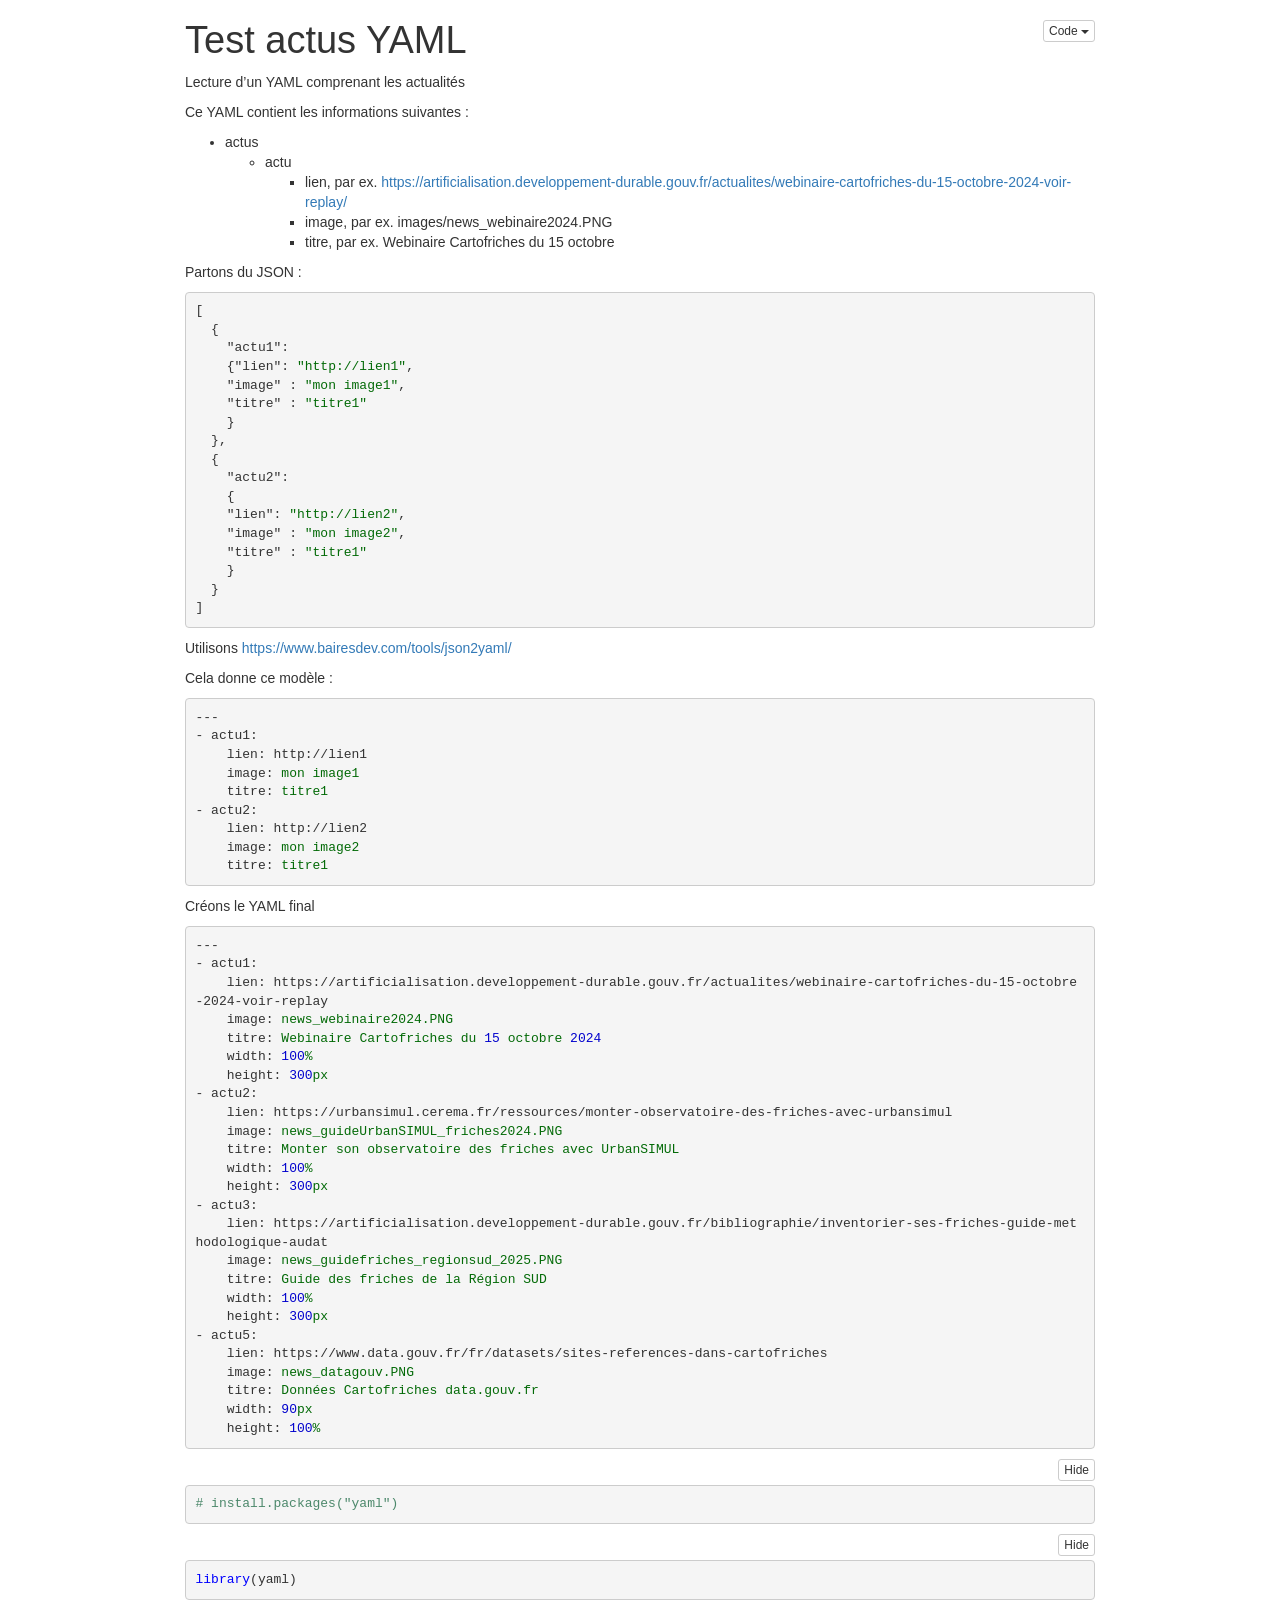
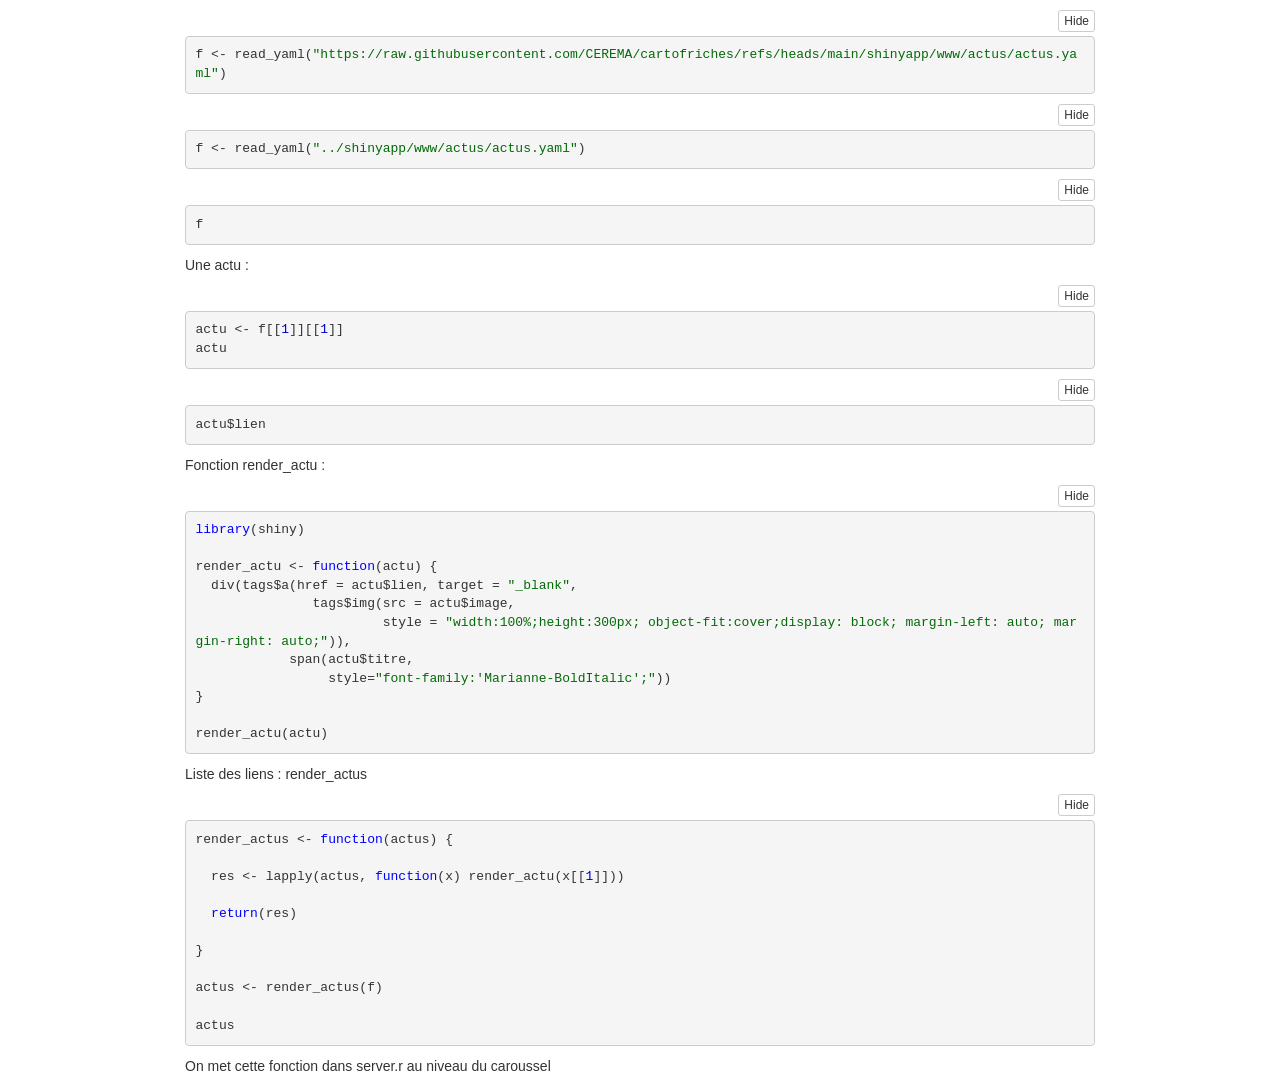
==== commit 41b5dac9: "Lecture du remote YAML" ====
--- a/notebooks/6-Test Actus YAML.nb.html
+++ b/notebooks/6-Test Actus YAML.nb.html
@@ -1809,40 +1809,40 @@
 <p>Créons le YAML final</p>
 <!-- rnb-text-end -->
 <!-- rnb-chunk-begin -->
-<!-- rnb-source-begin [base64] -->
+<!-- rnb-source-begin [base64] -->
 <pre class="yaml"><code>---
 - actu1:
     lien: https://artificialisation.developpement-durable.gouv.fr/actualites/webinaire-cartofriches-du-15-octobre-2024-voir-replay
     image: news_webinaire2024.PNG
     titre: Webinaire Cartofriches du 15 octobre 2024
+    width: 100%
+    height: 300px
 - actu2:
     lien: https://urbansimul.cerema.fr/ressources/monter-observatoire-des-friches-avec-urbansimul
     image: news_guideUrbanSIMUL_friches2024.PNG
     titre: Monter son observatoire des friches avec UrbanSIMUL
+    width: 100%
+    height: 300px
 - actu3:
     lien: https://artificialisation.developpement-durable.gouv.fr/bibliographie/inventorier-ses-friches-guide-methodologique-audat
     image: news_guidefriches_regionsud_2025.PNG
     titre: Guide des friches de la Région SUD
+    width: 100%
+    height: 300px
 - actu5:
     lien: https://www.data.gouv.fr/fr/datasets/sites-references-dans-cartofriches
     image: news_datagouv.PNG
-    titre: Données Cartofriches data.gouv.fr</code></pre>
+    titre: Données Cartofriches data.gouv.fr
+    width: 90px
+    height: 100%</code></pre>
 <!-- rnb-source-end -->
 <!-- rnb-chunk-end -->
 <!-- rnb-text-begin -->
 <!-- rnb-text-end -->
 <!-- rnb-chunk-begin -->
-<!-- rnb-source-begin eyJkYXRhIjoiYGBgclxuaW5zdGFsbC5wYWNrYWdlcyhcInlhbWxcIilcblxuYGBgIn0= -->
-<pre class="r"><code>install.packages(&quot;yaml&quot;)
-</code></pre>
+<!-- rnb-source-begin eyJkYXRhIjoiYGBgclxuIyBpbnN0YWxsLnBhY2thZ2VzKFwieWFtbFwiKVxuYGBgIn0= -->
+<pre class="r"><code># install.packages(&quot;yaml&quot;)</code></pre>
 <!-- rnb-source-end -->
-<!-- rnb-output-begin eyJkYXRhIjoiRXJyb3IgaW4gaW5zdGFsbC5wYWNrYWdlcyA6IFVwZGF0aW5nIGxvYWRlZCBwYWNrYWdlc1xuIn0= -->
-<pre><code>Error in install.packages : Updating loaded packages</code></pre>
-<!-- rnb-output-end -->
-<!-- rnb-output-begin [base64] -->
-<pre><code>Warning message:
-R graphics engine version 16 is not supported by this version of RStudio. The Plots tab will be disabled until a newer version of RStudio is installed. </code></pre>
-<!-- rnb-output-end -->
 <!-- rnb-chunk-end -->
 <!-- rnb-text-begin -->
 <!-- rnb-text-end -->
@@ -1854,65 +1854,24 @@
 <!-- rnb-text-begin -->
 <!-- rnb-text-end -->
 <!-- rnb-chunk-begin -->
+<!-- rnb-source-begin eyJkYXRhIjoiYGBgclxuZiA8LSByZWFkX3lhbWwoXCJodHRwczovL3Jhdy5naXRodWJ1c2VyY29udGVudC5jb20vQ0VSRU1BL2NhcnRvZnJpY2hlcy9yZWZzL2hlYWRzL21haW4vc2hpbnlhcHAvd3d3L2FjdHVzL2FjdHVzLnlhbWxcIilcblxuYGBgIn0= -->
+<pre class="r"><code>f &lt;- read_yaml(&quot;https://raw.githubusercontent.com/CEREMA/cartofriches/refs/heads/main/shinyapp/www/actus/actus.yaml&quot;)
+</code></pre>
+<!-- rnb-source-end -->
 <!-- rnb-chunk-end -->
 <!-- rnb-text-begin -->
 <!-- rnb-text-end -->
 <!-- rnb-chunk-begin -->
-<!-- rnb-source-begin eyJkYXRhIjoiYGBgclxuZlxuXG5gYGAifQ== -->
-<pre class="r"><code>f
-</code></pre>
+<!-- rnb-source-begin eyJkYXRhIjoiYGBgclxuZiA8LSByZWFkX3lhbWwoXCIuLi9zaGlueWFwcC93d3cvYWN0dXMvYWN0dXMueWFtbFwiKVxuYGBgIn0= -->
+<pre class="r"><code>f &lt;- read_yaml(&quot;../shinyapp/www/actus/actus.yaml&quot;)</code></pre>
 <!-- rnb-source-end -->
-<!-- rnb-output-begin [base64] -->
-<pre><code>[[1]]
-[[1]]$actu1
-[[1]]$actu1$lien
-[1] &quot;https://artificialisation.developpement-durable.gouv.fr/actualites/webinaire-cartofriches-du-15-octobre-2024-voir-replay&quot;
-
-[[1]]$actu1$image
-[1] &quot;news_webinaire2024.PNG&quot;
-
-[[1]]$actu1$titre
-[1] &quot;Webinaire Cartofriches du 15 octobre 2024&quot;
-
-
-
-[[2]]
-[[2]]$actu2
-[[2]]$actu2$lien
-[1] &quot;https://urbansimul.cerema.fr/ressources/monter-observatoire-des-friches-avec-urbansimul&quot;
-
-[[2]]$actu2$image
-[1] &quot;news_guideUrbanSIMUL_friches2024.PNG&quot;
-
-[[2]]$actu2$titre
-[1] &quot;Monter son observatoire des friches avec UrbanSIMUL&quot;
-
-
-
-[[3]]
-[[3]]$actu3
-[[3]]$actu3$lien
-[1] &quot;https://artificialisation.developpement-durable.gouv.fr/bibliographie/inventorier-ses-friches-guide-methodologique-audat&quot;
-
-[[3]]$actu3$image
-[1] &quot;news_guidefriches_regionsud_2025.PNG&quot;
-
-[[3]]$actu3$titre
-[1] &quot;Guide des friches de la Région SUD&quot;
-
-
-
-[[4]]
-[[4]]$actu5
-[[4]]$actu5$lien
-[1] &quot;https://www.data.gouv.fr/fr/datasets/sites-references-dans-cartofriches&quot;
-
-[[4]]$actu5$image
-[1] &quot;news_datagouv.PNG&quot;
-
-[[4]]$actu5$titre
-[1] &quot;Données Cartofriches data.gouv.fr&quot;</code></pre>
-<!-- rnb-output-end -->
+<!-- rnb-chunk-end -->
+<!-- rnb-text-begin -->
+<!-- rnb-text-end -->
+<!-- rnb-chunk-begin -->
+<!-- rnb-source-begin eyJkYXRhIjoiYGBgclxuZlxuYGBgIn0= -->
+<pre class="r"><code>f</code></pre>
+<!-- rnb-source-end -->
 <!-- rnb-chunk-end -->
 <!-- rnb-text-begin -->
 <p>Une actu :</p>
@@ -1922,16 +1881,6 @@
 <pre class="r"><code>actu &lt;- f[[1]][[1]]
 actu</code></pre>
 <!-- rnb-source-end -->
-<!-- rnb-output-begin [base64] -->
-<pre><code>$lien
-[1] &quot;https://artificialisation.developpement-durable.gouv.fr/actualites/webinaire-cartofriches-du-15-octobre-2024-voir-replay&quot;
-
-$image
-[1] &quot;news_webinaire2024.PNG&quot;
-
-$titre
-[1] &quot;Webinaire Cartofriches du 15 octobre 2024&quot;</code></pre>
-<!-- rnb-output-end -->
 <!-- rnb-chunk-end -->
 <!-- rnb-text-begin -->
 <!-- rnb-text-end -->
@@ -1939,9 +1888,6 @@
 <!-- rnb-source-begin eyJkYXRhIjoiYGBgclxuYWN0dSRsaWVuXG5gYGAifQ== -->
 <pre class="r"><code>actu$lien</code></pre>
 <!-- rnb-source-end -->
-<!-- rnb-output-begin eyJkYXRhIjoiWzFdIFwiaHR0cHM6Ly9hcnRpZmljaWFsaXNhdGlvbi5kZXZlbG9wcGVtZW50LWR1cmFibGUuZ291di5mci9hY3R1YWxpdGVzL3dlYmluYWlyZS1jYXJ0b2ZyaWNoZXMtZHUtMTUtb2N0b2JyZS0yMDI0LXZvaXItcmVwbGF5XCJcbiJ9 -->
-<pre><code>[1] &quot;https://artificialisation.developpement-durable.gouv.fr/actualites/webinaire-cartofriches-du-15-octobre-2024-voir-replay&quot;</code></pre>
-<!-- rnb-output-end -->
 <!-- rnb-chunk-end -->
 <!-- rnb-text-begin -->
 <p>Fonction render_actu :</p>
@@ -1960,19 +1906,6 @@
 
 render_actu(actu)</code></pre>
 <!-- rnb-source-end -->
-
-<!-- rnb-html-begin eyJtZXRhZGF0YSI6eyJjbGFzc2VzIjpbInNoaW55LnRhZyJdLCJzaXppbmdQb2xpY3kiOltdfX0= -->
-
-<div>
-  <a href="https://artificialisation.developpement-durable.gouv.fr/actualites/webinaire-cartofriches-du-15-octobre-2024-voir-replay" target="_blank">
-    <img src="news_webinaire2024.PNG" style="width:100%;height:300px; object-fit:cover;display: block; margin-left: auto; margin-right: auto;" />
-  </a>
-  <span style="font-family:&#39;Marianne-BoldItalic&#39;;">Webinaire Cartofriches du 15 octobre 2024</span>
-</div>
-
-
-<!-- rnb-html-end -->
-
 <!-- rnb-chunk-end -->
 <!-- rnb-text-begin -->
 <p>Liste des liens : render_actus</p>
@@ -1991,81 +1924,12 @@
 
 actus</code></pre>
 <!-- rnb-source-end -->
-<!-- rnb-output-begin eyJkYXRhIjoiW1sxXV1cbiJ9 -->
-<pre><code>[[1]]</code></pre>
-<!-- rnb-output-end -->
-
-<!-- rnb-html-begin eyJtZXRhZGF0YSI6eyJjbGFzc2VzIjpbInNoaW55LnRhZyJdLCJzaXppbmdQb2xpY3kiOltdfX0= -->
-
-<div>
-  <a href="https://artificialisation.developpement-durable.gouv.fr/actualites/webinaire-cartofriches-du-15-octobre-2024-voir-replay" target="_blank">
-    <img src="news_webinaire2024.PNG" style="width:100%;height:300px; object-fit:cover;display: block; margin-left: auto; margin-right: auto;" />
-  </a>
-  <span style="font-family:&#39;Marianne-BoldItalic&#39;;">Webinaire Cartofriches du 15 octobre 2024</span>
-</div>
-
-
-<!-- rnb-html-end -->
-
-<!-- rnb-output-begin eyJkYXRhIjoiXG5bWzJdXVxuIn0= -->
-<pre><code>
-[[2]]</code></pre>
-<!-- rnb-output-end -->
-
-<!-- rnb-html-begin eyJtZXRhZGF0YSI6eyJjbGFzc2VzIjpbInNoaW55LnRhZyJdLCJzaXppbmdQb2xpY3kiOltdfX0= -->
-
-<div>
-  <a href="https://urbansimul.cerema.fr/ressources/monter-observatoire-des-friches-avec-urbansimul" target="_blank">
-    <img src="news_guideUrbanSIMUL_friches2024.PNG" style="width:100%;height:300px; object-fit:cover;display: block; margin-left: auto; margin-right: auto;" />
-  </a>
-  <span style="font-family:&#39;Marianne-BoldItalic&#39;;">Monter son observatoire des friches avec UrbanSIMUL</span>
-</div>
-
-
-<!-- rnb-html-end -->
-
-<!-- rnb-output-begin eyJkYXRhIjoiXG5bWzNdXVxuIn0= -->
-<pre><code>
-[[3]]</code></pre>
-<!-- rnb-output-end -->
-
-<!-- rnb-html-begin eyJtZXRhZGF0YSI6eyJjbGFzc2VzIjpbInNoaW55LnRhZyJdLCJzaXppbmdQb2xpY3kiOltdfX0= -->
-
-<div>
-  <a href="https://artificialisation.developpement-durable.gouv.fr/bibliographie/inventorier-ses-friches-guide-methodologique-audat" target="_blank">
-    <img src="news_guidefriches_regionsud_2025.PNG" style="width:100%;height:300px; object-fit:cover;display: block; margin-left: auto; margin-right: auto;" />
-  </a>
-  <span style="font-family:&#39;Marianne-BoldItalic&#39;;">Guide des friches de la Région SUD</span>
-</div>
-
-
-<!-- rnb-html-end -->
-
-<!-- rnb-output-begin eyJkYXRhIjoiXG5bWzRdXVxuIn0= -->
-<pre><code>
-[[4]]</code></pre>
-<!-- rnb-output-end -->
-
-<!-- rnb-html-begin eyJtZXRhZGF0YSI6eyJjbGFzc2VzIjpbInNoaW55LnRhZyJdLCJzaXppbmdQb2xpY3kiOltdfX0= -->
-
-<div>
-  <a href="https://www.data.gouv.fr/fr/datasets/sites-references-dans-cartofriches" target="_blank">
-    <img src="news_datagouv.PNG" style="width:100%;height:300px; object-fit:cover;display: block; margin-left: auto; margin-right: auto;" />
-  </a>
-  <span style="font-family:&#39;Marianne-BoldItalic&#39;;">Données Cartofriches data.gouv.fr</span>
-</div>
-
-
-<!-- rnb-html-end -->
-
-<!-- rnb-output-begin eyJkYXRhIjoiTkFcbiJ9 -->
-<pre><code>NA</code></pre>
-<!-- rnb-output-end -->
 <!-- rnb-chunk-end -->
 <!-- rnb-text-begin -->
+<p>On met cette fonction dans server.r au niveau du caroussel</p>
 <!-- rnb-text-end -->
 
-<div id="rmd-source-code">[base64]</div>
+<div id="rmd-source-code">[base64]</div>
 
 
 
